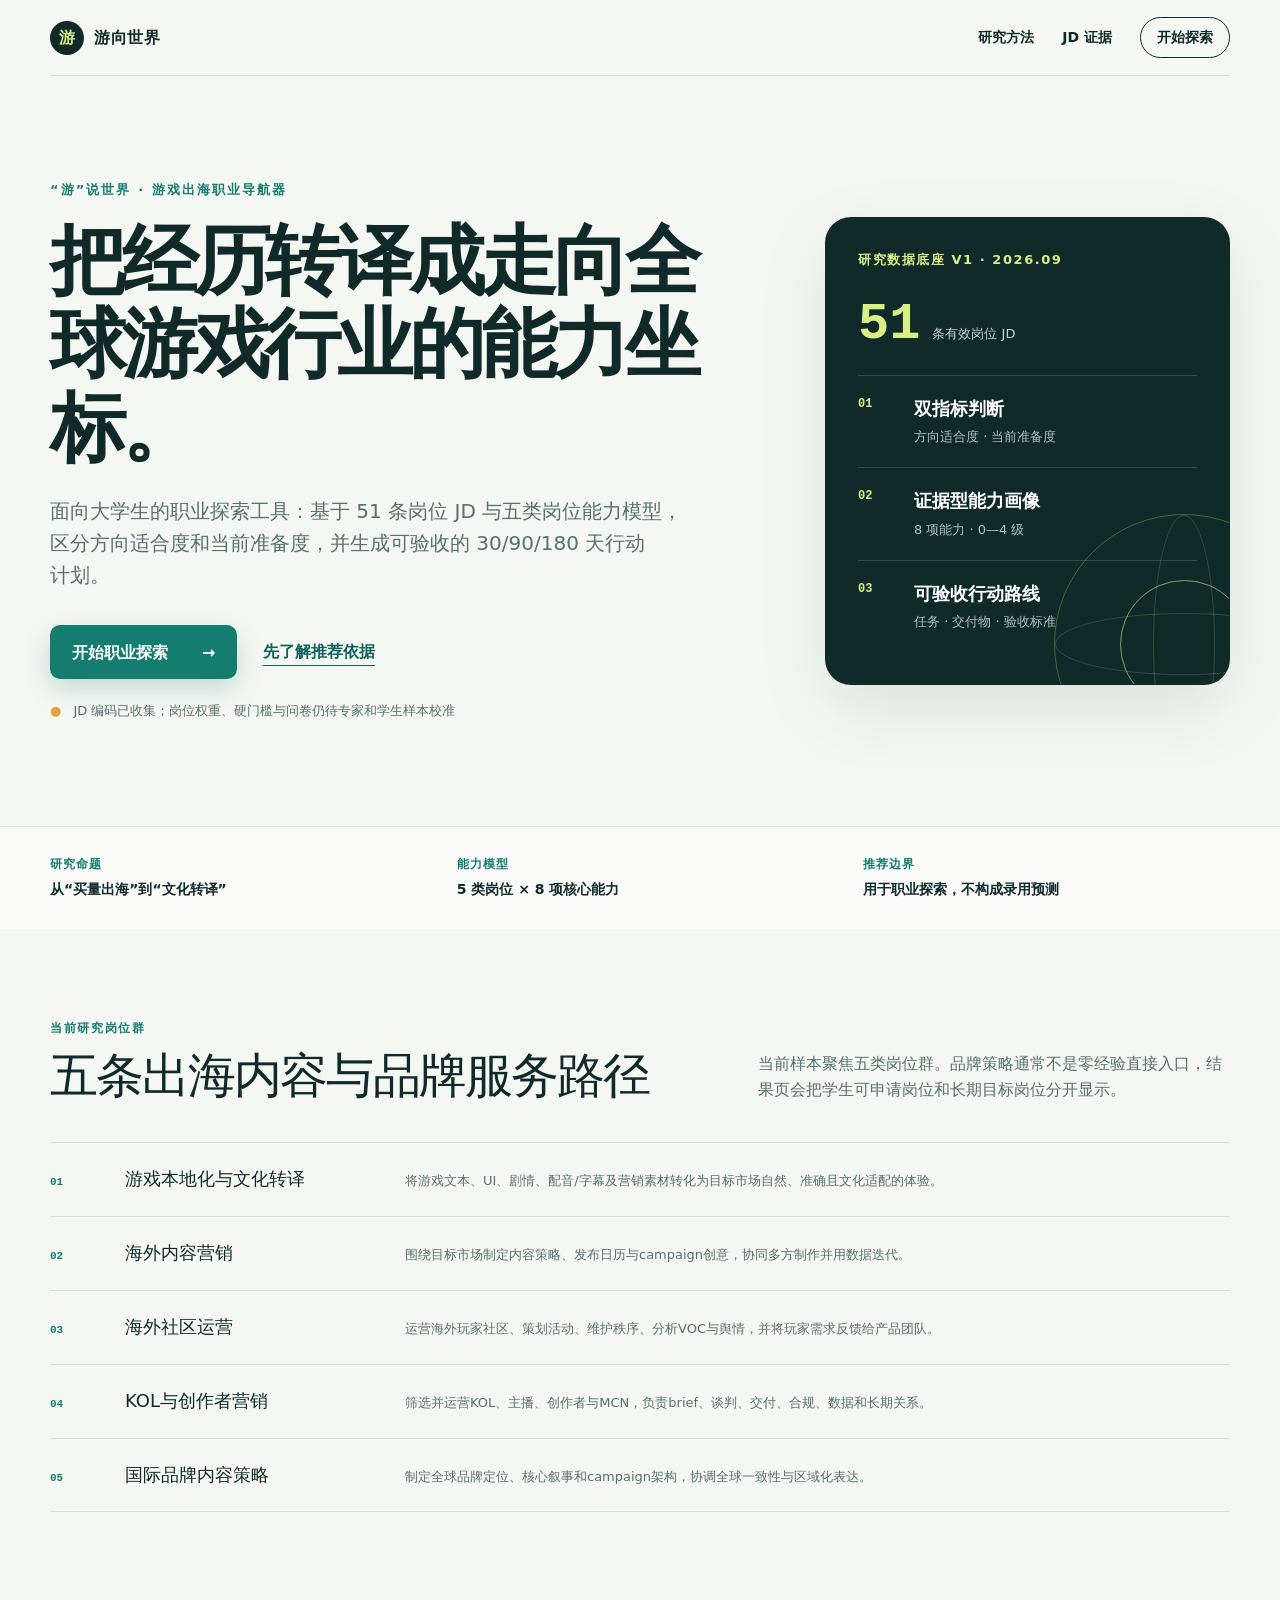
==== index.html @ 1c587906 "Add files via upload" ====
<!DOCTYPE html><html lang="zh-CN"><head><meta charSet="utf-8"/><meta name="viewport" content="width=device-width, initial-scale=1"/><link rel="stylesheet" href="/_next/static/chunks/05nd5reaqyyjs.css" data-precedence="next"/><link rel="preload" as="script" fetchPriority="low" href="/_next/static/chunks/17j.-vgt1s4k~.js"/><script src="/_next/static/chunks/12zh6p.crtg10.js" async=""></script><script src="/_next/static/chunks/0lmq5h3l.1c9l.js" async=""></script><script src="/_next/static/chunks/turbopack-13dyub5~cyhcn.js" async=""></script><script src="/_next/static/chunks/0eog50~01kpo8.js" async=""></script><title>游向世界｜游戏出海营销职业能力导航器</title><meta name="description" content="基于岗位能力模型，为大学生提供游戏出海数字营销与品牌服务职业探索建议。"/><meta property="og:title" content="游向世界｜游戏出海营销职业能力导航器"/><meta property="og:description" content="把你的经历，翻译成走向全球游戏行业的能力坐标。"/><meta property="og:locale" content="zh_CN"/><meta property="og:image" content="https://youxiangshijie.github.io/og.png"/><meta property="og:image:width" content="1200"/><meta property="og:image:height" content="630"/><meta property="og:image:alt" content="游向世界——游戏出海营销职业能力导航器"/><meta property="og:type" content="website"/><meta name="twitter:card" content="summary_large_image"/><meta name="twitter:title" content="游向世界｜游戏出海营销职业能力导航器"/><meta name="twitter:description" content="把你的经历，翻译成走向全球游戏行业的能力坐标。"/><meta name="twitter:image" content="https://youxiangshijie.github.io/og.png"/><link rel="icon" href="/favicon.svg"/><script src="/_next/static/chunks/03~yq9q893hmn.js" noModule=""></script></head><body><div hidden=""><!--$--><!--/$--></div><main><header class="site-header"><a class="brand" href="/" aria-label="游向世界首页"><span class="brand-mark" aria-hidden="true">游</span><span>游向世界</span></a><nav aria-label="主导航"><a href="/method/">研究方法</a><a href="/evidence/">JD 证据</a><a class="nav-button" href="/assessment/">开始探索</a></nav></header><section class="hero shell"><div class="hero-copy"><p class="eyebrow">“游”说世界 · 游戏出海职业导航器</p><h1>把经历转译成走向全球游戏行业的能力坐标。</h1><p class="hero-lead">面向大学生的职业探索工具：基于 51 条岗位 JD 与五类岗位能力模型，区分方向适合度和当前准备度，并生成可验收的 30/90/180 天行动计划。</p><div class="hero-actions"><a class="primary-button" href="/assessment/">开始职业探索 <span aria-hidden="true">→</span></a><a class="text-link" href="/method/">先了解推荐依据</a></div><p class="data-note"><span aria-hidden="true">●</span> JD 编码已收集；岗位权重、硬门槛与问卷仍待专家和学生样本校准</p></div><aside class="hero-panel" aria-label="导航器输出概览"><div class="panel-label">研究数据底座 V1 · 2026.09</div><div class="hero-stat"><strong>51</strong><span>条有效岗位 JD</span></div><ol class="output-list compact-list"><li><span>01</span><div><strong>双指标判断</strong><small>方向适合度 · 当前准备度</small></div></li><li><span>02</span><div><strong>证据型能力画像</strong><small>8 项能力 · 0—4 级</small></div></li><li><span>03</span><div><strong>可验收行动路线</strong><small>任务 · 交付物 · 验收标准</small></div></li></ol><div class="globe-grid" aria-hidden="true"><i></i><i></i><i></i><i></i></div></aside></section><section class="research-strip"><div class="shell research-grid"><p><strong>研究命题</strong><span>从“买量出海”到“文化转译”</span></p><p><strong>能力模型</strong><span>5<!-- --> 类岗位 × <!-- -->8<!-- --> 项核心能力</span></p><p><strong>推荐边界</strong><span>用于职业探索，不构成录用预测</span></p></div></section><section class="shell role-overview-section"><div class="section-heading split-heading"><div><p class="section-kicker">当前研究岗位群</p><h2>五条出海内容与品牌服务路径</h2></div><p>当前样本聚焦五类岗位群。品牌策略通常不是零经验直接入口，结果页会把学生可申请岗位和长期目标岗位分开显示。</p></div><div class="role-overview-list"><article><span>0<!-- -->1</span><h3>游戏本地化与文化转译</h3><p>将游戏文本、UI、剧情、配音/字幕及营销素材转化为目标市场自然、准确且文化适配的体验。</p></article><article><span>0<!-- -->2</span><h3>海外内容营销</h3><p>围绕目标市场制定内容策略、发布日历与campaign创意，协同多方制作并用数据迭代。</p></article><article><span>0<!-- -->3</span><h3>海外社区运营</h3><p>运营海外玩家社区、策划活动、维护秩序、分析VOC与舆情，并将玩家需求反馈给产品团队。</p></article><article><span>0<!-- -->4</span><h3>KOL与创作者营销</h3><p>筛选并运营KOL、主播、创作者与MCN，负责brief、谈判、交付、合规、数据和长期关系。</p></article><article><span>0<!-- -->5</span><h3>国际品牌内容策略</h3><p>制定全球品牌定位、核心叙事和campaign架构，协调全球一致性与区域化表达。</p></article></div></section></main><!--$--><!--/$--><script src="/_next/static/chunks/17j.-vgt1s4k~.js" id="_R_" async=""></script><script>(self.__next_f=self.__next_f||[]).push([0])</script><script>self.__next_f.push([1,"1:\"$Sreact.fragment\"\n2:I[39011,[\"/_next/static/chunks/0eog50~01kpo8.js\"],\"default\"]\n3:I[37771,[\"/_next/static/chunks/0eog50~01kpo8.js\"],\"default\"]\n8:I[65857,[\"/_next/static/chunks/0eog50~01kpo8.js\"],\"default\",1]\n:HL[\"/_next/static/chunks/05nd5reaqyyjs.css\",\"style\"]\n"])</script><script>self.__next_f.push([1,"0:{\"P\":null,\"c\":[\"\",\"\"],\"q\":\"\",\"i\":false,\"f\":[[[\"\",{\"children\":[\"__PAGE__\",{}]},\"$undefined\",\"$undefined\",16],[[\"$\",\"$1\",\"c\",{\"children\":[[[\"$\",\"link\",\"0\",{\"rel\":\"stylesheet\",\"href\":\"/_next/static/chunks/05nd5reaqyyjs.css\",\"precedence\":\"next\",\"crossOrigin\":\"$undefined\",\"nonce\":\"$undefined\"}],[\"$\",\"script\",\"script-0\",{\"src\":\"/_next/static/chunks/0eog50~01kpo8.js\",\"async\":true,\"nonce\":\"$undefined\"}]],[\"$\",\"html\",null,{\"lang\":\"zh-CN\",\"children\":[\"$\",\"body\",null,{\"children\":[\"$\",\"$L2\",null,{\"parallelRouterKey\":\"children\",\"error\":\"$undefined\",\"errorStyles\":\"$undefined\",\"errorScripts\":\"$undefined\",\"template\":[\"$\",\"$L3\",null,{}],\"templateStyles\":\"$undefined\",\"templateScripts\":\"$undefined\",\"notFound\":[[[\"$\",\"title\",null,{\"children\":\"404: This page could not be found.\"}],[\"$\",\"div\",null,{\"style\":{\"fontFamily\":\"system-ui,\\\"Segoe UI\\\",Roboto,Helvetica,Arial,sans-serif,\\\"Apple Color Emoji\\\",\\\"Segoe UI Emoji\\\"\",\"height\":\"100vh\",\"textAlign\":\"center\",\"display\":\"flex\",\"flexDirection\":\"column\",\"alignItems\":\"center\",\"justifyContent\":\"center\"},\"children\":[\"$\",\"div\",null,{\"children\":[[\"$\",\"style\",null,{\"dangerouslySetInnerHTML\":{\"__html\":\"body{color:#000;background:#fff;margin:0}.next-error-h1{border-right:1px solid rgba(0,0,0,.3)}@media (prefers-color-scheme:dark){body{color:#fff;background:#000}.next-error-h1{border-right:1px solid rgba(255,255,255,.3)}}\"}}],[\"$\",\"h1\",null,{\"className\":\"next-error-h1\",\"style\":{\"display\":\"inline-block\",\"margin\":\"0 20px 0 0\",\"padding\":\"0 23px 0 0\",\"fontSize\":24,\"fontWeight\":500,\"verticalAlign\":\"top\",\"lineHeight\":\"49px\"},\"children\":404}],[\"$\",\"div\",null,{\"style\":{\"display\":\"inline-block\"},\"children\":[\"$\",\"h2\",null,{\"style\":{\"fontSize\":14,\"fontWeight\":400,\"lineHeight\":\"49px\",\"margin\":0},\"children\":\"This page could not be found.\"}]}]]}]}]],[]],\"forbidden\":\"$undefined\",\"unauthorized\":\"$undefined\"}]}]}]]}],{\"children\":[[\"$\",\"$1\",\"c\",{\"children\":[[\"$\",\"main\",null,{\"children\":[[\"$\",\"header\",null,{\"className\":\"site-header\",\"children\":[[\"$\",\"a\",null,{\"className\":\"brand\",\"href\":\"/\",\"aria-label\":\"游向世界首页\",\"children\":[[\"$\",\"span\",null,{\"className\":\"brand-mark\",\"aria-hidden\":\"true\",\"children\":\"游\"}],[\"$\",\"span\",null,{\"children\":\"游向世界\"}]]}],[\"$\",\"nav\",null,{\"aria-label\":\"主导航\",\"children\":[[\"$\",\"a\",null,{\"href\":\"/method/\",\"children\":\"研究方法\"}],[\"$\",\"a\",null,{\"href\":\"/evidence/\",\"children\":\"JD 证据\"}],[\"$\",\"a\",null,{\"className\":\"nav-button\",\"href\":\"/assessment/\",\"children\":\"开始探索\"}]]}]]}],[\"$\",\"section\",null,{\"className\":\"hero shell\",\"children\":[[\"$\",\"div\",null,{\"className\":\"hero-copy\",\"children\":[[\"$\",\"p\",null,{\"className\":\"eyebrow\",\"children\":\"“游”说世界 · 游戏出海职业导航器\"}],[\"$\",\"h1\",null,{\"children\":\"把经历转译成走向全球游戏行业的能力坐标。\"}],[\"$\",\"p\",null,{\"className\":\"hero-lead\",\"children\":\"面向大学生的职业探索工具：基于 51 条岗位 JD 与五类岗位能力模型，区分方向适合度和当前准备度，并生成可验收的 30/90/180 天行动计划。\"}],[\"$\",\"div\",null,{\"className\":\"hero-actions\",\"children\":[[\"$\",\"a\",null,{\"className\":\"primary-button\",\"href\":\"/assessment/\",\"children\":[\"开始职业探索 \",[\"$\",\"span\",null,{\"aria-hidden\":\"true\",\"children\":\"→\"}]]}],[\"$\",\"a\",null,{\"className\":\"text-link\",\"href\":\"/method/\",\"children\":\"先了解推荐依据\"}]]}],[\"$\",\"p\",null,{\"className\":\"data-note\",\"children\":[[\"$\",\"span\",null,{\"aria-hidden\":\"true\",\"children\":\"●\"}],\" JD 编码已收集；岗位权重、硬门槛与问卷仍待专家和学生样本校准\"]}]]}],[\"$\",\"aside\",null,{\"className\":\"hero-panel\",\"aria-label\":\"导航器输出概览\",\"children\":[[\"$\",\"div\",null,{\"className\":\"panel-label\",\"children\":\"研究数据底座 V1 · 2026.09\"}],[\"$\",\"div\",null,{\"className\":\"hero-stat\",\"children\":[[\"$\",\"strong\",null,{\"children\":51}],[\"$\",\"span\",null,{\"children\":\"条有效岗位 JD\"}]]}],[\"$\",\"ol\",null,{\"className\":\"output-list compact-list\",\"children\":[[\"$\",\"li\",null,{\"children\":[[\"$\",\"span\",null,{\"children\":\"01\"}],[\"$\",\"div\",null,{\"children\":[[\"$\",\"strong\",null,{\"children\":\"双指标判断\"}],[\"$\",\"small\",null,{\"children\":\"方向适合度 · 当前准备度\"}]]}]]}],[\"$\",\"li\",null,{\"children\":[[\"$\",\"span\",null,{\"children\":\"02\"}],[\"$\",\"div\",null,{\"children\":[[\"$\",\"strong\",null,{\"children\":\"证据型能力画像\"}],[\"$\",\"small\",null,{\"children\":\"8 项能力 · 0—4 级\"}]]}]]}],[\"$\",\"li\",null,{\"children\":[[\"$\",\"span\",null,{\"children\":\"03\"}],[\"$\",\"div\",null,{\"children\":[[\"$\",\"strong\",null,{\"children\":\"可验收行动路线\"}],[\"$\",\"small\",null,{\"children\":\"任务 · 交付物 · 验收标准\"}]]}]]}]]}],[\"$\",\"div\",null,{\"className\":\"globe-grid\",\"aria-hidden\":\"true\",\"children\":[[\"$\",\"i\",null,{}],[\"$\",\"i\",null,{}],[\"$\",\"i\",null,{}],[\"$\",\"i\",null,{}]]}]]}]]}],[\"$\",\"section\",null,{\"className\":\"research-strip\",\"children\":[\"$\",\"div\",null,{\"className\":\"shell research-grid\",\"children\":[[\"$\",\"p\",null,{\"children\":[[\"$\",\"strong\",null,{\"children\":\"研究命题\"}],[\"$\",\"span\",null,{\"children\":\"从“买量出海”到“文化转译”\"}]]}],[\"$\",\"p\",null,{\"children\":[[\"$\",\"strong\",null,{\"children\":\"能力模型\"}],[\"$\",\"span\",null,{\"children\":[5,\" 类岗位 × \",8,\" 项核心能力\"]}]]}],[\"$\",\"p\",null,{\"children\":[[\"$\",\"strong\",null,{\"children\":\"推荐边界\"}],[\"$\",\"span\",null,{\"children\":\"用于职业探索，不构成录用预测\"}]]}]]}]}],[\"$\",\"section\",null,{\"className\":\"shell role-overview-section\",\"children\":[[\"$\",\"div\",null,{\"className\":\"section-heading split-heading\",\"children\":[[\"$\",\"div\",null,{\"children\":[[\"$\",\"p\",null,{\"className\":\"section-kicker\",\"children\":\"当前研究岗位群\"}],[\"$\",\"h2\",null,{\"children\":\"五条出海内容与品牌服务路径\"}]]}],\"$L4\"]}],\"$L5\"]}]]}],null,\"$L6\"]}],{},null,false,null]},null,false,null],\"$L7\",false]],\"m\":\"$undefined\",\"G\":[\"$8\",[\"$L9\"]],\"S\":true,\"h\":null,\"s\":\"$undefined\",\"l\":\"$undefined\",\"p\":\"$undefined\",\"d\":\"$undefined\",\"b\":\"-O-DV1F2NIFecIPdS2ppe\"}\n"])</script><script>self.__next_f.push([1,"a:I[6391,[\"/_next/static/chunks/0eog50~01kpo8.js\"],\"OutletBoundary\"]\nb:\"$Sreact.suspense\"\nd:I[6391,[\"/_next/static/chunks/0eog50~01kpo8.js\"],\"ViewportBoundary\"]\nf:I[6391,[\"/_next/static/chunks/0eog50~01kpo8.js\"],\"MetadataBoundary\"]\n4:[\"$\",\"p\",null,{\"children\":\"当前样本聚焦五类岗位群。品牌策略通常不是零经验直接入口，结果页会把学生可申请岗位和长期目标岗位分开显示。\"}]\n5:[\"$\",\"div\",null,{\"className\":\"role-overview-list\",\"children\":[[\"$\",\"article\",\"localization\",{\"children\":[[\"$\",\"span\",null,{\"children\":[\"0\",1]}],[\"$\",\"h3\",null,{\"children\":\"游戏本地化与文化转译\"}],[\"$\",\"p\",null,{\"children\":\"将游戏文本、UI、剧情、配音/字幕及营销素材转化为目标市场自然、准确且文化适配的体验。\"}]]}],[\"$\",\"article\",\"content_marketing\",{\"children\":[[\"$\",\"span\",null,{\"children\":[\"0\",2]}],[\"$\",\"h3\",null,{\"children\":\"海外内容营销\"}],[\"$\",\"p\",null,{\"children\":\"围绕目标市场制定内容策略、发布日历与campaign创意，协同多方制作并用数据迭代。\"}]]}],[\"$\",\"article\",\"community\",{\"children\":[[\"$\",\"span\",null,{\"children\":[\"0\",3]}],[\"$\",\"h3\",null,{\"children\":\"海外社区运营\"}],[\"$\",\"p\",null,{\"children\":\"运营海外玩家社区、策划活动、维护秩序、分析VOC与舆情，并将玩家需求反馈给产品团队。\"}]]}],[\"$\",\"article\",\"creator_marketing\",{\"children\":[[\"$\",\"span\",null,{\"children\":[\"0\",4]}],[\"$\",\"h3\",null,{\"children\":\"KOL与创作者营销\"}],[\"$\",\"p\",null,{\"children\":\"筛选并运营KOL、主播、创作者与MCN，负责brief、谈判、交付、合规、数据和长期关系。\"}]]}],[\"$\",\"article\",\"brand_strategy\",{\"children\":[[\"$\",\"span\",null,{\"children\":[\"0\",5]}],[\"$\",\"h3\",null,{\"children\":\"国际品牌内容策略\"}],[\"$\",\"p\",null,{\"children\":\"制定全球品牌定位、核心叙事和campaign架构，协调全球一致性与区域化表达。\"}]]}]]}]\n6:[\"$\",\"$La\",null,{\"children\":[\"$\",\"$b\",null,{\"name\":\"Next.MetadataOutlet\",\"children\":\"$@c\"}]}]\n7:[\"$\",\"$1\",\"h\",{\"children\":[null,[\"$\",\"$Ld\",null,{\"children\":\"$Le\"}],[\"$\",\"div\",null,{\"hidden\":true,\"children\":[\"$\",\"$Lf\",null,{\"children\":[\"$\",\"$b\",null,{\"name\":\"Next.Metadata\",\"children\":\"$L10\"}]}]}],null]}]\n9:[\"$\",\"link\",\"0\",{\"rel\":\"stylesheet\",\"href\":\"/_next/static/chunks/05nd5reaqyyjs.css\",\"precedence\":\"next\",\"crossOrigin\":\"$undefined\",\"nonce\":\"$undefined\"}]\n"])</script><script>self.__next_f.push([1,"e:[[\"$\",\"meta\",\"0\",{\"charSet\":\"utf-8\"}],[\"$\",\"meta\",\"1\",{\"name\":\"viewport\",\"content\":\"width=device-width, initial-scale=1\"}]]\n"])</script><script>self.__next_f.push([1,"11:I[35167,[\"/_next/static/chunks/0eog50~01kpo8.js\"],\"IconMark\"]\nc:null\n10:[[\"$\",\"title\",\"0\",{\"children\":\"游向世界｜游戏出海营销职业能力导航器\"}],[\"$\",\"meta\",\"1\",{\"name\":\"description\",\"content\":\"基于岗位能力模型，为大学生提供游戏出海数字营销与品牌服务职业探索建议。\"}],[\"$\",\"meta\",\"2\",{\"property\":\"og:title\",\"content\":\"游向世界｜游戏出海营销职业能力导航器\"}],[\"$\",\"meta\",\"3\",{\"property\":\"og:description\",\"content\":\"把你的经历，翻译成走向全球游戏行业的能力坐标。\"}],[\"$\",\"meta\",\"4\",{\"property\":\"og:locale\",\"content\":\"zh_CN\"}],[\"$\",\"meta\",\"5\",{\"property\":\"og:image\",\"content\":\"https://youxiangshijie.github.io/og.png\"}],[\"$\",\"meta\",\"6\",{\"property\":\"og:image:width\",\"content\":\"1200\"}],[\"$\",\"meta\",\"7\",{\"property\":\"og:image:height\",\"content\":\"630\"}],[\"$\",\"meta\",\"8\",{\"property\":\"og:image:alt\",\"content\":\"游向世界——游戏出海营销职业能力导航器\"}],[\"$\",\"meta\",\"9\",{\"property\":\"og:type\",\"content\":\"website\"}],[\"$\",\"meta\",\"10\",{\"name\":\"twitter:card\",\"content\":\"summary_large_image\"}],[\"$\",\"meta\",\"11\",{\"name\":\"twitter:title\",\"content\":\"游向世界｜游戏出海营销职业能力导航器\"}],[\"$\",\"meta\",\"12\",{\"name\":\"twitter:description\",\"content\":\"把你的经历，翻译成走向全球游戏行业的能力坐标。\"}],[\"$\",\"meta\",\"13\",{\"name\":\"twitter:image\",\"content\":\"https://youxiangshijie.github.io/og.png\"}],[\"$\",\"link\",\"14\",{\"rel\":\"icon\",\"href\":\"/favicon.svg\"}],[\"$\",\"$L11\",\"15\",{}]]\n"])</script></body></html>
---- _next/static/chunks/05nd5reaqyyjs.css ----
@layer theme{:root,:host{--font-sans:ui-sans-serif, system-ui, sans-serif, "Apple Color Emoji", "Segoe UI Emoji", "Segoe UI Symbol", "Noto Color Emoji";--font-mono:ui-monospace, SFMono-Regular, Menlo, Monaco, Consolas, "Liberation Mono", "Courier New", monospace;--spacing:.25rem;--default-font-family:var(--font-sans);--default-mono-font-family:var(--font-mono)}}@layer base{*,:after,:before,::backdrop{box-sizing:border-box;border:0 solid;margin:0;padding:0}::file-selector-button{box-sizing:border-box;border:0 solid;margin:0;padding:0}html,:host{-webkit-text-size-adjust:100%;tab-size:4;line-height:1.5;font-family:var(--default-font-family,ui-sans-serif, system-ui, sans-serif, "Apple Color Emoji", "Segoe UI Emoji", "Segoe UI Symbol", "Noto Color Emoji");font-feature-settings:var(--default-font-feature-settings,normal);font-variation-settings:var(--default-font-variation-settings,normal);-webkit-tap-highlight-color:transparent}hr{height:0;color:inherit;border-top-width:1px}abbr:where([title]){-webkit-text-decoration:underline dotted;text-decoration:underline dotted}h1,h2,h3,h4,h5,h6{font-size:inherit;font-weight:inherit}a{color:inherit;-webkit-text-decoration:inherit;-webkit-text-decoration:inherit;-webkit-text-decoration:inherit;-webkit-text-decoration:inherit;text-decoration:inherit}b,strong{font-weight:bolder}code,kbd,samp,pre{font-family:var(--default-mono-font-family,ui-monospace, SFMono-Regular, Menlo, Monaco, Consolas, "Liberation Mono", "Courier New", monospace);font-feature-settings:var(--default-mono-font-feature-settings,normal);font-variation-settings:var(--default-mono-font-variation-settings,normal);font-size:1em}small{font-size:80%}sub,sup{vertical-align:baseline;font-size:75%;line-height:0;position:relative}sub{bottom:-.25em}sup{top:-.5em}table{text-indent:0;border-color:inherit;border-collapse:collapse}:-moz-focusring{outline:auto}progress{vertical-align:baseline}summary{display:list-item}ol,ul,menu{list-style:none}img,svg,video,canvas,audio,iframe,embed,object{vertical-align:middle;display:block}img,video{max-width:100%;height:auto}button,input,select,optgroup,textarea{font:inherit;font-feature-settings:inherit;font-variation-settings:inherit;letter-spacing:inherit;color:inherit;opacity:1;background-color:#0000;border-radius:0}::file-selector-button{font:inherit;font-feature-settings:inherit;font-variation-settings:inherit;letter-spacing:inherit;color:inherit;opacity:1;background-color:#0000;border-radius:0}:where(select:is([multiple],[size])) optgroup{font-weight:bolder}:where(select:is([multiple],[size])) optgroup option{padding-inline-start:20px}::file-selector-button{margin-inline-end:4px}::placeholder{opacity:1}@supports (not ((-webkit-appearance:-apple-pay-button))) or (contain-intrinsic-size:1px){::placeholder{color:currentColor}@supports (color:color-mix(in lab, red, red)){::placeholder{color:color-mix(in oklab, currentcolor 50%, transparent)}}}textarea{resize:vertical}::-webkit-search-decoration{-webkit-appearance:none}::-webkit-date-and-time-value{min-height:1lh;text-align:inherit}::-webkit-datetime-edit{display:inline-flex}::-webkit-datetime-edit-fields-wrapper{padding:0}::-webkit-datetime-edit{padding-block:0}::-webkit-datetime-edit-year-field{padding-block:0}::-webkit-datetime-edit-month-field{padding-block:0}::-webkit-datetime-edit-day-field{padding-block:0}::-webkit-datetime-edit-hour-field{padding-block:0}::-webkit-datetime-edit-minute-field{padding-block:0}::-webkit-datetime-edit-second-field{padding-block:0}::-webkit-datetime-edit-millisecond-field{padding-block:0}::-webkit-datetime-edit-meridiem-field{padding-block:0}::-webkit-calendar-picker-indicator{line-height:1}:-moz-ui-invalid{box-shadow:none}button,input:where([type=button],[type=reset],[type=submit]){appearance:button}::file-selector-button{appearance:button}::-webkit-inner-spin-button{height:auto}::-webkit-outer-spin-button{height:auto}[hidden]:where(:not([hidden=until-found])){display:none!important}}@layer components;@layer utilities{.start{inset-inline-start:var(--spacing)}.table{display:table}}:root{--ink:#102a2a;--muted:#58706f;--paper:#f5f7f2;--surface:#fff;--line:#d9e2dc;--teal:#147d70;--teal-dark:#0f6259;--lime:#d8ef85;--amber:#e8a33d;--radius:18px;--shadow:0 24px 70px #1239341a}*{box-sizing:border-box}html{scroll-behavior:smooth}body{background:var(--paper);color:var(--ink);margin:0;font-family:Noto Sans SC,Microsoft YaHei,system-ui,sans-serif;line-height:1.6;overflow-x:hidden}button,input{font:inherit}button{color:inherit}button:disabled{cursor:not-allowed;opacity:.45}h2{letter-spacing:-.04em;margin:0;font-size:clamp(30px,4vw,48px);line-height:1.14}h3{margin:0;line-height:1.3}p{text-wrap:pretty}a{color:inherit;text-decoration:none}.shell{width:min(1180px,100% - 40px);margin-inline:auto}.site-header{border-bottom:1px solid var(--line);justify-content:space-between;align-items:center;width:min(1180px,100% - 40px);height:76px;margin-inline:auto;display:flex}.site-header-compact{background:#f5f7f2eb}.brand{letter-spacing:.04em;align-items:center;gap:10px;font-weight:800;display:inline-flex}.brand-mark{background:var(--ink);width:34px;height:34px;color:var(--lime);border-radius:50%;place-items:center;display:grid}nav{align-items:center;gap:28px;font-size:14px;font-weight:650;display:flex}.nav-button{border:1px solid var(--ink);border-radius:999px;padding:8px 16px}.hero{grid-template-columns:minmax(0,1.25fr) minmax(340px,.75fr);align-items:center;gap:clamp(44px,8vw,100px);min-height:calc(100vh - 150px);padding-block:72px;display:grid}.eyebrow{color:var(--teal);letter-spacing:.16em;text-transform:uppercase;margin:0 0 18px;font-size:13px;font-weight:800}h1{letter-spacing:-.055em;max-width:780px;margin:0;font-size:clamp(42px,6vw,76px);font-weight:800;line-height:1.1}.hero-lead{max-width:650px;color:var(--muted);margin:26px 0 0;font-size:clamp(17px,2vw,20px)}.hero-actions{align-items:center;gap:26px;margin-top:34px;display:flex}.primary-button{background:var(--teal);color:#fff;border-radius:10px;align-items:center;gap:34px;min-height:54px;padding:0 22px;font-weight:750;display:inline-flex;box-shadow:0 10px 24px #147d7038}.primary-button:hover,.primary-button:focus-visible{background:var(--teal-dark)}.text-link{color:var(--teal-dark);border-bottom:1px solid;font-weight:700}.data-note{color:var(--muted);margin:22px 0 0;font-size:13px}.data-note span{color:var(--amber);margin-right:8px}.hero-panel{background:var(--ink);color:#fff;min-height:460px;box-shadow:var(--shadow);border:1px solid #102a2a1f;border-radius:26px;padding:32px;position:relative;overflow:hidden}.panel-label{color:var(--lime);letter-spacing:.12em;font-size:13px;font-weight:750}.output-list{z-index:1;margin:44px 0 0;padding:0;list-style:none;position:relative}.output-list li{border-top:1px solid #ffffff26;grid-template-columns:42px 1fr;gap:14px;padding:19px 0;display:grid}.output-list li>span{color:var(--lime);font:700 12px/1.6 ui-monospace,monospace}.output-list strong,.output-list small{display:block}.output-list strong{font-size:18px}.output-list small{color:#aec2bd;margin-top:4px;font-size:13px}.hero-stat{z-index:1;align-items:baseline;gap:12px;margin-top:28px;display:flex;position:relative}.hero-stat strong{color:var(--lime);font:800 52px/1 ui-monospace,monospace}.hero-stat span{color:#c4d5d1;font-size:13px}.compact-list{margin-top:24px}.globe-grid{border:1px solid #d8ef8547;border-radius:50%;width:260px;height:260px;position:absolute;bottom:-90px;right:-85px}.globe-grid:before,.globe-grid:after,.globe-grid i{content:"";border:1px solid #d8ef852e;border-radius:50%;position:absolute;inset:25%}.globe-grid:before{inset:0 38%}.globe-grid:after{inset:38% 0}.research-strip{border-top:1px solid var(--line);background:#ffffff8c}.research-grid{grid-template-columns:repeat(3,1fr);gap:40px;padding-block:28px;display:grid}.research-grid p{margin:0}.research-grid strong,.research-grid span{display:block}.research-grid strong{color:var(--teal);letter-spacing:.08em;font-size:12px}.research-grid span{margin-top:4px;font-size:14px;font-weight:650}.role-overview-section{padding-block:90px}.role-overview-list{border-top:1px solid var(--line)}.role-overview-list article{border-bottom:1px solid var(--line);grid-template-columns:55px 260px 1fr;align-items:baseline;gap:20px;padding:24px 0;display:grid}.role-overview-list article>span{color:var(--teal);font:700 11px ui-monospace,monospace}.role-overview-list h3{font-size:18px}.role-overview-list p{color:var(--muted);margin:0;font-size:13px}.narrow-shell{max-width:880px}.section-heading{margin-bottom:40px}.split-heading{grid-template-columns:1.15fr .85fr;align-items:end;gap:70px;display:grid}.split-heading>p{color:var(--muted);margin:0}.section-kicker{color:var(--teal);letter-spacing:.14em;text-transform:uppercase;margin:0 0 10px;font-size:12px;font-weight:850}.section-kicker.light{color:var(--lime)}.mini-label{color:var(--teal-dark);background:#d8efe9;border-radius:999px;margin-bottom:16px;padding:5px 9px;font-size:11px;font-weight:800;display:inline-block}.mini-label.amber{color:#8b5513;background:#fff0d9}.demo-notice{color:#684b23;background:#fff7e9;border:1px solid #e7cfac;border-radius:12px;align-items:flex-start;gap:12px;padding:16px 18px;font-size:13px;display:flex}.demo-notice>span{color:var(--amber)}.demo-notice strong,.demo-notice p{margin:0;display:block}.demo-notice p{color:#80643d;margin-top:2px}.demo-notice-compact{border-radius:999px;padding:8px 12px;font-size:12px;display:inline-flex}.button-reset{cursor:pointer;border:0}.secondary-button{border:1px solid var(--line);cursor:pointer;background:#fff;border-radius:10px;min-height:50px;padding:0 18px;font-weight:700}.dark-button{background:var(--ink);color:#fff;cursor:pointer;border:0;border-radius:9px;min-height:48px;padding:0 20px;font-weight:750}.assessment-top{padding-top:18px}.assessment-layout{grid-template-columns:280px minmax(0,1fr);align-items:start;gap:clamp(44px,8vw,100px);width:min(1180px,100% - 40px);margin:36px auto 90px;display:grid}.assessment-rail{position:sticky;top:24px}.rail-kicker{color:var(--teal);letter-spacing:.12em;margin:0 0 12px;font-size:12px;font-weight:800}.assessment-rail h1{letter-spacing:-.045em;font-size:36px}.step-list{margin:38px 0 0;padding:0;list-style:none}.step-list li{color:#82918f;align-items:center;gap:13px;padding:13px 0;display:flex;position:relative}.step-list li:after{content:"";border-left:1px solid var(--line);height:12px;position:absolute;top:41px;left:14px}.step-list li:last-child:after{display:none}.step-list li>span{border:1px solid var(--line);border-radius:50%;place-items:center;width:30px;height:30px;font-size:11px;display:grid}.step-list li.active,.step-list li.done{color:var(--ink)}.step-list li.active>span{border-color:var(--teal);background:var(--teal);color:#fff}.step-list li.done>span{color:var(--teal);background:#e4f2ec;border-color:#bddbcf}.demo-loader{border-top:1px solid var(--line);margin-top:40px;padding-top:22px}.demo-loader>strong{color:var(--muted);margin-bottom:9px;font-size:12px;display:block}.demo-loader button{width:100%;color:var(--teal-dark);text-align:left;cursor:pointer;background:0 0;border:0;padding:6px 0;font-size:12px;display:block}.demo-loader button:hover{text-decoration:underline}.assessment-main{min-width:0}.progress-wrap>div:first-child{color:var(--muted);justify-content:space-between;margin-bottom:9px;font-size:12px;font-weight:700;display:flex}.progress-track{background:#dfe6e1;border-radius:999px;height:5px;overflow:hidden}.progress-track i{border-radius:inherit;background:var(--teal);height:100%;transition:width .25s;display:block}.question-stack{margin-top:34px}.question-block{border:0;border-top:1px solid var(--line);min-width:0;margin:0;padding:30px 0}.question-block legend{align-items:flex-start;gap:13px;max-width:100%;padding:0;font-size:20px;font-weight:750;line-height:1.45;display:flex}.question-block legend>span{color:var(--teal);flex:none;padding-top:3px;font:700 11px/1.6 ui-monospace,monospace}.question-description{color:var(--muted);margin:8px 0 0 38px;font-size:13px}.option-grid{grid-template-columns:repeat(2,minmax(0,1fr));gap:10px;margin:18px 0 0 38px;display:grid}.option-card{border:1px solid var(--line);cursor:pointer;background:#ffffffa8;border-radius:11px;grid-template-columns:20px 1fr;align-items:center;gap:10px;min-height:64px;padding:13px 14px;transition:border-color .15s,background .15s,transform .15s;display:grid;position:relative}.option-card:hover{border-color:#9cbdb5;transform:translateY(-1px)}.option-card.selected{border-color:var(--teal);box-shadow:inset 0 0 0 1px var(--teal);background:#eef8f4}.option-card input{opacity:0;pointer-events:none;position:absolute}.option-indicator{background:#fff;border:1.5px solid #9badab;border-radius:50%;width:18px;height:18px}.option-card input[type=checkbox]+.option-indicator{border-radius:5px}.option-card.selected .option-indicator{border:5px solid var(--teal)}.option-card.selected input[type=checkbox]+.option-indicator{background:var(--lime);border-width:4px}.option-card>span:last-child{font-size:13px;font-weight:650;line-height:1.45}.option-card small{color:var(--muted);font-weight:400;display:block}.scale-grid{grid-template-columns:repeat(5,minmax(0,1fr))}.scale-grid .option-card{text-align:center;grid-template-columns:1fr;align-content:center;justify-items:center;gap:7px;min-height:82px;padding:10px}.scale-grid .option-card>span:last-child{font-size:11px}.number-answer{grid-template-columns:140px auto;align-items:center;gap:8px 12px;margin:20px 0 0 38px;display:grid}.number-answer input{border:1px solid var(--line);width:140px;min-height:56px;color:var(--ink);background:#fff;border-radius:10px;padding:0 14px;font-size:20px;font-weight:750}.number-answer>span{color:var(--teal-dark);font-size:13px;font-weight:700}.number-answer small{color:var(--muted);grid-column:1/-1;font-size:11px}.question-error{background:#fff8f5;border:1px solid #d98672;border-radius:12px;margin-top:10px;padding-inline:18px}.error-text{color:#a33d28;margin:10px 0 0 38px;font-size:12px;font-weight:700}.assessment-actions{border-top:1px solid var(--line);justify-content:space-between;gap:16px;padding-top:26px;display:flex}.privacy-line{color:var(--muted);text-align:right;margin:14px 0 0;font-size:11px}.result-hero{grid-template-columns:1.2fr .8fr;align-items:end;gap:70px;padding-block:90px 70px;display:grid}.result-hero h1{font-size:clamp(46px,6vw,78px)}.result-hero h1 em{color:var(--teal);font-style:normal}.result-intro{max-width:660px;color:var(--muted);margin:22px 0 0;font-size:18px}.result-meta{justify-self:end;max-width:370px}.result-meta>p{color:var(--muted);margin:14px 0 0;font-size:12px}.result-section{padding-block:78px}.match-list{border-top:1px solid var(--line)}.match-row{border-bottom:1px solid var(--line);grid-template-columns:72px minmax(0,1fr) 210px;align-items:center;gap:30px;padding:34px 22px;display:grid}.match-row.featured{background:#fff;border:1px solid #b9d3cb;border-radius:18px;margin-inline:-16px;padding-inline:38px;box-shadow:0 14px 40px #12393412}.match-rank{color:var(--teal);font:700 14px ui-monospace,monospace}.match-copy>span{color:var(--teal);letter-spacing:.08em;font-size:11px;font-weight:800}.match-copy h3{margin-top:4px;font-size:25px}.match-copy p{color:var(--muted);margin:7px 0 0;font-size:14px}.match-copy ul{flex-wrap:wrap;gap:7px;margin:14px 0 0;padding:0;list-style:none;display:flex}.match-copy li{color:#385a55;background:#edf3ef;border-radius:6px;padding:4px 8px;font-size:11px}.metric-key{color:var(--muted);justify-content:flex-end;gap:18px;margin:-20px 0 14px;font-size:11px;display:flex}.metric-key span{align-items:center;gap:6px;display:inline-flex}.metric-key i{border-radius:50%;width:8px;height:8px}.fit-dot,.fit-bar{background:var(--teal)}.ready-dot,.ready-bar{background:var(--amber)}.dual-scores{gap:16px;display:grid}.dual-scores>div{grid-template-columns:1fr auto;align-items:baseline;gap:4px 10px;display:grid}.dual-scores span{color:var(--muted);font-size:10px}.dual-scores strong{font:750 24px/1 ui-monospace,monospace}.dual-scores>div>div{background:#dce4df;border-radius:99px;grid-column:1/-1;height:5px;overflow:hidden}.dual-scores i{border-radius:inherit;height:100%;display:block}.gate-note{border-left:3px solid var(--amber);background:#fff7e9;margin-top:12px;padding:10px 12px}.gate-note p{color:#6e4b1d;margin:3px 0;font-size:11px}.tinted-section{background:#eaf0eb}.capability-layout{grid-template-columns:1.15fr .85fr;gap:80px;display:grid}.bar-row{grid-template-columns:165px 1fr 34px;align-items:center;gap:14px;padding:10px 0;display:grid}.bar-row>span{font-size:13px;font-weight:650}.bar-row>div{background:#d3ddd6;border-radius:99px;height:10px;overflow:hidden}.bar-row i{border-radius:inherit;background:var(--teal);height:100%;display:block}.bar-row strong{font:700 12px ui-monospace,monospace}.strength-gap{grid-template-columns:1fr 1fr;gap:16px;display:grid}.strength-gap>article{background:#ffffffb3;border:1px solid #102a2a1a;border-radius:15px;padding:22px}.strength-gap article>div{border-top:1px solid var(--line);padding:14px 0}.strength-gap article>div:first-of-type{border-top:0}.strength-gap strong{font-size:14px}.strength-gap p{color:var(--muted);margin:3px 0 0;font-size:11px}.advice-section{grid-template-columns:180px 1fr;gap:54px;padding-block:70px;display:grid;position:relative}.advice-badge{color:var(--teal);font-size:13px;font-weight:800}.advice-badge small{width:max-content;color:var(--teal-dark);background:#e2eee9;border-radius:5px;margin-top:8px;padding:3px 7px;display:block}.advice-section blockquote{letter-spacing:-.02em;margin:0;font-size:clamp(23px,3vw,34px);font-weight:650;line-height:1.5}.advice-section>p{color:var(--muted);grid-column:2;margin:-24px 0 0;font-size:11px}.timeline{grid-template-columns:repeat(3,1fr);gap:16px;display:grid}.timeline>article{border:1px solid var(--line);background:#fff;border-radius:16px;padding:26px}.timeline header{border-bottom:1px solid var(--line);align-items:baseline;gap:5px;padding-bottom:20px;display:flex}.timeline header strong{color:var(--teal);font:750 36px/1 ui-monospace,monospace}.timeline header span{color:var(--muted);font-size:12px}.timeline-task{border-bottom:1px solid var(--line);padding:22px 0}.timeline-task:last-child{border-bottom:0}.timeline-task h3{font-size:16px}.timeline-task p{color:var(--muted);margin:7px 0;font-size:12px}.timeline-task small{color:var(--teal-dark);margin-top:5px;font-size:11px;font-weight:700;display:block}.task-code{color:var(--muted);margin-bottom:7px;font:700 10px ui-monospace,monospace;display:block}.dark-section{background:var(--ink);color:#fff}.path-grid{grid-template-columns:.8fr 1.2fr;gap:40px 80px;padding-block:80px;display:grid}.path-grid>div:first-child>p:last-child{color:#a8bdb8}.career-path{margin:0;padding:0;list-style:none}.career-path li{border-top:1px solid #ffffff24;grid-template-columns:45px 1fr;gap:14px;padding:17px 0;display:grid}.career-path span{color:var(--lime);font:700 11px ui-monospace,monospace}.portfolio-box{background:#ffffff0a;border:1px solid #d8ef853d;border-radius:14px;grid-column:2;padding:22px}.portfolio-box>span{color:var(--lime);letter-spacing:.1em;font-size:11px;font-weight:800}.portfolio-box ul{color:#d5e0dd;flex-wrap:wrap;gap:10px 22px;margin:14px 0 0;padding-left:18px;font-size:13px;display:flex}.portfolio-box p{color:#d5e0dd;margin:12px 0 0;font-size:13px}.role-entry-grid{grid-template-columns:1fr 1fr;gap:14px;display:grid}.role-entry-grid article{background:#ffffff09;border:1px solid #ffffff24;border-radius:12px;padding:20px}.role-entry-grid span,.human-ai-grid span{color:var(--lime);letter-spacing:.08em;font-size:11px;font-weight:800}.role-entry-grid ul{color:#d5e0dd;margin:12px 0 0;padding-left:18px;font-size:12px}.human-ai-grid{grid-template-columns:repeat(3,1fr);gap:14px;display:grid}.human-ai-grid article{border:1px solid var(--line);background:#fff;border-radius:14px;padding:24px}.human-ai-grid span{color:var(--teal)}.human-ai-grid p{color:var(--muted);margin:14px 0 0;font-size:13px}.evidence-summary{grid-template-columns:.8fr 1.2fr;gap:50px 90px;display:grid}.evidence-summary>div:first-child p:last-child{color:var(--muted)}.evidence-summary>ul{margin:0;padding:0;list-style:none}.evidence-summary>ul li{border-top:1px solid var(--line);grid-template-columns:80px 1fr auto;gap:14px;padding:16px 0;display:grid}.evidence-summary>ul span,.evidence-summary>ul small{color:var(--teal);font-size:11px}.evidence-summary>ul strong{font-size:13px}.result-actions{grid-column:2;align-items:center;gap:24px;display:flex}.secondary-link{color:var(--teal-dark);font-size:13px;font-weight:750;text-decoration:underline}.empty-result{flex-direction:column;justify-content:center;align-items:flex-start;min-height:calc(100vh - 76px);display:flex}.empty-result h1{font-size:clamp(44px,6vw,70px)}.empty-result>p:not(.eyebrow){max-width:590px;color:var(--muted)}.empty-result .primary-button{margin-top:20px}.challenge-grid{grid-template-columns:1fr 1fr;gap:14px;display:grid}.copy-sample{border-radius:17px;flex-direction:column;justify-content:space-between;min-height:230px;padding:28px;display:flex}.copy-sample.original{border:1px solid var(--line);background:#fff}.copy-sample.ai{background:#e6ead7}.copy-sample>span{color:var(--teal);letter-spacing:.08em;font-size:11px;font-weight:850}.copy-sample p{margin:28px 0;font-size:clamp(18px,2.5vw,26px);font-weight:650;line-height:1.5}.copy-sample small{color:var(--muted);font-size:11px}.challenge-form{border:1px solid var(--line);border-radius:15px;margin:20px 0 0;padding:24px}.challenge-form legend{padding-inline:8px;font-size:14px;font-weight:750}.challenge-options{flex-wrap:wrap;gap:9px;margin-bottom:20px;display:flex}.challenge-options label{border:1px solid var(--line);cursor:pointer;background:#fff;border-radius:99px;padding:8px 12px;font-size:12px;position:relative}.challenge-options label.selected{border-color:var(--teal);color:var(--teal-dark);background:#e5f2ed}.challenge-options input{opacity:0;position:absolute}.challenge-analysis{background:var(--ink);color:#fff;border-radius:15px;margin-top:14px;padding:24px}.challenge-analysis>strong{color:var(--lime)}.challenge-analysis ul{grid-template-columns:1fr 1fr;gap:16px 26px;padding:0;list-style:none;display:grid}.challenge-analysis li{color:#c5d4d0;font-size:12px}.challenge-analysis li b{color:#fff;margin-bottom:3px;display:block}.challenge-analysis>p{color:#91aaa4;margin-bottom:0;font-size:10px}.method-hero{text-align:center;padding-block:100px}.method-hero h1{margin-inline:auto}.method-hero>p:not(.eyebrow){max-width:720px;color:var(--muted);margin:24px auto;font-size:18px}.method-hero .demo-notice{text-align:left;max-width:650px;margin:34px auto 0}.method-section{padding-block:80px}.method-flow{grid-template-columns:repeat(4,1fr);gap:14px;display:grid}.method-flow article{border:1px solid var(--line);background:#fff;border-radius:14px;padding:24px}.method-flow span,.competency-definition-grid span{color:var(--teal);font:700 11px ui-monospace,monospace}.method-flow h3{margin-top:28px;font-size:17px}.method-flow p{color:var(--muted);font-size:12px}.competency-definition-grid{border:1px solid var(--line);background:var(--line);border-radius:16px;grid-template-columns:repeat(4,1fr);gap:1px;display:grid;overflow:hidden}.competency-definition-grid article{background:#f5f7f2;padding:22px}.competency-definition-grid h3{margin-top:22px;font-size:15px}.competency-definition-grid p{color:var(--muted);font-size:11px}.competency-definition-grid small{color:#6d817e;margin-top:12px;font-size:10px;display:block}.method-stat-grid{grid-template-columns:repeat(4,1fr);gap:12px;display:grid}.method-stat-grid article{border:1px solid var(--line);background:#fff;border-radius:14px;padding:24px}.method-stat-grid strong,.method-stat-grid span{display:block}.method-stat-grid strong{color:var(--teal);font:800 38px/1 ui-monospace,monospace}.method-stat-grid span{color:var(--muted);margin-top:9px;font-size:12px}.formula-note{background:#e8f1ed;border-radius:12px;grid-template-columns:auto 1fr auto 1fr;gap:12px 18px;margin-top:18px;padding:18px;font-size:12px;display:grid}.formula-note strong{color:var(--teal-dark)}.rubric-grid{grid-template-columns:repeat(5,1fr);gap:10px;margin-top:18px;display:grid}.rubric-grid article{border:1px solid var(--line);background:#ffffff8c;border-radius:12px;padding:16px}.rubric-grid strong{color:var(--teal);font-size:12px}.rubric-grid p{color:var(--muted);margin:8px 0 0;font-size:10px}.evidence-table{border-top:1px solid var(--line)}.evidence-row{border-bottom:1px solid var(--line);grid-template-columns:100px 1fr 70px;align-items:start;gap:24px;padding:22px 0;display:grid}.evidence-row>span{color:var(--teal);font-size:11px;font-weight:750}.evidence-row strong{font-size:14px}.evidence-row p{color:var(--muted);margin:5px 0 0;font-size:11px}.evidence-row small{color:#8b5513;background:#fff0d9;border-radius:5px;justify-self:end;padding:3px 7px;font-size:10px}.source-grade-grid{grid-template-columns:repeat(3,1fr);gap:12px;margin-top:24px;display:grid}.source-grade-grid article{border:1px solid var(--line);border-radius:12px;padding:18px}.source-grade-grid strong{font-size:13px}.source-grade-grid p{color:var(--muted);margin:6px 0 0;font-size:11px}.evidence-link{margin-top:26px;display:inline-block}.limits-grid{grid-template-columns:.9fr 1.1fr;gap:80px;padding-block:80px;display:grid}.limits-grid ul{counter-reset:limits;margin:0;padding:0;list-style:none}.limits-grid li{counter-increment:limits;color:#c6d4d1;border-top:1px solid #ffffff26;padding:16px 0 16px 42px;font-size:13px;position:relative}.limits-grid li:before{content:"0" counter(limits);color:var(--lime);font:700 10px ui-monospace,monospace;position:absolute;left:0}.method-cta{justify-content:space-between;align-items:center;gap:30px;padding-block:70px;display:flex}.method-cta p{font-size:22px;font-weight:750}.evidence-hero{padding-block:90px 54px}.evidence-hero h1{font-size:clamp(44px,6vw,72px)}.evidence-hero>p:last-child{max-width:760px;color:var(--muted);font-size:16px}.ledger-wrap{padding-bottom:100px}.ledger-filters{z-index:4;border:1px solid var(--line);-webkit-backdrop-filter:blur(10px);backdrop-filter:blur(10px);background:#f5f7f2f5;border-radius:14px;align-items:end;gap:12px;padding:16px;display:flex;position:sticky;top:0}.ledger-filters label{color:var(--muted);gap:5px;font-size:10px;font-weight:750;display:grid}.ledger-filters select{border:1px solid var(--line);min-height:42px;color:var(--ink);font:inherit;background:#fff;border-radius:9px;padding:0 36px 0 12px;font-size:12px}.ledger-filters p{color:var(--muted);margin:0 0 8px auto;font-size:12px}.ledger-list{border-top:1px solid var(--line);margin-top:18px}.ledger-item{border-bottom:1px solid var(--line)}.ledger-item summary{cursor:pointer;grid-template-columns:38px 1fr auto;align-items:center;gap:16px;padding:22px 8px;list-style:none;display:grid}.ledger-item summary::-webkit-details-marker{display:none}.ledger-item summary small,.ledger-item summary strong,.ledger-item summary p{display:block}.ledger-item summary small{color:var(--teal);font-size:10px;font-weight:750}.ledger-item summary strong{margin-top:2px;font-size:15px}.ledger-item summary p{color:var(--muted);margin:3px 0 0;font-size:11px}.grade-badge{border-radius:9px;place-items:center;width:32px;height:32px;font:800 12px ui-monospace,monospace;display:grid}.grade-A{color:#0d6d5f;background:#dcefe7}.grade-B{color:#8b5513;background:#fff0d9}.grade-C{color:#5f6d6b;background:#e7eae7}.details-hint{color:var(--muted);font-size:10px}.ledger-item[open] .details-hint{color:var(--teal)}.ledger-detail{grid-template-columns:1fr 1fr;gap:16px 28px;padding:0 62px 26px;display:grid}.ledger-detail article>span{color:var(--teal);font-size:10px;font-weight:800}.ledger-detail article p{color:var(--muted);margin:5px 0 0;font-size:12px}.ledger-detail>a{width:max-content;color:var(--teal-dark);border-bottom:1px solid;grid-column:1/-1;font-size:12px;font-weight:750}:focus-visible{outline-offset:3px;outline:3px solid #e8a33d8c}@media (max-width:780px){.shell,.site-header{width:min(100% - 28px,1180px)}.site-header{height:68px}nav>a:not(.nav-button){display:none}.hero{grid-template-columns:1fr;gap:42px;min-height:auto;padding-block:50px}h1{font-size:clamp(40px,12vw,58px)}.hero-actions{flex-direction:column;align-items:flex-start;gap:18px}.hero-panel{min-height:390px;padding:26px}.research-grid{grid-template-columns:1fr;gap:20px}.role-overview-list article{grid-template-columns:34px 1fr}.role-overview-list p{grid-column:2}.split-heading{grid-template-columns:1fr;gap:18px}.assessment-layout{grid-template-columns:1fr;gap:30px;width:min(100% - 28px,1180px);margin-top:28px}.assessment-rail{position:static}.assessment-rail h1{font-size:32px}.step-list{grid-template-columns:repeat(3,1fr);margin-top:24px;display:grid}.step-list li{flex-direction:column;align-items:flex-start;gap:5px;font-size:12px}.step-list li:after{border-top:1px solid var(--line);border-left:0;width:calc(100% - 44px);height:0;top:15px;left:36px}.demo-loader{display:none}.option-grid{grid-template-columns:1fr;margin-left:0}.scale-grid{grid-template-columns:1fr 1fr}.number-answer,.question-description,.error-text{margin-left:0}.assessment-actions{z-index:5;-webkit-backdrop-filter:blur(8px);backdrop-filter:blur(8px);background:#f5f7f2f2;margin-inline:-14px;padding:14px;position:sticky;bottom:0}.assessment-actions .primary-button{gap:12px;padding-inline:16px}.privacy-line{text-align:left}.result-hero{grid-template-columns:1fr;gap:30px;padding-block:58px 40px}.result-meta{justify-self:start}.result-section{padding-block:56px}.match-row,.match-row.featured{box-shadow:none;background:0 0;border-width:0 0 1px;border-radius:0;grid-template-columns:35px 1fr;gap:16px;margin-inline:0;padding:24px 0}.dual-scores{grid-column:2;grid-template-columns:1fr 1fr}.capability-layout,.strength-gap{grid-template-columns:1fr;gap:30px}.bar-row{grid-template-columns:110px 1fr 28px;gap:8px}.bar-row>span{font-size:11px}.advice-section{grid-template-columns:1fr;gap:24px}.advice-section>p{grid-column:1;margin:0}.timeline{grid-template-columns:1fr}.path-grid,.evidence-summary,.limits-grid{grid-template-columns:1fr;gap:36px}.portfolio-box,.result-actions{grid-column:1}.role-entry-grid,.human-ai-grid{grid-template-columns:1fr}.evidence-summary>ul li{grid-template-columns:68px 1fr}.evidence-summary>ul small{display:none}.challenge-grid,.challenge-analysis ul{grid-template-columns:1fr}.method-hero{padding-block:64px}.method-flow,.competency-definition-grid{grid-template-columns:1fr}.method-stat-grid{grid-template-columns:1fr 1fr}.formula-note,.rubric-grid,.source-grade-grid{grid-template-columns:1fr}.evidence-row{grid-template-columns:72px 1fr;gap:14px}.evidence-row small{display:none}.method-cta{flex-direction:column;align-items:flex-start}.evidence-hero{padding-block:60px 36px}.ledger-filters{flex-direction:column;align-items:stretch}.ledger-filters p{margin:4px 0 0}.ledger-item summary{grid-template-columns:36px 1fr;padding-inline:0}.details-hint{display:none}.ledger-detail{grid-template-columns:1fr;padding:0 0 24px 52px}}
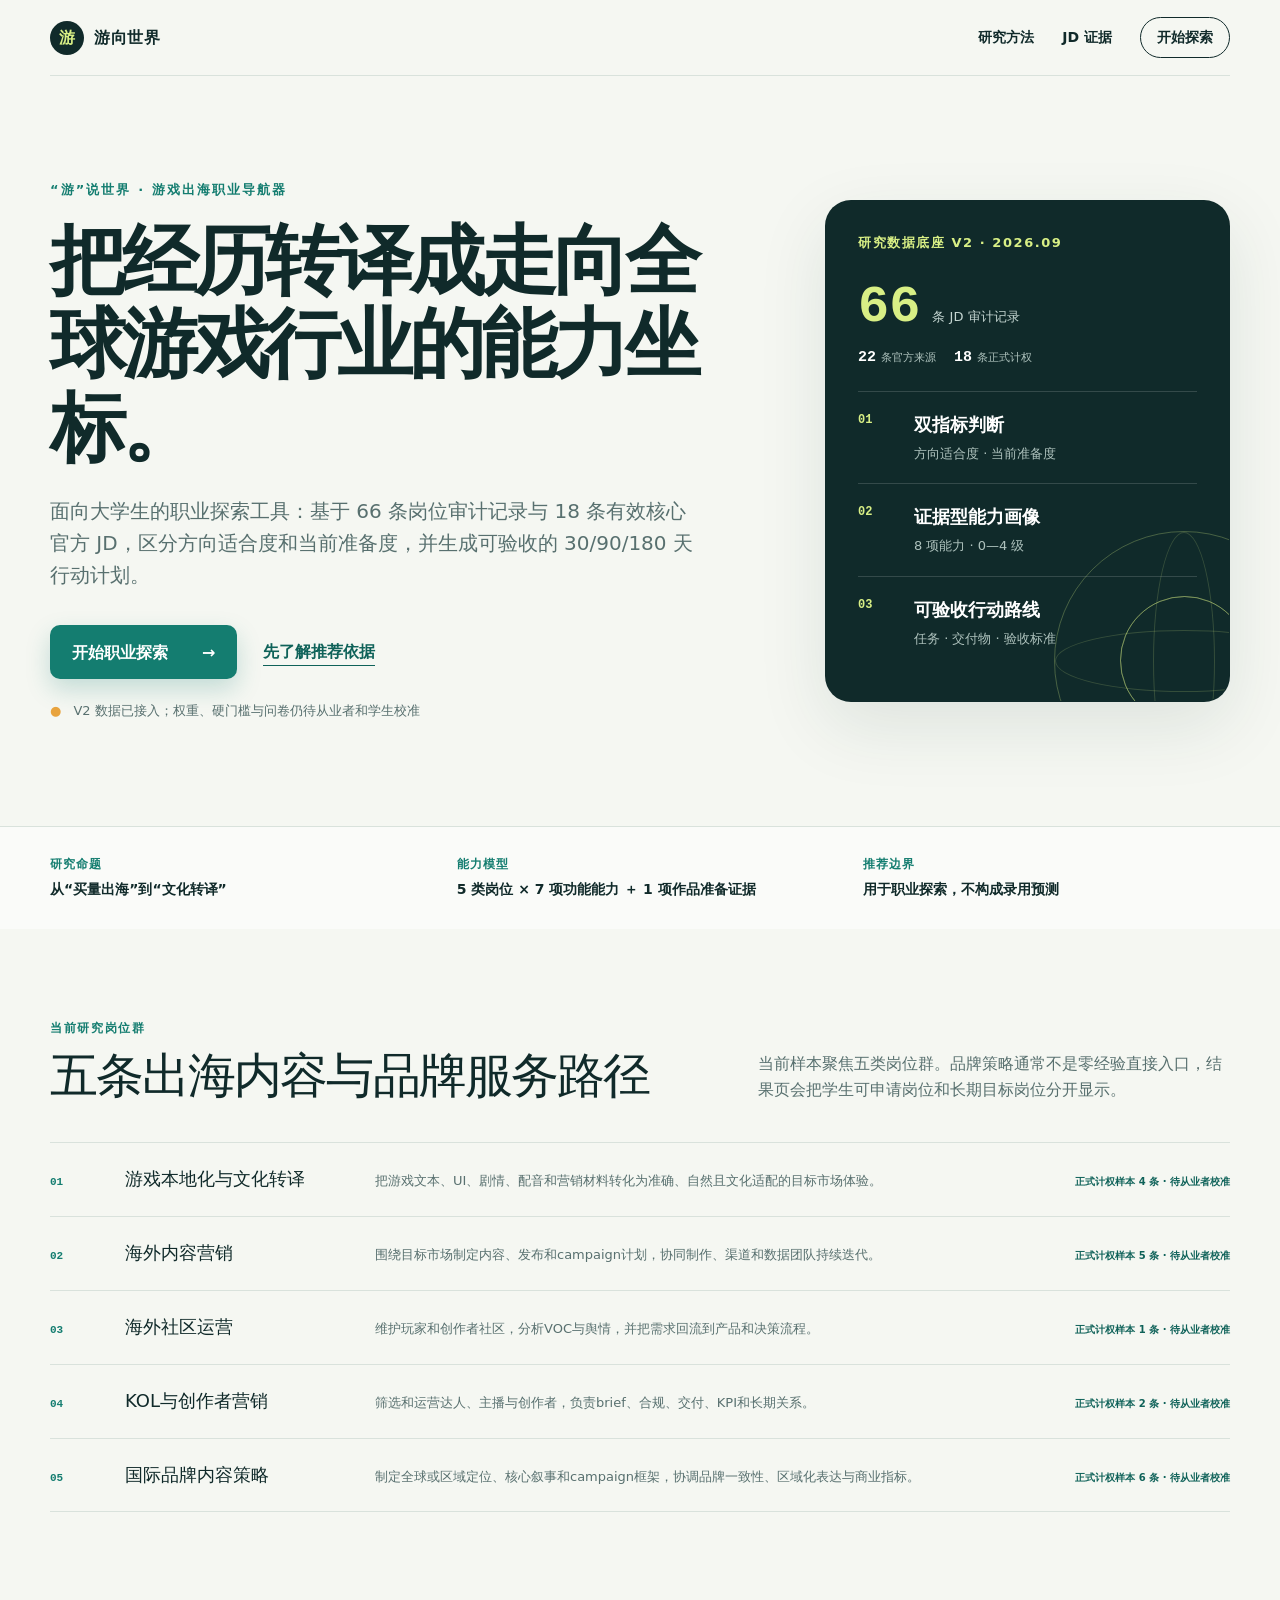
==== commit 8b6da334: "Add files via upload" ====
--- a/index.html
+++ b/index.html
@@ -1 +1 @@
-<!DOCTYPE html><html lang="zh-CN"><head><meta charSet="utf-8"/><meta name="viewport" content="width=device-width, initial-scale=1"/><link rel="stylesheet" href="/_next/static/chunks/05nd5reaqyyjs.css" data-precedence="next"/><link rel="preload" as="script" fetchPriority="low" href="/_next/static/chunks/17j.-vgt1s4k~.js"/><script src="/_next/static/chunks/12zh6p.crtg10.js" async=""></script><script src="/_next/static/chunks/0lmq5h3l.1c9l.js" async=""></script><script src="/_next/static/chunks/turbopack-13dyub5~cyhcn.js" async=""></script><script src="/_next/static/chunks/0eog50~01kpo8.js" async=""></script><title>游向世界｜游戏出海营销职业能力导航器</title><meta name="description" content="基于岗位能力模型，为大学生提供游戏出海数字营销与品牌服务职业探索建议。"/><meta property="og:title" content="游向世界｜游戏出海营销职业能力导航器"/><meta property="og:description" content="把你的经历，翻译成走向全球游戏行业的能力坐标。"/><meta property="og:locale" content="zh_CN"/><meta property="og:image" content="https://youxiangshijie.github.io/og.png"/><meta property="og:image:width" content="1200"/><meta property="og:image:height" content="630"/><meta property="og:image:alt" content="游向世界——游戏出海营销职业能力导航器"/><meta property="og:type" content="website"/><meta name="twitter:card" content="summary_large_image"/><meta name="twitter:title" content="游向世界｜游戏出海营销职业能力导航器"/><meta name="twitter:description" content="把你的经历，翻译成走向全球游戏行业的能力坐标。"/><meta name="twitter:image" content="https://youxiangshijie.github.io/og.png"/><link rel="icon" href="/favicon.svg"/><script src="/_next/static/chunks/03~yq9q893hmn.js" noModule=""></script></head><body><div hidden=""><!--$--><!--/$--></div><main><header class="site-header"><a class="brand" href="/" aria-label="游向世界首页"><span class="brand-mark" aria-hidden="true">游</span><span>游向世界</span></a><nav aria-label="主导航"><a href="/method/">研究方法</a><a href="/evidence/">JD 证据</a><a class="nav-button" href="/assessment/">开始探索</a></nav></header><section class="hero shell"><div class="hero-copy"><p class="eyebrow">“游”说世界 · 游戏出海职业导航器</p><h1>把经历转译成走向全球游戏行业的能力坐标。</h1><p class="hero-lead">面向大学生的职业探索工具：基于 51 条岗位 JD 与五类岗位能力模型，区分方向适合度和当前准备度，并生成可验收的 30/90/180 天行动计划。</p><div class="hero-actions"><a class="primary-button" href="/assessment/">开始职业探索 <span aria-hidden="true">→</span></a><a class="text-link" href="/method/">先了解推荐依据</a></div><p class="data-note"><span aria-hidden="true">●</span> JD 编码已收集；岗位权重、硬门槛与问卷仍待专家和学生样本校准</p></div><aside class="hero-panel" aria-label="导航器输出概览"><div class="panel-label">研究数据底座 V1 · 2026.09</div><div class="hero-stat"><strong>51</strong><span>条有效岗位 JD</span></div><ol class="output-list compact-list"><li><span>01</span><div><strong>双指标判断</strong><small>方向适合度 · 当前准备度</small></div></li><li><span>02</span><div><strong>证据型能力画像</strong><small>8 项能力 · 0—4 级</small></div></li><li><span>03</span><div><strong>可验收行动路线</strong><small>任务 · 交付物 · 验收标准</small></div></li></ol><div class="globe-grid" aria-hidden="true"><i></i><i></i><i></i><i></i></div></aside></section><section class="research-strip"><div class="shell research-grid"><p><strong>研究命题</strong><span>从“买量出海”到“文化转译”</span></p><p><strong>能力模型</strong><span>5<!-- --> 类岗位 × <!-- -->8<!-- --> 项核心能力</span></p><p><strong>推荐边界</strong><span>用于职业探索，不构成录用预测</span></p></div></section><section class="shell role-overview-section"><div class="section-heading split-heading"><div><p class="section-kicker">当前研究岗位群</p><h2>五条出海内容与品牌服务路径</h2></div><p>当前样本聚焦五类岗位群。品牌策略通常不是零经验直接入口，结果页会把学生可申请岗位和长期目标岗位分开显示。</p></div><div class="role-overview-list"><article><span>0<!-- -->1</span><h3>游戏本地化与文化转译</h3><p>将游戏文本、UI、剧情、配音/字幕及营销素材转化为目标市场自然、准确且文化适配的体验。</p></article><article><span>0<!-- -->2</span><h3>海外内容营销</h3><p>围绕目标市场制定内容策略、发布日历与campaign创意，协同多方制作并用数据迭代。</p></article><article><span>0<!-- -->3</span><h3>海外社区运营</h3><p>运营海外玩家社区、策划活动、维护秩序、分析VOC与舆情，并将玩家需求反馈给产品团队。</p></article><article><span>0<!-- -->4</span><h3>KOL与创作者营销</h3><p>筛选并运营KOL、主播、创作者与MCN，负责brief、谈判、交付、合规、数据和长期关系。</p></article><article><span>0<!-- -->5</span><h3>国际品牌内容策略</h3><p>制定全球品牌定位、核心叙事和campaign架构，协调全球一致性与区域化表达。</p></article></div></section></main><!--$--><!--/$--><script src="/_next/static/chunks/17j.-vgt1s4k~.js" id="_R_" async=""></script><script>(self.__next_f=self.__next_f||[]).push([0])</script><script>self.__next_f.push([1,"1:\"$Sreact.fragment\"\n2:I[39011,[\"/_next/static/chunks/0eog50~01kpo8.js\"],\"default\"]\n3:I[37771,[\"/_next/static/chunks/0eog50~01kpo8.js\"],\"default\"]\n8:I[65857,[\"/_next/static/chunks/0eog50~01kpo8.js\"],\"default\",1]\n:HL[\"/_next/static/chunks/05nd5reaqyyjs.css\",\"style\"]\n"])</script><script>self.__next_f.push([1,"0:{\"P\":null,\"c\":[\"\",\"\"],\"q\":\"\",\"i\":false,\"f\":[[[\"\",{\"children\":[\"__PAGE__\",{}]},\"$undefined\",\"$undefined\",16],[[\"$\",\"$1\",\"c\",{\"children\":[[[\"$\",\"link\",\"0\",{\"rel\":\"stylesheet\",\"href\":\"/_next/static/chunks/05nd5reaqyyjs.css\",\"precedence\":\"next\",\"crossOrigin\":\"$undefined\",\"nonce\":\"$undefined\"}],[\"$\",\"script\",\"script-0\",{\"src\":\"/_next/static/chunks/0eog50~01kpo8.js\",\"async\":true,\"nonce\":\"$undefined\"}]],[\"$\",\"html\",null,{\"lang\":\"zh-CN\",\"children\":[\"$\",\"body\",null,{\"children\":[\"$\",\"$L2\",null,{\"parallelRouterKey\":\"children\",\"error\":\"$undefined\",\"errorStyles\":\"$undefined\",\"errorScripts\":\"$undefined\",\"template\":[\"$\",\"$L3\",null,{}],\"templateStyles\":\"$undefined\",\"templateScripts\":\"$undefined\",\"notFound\":[[[\"$\",\"title\",null,{\"children\":\"404: This page could not be found.\"}],[\"$\",\"div\",null,{\"style\":{\"fontFamily\":\"system-ui,\\\"Segoe UI\\\",Roboto,Helvetica,Arial,sans-serif,\\\"Apple Color Emoji\\\",\\\"Segoe UI Emoji\\\"\",\"height\":\"100vh\",\"textAlign\":\"center\",\"display\":\"flex\",\"flexDirection\":\"column\",\"alignItems\":\"center\",\"justifyContent\":\"center\"},\"children\":[\"$\",\"div\",null,{\"children\":[[\"$\",\"style\",null,{\"dangerouslySetInnerHTML\":{\"__html\":\"body{color:#000;background:#fff;margin:0}.next-error-h1{border-right:1px solid rgba(0,0,0,.3)}@media (prefers-color-scheme:dark){body{color:#fff;background:#000}.next-error-h1{border-right:1px solid rgba(255,255,255,.3)}}\"}}],[\"$\",\"h1\",null,{\"className\":\"next-error-h1\",\"style\":{\"display\":\"inline-block\",\"margin\":\"0 20px 0 0\",\"padding\":\"0 23px 0 0\",\"fontSize\":24,\"fontWeight\":500,\"verticalAlign\":\"top\",\"lineHeight\":\"49px\"},\"children\":404}],[\"$\",\"div\",null,{\"style\":{\"display\":\"inline-block\"},\"children\":[\"$\",\"h2\",null,{\"style\":{\"fontSize\":14,\"fontWeight\":400,\"lineHeight\":\"49px\",\"margin\":0},\"children\":\"This page could not be found.\"}]}]]}]}]],[]],\"forbidden\":\"$undefined\",\"unauthorized\":\"$undefined\"}]}]}]]}],{\"children\":[[\"$\",\"$1\",\"c\",{\"children\":[[\"$\",\"main\",null,{\"children\":[[\"$\",\"header\",null,{\"className\":\"site-header\",\"children\":[[\"$\",\"a\",null,{\"className\":\"brand\",\"href\":\"/\",\"aria-label\":\"游向世界首页\",\"children\":[[\"$\",\"span\",null,{\"className\":\"brand-mark\",\"aria-hidden\":\"true\",\"children\":\"游\"}],[\"$\",\"span\",null,{\"children\":\"游向世界\"}]]}],[\"$\",\"nav\",null,{\"aria-label\":\"主导航\",\"children\":[[\"$\",\"a\",null,{\"href\":\"/method/\",\"children\":\"研究方法\"}],[\"$\",\"a\",null,{\"href\":\"/evidence/\",\"children\":\"JD 证据\"}],[\"$\",\"a\",null,{\"className\":\"nav-button\",\"href\":\"/assessment/\",\"children\":\"开始探索\"}]]}]]}],[\"$\",\"section\",null,{\"className\":\"hero shell\",\"children\":[[\"$\",\"div\",null,{\"className\":\"hero-copy\",\"children\":[[\"$\",\"p\",null,{\"className\":\"eyebrow\",\"children\":\"“游”说世界 · 游戏出海职业导航器\"}],[\"$\",\"h1\",null,{\"children\":\"把经历转译成走向全球游戏行业的能力坐标。\"}],[\"$\",\"p\",null,{\"className\":\"hero-lead\",\"children\":\"面向大学生的职业探索工具：基于 51 条岗位 JD 与五类岗位能力模型，区分方向适合度和当前准备度，并生成可验收的 30/90/180 天行动计划。\"}],[\"$\",\"div\",null,{\"className\":\"hero-actions\",\"children\":[[\"$\",\"a\",null,{\"className\":\"primary-button\",\"href\":\"/assessment/\",\"children\":[\"开始职业探索 \",[\"$\",\"span\",null,{\"aria-hidden\":\"true\",\"children\":\"→\"}]]}],[\"$\",\"a\",null,{\"className\":\"text-link\",\"href\":\"/method/\",\"children\":\"先了解推荐依据\"}]]}],[\"$\",\"p\",null,{\"className\":\"data-note\",\"children\":[[\"$\",\"span\",null,{\"aria-hidden\":\"true\",\"children\":\"●\"}],\" JD 编码已收集；岗位权重、硬门槛与问卷仍待专家和学生样本校准\"]}]]}],[\"$\",\"aside\",null,{\"className\":\"hero-panel\",\"aria-label\":\"导航器输出概览\",\"children\":[[\"$\",\"div\",null,{\"className\":\"panel-label\",\"children\":\"研究数据底座 V1 · 2026.09\"}],[\"$\",\"div\",null,{\"className\":\"hero-stat\",\"children\":[[\"$\",\"strong\",null,{\"children\":51}],[\"$\",\"span\",null,{\"children\":\"条有效岗位 JD\"}]]}],[\"$\",\"ol\",null,{\"className\":\"output-list compact-list\",\"children\":[[\"$\",\"li\",null,{\"children\":[[\"$\",\"span\",null,{\"children\":\"01\"}],[\"$\",\"div\",null,{\"children\":[[\"$\",\"strong\",null,{\"children\":\"双指标判断\"}],[\"$\",\"small\",null,{\"children\":\"方向适合度 · 当前准备度\"}]]}]]}],[\"$\",\"li\",null,{\"children\":[[\"$\",\"span\",null,{\"children\":\"02\"}],[\"$\",\"div\",null,{\"children\":[[\"$\",\"strong\",null,{\"children\":\"证据型能力画像\"}],[\"$\",\"small\",null,{\"children\":\"8 项能力 · 0—4 级\"}]]}]]}],[\"$\",\"li\",null,{\"children\":[[\"$\",\"span\",null,{\"children\":\"03\"}],[\"$\",\"div\",null,{\"children\":[[\"$\",\"strong\",null,{\"children\":\"可验收行动路线\"}],[\"$\",\"small\",null,{\"children\":\"任务 · 交付物 · 验收标准\"}]]}]]}]]}],[\"$\",\"div\",null,{\"className\":\"globe-grid\",\"aria-hidden\":\"true\",\"children\":[[\"$\",\"i\",null,{}],[\"$\",\"i\",null,{}],[\"$\",\"i\",null,{}],[\"$\",\"i\",null,{}]]}]]}]]}],[\"$\",\"section\",null,{\"className\":\"research-strip\",\"children\":[\"$\",\"div\",null,{\"className\":\"shell research-grid\",\"children\":[[\"$\",\"p\",null,{\"children\":[[\"$\",\"strong\",null,{\"children\":\"研究命题\"}],[\"$\",\"span\",null,{\"children\":\"从“买量出海”到“文化转译”\"}]]}],[\"$\",\"p\",null,{\"children\":[[\"$\",\"strong\",null,{\"children\":\"能力模型\"}],[\"$\",\"span\",null,{\"children\":[5,\" 类岗位 × \",8,\" 项核心能力\"]}]]}],[\"$\",\"p\",null,{\"children\":[[\"$\",\"strong\",null,{\"children\":\"推荐边界\"}],[\"$\",\"span\",null,{\"children\":\"用于职业探索，不构成录用预测\"}]]}]]}]}],[\"$\",\"section\",null,{\"className\":\"shell role-overview-section\",\"children\":[[\"$\",\"div\",null,{\"className\":\"section-heading split-heading\",\"children\":[[\"$\",\"div\",null,{\"children\":[[\"$\",\"p\",null,{\"className\":\"section-kicker\",\"children\":\"当前研究岗位群\"}],[\"$\",\"h2\",null,{\"children\":\"五条出海内容与品牌服务路径\"}]]}],\"$L4\"]}],\"$L5\"]}]]}],null,\"$L6\"]}],{},null,false,null]},null,false,null],\"$L7\",false]],\"m\":\"$undefined\",\"G\":[\"$8\",[\"$L9\"]],\"S\":true,\"h\":null,\"s\":\"$undefined\",\"l\":\"$undefined\",\"p\":\"$undefined\",\"d\":\"$undefined\",\"b\":\"-O-DV1F2NIFecIPdS2ppe\"}\n"])</script><script>self.__next_f.push([1,"a:I[6391,[\"/_next/static/chunks/0eog50~01kpo8.js\"],\"OutletBoundary\"]\nb:\"$Sreact.suspense\"\nd:I[6391,[\"/_next/static/chunks/0eog50~01kpo8.js\"],\"ViewportBoundary\"]\nf:I[6391,[\"/_next/static/chunks/0eog50~01kpo8.js\"],\"MetadataBoundary\"]\n4:[\"$\",\"p\",null,{\"children\":\"当前样本聚焦五类岗位群。品牌策略通常不是零经验直接入口，结果页会把学生可申请岗位和长期目标岗位分开显示。\"}]\n5:[\"$\",\"div\",null,{\"className\":\"role-overview-list\",\"children\":[[\"$\",\"article\",\"localization\",{\"children\":[[\"$\",\"span\",null,{\"children\":[\"0\",1]}],[\"$\",\"h3\",null,{\"children\":\"游戏本地化与文化转译\"}],[\"$\",\"p\",null,{\"children\":\"将游戏文本、UI、剧情、配音/字幕及营销素材转化为目标市场自然、准确且文化适配的体验。\"}]]}],[\"$\",\"article\",\"content_marketing\",{\"children\":[[\"$\",\"span\",null,{\"children\":[\"0\",2]}],[\"$\",\"h3\",null,{\"children\":\"海外内容营销\"}],[\"$\",\"p\",null,{\"children\":\"围绕目标市场制定内容策略、发布日历与campaign创意，协同多方制作并用数据迭代。\"}]]}],[\"$\",\"article\",\"community\",{\"children\":[[\"$\",\"span\",null,{\"children\":[\"0\",3]}],[\"$\",\"h3\",null,{\"children\":\"海外社区运营\"}],[\"$\",\"p\",null,{\"children\":\"运营海外玩家社区、策划活动、维护秩序、分析VOC与舆情，并将玩家需求反馈给产品团队。\"}]]}],[\"$\",\"article\",\"creator_marketing\",{\"children\":[[\"$\",\"span\",null,{\"children\":[\"0\",4]}],[\"$\",\"h3\",null,{\"children\":\"KOL与创作者营销\"}],[\"$\",\"p\",null,{\"children\":\"筛选并运营KOL、主播、创作者与MCN，负责brief、谈判、交付、合规、数据和长期关系。\"}]]}],[\"$\",\"article\",\"brand_strategy\",{\"children\":[[\"$\",\"span\",null,{\"children\":[\"0\",5]}],[\"$\",\"h3\",null,{\"children\":\"国际品牌内容策略\"}],[\"$\",\"p\",null,{\"children\":\"制定全球品牌定位、核心叙事和campaign架构，协调全球一致性与区域化表达。\"}]]}]]}]\n6:[\"$\",\"$La\",null,{\"children\":[\"$\",\"$b\",null,{\"name\":\"Next.MetadataOutlet\",\"children\":\"$@c\"}]}]\n7:[\"$\",\"$1\",\"h\",{\"children\":[null,[\"$\",\"$Ld\",null,{\"children\":\"$Le\"}],[\"$\",\"div\",null,{\"hidden\":true,\"children\":[\"$\",\"$Lf\",null,{\"children\":[\"$\",\"$b\",null,{\"name\":\"Next.Metadata\",\"children\":\"$L10\"}]}]}],null]}]\n9:[\"$\",\"link\",\"0\",{\"rel\":\"stylesheet\",\"href\":\"/_next/static/chunks/05nd5reaqyyjs.css\",\"precedence\":\"next\",\"crossOrigin\":\"$undefined\",\"nonce\":\"$undefined\"}]\n"])</script><script>self.__next_f.push([1,"e:[[\"$\",\"meta\",\"0\",{\"charSet\":\"utf-8\"}],[\"$\",\"meta\",\"1\",{\"name\":\"viewport\",\"content\":\"width=device-width, initial-scale=1\"}]]\n"])</script><script>self.__next_f.push([1,"11:I[35167,[\"/_next/static/chunks/0eog50~01kpo8.js\"],\"IconMark\"]\nc:null\n10:[[\"$\",\"title\",\"0\",{\"children\":\"游向世界｜游戏出海营销职业能力导航器\"}],[\"$\",\"meta\",\"1\",{\"name\":\"description\",\"content\":\"基于岗位能力模型，为大学生提供游戏出海数字营销与品牌服务职业探索建议。\"}],[\"$\",\"meta\",\"2\",{\"property\":\"og:title\",\"content\":\"游向世界｜游戏出海营销职业能力导航器\"}],[\"$\",\"meta\",\"3\",{\"property\":\"og:description\",\"content\":\"把你的经历，翻译成走向全球游戏行业的能力坐标。\"}],[\"$\",\"meta\",\"4\",{\"property\":\"og:locale\",\"content\":\"zh_CN\"}],[\"$\",\"meta\",\"5\",{\"property\":\"og:image\",\"content\":\"https://youxiangshijie.github.io/og.png\"}],[\"$\",\"meta\",\"6\",{\"property\":\"og:image:width\",\"content\":\"1200\"}],[\"$\",\"meta\",\"7\",{\"property\":\"og:image:height\",\"content\":\"630\"}],[\"$\",\"meta\",\"8\",{\"property\":\"og:image:alt\",\"content\":\"游向世界——游戏出海营销职业能力导航器\"}],[\"$\",\"meta\",\"9\",{\"property\":\"og:type\",\"content\":\"website\"}],[\"$\",\"meta\",\"10\",{\"name\":\"twitter:card\",\"content\":\"summary_large_image\"}],[\"$\",\"meta\",\"11\",{\"name\":\"twitter:title\",\"content\":\"游向世界｜游戏出海营销职业能力导航器\"}],[\"$\",\"meta\",\"12\",{\"name\":\"twitter:description\",\"content\":\"把你的经历，翻译成走向全球游戏行业的能力坐标。\"}],[\"$\",\"meta\",\"13\",{\"name\":\"twitter:image\",\"content\":\"https://youxiangshijie.github.io/og.png\"}],[\"$\",\"link\",\"14\",{\"rel\":\"icon\",\"href\":\"/favicon.svg\"}],[\"$\",\"$L11\",\"15\",{}]]\n"])</script></body></html>+<!DOCTYPE html><html lang="zh-CN"><head><meta charSet="utf-8"/><meta name="viewport" content="width=device-width, initial-scale=1"/><link rel="stylesheet" href="/_next/static/chunks/0w98244hsp-8m.css" data-precedence="next"/><link rel="preload" as="script" fetchPriority="low" href="/_next/static/chunks/17j.-vgt1s4k~.js"/><script src="/_next/static/chunks/12zh6p.crtg10.js" async=""></script><script src="/_next/static/chunks/0lmq5h3l.1c9l.js" async=""></script><script src="/_next/static/chunks/turbopack-13dyub5~cyhcn.js" async=""></script><script src="/_next/static/chunks/0eog50~01kpo8.js" async=""></script><title>游向世界｜游戏出海营销职业能力导航器</title><meta name="description" content="基于岗位能力模型，为大学生提供游戏出海数字营销与品牌服务职业探索建议。"/><meta property="og:title" content="游向世界｜游戏出海营销职业能力导航器"/><meta property="og:description" content="把你的经历，翻译成走向全球游戏行业的能力坐标。"/><meta property="og:locale" content="zh_CN"/><meta property="og:image" content="https://ericyu18.github.io/og.png"/><meta property="og:image:width" content="1200"/><meta property="og:image:height" content="630"/><meta property="og:image:alt" content="游向世界——游戏出海营销职业能力导航器"/><meta property="og:type" content="website"/><meta name="twitter:card" content="summary_large_image"/><meta name="twitter:title" content="游向世界｜游戏出海营销职业能力导航器"/><meta name="twitter:description" content="把你的经历，翻译成走向全球游戏行业的能力坐标。"/><meta name="twitter:image" content="https://ericyu18.github.io/og.png"/><link rel="icon" href="/favicon.svg"/><script src="/_next/static/chunks/03~yq9q893hmn.js" noModule=""></script></head><body><div hidden=""><!--$--><!--/$--></div><main><header class="site-header"><a class="brand" href="/" aria-label="游向世界首页"><span class="brand-mark" aria-hidden="true">游</span><span>游向世界</span></a><nav aria-label="主导航"><a href="/method/">研究方法</a><a href="/evidence/">JD 证据</a><a class="nav-button" href="/assessment/">开始探索</a></nav></header><section class="hero shell"><div class="hero-copy"><p class="eyebrow">“游”说世界 · 游戏出海职业导航器</p><h1>把经历转译成走向全球游戏行业的能力坐标。</h1><p class="hero-lead">面向大学生的职业探索工具：基于 66 条岗位审计记录与 18 条有效核心官方 JD，区分方向适合度和当前准备度，并生成可验收的 30/90/180 天行动计划。</p><div class="hero-actions"><a class="primary-button" href="/assessment/">开始职业探索 <span aria-hidden="true">→</span></a><a class="text-link" href="/method/">先了解推荐依据</a></div><p class="data-note"><span aria-hidden="true">●</span> V2 数据已接入；权重、硬门槛与问卷仍待从业者和学生校准</p></div><aside class="hero-panel" aria-label="导航器输出概览"><div class="panel-label">研究数据底座 V2 · 2026.09</div><div class="hero-stat"><strong>66</strong><span>条 JD 审计记录</span></div><div class="hero-substats"><span><b>22</b> 条官方来源</span><span><b>18</b> 条正式计权</span></div><ol class="output-list compact-list"><li><span>01</span><div><strong>双指标判断</strong><small>方向适合度 · 当前准备度</small></div></li><li><span>02</span><div><strong>证据型能力画像</strong><small>8 项能力 · 0—4 级</small></div></li><li><span>03</span><div><strong>可验收行动路线</strong><small>任务 · 交付物 · 验收标准</small></div></li></ol><div class="globe-grid" aria-hidden="true"><i></i><i></i><i></i><i></i></div></aside></section><section class="research-strip"><div class="shell research-grid"><p><strong>研究命题</strong><span>从“买量出海”到“文化转译”</span></p><p><strong>能力模型</strong><span>5<!-- --> 类岗位 × 7 项功能能力 ＋ 1 项作品准备证据</span></p><p><strong>推荐边界</strong><span>用于职业探索，不构成录用预测</span></p></div></section><section class="shell role-overview-section"><div class="section-heading split-heading"><div><p class="section-kicker">当前研究岗位群</p><h2>五条出海内容与品牌服务路径</h2></div><p>当前样本聚焦五类岗位群。品牌策略通常不是零经验直接入口，结果页会把学生可申请岗位和长期目标岗位分开显示。</p></div><div class="role-overview-list"><article><span>0<!-- -->1</span><h3>游戏本地化与文化转译</h3><p>把游戏文本、UI、剧情、配音和营销材料转化为准确、自然且文化适配的目标市场体验。</p><small>正式计权样本 <!-- -->4<!-- --> 条 · 待从业者校准</small></article><article><span>0<!-- -->2</span><h3>海外内容营销</h3><p>围绕目标市场制定内容、发布和campaign计划，协同制作、渠道和数据团队持续迭代。</p><small>正式计权样本 <!-- -->5<!-- --> 条 · 待从业者校准</small></article><article><span>0<!-- -->3</span><h3>海外社区运营</h3><p>维护玩家和创作者社区，分析VOC与舆情，并把需求回流到产品和决策流程。</p><small>正式计权样本 <!-- -->1<!-- --> 条 · 待从业者校准</small></article><article><span>0<!-- -->4</span><h3>KOL与创作者营销</h3><p>筛选和运营达人、主播与创作者，负责brief、合规、交付、KPI和长期关系。</p><small>正式计权样本 <!-- -->2<!-- --> 条 · 待从业者校准</small></article><article><span>0<!-- -->5</span><h3>国际品牌内容策略</h3><p>制定全球或区域定位、核心叙事和campaign框架，协调品牌一致性、区域化表达与商业指标。</p><small>正式计权样本 <!-- -->6<!-- --> 条 · 待从业者校准</small></article></div></section></main><!--$--><!--/$--><script src="/_next/static/chunks/17j.-vgt1s4k~.js" id="_R_" async=""></script><script>(self.__next_f=self.__next_f||[]).push([0])</script><script>self.__next_f.push([1,"1:\"$Sreact.fragment\"\n2:I[39011,[\"/_next/static/chunks/0eog50~01kpo8.js\"],\"default\"]\n3:I[37771,[\"/_next/static/chunks/0eog50~01kpo8.js\"],\"default\"]\n9:I[65857,[\"/_next/static/chunks/0eog50~01kpo8.js\"],\"default\",1]\n:HL[\"/_next/static/chunks/0w98244hsp-8m.css\",\"style\"]\n"])</script><script>self.__next_f.push([1,"0:{\"P\":null,\"c\":[\"\",\"\"],\"q\":\"\",\"i\":false,\"f\":[[[\"\",{\"children\":[\"__PAGE__\",{}]},\"$undefined\",\"$undefined\",16],[[\"$\",\"$1\",\"c\",{\"children\":[[[\"$\",\"link\",\"0\",{\"rel\":\"stylesheet\",\"href\":\"/_next/static/chunks/0w98244hsp-8m.css\",\"precedence\":\"next\",\"crossOrigin\":\"$undefined\",\"nonce\":\"$undefined\"}],[\"$\",\"script\",\"script-0\",{\"src\":\"/_next/static/chunks/0eog50~01kpo8.js\",\"async\":true,\"nonce\":\"$undefined\"}]],[\"$\",\"html\",null,{\"lang\":\"zh-CN\",\"children\":[\"$\",\"body\",null,{\"children\":[\"$\",\"$L2\",null,{\"parallelRouterKey\":\"children\",\"error\":\"$undefined\",\"errorStyles\":\"$undefined\",\"errorScripts\":\"$undefined\",\"template\":[\"$\",\"$L3\",null,{}],\"templateStyles\":\"$undefined\",\"templateScripts\":\"$undefined\",\"notFound\":[[[\"$\",\"title\",null,{\"children\":\"404: This page could not be found.\"}],[\"$\",\"div\",null,{\"style\":{\"fontFamily\":\"system-ui,\\\"Segoe UI\\\",Roboto,Helvetica,Arial,sans-serif,\\\"Apple Color Emoji\\\",\\\"Segoe UI Emoji\\\"\",\"height\":\"100vh\",\"textAlign\":\"center\",\"display\":\"flex\",\"flexDirection\":\"column\",\"alignItems\":\"center\",\"justifyContent\":\"center\"},\"children\":[\"$\",\"div\",null,{\"children\":[[\"$\",\"style\",null,{\"dangerouslySetInnerHTML\":{\"__html\":\"body{color:#000;background:#fff;margin:0}.next-error-h1{border-right:1px solid rgba(0,0,0,.3)}@media (prefers-color-scheme:dark){body{color:#fff;background:#000}.next-error-h1{border-right:1px solid rgba(255,255,255,.3)}}\"}}],[\"$\",\"h1\",null,{\"className\":\"next-error-h1\",\"style\":{\"display\":\"inline-block\",\"margin\":\"0 20px 0 0\",\"padding\":\"0 23px 0 0\",\"fontSize\":24,\"fontWeight\":500,\"verticalAlign\":\"top\",\"lineHeight\":\"49px\"},\"children\":404}],[\"$\",\"div\",null,{\"style\":{\"display\":\"inline-block\"},\"children\":[\"$\",\"h2\",null,{\"style\":{\"fontSize\":14,\"fontWeight\":400,\"lineHeight\":\"49px\",\"margin\":0},\"children\":\"This page could not be found.\"}]}]]}]}]],[]],\"forbidden\":\"$undefined\",\"unauthorized\":\"$undefined\"}]}]}]]}],{\"children\":[[\"$\",\"$1\",\"c\",{\"children\":[[\"$\",\"main\",null,{\"children\":[[\"$\",\"header\",null,{\"className\":\"site-header\",\"children\":[[\"$\",\"a\",null,{\"className\":\"brand\",\"href\":\"/\",\"aria-label\":\"游向世界首页\",\"children\":[[\"$\",\"span\",null,{\"className\":\"brand-mark\",\"aria-hidden\":\"true\",\"children\":\"游\"}],[\"$\",\"span\",null,{\"children\":\"游向世界\"}]]}],[\"$\",\"nav\",null,{\"aria-label\":\"主导航\",\"children\":[[\"$\",\"a\",null,{\"href\":\"/method/\",\"children\":\"研究方法\"}],[\"$\",\"a\",null,{\"href\":\"/evidence/\",\"children\":\"JD 证据\"}],[\"$\",\"a\",null,{\"className\":\"nav-button\",\"href\":\"/assessment/\",\"children\":\"开始探索\"}]]}]]}],[\"$\",\"section\",null,{\"className\":\"hero shell\",\"children\":[[\"$\",\"div\",null,{\"className\":\"hero-copy\",\"children\":[[\"$\",\"p\",null,{\"className\":\"eyebrow\",\"children\":\"“游”说世界 · 游戏出海职业导航器\"}],[\"$\",\"h1\",null,{\"children\":\"把经历转译成走向全球游戏行业的能力坐标。\"}],[\"$\",\"p\",null,{\"className\":\"hero-lead\",\"children\":\"面向大学生的职业探索工具：基于 66 条岗位审计记录与 18 条有效核心官方 JD，区分方向适合度和当前准备度，并生成可验收的 30/90/180 天行动计划。\"}],[\"$\",\"div\",null,{\"className\":\"hero-actions\",\"children\":[[\"$\",\"a\",null,{\"className\":\"primary-button\",\"href\":\"/assessment/\",\"children\":[\"开始职业探索 \",[\"$\",\"span\",null,{\"aria-hidden\":\"true\",\"children\":\"→\"}]]}],[\"$\",\"a\",null,{\"className\":\"text-link\",\"href\":\"/method/\",\"children\":\"先了解推荐依据\"}]]}],[\"$\",\"p\",null,{\"className\":\"data-note\",\"children\":[[\"$\",\"span\",null,{\"aria-hidden\":\"true\",\"children\":\"●\"}],\" V2 数据已接入；权重、硬门槛与问卷仍待从业者和学生校准\"]}]]}],[\"$\",\"aside\",null,{\"className\":\"hero-panel\",\"aria-label\":\"导航器输出概览\",\"children\":[[\"$\",\"div\",null,{\"className\":\"panel-label\",\"children\":\"研究数据底座 V2 · 2026.09\"}],[\"$\",\"div\",null,{\"className\":\"hero-stat\",\"children\":[[\"$\",\"strong\",null,{\"children\":66}],[\"$\",\"span\",null,{\"children\":\"条 JD 审计记录\"}]]}],[\"$\",\"div\",null,{\"className\":\"hero-substats\",\"children\":[[\"$\",\"span\",null,{\"children\":[[\"$\",\"b\",null,{\"children\":22}],\" 条官方来源\"]}],[\"$\",\"span\",null,{\"children\":[[\"$\",\"b\",null,{\"children\":18}],\" 条正式计权\"]}]]}],[\"$\",\"ol\",null,{\"className\":\"output-list compact-list\",\"children\":[[\"$\",\"li\",null,{\"children\":[[\"$\",\"span\",null,{\"children\":\"01\"}],[\"$\",\"div\",null,{\"children\":[[\"$\",\"strong\",null,{\"children\":\"双指标判断\"}],[\"$\",\"small\",null,{\"children\":\"方向适合度 · 当前准备度\"}]]}]]}],[\"$\",\"li\",null,{\"children\":[[\"$\",\"span\",null,{\"children\":\"02\"}],[\"$\",\"div\",null,{\"children\":[[\"$\",\"strong\",null,{\"children\":\"证据型能力画像\"}],[\"$\",\"small\",null,{\"children\":\"8 项能力 · 0—4 级\"}]]}]]}],[\"$\",\"li\",null,{\"children\":[[\"$\",\"span\",null,{\"children\":\"03\"}],[\"$\",\"div\",null,{\"children\":[[\"$\",\"strong\",null,{\"children\":\"可验收行动路线\"}],[\"$\",\"small\",null,{\"children\":\"任务 · 交付物 · 验收标准\"}]]}]]}]]}],[\"$\",\"div\",null,{\"className\":\"globe-grid\",\"aria-hidden\":\"true\",\"children\":[[\"$\",\"i\",null,{}],[\"$\",\"i\",null,{}],[\"$\",\"i\",null,{}],[\"$\",\"i\",null,{}]]}]]}]]}],[\"$\",\"section\",null,{\"className\":\"research-strip\",\"children\":[\"$\",\"div\",null,{\"className\":\"shell research-grid\",\"children\":[[\"$\",\"p\",null,{\"children\":[[\"$\",\"strong\",null,{\"children\":\"研究命题\"}],[\"$\",\"span\",null,{\"children\":\"从“买量出海”到“文化转译”\"}]]}],[\"$\",\"p\",null,{\"children\":[[\"$\",\"strong\",null,{\"children\":\"能力模型\"}],[\"$\",\"span\",null,{\"children\":[5,\" 类岗位 × 7 项功能能力 ＋ 1 项作品准备证据\"]}]]}],[\"$\",\"p\",null,{\"children\":[[\"$\",\"strong\",null,{\"children\":\"推荐边界\"}],[\"$\",\"span\",null,{\"children\":\"用于职业探索，不构成录用预测\"}]]}]]}]}],[\"$\",\"section\",null,{\"className\":\"shell role-overview-section\",\"children\":[[\"$\",\"div\",null,{\"className\":\"section-heading split-heading\",\"children\":[\"$L4\",\"$L5\"]}],\"$L6\"]}]]}],null,\"$L7\"]}],{},null,false,null]},null,false,null],\"$L8\",false]],\"m\":\"$undefined\",\"G\":[\"$9\",[\"$La\"]],\"S\":true,\"h\":null,\"s\":\"$undefined\",\"l\":\"$undefined\",\"p\":\"$undefined\",\"d\":\"$undefined\",\"b\":\"a7QtIAu_WjeDsfFwS4IX0\"}\n"])</script><script>self.__next_f.push([1,"b:I[6391,[\"/_next/static/chunks/0eog50~01kpo8.js\"],\"OutletBoundary\"]\nc:\"$Sreact.suspense\"\ne:I[6391,[\"/_next/static/chunks/0eog50~01kpo8.js\"],\"ViewportBoundary\"]\n10:I[6391,[\"/_next/static/chunks/0eog50~01kpo8.js\"],\"MetadataBoundary\"]\n4:[\"$\",\"div\",null,{\"children\":[[\"$\",\"p\",null,{\"className\":\"section-kicker\",\"children\":\"当前研究岗位群\"}],[\"$\",\"h2\",null,{\"children\":\"五条出海内容与品牌服务路径\"}]]}]\n5:[\"$\",\"p\",null,{\"children\":\"当前样本聚焦五类岗位群。品牌策略通常不是零经验直接入口，结果页会把学生可申请岗位和长期目标岗位分开显示。\"}]\n6:[\"$\",\"div\",null,{\"className\":\"role-overview-list\",\"children\":[[\"$\",\"article\",\"localization\",{\"children\":[[\"$\",\"span\",null,{\"children\":[\"0\",1]}],[\"$\",\"h3\",null,{\"children\":\"游戏本地化与文化转译\"}],[\"$\",\"p\",null,{\"children\":\"把游戏文本、UI、剧情、配音和营销材料转化为准确、自然且文化适配的目标市场体验。\"}],[\"$\",\"small\",null,{\"children\":[\"正式计权样本 \",4,\" 条 · 待从业者校准\"]}]]}],[\"$\",\"article\",\"content_marketing\",{\"children\":[[\"$\",\"span\",null,{\"children\":[\"0\",2]}],[\"$\",\"h3\",null,{\"children\":\"海外内容营销\"}],[\"$\",\"p\",null,{\"children\":\"围绕目标市场制定内容、发布和campaign计划，协同制作、渠道和数据团队持续迭代。\"}],[\"$\",\"small\",null,{\"children\":[\"正式计权样本 \",5,\" 条 · 待从业者校准\"]}]]}],[\"$\",\"article\",\"community\",{\"children\":[[\"$\",\"span\",null,{\"children\":[\"0\",3]}],[\"$\",\"h3\",null,{\"children\":\"海外社区运营\"}],[\"$\",\"p\",null,{\"children\":\"维护玩家和创作者社区，分析VOC与舆情，并把需求回流到产品和决策流程。\"}],[\"$\",\"small\",null,{\"children\":[\"正式计权样本 \",1,\" 条 · 待从业者校准\"]}]]}],[\"$\",\"article\",\"creator_marketing\",{\"children\":[[\"$\",\"span\",null,{\"children\":[\"0\",4]}],[\"$\",\"h3\",null,{\"children\":\"KOL与创作者营销\"}],[\"$\",\"p\",null,{\"children\":\"筛选和运营达人、主播与创作者，负责brief、合规、交付、KPI和长期关系。\"}],[\"$\",\"small\",null,{\"children\":[\"正式计权样本 \",2,\" 条 · 待从业者校准\"]}]]}],[\"$\",\"article\",\"brand_strategy\",{\"children\":[[\"$\",\"span\",null,{\"children\":[\"0\",5]}],[\"$\",\"h3\",null,{\"children\":\"国际品牌内容策略\"}],[\"$\",\"p\",null,{\"children\":\"制定全球或区域定位、核心叙事和campaign框架，协调品牌一致性、区域化表达与商业指标。\"}],[\"$\",\"small\",null,{\"children\":[\"正式计权样本 \",6,\" 条 · 待从业者校准\"]}]]}]]}]\n7:[\"$\",\"$Lb\",null,{\"children\":[\"$\",\"$c\",null,{\"name\":\"Next.MetadataOutlet\",\"children\":\"$@d\"}]}]\n8:[\"$\",\"$1\",\"h\",{\"children\":[null,[\"$\",\"$Le\",null,{\"children\":\"$Lf\"}],[\"$\",\"div\",null,{\"hidden\":true,\"children\":[\"$\",\"$L10\",null,{\"children\":[\"$\",\"$c\",null,{\"name\":\"Next.Metadata\",\"children\":\"$L11\"}]}]}],null]}]\na:[\"$\",\"link\",\"0\",{\"rel\":\"stylesheet\",\"href\":\"/_next/static/chunks/0w98244hsp-8m.css\",\"precedence\":\"next\",\"crossOrigin\":\"$undefined\",\"nonce\":\"$undefined\"}]\n"])</script><script>self.__next_f.push([1,"f:[[\"$\",\"meta\",\"0\",{\"charSet\":\"utf-8\"}],[\"$\",\"meta\",\"1\",{\"name\":\"viewport\",\"content\":\"width=device-width, initial-scale=1\"}]]\n"])</script><script>self.__next_f.push([1,"12:I[35167,[\"/_next/static/chunks/0eog50~01kpo8.js\"],\"IconMark\"]\nd:null\n11:[[\"$\",\"title\",\"0\",{\"children\":\"游向世界｜游戏出海营销职业能力导航器\"}],[\"$\",\"meta\",\"1\",{\"name\":\"description\",\"content\":\"基于岗位能力模型，为大学生提供游戏出海数字营销与品牌服务职业探索建议。\"}],[\"$\",\"meta\",\"2\",{\"property\":\"og:title\",\"content\":\"游向世界｜游戏出海营销职业能力导航器\"}],[\"$\",\"meta\",\"3\",{\"property\":\"og:description\",\"content\":\"把你的经历，翻译成走向全球游戏行业的能力坐标。\"}],[\"$\",\"meta\",\"4\",{\"property\":\"og:locale\",\"content\":\"zh_CN\"}],[\"$\",\"meta\",\"5\",{\"property\":\"og:image\",\"content\":\"https://ericyu18.github.io/og.png\"}],[\"$\",\"meta\",\"6\",{\"property\":\"og:image:width\",\"content\":\"1200\"}],[\"$\",\"meta\",\"7\",{\"property\":\"og:image:height\",\"content\":\"630\"}],[\"$\",\"meta\",\"8\",{\"property\":\"og:image:alt\",\"content\":\"游向世界——游戏出海营销职业能力导航器\"}],[\"$\",\"meta\",\"9\",{\"property\":\"og:type\",\"content\":\"website\"}],[\"$\",\"meta\",\"10\",{\"name\":\"twitter:card\",\"content\":\"summary_large_image\"}],[\"$\",\"meta\",\"11\",{\"name\":\"twitter:title\",\"content\":\"游向世界｜游戏出海营销职业能力导航器\"}],[\"$\",\"meta\",\"12\",{\"name\":\"twitter:description\",\"content\":\"把你的经历，翻译成走向全球游戏行业的能力坐标。\"}],[\"$\",\"meta\",\"13\",{\"name\":\"twitter:image\",\"content\":\"https://ericyu18.github.io/og.png\"}],[\"$\",\"link\",\"14\",{\"rel\":\"icon\",\"href\":\"/favicon.svg\"}],[\"$\",\"$L12\",\"15\",{}]]\n"])</script></body></html>
--- a/_next/static/chunks/0w98244hsp-8m.css
+++ b/_next/static/chunks/0w98244hsp-8m.css
@@ -0,0 +1 @@
+@layer theme{:root,:host{--font-sans:ui-sans-serif, system-ui, sans-serif, "Apple Color Emoji", "Segoe UI Emoji", "Segoe UI Symbol", "Noto Color Emoji";--font-mono:ui-monospace, SFMono-Regular, Menlo, Monaco, Consolas, "Liberation Mono", "Courier New", monospace;--spacing:.25rem;--default-font-family:var(--font-sans);--default-mono-font-family:var(--font-mono)}}@layer base{*,:after,:before,::backdrop{box-sizing:border-box;border:0 solid;margin:0;padding:0}::file-selector-button{box-sizing:border-box;border:0 solid;margin:0;padding:0}html,:host{-webkit-text-size-adjust:100%;tab-size:4;line-height:1.5;font-family:var(--default-font-family,ui-sans-serif, system-ui, sans-serif, "Apple Color Emoji", "Segoe UI Emoji", "Segoe UI Symbol", "Noto Color Emoji");font-feature-settings:var(--default-font-feature-settings,normal);font-variation-settings:var(--default-font-variation-settings,normal);-webkit-tap-highlight-color:transparent}hr{height:0;color:inherit;border-top-width:1px}abbr:where([title]){-webkit-text-decoration:underline dotted;text-decoration:underline dotted}h1,h2,h3,h4,h5,h6{font-size:inherit;font-weight:inherit}a{color:inherit;-webkit-text-decoration:inherit;-webkit-text-decoration:inherit;-webkit-text-decoration:inherit;-webkit-text-decoration:inherit;text-decoration:inherit}b,strong{font-weight:bolder}code,kbd,samp,pre{font-family:var(--default-mono-font-family,ui-monospace, SFMono-Regular, Menlo, Monaco, Consolas, "Liberation Mono", "Courier New", monospace);font-feature-settings:var(--default-mono-font-feature-settings,normal);font-variation-settings:var(--default-mono-font-variation-settings,normal);font-size:1em}small{font-size:80%}sub,sup{vertical-align:baseline;font-size:75%;line-height:0;position:relative}sub{bottom:-.25em}sup{top:-.5em}table{text-indent:0;border-color:inherit;border-collapse:collapse}:-moz-focusring{outline:auto}progress{vertical-align:baseline}summary{display:list-item}ol,ul,menu{list-style:none}img,svg,video,canvas,audio,iframe,embed,object{vertical-align:middle;display:block}img,video{max-width:100%;height:auto}button,input,select,optgroup,textarea{font:inherit;font-feature-settings:inherit;font-variation-settings:inherit;letter-spacing:inherit;color:inherit;opacity:1;background-color:#0000;border-radius:0}::file-selector-button{font:inherit;font-feature-settings:inherit;font-variation-settings:inherit;letter-spacing:inherit;color:inherit;opacity:1;background-color:#0000;border-radius:0}:where(select:is([multiple],[size])) optgroup{font-weight:bolder}:where(select:is([multiple],[size])) optgroup option{padding-inline-start:20px}::file-selector-button{margin-inline-end:4px}::placeholder{opacity:1}@supports (not ((-webkit-appearance:-apple-pay-button))) or (contain-intrinsic-size:1px){::placeholder{color:currentColor}@supports (color:color-mix(in lab, red, red)){::placeholder{color:color-mix(in oklab, currentcolor 50%, transparent)}}}textarea{resize:vertical}::-webkit-search-decoration{-webkit-appearance:none}::-webkit-date-and-time-value{min-height:1lh;text-align:inherit}::-webkit-datetime-edit{display:inline-flex}::-webkit-datetime-edit-fields-wrapper{padding:0}::-webkit-datetime-edit{padding-block:0}::-webkit-datetime-edit-year-field{padding-block:0}::-webkit-datetime-edit-month-field{padding-block:0}::-webkit-datetime-edit-day-field{padding-block:0}::-webkit-datetime-edit-hour-field{padding-block:0}::-webkit-datetime-edit-minute-field{padding-block:0}::-webkit-datetime-edit-second-field{padding-block:0}::-webkit-datetime-edit-millisecond-field{padding-block:0}::-webkit-datetime-edit-meridiem-field{padding-block:0}::-webkit-calendar-picker-indicator{line-height:1}:-moz-ui-invalid{box-shadow:none}button,input:where([type=button],[type=reset],[type=submit]){appearance:button}::file-selector-button{appearance:button}::-webkit-inner-spin-button{height:auto}::-webkit-outer-spin-button{height:auto}[hidden]:where(:not([hidden=until-found])){display:none!important}}@layer components;@layer utilities{.start{inset-inline-start:var(--spacing)}.table{display:table}.rounded{border-radius:.25rem}}:root{--ink:#102a2a;--muted:#58706f;--paper:#f5f7f2;--surface:#fff;--line:#d9e2dc;--teal:#147d70;--teal-dark:#0f6259;--lime:#d8ef85;--amber:#e8a33d;--radius:18px;--shadow:0 24px 70px #1239341a}*{box-sizing:border-box}html{scroll-behavior:smooth}body{background:var(--paper);color:var(--ink);margin:0;font-family:Noto Sans SC,Microsoft YaHei,system-ui,sans-serif;line-height:1.6;overflow-x:hidden}button,input{font:inherit}button{color:inherit}button:disabled{cursor:not-allowed;opacity:.45}h2{letter-spacing:-.04em;margin:0;font-size:clamp(30px,4vw,48px);line-height:1.14}h3{margin:0;line-height:1.3}p{text-wrap:pretty}a{color:inherit;text-decoration:none}.shell{width:min(1180px,100% - 40px);margin-inline:auto}.site-header{border-bottom:1px solid var(--line);justify-content:space-between;align-items:center;width:min(1180px,100% - 40px);height:76px;margin-inline:auto;display:flex}.site-header-compact{background:#f5f7f2eb}.brand{letter-spacing:.04em;align-items:center;gap:10px;font-weight:800;display:inline-flex}.brand-mark{background:var(--ink);width:34px;height:34px;color:var(--lime);border-radius:50%;place-items:center;display:grid}nav{align-items:center;gap:28px;font-size:14px;font-weight:650;display:flex}.nav-button{border:1px solid var(--ink);border-radius:999px;padding:8px 16px}.hero{grid-template-columns:minmax(0,1.25fr) minmax(340px,.75fr);align-items:center;gap:clamp(44px,8vw,100px);min-height:calc(100vh - 150px);padding-block:72px;display:grid}.eyebrow{color:var(--teal);letter-spacing:.16em;text-transform:uppercase;margin:0 0 18px;font-size:13px;font-weight:800}h1{letter-spacing:-.055em;max-width:780px;margin:0;font-size:clamp(42px,6vw,76px);font-weight:800;line-height:1.1}.hero-lead{max-width:650px;color:var(--muted);margin:26px 0 0;font-size:clamp(17px,2vw,20px)}.hero-actions{align-items:center;gap:26px;margin-top:34px;display:flex}.primary-button{background:var(--teal);color:#fff;border-radius:10px;align-items:center;gap:34px;min-height:54px;padding:0 22px;font-weight:750;display:inline-flex;box-shadow:0 10px 24px #147d7038}.primary-button:hover,.primary-button:focus-visible{background:var(--teal-dark)}.text-link{color:var(--teal-dark);border-bottom:1px solid;font-weight:700}.data-note{color:var(--muted);margin:22px 0 0;font-size:13px}.data-note span{color:var(--amber);margin-right:8px}.hero-panel{background:var(--ink);color:#fff;min-height:460px;box-shadow:var(--shadow);border:1px solid #102a2a1f;border-radius:26px;padding:32px;position:relative;overflow:hidden}.panel-label{color:var(--lime);letter-spacing:.12em;font-size:13px;font-weight:750}.output-list{z-index:1;margin:44px 0 0;padding:0;list-style:none;position:relative}.output-list li{border-top:1px solid #ffffff26;grid-template-columns:42px 1fr;gap:14px;padding:19px 0;display:grid}.output-list li>span{color:var(--lime);font:700 12px/1.6 ui-monospace,monospace}.output-list strong,.output-list small{display:block}.output-list strong{font-size:18px}.output-list small{color:#aec2bd;margin-top:4px;font-size:13px}.hero-stat{z-index:1;align-items:baseline;gap:12px;margin-top:28px;display:flex;position:relative}.hero-stat strong{color:var(--lime);font:800 52px/1 ui-monospace,monospace}.hero-stat span{color:#c4d5d1;font-size:13px}.hero-substats{z-index:1;color:#aec2bd;flex-wrap:wrap;gap:9px 18px;margin-top:15px;font-size:11px;display:flex;position:relative}.hero-substats span{align-items:baseline;gap:5px;display:inline-flex}.hero-substats b{color:#fff;font:750 15px/1 ui-monospace,monospace}.compact-list{margin-top:24px}.globe-grid{border:1px solid #d8ef8547;border-radius:50%;width:260px;height:260px;position:absolute;bottom:-90px;right:-85px}.globe-grid:before,.globe-grid:after,.globe-grid i{content:"";border:1px solid #d8ef852e;border-radius:50%;position:absolute;inset:25%}.globe-grid:before{inset:0 38%}.globe-grid:after{inset:38% 0}.research-strip{border-top:1px solid var(--line);background:#ffffff8c}.research-grid{grid-template-columns:repeat(3,1fr);gap:40px;padding-block:28px;display:grid}.research-grid p{margin:0}.research-grid strong,.research-grid span{display:block}.research-grid strong{color:var(--teal);letter-spacing:.08em;font-size:12px}.research-grid span{margin-top:4px;font-size:14px;font-weight:650}.role-overview-section{padding-block:90px}.role-overview-list{border-top:1px solid var(--line)}.role-overview-list article{border-bottom:1px solid var(--line);grid-template-columns:55px 230px 1fr auto;align-items:baseline;gap:20px;padding:24px 0;display:grid}.role-overview-list article>span{color:var(--teal);font:700 11px ui-monospace,monospace}.role-overview-list h3{font-size:18px}.role-overview-list p{color:var(--muted);margin:0;font-size:13px}.role-overview-list small{color:var(--teal-dark);white-space:nowrap;font-size:10px;font-weight:750}.narrow-shell{max-width:880px}.section-heading{margin-bottom:40px}.split-heading{grid-template-columns:1.15fr .85fr;align-items:end;gap:70px;display:grid}.split-heading>p{color:var(--muted);margin:0}.section-kicker{color:var(--teal);letter-spacing:.14em;text-transform:uppercase;margin:0 0 10px;font-size:12px;font-weight:850}.section-kicker.light{color:var(--lime)}.mini-label{color:var(--teal-dark);background:#d8efe9;border-radius:999px;margin-bottom:16px;padding:5px 9px;font-size:11px;font-weight:800;display:inline-block}.mini-label.amber{color:#8b5513;background:#fff0d9}.demo-notice{color:#684b23;background:#fff7e9;border:1px solid #e7cfac;border-radius:12px;align-items:flex-start;gap:12px;padding:16px 18px;font-size:13px;display:flex}.demo-notice>span{color:var(--amber)}.demo-notice strong,.demo-notice p{margin:0;display:block}.demo-notice p{color:#80643d;margin-top:2px}.demo-notice-compact{border-radius:999px;padding:8px 12px;font-size:12px;display:inline-flex}.button-reset{cursor:pointer;border:0}.secondary-button{border:1px solid var(--line);cursor:pointer;background:#fff;border-radius:10px;min-height:50px;padding:0 18px;font-weight:700}.dark-button{background:var(--ink);color:#fff;cursor:pointer;border:0;border-radius:9px;min-height:48px;padding:0 20px;font-weight:750}.assessment-top{padding-top:18px}.assessment-layout{grid-template-columns:280px minmax(0,1fr);align-items:start;gap:clamp(44px,8vw,100px);width:min(1180px,100% - 40px);margin:36px auto 90px;display:grid}.assessment-rail{position:sticky;top:24px}.rail-kicker{color:var(--teal);letter-spacing:.12em;margin:0 0 12px;font-size:12px;font-weight:800}.assessment-rail h1{letter-spacing:-.045em;font-size:36px}.step-list{margin:38px 0 0;padding:0;list-style:none}.step-list li{color:#82918f;align-items:center;gap:13px;padding:13px 0;display:flex;position:relative}.step-list li:after{content:"";border-left:1px solid var(--line);height:12px;position:absolute;top:41px;left:14px}.step-list li:last-child:after{display:none}.step-list li>span{border:1px solid var(--line);border-radius:50%;place-items:center;width:30px;height:30px;font-size:11px;display:grid}.step-list li.active,.step-list li.done{color:var(--ink)}.step-list li.active>span{border-color:var(--teal);background:var(--teal);color:#fff}.step-list li.done>span{color:var(--teal);background:#e4f2ec;border-color:#bddbcf}.demo-loader{border-top:1px solid var(--line);margin-top:40px;padding-top:22px}.demo-loader>strong{color:var(--muted);margin-bottom:9px;font-size:12px;display:block}.demo-loader button{width:100%;color:var(--teal-dark);text-align:left;cursor:pointer;background:0 0;border:0;padding:6px 0;font-size:12px;display:block}.demo-loader button:hover{text-decoration:underline}.assessment-main{min-width:0}.progress-wrap>div:first-child{color:var(--muted);justify-content:space-between;margin-bottom:9px;font-size:12px;font-weight:700;display:flex}.progress-track{background:#dfe6e1;border-radius:999px;height:5px;overflow:hidden}.progress-track i{border-radius:inherit;background:var(--teal);height:100%;transition:width .25s;display:block}.question-stack{margin-top:34px}.question-block{border:0;border-top:1px solid var(--line);min-width:0;margin:0;padding:30px 0}.question-block legend{align-items:flex-start;gap:13px;max-width:100%;padding:0;font-size:20px;font-weight:750;line-height:1.45;display:flex}.question-block legend>span{color:var(--teal);flex:none;padding-top:3px;font:700 11px/1.6 ui-monospace,monospace}.question-description{color:var(--muted);margin:8px 0 0 38px;font-size:13px}.option-grid{grid-template-columns:repeat(2,minmax(0,1fr));gap:10px;margin:18px 0 0 38px;display:grid}.option-card{border:1px solid var(--line);cursor:pointer;background:#ffffffa8;border-radius:11px;grid-template-columns:20px 1fr;align-items:center;gap:10px;min-height:64px;padding:13px 14px;transition:border-color .15s,background .15s,transform .15s;display:grid;position:relative}.option-card:hover{border-color:#9cbdb5;transform:translateY(-1px)}.option-card.selected{border-color:var(--teal);box-shadow:inset 0 0 0 1px var(--teal);background:#eef8f4}.option-card input{opacity:0;pointer-events:none;position:absolute}.option-indicator{background:#fff;border:1.5px solid #9badab;border-radius:50%;width:18px;height:18px}.option-card input[type=checkbox]+.option-indicator{border-radius:5px}.option-card.selected .option-indicator{border:5px solid var(--teal)}.option-card.selected input[type=checkbox]+.option-indicator{background:var(--lime);border-width:4px}.option-card>span:last-child{font-size:13px;font-weight:650;line-height:1.45}.option-card small{color:var(--muted);font-weight:400;display:block}.scale-grid{grid-template-columns:repeat(5,minmax(0,1fr))}.scale-grid .option-card{text-align:center;grid-template-columns:1fr;align-content:center;justify-items:center;gap:7px;min-height:82px;padding:10px}.scale-grid .option-card>span:last-child{font-size:11px}.number-answer{grid-template-columns:140px auto;align-items:center;gap:8px 12px;margin:20px 0 0 38px;display:grid}.number-answer input{border:1px solid var(--line);width:140px;min-height:56px;color:var(--ink);background:#fff;border-radius:10px;padding:0 14px;font-size:20px;font-weight:750}.number-answer>span{color:var(--teal-dark);font-size:13px;font-weight:700}.number-answer small{color:var(--muted);grid-column:1/-1;font-size:11px}.question-error{background:#fff8f5;border:1px solid #d98672;border-radius:12px;margin-top:10px;padding-inline:18px}.error-text{color:#a33d28;margin:10px 0 0 38px;font-size:12px;font-weight:700}.assessment-actions{border-top:1px solid var(--line);justify-content:space-between;gap:16px;padding-top:26px;display:flex}.privacy-line{color:var(--muted);text-align:right;margin:14px 0 0;font-size:11px}.result-hero{grid-template-columns:1.2fr .8fr;align-items:end;gap:70px;padding-block:90px 70px;display:grid}.result-hero h1{font-size:clamp(46px,6vw,78px)}.result-hero h1 em{color:var(--teal);font-style:normal}.result-intro{max-width:660px;color:var(--muted);margin:22px 0 0;font-size:18px}.result-meta{justify-self:end;max-width:370px}.result-meta>p{color:var(--muted);margin:14px 0 0;font-size:12px}.result-section{padding-block:78px}.match-list{border-top:1px solid var(--line)}.match-row{border-bottom:1px solid var(--line);grid-template-columns:72px minmax(0,1fr) 210px;align-items:center;gap:30px;padding:34px 22px;display:grid}.match-row.featured{background:#fff;border:1px solid #b9d3cb;border-radius:18px;margin-inline:-16px;padding-inline:38px;box-shadow:0 14px 40px #12393412}.match-rank{color:var(--teal);font:700 14px ui-monospace,monospace}.match-copy>span{color:var(--teal);letter-spacing:.08em;font-size:11px;font-weight:800}.match-copy h3{margin-top:4px;font-size:25px}.match-copy p{color:var(--muted);margin:7px 0 0;font-size:14px}.match-copy ul{flex-wrap:wrap;gap:7px;margin:14px 0 0;padding:0;list-style:none;display:flex}.match-copy li{color:#385a55;background:#edf3ef;border-radius:6px;padding:4px 8px;font-size:11px}.metric-key{color:var(--muted);justify-content:flex-end;gap:18px;margin:-20px 0 14px;font-size:11px;display:flex}.metric-key span{align-items:center;gap:6px;display:inline-flex}.metric-key i{border-radius:50%;width:8px;height:8px}.fit-dot,.fit-bar{background:var(--teal)}.ready-dot,.ready-bar{background:var(--amber)}.dual-scores{gap:16px;display:grid}.dual-scores>div{grid-template-columns:1fr auto;align-items:baseline;gap:4px 10px;display:grid}.dual-scores span{color:var(--muted);font-size:10px}.dual-scores strong{font:750 24px/1 ui-monospace,monospace}.dual-scores>div>div{background:#dce4df;border-radius:99px;grid-column:1/-1;height:5px;overflow:hidden}.dual-scores i{border-radius:inherit;height:100%;display:block}.gate-note{border-left:3px solid var(--amber);background:#fff7e9;margin-top:12px;padding:10px 12px}.gate-note p{color:#6e4b1d;margin:3px 0;font-size:11px}.tinted-section{background:#eaf0eb}.capability-layout{grid-template-columns:1.15fr .85fr;gap:80px;display:grid}.bar-row{grid-template-columns:165px 1fr 34px;align-items:center;gap:14px;padding:10px 0;display:grid}.bar-row>span{font-size:13px;font-weight:650}.bar-row>div{background:#d3ddd6;border-radius:99px;height:10px;overflow:hidden}.bar-row i{border-radius:inherit;background:var(--teal);height:100%;display:block}.bar-row strong{font:700 12px ui-monospace,monospace}.bar-row.readiness-evidence>div{background:#eadfce}.bar-row.readiness-evidence i{background:var(--amber)}.signal-line{border-left:3px solid var(--teal);color:var(--muted);background:#ffffff94;margin:18px 0 0;padding:13px 15px;font-size:12px}.signal-line strong{color:var(--ink)}.strength-gap{grid-template-columns:1fr 1fr;gap:16px;display:grid}.strength-gap>article{background:#ffffffb3;border:1px solid #102a2a1a;border-radius:15px;padding:22px}.strength-gap article>div{border-top:1px solid var(--line);padding:14px 0}.strength-gap article>div:first-of-type{border-top:0}.strength-gap strong{font-size:14px}.strength-gap p{color:var(--muted);margin:3px 0 0;font-size:11px}.advice-section{grid-template-columns:180px 1fr;gap:54px;padding-block:70px;display:grid;position:relative}.advice-badge{color:var(--teal);font-size:13px;font-weight:800}.advice-badge small{width:max-content;color:var(--teal-dark);background:#e2eee9;border-radius:5px;margin-top:8px;padding:3px 7px;display:block}.advice-section blockquote{letter-spacing:-.02em;margin:0;font-size:clamp(23px,3vw,34px);font-weight:650;line-height:1.5}.advice-section>p{color:var(--muted);grid-column:2;margin:-24px 0 0;font-size:11px}.timeline{grid-template-columns:repeat(3,1fr);gap:16px;display:grid}.timeline>article{border:1px solid var(--line);background:#fff;border-radius:16px;padding:26px}.timeline header{border-bottom:1px solid var(--line);align-items:baseline;gap:5px;padding-bottom:20px;display:flex}.timeline header strong{color:var(--teal);font:750 36px/1 ui-monospace,monospace}.timeline header span{color:var(--muted);font-size:12px}.timeline-task{border-bottom:1px solid var(--line);padding:22px 0}.timeline-task:last-child{border-bottom:0}.timeline-task h3{font-size:16px}.timeline-task p{color:var(--muted);margin:7px 0;font-size:12px}.timeline-task small{color:var(--teal-dark);margin-top:5px;font-size:11px;font-weight:700;display:block}.task-code{color:var(--muted);margin-bottom:7px;font:700 10px ui-monospace,monospace;display:block}.dark-section{background:var(--ink);color:#fff}.path-grid{grid-template-columns:.8fr 1.2fr;gap:40px 80px;padding-block:80px;display:grid}.path-grid>div:first-child>p:last-child{color:#a8bdb8}.career-path{margin:0;padding:0;list-style:none}.career-path li{border-top:1px solid #ffffff24;grid-template-columns:45px 1fr;gap:14px;padding:17px 0;display:grid}.career-path span{color:var(--lime);font:700 11px ui-monospace,monospace}.career-path.detailed-path li>div{min-width:0}.career-path.detailed-path strong,.career-path.detailed-path small{display:block}.career-path.detailed-path small{color:#a8bdb8;margin-top:4px;font-size:11px}.portfolio-box{background:#ffffff0a;border:1px solid #d8ef853d;border-radius:14px;grid-column:2;padding:22px}.portfolio-box>span{color:var(--lime);letter-spacing:.1em;font-size:11px;font-weight:800}.portfolio-box ul{color:#d5e0dd;flex-wrap:wrap;gap:10px 22px;margin:14px 0 0;padding-left:18px;font-size:13px;display:flex}.portfolio-box p{color:#d5e0dd;margin:12px 0 0;font-size:13px}.role-entry-grid{grid-template-columns:1fr 1fr;gap:14px;display:grid}.role-entry-grid article{background:#ffffff09;border:1px solid #ffffff24;border-radius:12px;padding:20px}.role-entry-grid span,.human-ai-grid span{color:var(--lime);letter-spacing:.08em;font-size:11px;font-weight:800}.role-entry-grid ul{color:#d5e0dd;margin:12px 0 0;padding-left:18px;font-size:12px}.human-ai-grid{grid-template-columns:repeat(3,1fr);gap:14px;display:grid}.human-ai-grid article{border:1px solid var(--line);background:#fff;border-radius:14px;padding:24px}.human-ai-grid span{color:var(--teal)}.human-ai-grid p{color:var(--muted);margin:14px 0 0;font-size:13px}.human-ai-grid ul{color:var(--muted);margin:14px 0 0;padding-left:18px;font-size:12px}.human-ai-grid li+li{margin-top:7px}.evidence-summary{grid-template-columns:.8fr 1.2fr;gap:50px 90px;display:grid}.evidence-summary>div:first-child p:last-child{color:var(--muted)}.evidence-summary>ul{margin:0;padding:0;list-style:none}.evidence-summary>ul li{border-top:1px solid var(--line);grid-template-columns:80px 1fr auto;gap:14px;padding:16px 0;display:grid}.evidence-summary>ul span,.evidence-summary>ul small{color:var(--teal);font-size:11px}.evidence-summary>ul strong{font-size:13px}.result-actions{grid-column:2;align-items:center;gap:24px;display:flex}.secondary-link{color:var(--teal-dark);font-size:13px;font-weight:750;text-decoration:underline}.empty-result{flex-direction:column;justify-content:center;align-items:flex-start;min-height:calc(100vh - 76px);display:flex}.empty-result h1{font-size:clamp(44px,6vw,70px)}.empty-result>p:not(.eyebrow){max-width:590px;color:var(--muted)}.empty-result .primary-button{margin-top:20px}.challenge-tabs{flex-wrap:wrap;gap:8px;margin:0 0 18px;display:flex}.challenge-tabs button{border:1px solid var(--line);color:var(--muted);cursor:pointer;background:#fff;border-radius:999px;padding:8px 13px;font-size:11px;font-weight:700}.challenge-tabs button.active{border-color:var(--teal);color:var(--teal-dark);background:#e5f2ed}.challenge-context{color:var(--muted);margin:0 0 18px;font-size:12px}.challenge-grid{grid-template-columns:1fr 1fr;gap:14px;display:grid}.copy-sample{border-radius:17px;flex-direction:column;justify-content:space-between;min-height:230px;padding:28px;display:flex}.copy-sample.original{border:1px solid var(--line);background:#fff}.copy-sample.ai{background:#e6ead7}.copy-sample>span{color:var(--teal);letter-spacing:.08em;font-size:11px;font-weight:850}.copy-sample p{margin:28px 0;font-size:clamp(18px,2.5vw,26px);font-weight:650;line-height:1.5}.copy-sample small{color:var(--muted);font-size:11px}.challenge-form{border:1px solid var(--line);border-radius:15px;margin:20px 0 0;padding:24px}.challenge-form legend{padding-inline:8px;font-size:14px;font-weight:750}.challenge-options{flex-wrap:wrap;gap:9px;margin-bottom:20px;display:flex}.challenge-options label{border:1px solid var(--line);cursor:pointer;background:#fff;border-radius:99px;padding:8px 12px;font-size:12px;position:relative}.challenge-options label.selected{border-color:var(--teal);color:var(--teal-dark);background:#e5f2ed}.challenge-options input{opacity:0;position:absolute}.challenge-analysis{background:var(--ink);color:#fff;border-radius:15px;margin-top:14px;padding:24px}.challenge-analysis>strong{color:var(--lime)}.challenge-analysis ul{grid-template-columns:1fr 1fr;gap:16px 26px;padding:0;list-style:none;display:grid}.challenge-analysis li{color:#c5d4d0;font-size:12px}.challenge-analysis li b{color:#fff;margin-bottom:3px;display:block}.challenge-analysis>p{color:#91aaa4;margin-bottom:0;font-size:10px}.method-hero{text-align:center;padding-block:100px}.method-hero h1{margin-inline:auto}.method-hero>p:not(.eyebrow){max-width:720px;color:var(--muted);margin:24px auto;font-size:18px}.method-hero .demo-notice{text-align:left;max-width:650px;margin:34px auto 0}.method-section{padding-block:80px}.method-flow{grid-template-columns:repeat(3,1fr);gap:14px;display:grid}.method-flow article{border:1px solid var(--line);background:#fff;border-radius:14px;padding:24px}.method-flow span,.competency-definition-grid span{color:var(--teal);font:700 11px ui-monospace,monospace}.method-flow h3{margin-top:28px;font-size:17px}.method-flow p{color:var(--muted);font-size:12px}.competency-definition-grid{border:1px solid var(--line);background:var(--line);border-radius:16px;grid-template-columns:repeat(4,1fr);gap:1px;display:grid;overflow:hidden}.competency-definition-grid article{background:#f5f7f2;padding:22px}.competency-definition-grid h3{margin-top:22px;font-size:15px}.competency-definition-grid p{color:var(--muted);font-size:11px}.competency-definition-grid small{color:#6d817e;margin-top:12px;font-size:10px;display:block}.method-stat-grid{grid-template-columns:repeat(4,1fr);gap:12px;display:grid}.method-stat-grid.five-stats{grid-template-columns:repeat(5,1fr)}.method-stat-grid article{border:1px solid var(--line);background:#fff;border-radius:14px;padding:24px}.method-stat-grid strong,.method-stat-grid span{display:block}.method-stat-grid strong{color:var(--teal);font:800 38px/1 ui-monospace,monospace}.method-stat-grid span{color:var(--muted);margin-top:9px;font-size:12px}.formula-note{background:#e8f1ed;border-radius:12px;grid-template-columns:auto 1fr auto 1fr;gap:12px 18px;margin-top:18px;padding:18px;font-size:12px;display:grid}.formula-note strong{color:var(--teal-dark)}.rubric-grid{grid-template-columns:repeat(5,1fr);gap:10px;margin-top:18px;display:grid}.rubric-grid article{border:1px solid var(--line);background:#ffffff8c;border-radius:12px;padding:16px}.rubric-grid strong{color:var(--teal);font-size:12px}.rubric-grid p{color:var(--muted);margin:8px 0 0;font-size:10px}.ability-boundary{border-left:3px solid var(--amber);background:#fff7e9;margin-top:18px;padding:18px 20px}.ability-boundary strong{font-size:13px}.ability-boundary p{color:#80643d;margin:5px 0 0;font-size:11px}.case-section{margin-top:34px}.case-section>h3{margin-bottom:14px;font-size:17px}.case-grid{grid-template-columns:repeat(3,1fr);gap:12px;display:grid}.case-grid article{border:1px solid var(--line);background:#fff;border-radius:13px;flex-direction:column;min-width:0;padding:20px;display:flex}.case-grid article>span{color:var(--teal);letter-spacing:.06em;font-size:10px;font-weight:800}.case-grid h3{margin-top:14px;font-size:15px}.case-grid p{color:var(--muted);margin:8px 0 0;font-size:11px}.case-grid ul{color:var(--muted);margin:12px 0 0;padding-left:17px;font-size:10px}.case-grid small{color:#8b5513;margin-top:auto;padding-top:14px;font-size:9px;display:block}.evidence-table{border-top:1px solid var(--line)}.evidence-row{border-bottom:1px solid var(--line);grid-template-columns:100px 1fr 70px;align-items:start;gap:24px;padding:22px 0;display:grid}.evidence-row>span{color:var(--teal);font-size:11px;font-weight:750}.evidence-row strong{font-size:14px}.evidence-row p{color:var(--muted);margin:5px 0 0;font-size:11px}.evidence-row small{color:#8b5513;background:#fff0d9;border-radius:5px;justify-self:end;padding:3px 7px;font-size:10px}.source-grade-grid{grid-template-columns:repeat(3,1fr);gap:12px;margin-top:24px;display:grid}.source-grade-grid article{border:1px solid var(--line);border-radius:12px;padding:18px}.source-grade-grid strong{font-size:13px}.source-grade-grid p{color:var(--muted);margin:6px 0 0;font-size:11px}.evidence-link{margin-top:26px;display:inline-block}.limits-grid{grid-template-columns:.9fr 1.1fr;gap:80px;padding-block:80px;display:grid}.limits-grid ul{counter-reset:limits;margin:0;padding:0;list-style:none}.limits-grid li{counter-increment:limits;color:#c6d4d1;border-top:1px solid #ffffff26;padding:16px 0 16px 42px;font-size:13px;position:relative}.limits-grid li:before{content:"0" counter(limits);color:var(--lime);font:700 10px ui-monospace,monospace;position:absolute;left:0}.method-cta{justify-content:space-between;align-items:center;gap:30px;padding-block:70px;display:flex}.method-cta p{font-size:22px;font-weight:750}.evidence-hero{padding-block:90px 54px}.evidence-hero h1{font-size:clamp(44px,6vw,72px)}.evidence-hero>p:last-child{max-width:760px;color:var(--muted);font-size:16px}.ledger-wrap{padding-bottom:100px}.ledger-filters{z-index:4;border:1px solid var(--line);-webkit-backdrop-filter:blur(10px);backdrop-filter:blur(10px);background:#f5f7f2f5;border-radius:14px;align-items:end;gap:12px;padding:16px;display:flex;position:sticky;top:0}.ledger-filters label{color:var(--muted);gap:5px;font-size:10px;font-weight:750;display:grid}.ledger-filters select{border:1px solid var(--line);min-height:42px;color:var(--ink);font:inherit;background:#fff;border-radius:9px;padding:0 36px 0 12px;font-size:12px}.ledger-filters p{color:var(--muted);margin:0 0 8px auto;font-size:12px}.ledger-list{border-top:1px solid var(--line);margin-top:18px}.ledger-item{border-bottom:1px solid var(--line)}.ledger-item summary{cursor:pointer;grid-template-columns:38px 1fr auto;align-items:center;gap:16px;padding:22px 8px;list-style:none;display:grid}.ledger-item summary::-webkit-details-marker{display:none}.ledger-item summary small,.ledger-item summary strong,.ledger-item summary p{display:block}.ledger-item summary small{color:var(--teal);font-size:10px;font-weight:750}.ledger-item summary strong{margin-top:2px;font-size:15px}.ledger-item summary p{color:var(--muted);margin:3px 0 0;font-size:11px}.grade-badge{border-radius:9px;place-items:center;width:32px;height:32px;font:800 12px ui-monospace,monospace;display:grid}.grade-A,.grade-A1{color:#0d6d5f;background:#dcefe7}.grade-A2{color:#147d70;background:#e5f2ed}.grade-B{color:#8b5513;background:#fff0d9}.grade-C{color:#5f6d6b;background:#e7eae7}.model-badge{color:var(--teal-dark);white-space:nowrap;background:#e5f2ed;border-radius:5px;align-items:center;padding:3px 7px;font-size:9px;font-weight:800;display:inline-flex}.details-hint{color:var(--muted);font-size:10px}.ledger-item[open] .details-hint{color:var(--teal)}.ledger-detail{grid-template-columns:1fr 1fr;gap:16px 28px;padding:0 62px 26px;display:grid}.ledger-detail article>span{color:var(--teal);font-size:10px;font-weight:800}.ledger-detail article p{color:var(--muted);margin:5px 0 0;font-size:12px}.ledger-detail>a{width:max-content;color:var(--teal-dark);border-bottom:1px solid;grid-column:1/-1;font-size:12px;font-weight:750}:focus-visible{outline-offset:3px;outline:3px solid #e8a33d8c}@media (max-width:780px){.shell,.site-header{width:min(100% - 28px,1180px)}.site-header{height:68px}nav>a:not(.nav-button){display:none}.hero{grid-template-columns:1fr;gap:42px;min-height:auto;padding-block:50px}h1{font-size:clamp(40px,12vw,58px)}.hero-actions{flex-direction:column;align-items:flex-start;gap:18px}.hero-panel{min-height:390px;padding:26px}.research-grid{grid-template-columns:1fr;gap:20px}.role-overview-list article{grid-template-columns:34px 1fr}.role-overview-list p,.role-overview-list small{grid-column:2}.split-heading{grid-template-columns:1fr;gap:18px}.assessment-layout{grid-template-columns:1fr;gap:30px;width:min(100% - 28px,1180px);margin-top:28px}.assessment-rail{position:static}.assessment-rail h1{font-size:32px}.step-list{grid-template-columns:repeat(3,1fr);margin-top:24px;display:grid}.step-list li{flex-direction:column;align-items:flex-start;gap:5px;font-size:12px}.step-list li:after{border-top:1px solid var(--line);border-left:0;width:calc(100% - 44px);height:0;top:15px;left:36px}.demo-loader{display:none}.option-grid{grid-template-columns:1fr;margin-left:0}.scale-grid{grid-template-columns:1fr 1fr}.number-answer,.question-description,.error-text{margin-left:0}.assessment-actions{z-index:5;-webkit-backdrop-filter:blur(8px);backdrop-filter:blur(8px);background:#f5f7f2f2;margin-inline:-14px;padding:14px;position:sticky;bottom:0}.assessment-actions .primary-button{gap:12px;padding-inline:16px}.privacy-line{text-align:left}.result-hero{grid-template-columns:1fr;gap:30px;padding-block:58px 40px}.result-meta{justify-self:start}.result-section{padding-block:56px}.match-row,.match-row.featured{box-shadow:none;background:0 0;border-width:0 0 1px;border-radius:0;grid-template-columns:35px 1fr;gap:16px;margin-inline:0;padding:24px 0}.dual-scores{grid-column:2;grid-template-columns:1fr 1fr}.capability-layout,.strength-gap{grid-template-columns:1fr;gap:30px}.bar-row{grid-template-columns:110px 1fr 28px;gap:8px}.bar-row>span{font-size:11px}.advice-section{grid-template-columns:1fr;gap:24px}.advice-section>p{grid-column:1;margin:0}.timeline{grid-template-columns:1fr}.path-grid,.evidence-summary,.limits-grid{grid-template-columns:1fr;gap:36px}.portfolio-box,.result-actions{grid-column:1}.role-entry-grid,.human-ai-grid{grid-template-columns:1fr}.evidence-summary>ul li{grid-template-columns:68px 1fr}.evidence-summary>ul small{display:none}.challenge-grid,.challenge-analysis ul{grid-template-columns:1fr}.method-hero{padding-block:64px}.method-flow,.competency-definition-grid{grid-template-columns:1fr}.method-stat-grid,.method-stat-grid.five-stats{grid-template-columns:1fr 1fr}.formula-note,.rubric-grid,.source-grade-grid,.case-grid{grid-template-columns:1fr}.evidence-row{grid-template-columns:72px 1fr;gap:14px}.evidence-row small{display:none}.method-cta{flex-direction:column;align-items:flex-start}.evidence-hero{padding-block:60px 36px}.ledger-filters{flex-direction:column;align-items:stretch}.ledger-filters p{margin:4px 0 0}.ledger-item summary{grid-template-columns:36px 1fr;padding-inline:0}.model-badge{grid-column:2;justify-self:start}.details-hint{display:none}.ledger-detail{grid-template-columns:1fr;padding:0 0 24px 52px}}
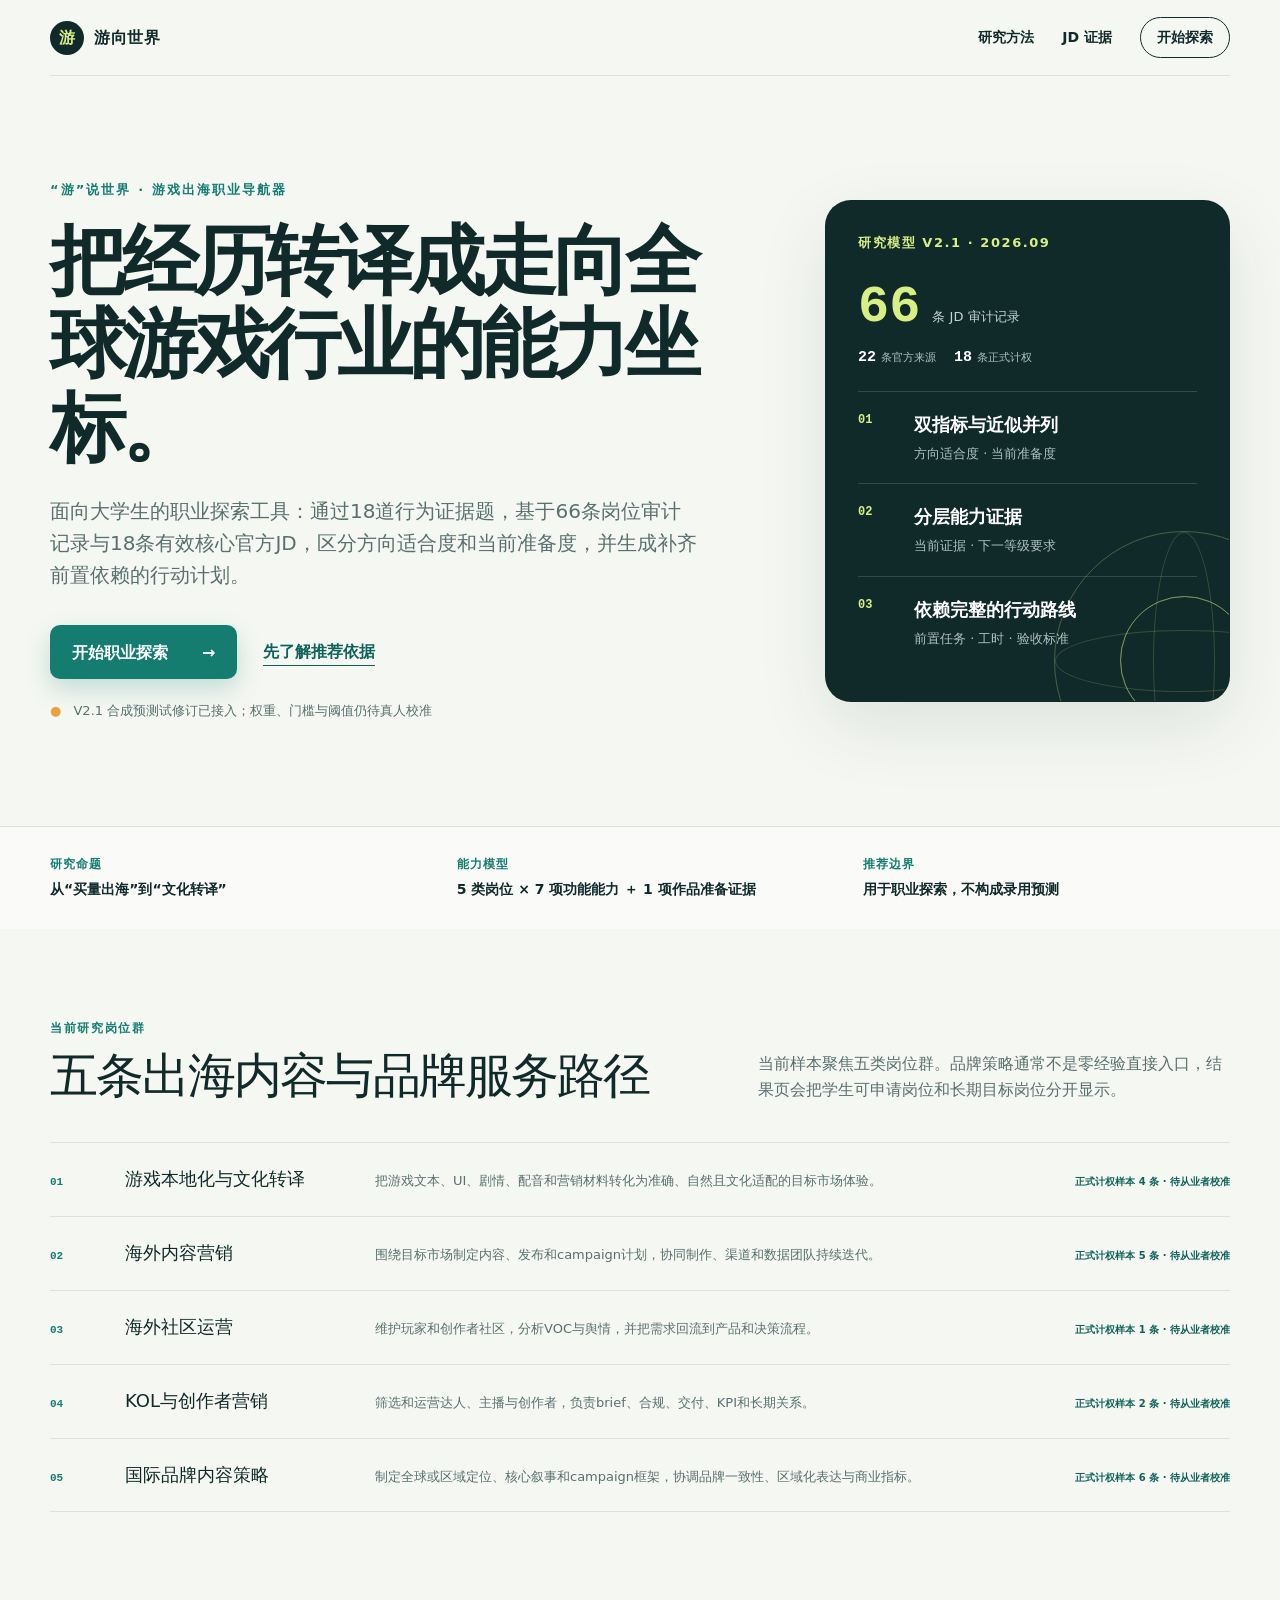
==== commit 55a7c8e2: "Add files via upload" ====
--- a/index.html
+++ b/index.html
@@ -1 +1 @@
-<!DOCTYPE html><html lang="zh-CN"><head><meta charSet="utf-8"/><meta name="viewport" content="width=device-width, initial-scale=1"/><link rel="stylesheet" href="/_next/static/chunks/0w98244hsp-8m.css" data-precedence="next"/><link rel="preload" as="script" fetchPriority="low" href="/_next/static/chunks/17j.-vgt1s4k~.js"/><script src="/_next/static/chunks/12zh6p.crtg10.js" async=""></script><script src="/_next/static/chunks/0lmq5h3l.1c9l.js" async=""></script><script src="/_next/static/chunks/turbopack-13dyub5~cyhcn.js" async=""></script><script src="/_next/static/chunks/0eog50~01kpo8.js" async=""></script><title>游向世界｜游戏出海营销职业能力导航器</title><meta name="description" content="基于岗位能力模型，为大学生提供游戏出海数字营销与品牌服务职业探索建议。"/><meta property="og:title" content="游向世界｜游戏出海营销职业能力导航器"/><meta property="og:description" content="把你的经历，翻译成走向全球游戏行业的能力坐标。"/><meta property="og:locale" content="zh_CN"/><meta property="og:image" content="https://ericyu18.github.io/og.png"/><meta property="og:image:width" content="1200"/><meta property="og:image:height" content="630"/><meta property="og:image:alt" content="游向世界——游戏出海营销职业能力导航器"/><meta property="og:type" content="website"/><meta name="twitter:card" content="summary_large_image"/><meta name="twitter:title" content="游向世界｜游戏出海营销职业能力导航器"/><meta name="twitter:description" content="把你的经历，翻译成走向全球游戏行业的能力坐标。"/><meta name="twitter:image" content="https://ericyu18.github.io/og.png"/><link rel="icon" href="/favicon.svg"/><script src="/_next/static/chunks/03~yq9q893hmn.js" noModule=""></script></head><body><div hidden=""><!--$--><!--/$--></div><main><header class="site-header"><a class="brand" href="/" aria-label="游向世界首页"><span class="brand-mark" aria-hidden="true">游</span><span>游向世界</span></a><nav aria-label="主导航"><a href="/method/">研究方法</a><a href="/evidence/">JD 证据</a><a class="nav-button" href="/assessment/">开始探索</a></nav></header><section class="hero shell"><div class="hero-copy"><p class="eyebrow">“游”说世界 · 游戏出海职业导航器</p><h1>把经历转译成走向全球游戏行业的能力坐标。</h1><p class="hero-lead">面向大学生的职业探索工具：基于 66 条岗位审计记录与 18 条有效核心官方 JD，区分方向适合度和当前准备度，并生成可验收的 30/90/180 天行动计划。</p><div class="hero-actions"><a class="primary-button" href="/assessment/">开始职业探索 <span aria-hidden="true">→</span></a><a class="text-link" href="/method/">先了解推荐依据</a></div><p class="data-note"><span aria-hidden="true">●</span> V2 数据已接入；权重、硬门槛与问卷仍待从业者和学生校准</p></div><aside class="hero-panel" aria-label="导航器输出概览"><div class="panel-label">研究数据底座 V2 · 2026.09</div><div class="hero-stat"><strong>66</strong><span>条 JD 审计记录</span></div><div class="hero-substats"><span><b>22</b> 条官方来源</span><span><b>18</b> 条正式计权</span></div><ol class="output-list compact-list"><li><span>01</span><div><strong>双指标判断</strong><small>方向适合度 · 当前准备度</small></div></li><li><span>02</span><div><strong>证据型能力画像</strong><small>8 项能力 · 0—4 级</small></div></li><li><span>03</span><div><strong>可验收行动路线</strong><small>任务 · 交付物 · 验收标准</small></div></li></ol><div class="globe-grid" aria-hidden="true"><i></i><i></i><i></i><i></i></div></aside></section><section class="research-strip"><div class="shell research-grid"><p><strong>研究命题</strong><span>从“买量出海”到“文化转译”</span></p><p><strong>能力模型</strong><span>5<!-- --> 类岗位 × 7 项功能能力 ＋ 1 项作品准备证据</span></p><p><strong>推荐边界</strong><span>用于职业探索，不构成录用预测</span></p></div></section><section class="shell role-overview-section"><div class="section-heading split-heading"><div><p class="section-kicker">当前研究岗位群</p><h2>五条出海内容与品牌服务路径</h2></div><p>当前样本聚焦五类岗位群。品牌策略通常不是零经验直接入口，结果页会把学生可申请岗位和长期目标岗位分开显示。</p></div><div class="role-overview-list"><article><span>0<!-- -->1</span><h3>游戏本地化与文化转译</h3><p>把游戏文本、UI、剧情、配音和营销材料转化为准确、自然且文化适配的目标市场体验。</p><small>正式计权样本 <!-- -->4<!-- --> 条 · 待从业者校准</small></article><article><span>0<!-- -->2</span><h3>海外内容营销</h3><p>围绕目标市场制定内容、发布和campaign计划，协同制作、渠道和数据团队持续迭代。</p><small>正式计权样本 <!-- -->5<!-- --> 条 · 待从业者校准</small></article><article><span>0<!-- -->3</span><h3>海外社区运营</h3><p>维护玩家和创作者社区，分析VOC与舆情，并把需求回流到产品和决策流程。</p><small>正式计权样本 <!-- -->1<!-- --> 条 · 待从业者校准</small></article><article><span>0<!-- -->4</span><h3>KOL与创作者营销</h3><p>筛选和运营达人、主播与创作者，负责brief、合规、交付、KPI和长期关系。</p><small>正式计权样本 <!-- -->2<!-- --> 条 · 待从业者校准</small></article><article><span>0<!-- -->5</span><h3>国际品牌内容策略</h3><p>制定全球或区域定位、核心叙事和campaign框架，协调品牌一致性、区域化表达与商业指标。</p><small>正式计权样本 <!-- -->6<!-- --> 条 · 待从业者校准</small></article></div></section></main><!--$--><!--/$--><script src="/_next/static/chunks/17j.-vgt1s4k~.js" id="_R_" async=""></script><script>(self.__next_f=self.__next_f||[]).push([0])</script><script>self.__next_f.push([1,"1:\"$Sreact.fragment\"\n2:I[39011,[\"/_next/static/chunks/0eog50~01kpo8.js\"],\"default\"]\n3:I[37771,[\"/_next/static/chunks/0eog50~01kpo8.js\"],\"default\"]\n9:I[65857,[\"/_next/static/chunks/0eog50~01kpo8.js\"],\"default\",1]\n:HL[\"/_next/static/chunks/0w98244hsp-8m.css\",\"style\"]\n"])</script><script>self.__next_f.push([1,"0:{\"P\":null,\"c\":[\"\",\"\"],\"q\":\"\",\"i\":false,\"f\":[[[\"\",{\"children\":[\"__PAGE__\",{}]},\"$undefined\",\"$undefined\",16],[[\"$\",\"$1\",\"c\",{\"children\":[[[\"$\",\"link\",\"0\",{\"rel\":\"stylesheet\",\"href\":\"/_next/static/chunks/0w98244hsp-8m.css\",\"precedence\":\"next\",\"crossOrigin\":\"$undefined\",\"nonce\":\"$undefined\"}],[\"$\",\"script\",\"script-0\",{\"src\":\"/_next/static/chunks/0eog50~01kpo8.js\",\"async\":true,\"nonce\":\"$undefined\"}]],[\"$\",\"html\",null,{\"lang\":\"zh-CN\",\"children\":[\"$\",\"body\",null,{\"children\":[\"$\",\"$L2\",null,{\"parallelRouterKey\":\"children\",\"error\":\"$undefined\",\"errorStyles\":\"$undefined\",\"errorScripts\":\"$undefined\",\"template\":[\"$\",\"$L3\",null,{}],\"templateStyles\":\"$undefined\",\"templateScripts\":\"$undefined\",\"notFound\":[[[\"$\",\"title\",null,{\"children\":\"404: This page could not be found.\"}],[\"$\",\"div\",null,{\"style\":{\"fontFamily\":\"system-ui,\\\"Segoe UI\\\",Roboto,Helvetica,Arial,sans-serif,\\\"Apple Color Emoji\\\",\\\"Segoe UI Emoji\\\"\",\"height\":\"100vh\",\"textAlign\":\"center\",\"display\":\"flex\",\"flexDirection\":\"column\",\"alignItems\":\"center\",\"justifyContent\":\"center\"},\"children\":[\"$\",\"div\",null,{\"children\":[[\"$\",\"style\",null,{\"dangerouslySetInnerHTML\":{\"__html\":\"body{color:#000;background:#fff;margin:0}.next-error-h1{border-right:1px solid rgba(0,0,0,.3)}@media (prefers-color-scheme:dark){body{color:#fff;background:#000}.next-error-h1{border-right:1px solid rgba(255,255,255,.3)}}\"}}],[\"$\",\"h1\",null,{\"className\":\"next-error-h1\",\"style\":{\"display\":\"inline-block\",\"margin\":\"0 20px 0 0\",\"padding\":\"0 23px 0 0\",\"fontSize\":24,\"fontWeight\":500,\"verticalAlign\":\"top\",\"lineHeight\":\"49px\"},\"children\":404}],[\"$\",\"div\",null,{\"style\":{\"display\":\"inline-block\"},\"children\":[\"$\",\"h2\",null,{\"style\":{\"fontSize\":14,\"fontWeight\":400,\"lineHeight\":\"49px\",\"margin\":0},\"children\":\"This page could not be found.\"}]}]]}]}]],[]],\"forbidden\":\"$undefined\",\"unauthorized\":\"$undefined\"}]}]}]]}],{\"children\":[[\"$\",\"$1\",\"c\",{\"children\":[[\"$\",\"main\",null,{\"children\":[[\"$\",\"header\",null,{\"className\":\"site-header\",\"children\":[[\"$\",\"a\",null,{\"className\":\"brand\",\"href\":\"/\",\"aria-label\":\"游向世界首页\",\"children\":[[\"$\",\"span\",null,{\"className\":\"brand-mark\",\"aria-hidden\":\"true\",\"children\":\"游\"}],[\"$\",\"span\",null,{\"children\":\"游向世界\"}]]}],[\"$\",\"nav\",null,{\"aria-label\":\"主导航\",\"children\":[[\"$\",\"a\",null,{\"href\":\"/method/\",\"children\":\"研究方法\"}],[\"$\",\"a\",null,{\"href\":\"/evidence/\",\"children\":\"JD 证据\"}],[\"$\",\"a\",null,{\"className\":\"nav-button\",\"href\":\"/assessment/\",\"children\":\"开始探索\"}]]}]]}],[\"$\",\"section\",null,{\"className\":\"hero shell\",\"children\":[[\"$\",\"div\",null,{\"className\":\"hero-copy\",\"children\":[[\"$\",\"p\",null,{\"className\":\"eyebrow\",\"children\":\"“游”说世界 · 游戏出海职业导航器\"}],[\"$\",\"h1\",null,{\"children\":\"把经历转译成走向全球游戏行业的能力坐标。\"}],[\"$\",\"p\",null,{\"className\":\"hero-lead\",\"children\":\"面向大学生的职业探索工具：基于 66 条岗位审计记录与 18 条有效核心官方 JD，区分方向适合度和当前准备度，并生成可验收的 30/90/180 天行动计划。\"}],[\"$\",\"div\",null,{\"className\":\"hero-actions\",\"children\":[[\"$\",\"a\",null,{\"className\":\"primary-button\",\"href\":\"/assessment/\",\"children\":[\"开始职业探索 \",[\"$\",\"span\",null,{\"aria-hidden\":\"true\",\"children\":\"→\"}]]}],[\"$\",\"a\",null,{\"className\":\"text-link\",\"href\":\"/method/\",\"children\":\"先了解推荐依据\"}]]}],[\"$\",\"p\",null,{\"className\":\"data-note\",\"children\":[[\"$\",\"span\",null,{\"aria-hidden\":\"true\",\"children\":\"●\"}],\" V2 数据已接入；权重、硬门槛与问卷仍待从业者和学生校准\"]}]]}],[\"$\",\"aside\",null,{\"className\":\"hero-panel\",\"aria-label\":\"导航器输出概览\",\"children\":[[\"$\",\"div\",null,{\"className\":\"panel-label\",\"children\":\"研究数据底座 V2 · 2026.09\"}],[\"$\",\"div\",null,{\"className\":\"hero-stat\",\"children\":[[\"$\",\"strong\",null,{\"children\":66}],[\"$\",\"span\",null,{\"children\":\"条 JD 审计记录\"}]]}],[\"$\",\"div\",null,{\"className\":\"hero-substats\",\"children\":[[\"$\",\"span\",null,{\"children\":[[\"$\",\"b\",null,{\"children\":22}],\" 条官方来源\"]}],[\"$\",\"span\",null,{\"children\":[[\"$\",\"b\",null,{\"children\":18}],\" 条正式计权\"]}]]}],[\"$\",\"ol\",null,{\"className\":\"output-list compact-list\",\"children\":[[\"$\",\"li\",null,{\"children\":[[\"$\",\"span\",null,{\"children\":\"01\"}],[\"$\",\"div\",null,{\"children\":[[\"$\",\"strong\",null,{\"children\":\"双指标判断\"}],[\"$\",\"small\",null,{\"children\":\"方向适合度 · 当前准备度\"}]]}]]}],[\"$\",\"li\",null,{\"children\":[[\"$\",\"span\",null,{\"children\":\"02\"}],[\"$\",\"div\",null,{\"children\":[[\"$\",\"strong\",null,{\"children\":\"证据型能力画像\"}],[\"$\",\"small\",null,{\"children\":\"8 项能力 · 0—4 级\"}]]}]]}],[\"$\",\"li\",null,{\"children\":[[\"$\",\"span\",null,{\"children\":\"03\"}],[\"$\",\"div\",null,{\"children\":[[\"$\",\"strong\",null,{\"children\":\"可验收行动路线\"}],[\"$\",\"small\",null,{\"children\":\"任务 · 交付物 · 验收标准\"}]]}]]}]]}],[\"$\",\"div\",null,{\"className\":\"globe-grid\",\"aria-hidden\":\"true\",\"children\":[[\"$\",\"i\",null,{}],[\"$\",\"i\",null,{}],[\"$\",\"i\",null,{}],[\"$\",\"i\",null,{}]]}]]}]]}],[\"$\",\"section\",null,{\"className\":\"research-strip\",\"children\":[\"$\",\"div\",null,{\"className\":\"shell research-grid\",\"children\":[[\"$\",\"p\",null,{\"children\":[[\"$\",\"strong\",null,{\"children\":\"研究命题\"}],[\"$\",\"span\",null,{\"children\":\"从“买量出海”到“文化转译”\"}]]}],[\"$\",\"p\",null,{\"children\":[[\"$\",\"strong\",null,{\"children\":\"能力模型\"}],[\"$\",\"span\",null,{\"children\":[5,\" 类岗位 × 7 项功能能力 ＋ 1 项作品准备证据\"]}]]}],[\"$\",\"p\",null,{\"children\":[[\"$\",\"strong\",null,{\"children\":\"推荐边界\"}],[\"$\",\"span\",null,{\"children\":\"用于职业探索，不构成录用预测\"}]]}]]}]}],[\"$\",\"section\",null,{\"className\":\"shell role-overview-section\",\"children\":[[\"$\",\"div\",null,{\"className\":\"section-heading split-heading\",\"children\":[\"$L4\",\"$L5\"]}],\"$L6\"]}]]}],null,\"$L7\"]}],{},null,false,null]},null,false,null],\"$L8\",false]],\"m\":\"$undefined\",\"G\":[\"$9\",[\"$La\"]],\"S\":true,\"h\":null,\"s\":\"$undefined\",\"l\":\"$undefined\",\"p\":\"$undefined\",\"d\":\"$undefined\",\"b\":\"a7QtIAu_WjeDsfFwS4IX0\"}\n"])</script><script>self.__next_f.push([1,"b:I[6391,[\"/_next/static/chunks/0eog50~01kpo8.js\"],\"OutletBoundary\"]\nc:\"$Sreact.suspense\"\ne:I[6391,[\"/_next/static/chunks/0eog50~01kpo8.js\"],\"ViewportBoundary\"]\n10:I[6391,[\"/_next/static/chunks/0eog50~01kpo8.js\"],\"MetadataBoundary\"]\n4:[\"$\",\"div\",null,{\"children\":[[\"$\",\"p\",null,{\"className\":\"section-kicker\",\"children\":\"当前研究岗位群\"}],[\"$\",\"h2\",null,{\"children\":\"五条出海内容与品牌服务路径\"}]]}]\n5:[\"$\",\"p\",null,{\"children\":\"当前样本聚焦五类岗位群。品牌策略通常不是零经验直接入口，结果页会把学生可申请岗位和长期目标岗位分开显示。\"}]\n6:[\"$\",\"div\",null,{\"className\":\"role-overview-list\",\"children\":[[\"$\",\"article\",\"localization\",{\"children\":[[\"$\",\"span\",null,{\"children\":[\"0\",1]}],[\"$\",\"h3\",null,{\"children\":\"游戏本地化与文化转译\"}],[\"$\",\"p\",null,{\"children\":\"把游戏文本、UI、剧情、配音和营销材料转化为准确、自然且文化适配的目标市场体验。\"}],[\"$\",\"small\",null,{\"children\":[\"正式计权样本 \",4,\" 条 · 待从业者校准\"]}]]}],[\"$\",\"article\",\"content_marketing\",{\"children\":[[\"$\",\"span\",null,{\"children\":[\"0\",2]}],[\"$\",\"h3\",null,{\"children\":\"海外内容营销\"}],[\"$\",\"p\",null,{\"children\":\"围绕目标市场制定内容、发布和campaign计划，协同制作、渠道和数据团队持续迭代。\"}],[\"$\",\"small\",null,{\"children\":[\"正式计权样本 \",5,\" 条 · 待从业者校准\"]}]]}],[\"$\",\"article\",\"community\",{\"children\":[[\"$\",\"span\",null,{\"children\":[\"0\",3]}],[\"$\",\"h3\",null,{\"children\":\"海外社区运营\"}],[\"$\",\"p\",null,{\"children\":\"维护玩家和创作者社区，分析VOC与舆情，并把需求回流到产品和决策流程。\"}],[\"$\",\"small\",null,{\"children\":[\"正式计权样本 \",1,\" 条 · 待从业者校准\"]}]]}],[\"$\",\"article\",\"creator_marketing\",{\"children\":[[\"$\",\"span\",null,{\"children\":[\"0\",4]}],[\"$\",\"h3\",null,{\"children\":\"KOL与创作者营销\"}],[\"$\",\"p\",null,{\"children\":\"筛选和运营达人、主播与创作者，负责brief、合规、交付、KPI和长期关系。\"}],[\"$\",\"small\",null,{\"children\":[\"正式计权样本 \",2,\" 条 · 待从业者校准\"]}]]}],[\"$\",\"article\",\"brand_strategy\",{\"children\":[[\"$\",\"span\",null,{\"children\":[\"0\",5]}],[\"$\",\"h3\",null,{\"children\":\"国际品牌内容策略\"}],[\"$\",\"p\",null,{\"children\":\"制定全球或区域定位、核心叙事和campaign框架，协调品牌一致性、区域化表达与商业指标。\"}],[\"$\",\"small\",null,{\"children\":[\"正式计权样本 \",6,\" 条 · 待从业者校准\"]}]]}]]}]\n7:[\"$\",\"$Lb\",null,{\"children\":[\"$\",\"$c\",null,{\"name\":\"Next.MetadataOutlet\",\"children\":\"$@d\"}]}]\n8:[\"$\",\"$1\",\"h\",{\"children\":[null,[\"$\",\"$Le\",null,{\"children\":\"$Lf\"}],[\"$\",\"div\",null,{\"hidden\":true,\"children\":[\"$\",\"$L10\",null,{\"children\":[\"$\",\"$c\",null,{\"name\":\"Next.Metadata\",\"children\":\"$L11\"}]}]}],null]}]\na:[\"$\",\"link\",\"0\",{\"rel\":\"stylesheet\",\"href\":\"/_next/static/chunks/0w98244hsp-8m.css\",\"precedence\":\"next\",\"crossOrigin\":\"$undefined\",\"nonce\":\"$undefined\"}]\n"])</script><script>self.__next_f.push([1,"f:[[\"$\",\"meta\",\"0\",{\"charSet\":\"utf-8\"}],[\"$\",\"meta\",\"1\",{\"name\":\"viewport\",\"content\":\"width=device-width, initial-scale=1\"}]]\n"])</script><script>self.__next_f.push([1,"12:I[35167,[\"/_next/static/chunks/0eog50~01kpo8.js\"],\"IconMark\"]\nd:null\n11:[[\"$\",\"title\",\"0\",{\"children\":\"游向世界｜游戏出海营销职业能力导航器\"}],[\"$\",\"meta\",\"1\",{\"name\":\"description\",\"content\":\"基于岗位能力模型，为大学生提供游戏出海数字营销与品牌服务职业探索建议。\"}],[\"$\",\"meta\",\"2\",{\"property\":\"og:title\",\"content\":\"游向世界｜游戏出海营销职业能力导航器\"}],[\"$\",\"meta\",\"3\",{\"property\":\"og:description\",\"content\":\"把你的经历，翻译成走向全球游戏行业的能力坐标。\"}],[\"$\",\"meta\",\"4\",{\"property\":\"og:locale\",\"content\":\"zh_CN\"}],[\"$\",\"meta\",\"5\",{\"property\":\"og:image\",\"content\":\"https://ericyu18.github.io/og.png\"}],[\"$\",\"meta\",\"6\",{\"property\":\"og:image:width\",\"content\":\"1200\"}],[\"$\",\"meta\",\"7\",{\"property\":\"og:image:height\",\"content\":\"630\"}],[\"$\",\"meta\",\"8\",{\"property\":\"og:image:alt\",\"content\":\"游向世界——游戏出海营销职业能力导航器\"}],[\"$\",\"meta\",\"9\",{\"property\":\"og:type\",\"content\":\"website\"}],[\"$\",\"meta\",\"10\",{\"name\":\"twitter:card\",\"content\":\"summary_large_image\"}],[\"$\",\"meta\",\"11\",{\"name\":\"twitter:title\",\"content\":\"游向世界｜游戏出海营销职业能力导航器\"}],[\"$\",\"meta\",\"12\",{\"name\":\"twitter:description\",\"content\":\"把你的经历，翻译成走向全球游戏行业的能力坐标。\"}],[\"$\",\"meta\",\"13\",{\"name\":\"twitter:image\",\"content\":\"https://ericyu18.github.io/og.png\"}],[\"$\",\"link\",\"14\",{\"rel\":\"icon\",\"href\":\"/favicon.svg\"}],[\"$\",\"$L12\",\"15\",{}]]\n"])</script></body></html>+<!DOCTYPE html><html lang="zh-CN"><head><meta charSet="utf-8"/><meta name="viewport" content="width=device-width, initial-scale=1"/><link rel="stylesheet" href="/_next/static/chunks/0wvbi5_qq1qot.css" data-precedence="next"/><link rel="preload" as="script" fetchPriority="low" href="/_next/static/chunks/0iv.5nzm~z~~9.js"/><script src="/_next/static/chunks/0exk0m7adlla-.js" async=""></script><script src="/_next/static/chunks/0lmq5h3l.1c9l.js" async=""></script><script src="/_next/static/chunks/05ruqmfx568d3.js" async=""></script><script src="/_next/static/chunks/turbopack-05.h6div.1amm.js" async=""></script><script src="/_next/static/chunks/0pi6sxr_8rcpf.js" async=""></script><script src="/_next/static/chunks/176op1ci1oflp.js" async=""></script><script src="/_next/static/chunks/0b60usfq1qwsn.js" async=""></script><title>游向世界｜游戏出海营销职业能力导航器</title><meta name="description" content="基于岗位能力模型，为大学生提供游戏出海数字营销与品牌服务职业探索建议。"/><meta property="og:title" content="游向世界｜游戏出海营销职业能力导航器"/><meta property="og:description" content="把你的经历，翻译成走向全球游戏行业的能力坐标。"/><meta property="og:locale" content="zh_CN"/><meta property="og:image" content="https://ericyu18.github.io/og.png"/><meta property="og:image:width" content="1200"/><meta property="og:image:height" content="630"/><meta property="og:image:alt" content="游向世界——游戏出海营销职业能力导航器"/><meta property="og:type" content="website"/><meta name="twitter:card" content="summary_large_image"/><meta name="twitter:title" content="游向世界｜游戏出海营销职业能力导航器"/><meta name="twitter:description" content="把你的经历，翻译成走向全球游戏行业的能力坐标。"/><meta name="twitter:image" content="https://ericyu18.github.io/og.png"/><link rel="icon" href="/favicon.svg"/><script src="/_next/static/chunks/03~yq9q893hmn.js" noModule=""></script></head><body><div hidden=""><!--$--><!--/$--></div><main><header class="site-header"><a class="brand" aria-label="游向世界首页" href="/"><span class="brand-mark" aria-hidden="true">游</span><span>游向世界</span></a><nav aria-label="主导航"><a href="/method/">研究方法</a><a href="/evidence/">JD 证据</a><a class="nav-button" href="/assessment/">开始探索</a></nav></header><section class="hero shell"><div class="hero-copy"><p class="eyebrow">“游”说世界 · 游戏出海职业导航器</p><h1>把经历转译成走向全球游戏行业的能力坐标。</h1><p class="hero-lead">面向大学生的职业探索工具：通过18道行为证据题，基于66条岗位审计记录与18条有效核心官方JD，区分方向适合度和当前准备度，并生成补齐前置依赖的行动计划。</p><div class="hero-actions"><a class="primary-button" href="/assessment/">开始职业探索 <span aria-hidden="true">→</span></a><a class="text-link" href="/method/">先了解推荐依据</a></div><p class="data-note"><span aria-hidden="true">●</span> V2.1 合成预测试修订已接入；权重、门槛与阈值仍待真人校准</p></div><aside class="hero-panel" aria-label="导航器输出概览"><div class="panel-label">研究模型 V2.1 · 2026.09</div><div class="hero-stat"><strong>66</strong><span>条 JD 审计记录</span></div><div class="hero-substats"><span><b>22</b> 条官方来源</span><span><b>18</b> 条正式计权</span></div><ol class="output-list compact-list"><li><span>01</span><div><strong>双指标与近似并列</strong><small>方向适合度 · 当前准备度</small></div></li><li><span>02</span><div><strong>分层能力证据</strong><small>当前证据 · 下一等级要求</small></div></li><li><span>03</span><div><strong>依赖完整的行动路线</strong><small>前置任务 · 工时 · 验收标准</small></div></li></ol><div class="globe-grid" aria-hidden="true"><i></i><i></i><i></i><i></i></div></aside></section><section class="research-strip"><div class="shell research-grid"><p><strong>研究命题</strong><span>从“买量出海”到“文化转译”</span></p><p><strong>能力模型</strong><span>5<!-- --> 类岗位 × 7 项功能能力 ＋ 1 项作品准备证据</span></p><p><strong>推荐边界</strong><span>用于职业探索，不构成录用预测</span></p></div></section><section class="shell role-overview-section"><div class="section-heading split-heading"><div><p class="section-kicker">当前研究岗位群</p><h2>五条出海内容与品牌服务路径</h2></div><p>当前样本聚焦五类岗位群。品牌策略通常不是零经验直接入口，结果页会把学生可申请岗位和长期目标岗位分开显示。</p></div><div class="role-overview-list"><article><span>0<!-- -->1</span><h3>游戏本地化与文化转译</h3><p>把游戏文本、UI、剧情、配音和营销材料转化为准确、自然且文化适配的目标市场体验。</p><small>正式计权样本 <!-- -->4<!-- --> 条 · 待从业者校准</small></article><article><span>0<!-- -->2</span><h3>海外内容营销</h3><p>围绕目标市场制定内容、发布和campaign计划，协同制作、渠道和数据团队持续迭代。</p><small>正式计权样本 <!-- -->5<!-- --> 条 · 待从业者校准</small></article><article><span>0<!-- -->3</span><h3>海外社区运营</h3><p>维护玩家和创作者社区，分析VOC与舆情，并把需求回流到产品和决策流程。</p><small>正式计权样本 <!-- -->1<!-- --> 条 · 待从业者校准</small></article><article><span>0<!-- -->4</span><h3>KOL与创作者营销</h3><p>筛选和运营达人、主播与创作者，负责brief、合规、交付、KPI和长期关系。</p><small>正式计权样本 <!-- -->2<!-- --> 条 · 待从业者校准</small></article><article><span>0<!-- -->5</span><h3>国际品牌内容策略</h3><p>制定全球或区域定位、核心叙事和campaign框架，协调品牌一致性、区域化表达与商业指标。</p><small>正式计权样本 <!-- -->6<!-- --> 条 · 待从业者校准</small></article></div></section></main><!--$--><!--/$--><script src="/_next/static/chunks/0iv.5nzm~z~~9.js" id="_R_" async=""></script><script>(self.__next_f=self.__next_f||[]).push([0])</script><script>self.__next_f.push([1,"1:\"$Sreact.fragment\"\n2:I[39011,[\"/_next/static/chunks/0pi6sxr_8rcpf.js\",\"/_next/static/chunks/176op1ci1oflp.js\"],\"default\"]\n3:I[37771,[\"/_next/static/chunks/0pi6sxr_8rcpf.js\",\"/_next/static/chunks/176op1ci1oflp.js\"],\"default\"]\n4:I[64911,[\"/_next/static/chunks/0pi6sxr_8rcpf.js\",\"/_next/static/chunks/176op1ci1oflp.js\",\"/_next/static/chunks/0b60usfq1qwsn.js\"],\"\"]\n9:I[65857,[\"/_next/static/chunks/0pi6sxr_8rcpf.js\",\"/_next/static/chunks/176op1ci1oflp.js\"],\"default\",1]\n:HL[\"/_next/static/chunks/0wvbi5_qq1qot.css\",\"style\"]\n"])</script><script>self.__next_f.push([1,"0:{\"P\":null,\"c\":[\"\",\"\"],\"q\":\"\",\"i\":false,\"f\":[[[\"\",{\"children\":[\"__PAGE__\",{}]},\"$undefined\",\"$undefined\",16],[[\"$\",\"$1\",\"c\",{\"children\":[[[\"$\",\"link\",\"0\",{\"rel\":\"stylesheet\",\"href\":\"/_next/static/chunks/0wvbi5_qq1qot.css\",\"precedence\":\"next\",\"crossOrigin\":\"$undefined\",\"nonce\":\"$undefined\"}],[\"$\",\"script\",\"script-0\",{\"src\":\"/_next/static/chunks/0pi6sxr_8rcpf.js\",\"async\":true,\"nonce\":\"$undefined\"}],[\"$\",\"script\",\"script-1\",{\"src\":\"/_next/static/chunks/176op1ci1oflp.js\",\"async\":true,\"nonce\":\"$undefined\"}]],[\"$\",\"html\",null,{\"lang\":\"zh-CN\",\"children\":[\"$\",\"body\",null,{\"children\":[\"$\",\"$L2\",null,{\"parallelRouterKey\":\"children\",\"error\":\"$undefined\",\"errorStyles\":\"$undefined\",\"errorScripts\":\"$undefined\",\"template\":[\"$\",\"$L3\",null,{}],\"templateStyles\":\"$undefined\",\"templateScripts\":\"$undefined\",\"notFound\":[[[\"$\",\"title\",null,{\"children\":\"404: This page could not be found.\"}],[\"$\",\"div\",null,{\"style\":{\"fontFamily\":\"system-ui,\\\"Segoe UI\\\",Roboto,Helvetica,Arial,sans-serif,\\\"Apple Color Emoji\\\",\\\"Segoe UI Emoji\\\"\",\"height\":\"100vh\",\"textAlign\":\"center\",\"display\":\"flex\",\"flexDirection\":\"column\",\"alignItems\":\"center\",\"justifyContent\":\"center\"},\"children\":[\"$\",\"div\",null,{\"children\":[[\"$\",\"style\",null,{\"dangerouslySetInnerHTML\":{\"__html\":\"body{color:#000;background:#fff;margin:0}.next-error-h1{border-right:1px solid rgba(0,0,0,.3)}@media (prefers-color-scheme:dark){body{color:#fff;background:#000}.next-error-h1{border-right:1px solid rgba(255,255,255,.3)}}\"}}],[\"$\",\"h1\",null,{\"className\":\"next-error-h1\",\"style\":{\"display\":\"inline-block\",\"margin\":\"0 20px 0 0\",\"padding\":\"0 23px 0 0\",\"fontSize\":24,\"fontWeight\":500,\"verticalAlign\":\"top\",\"lineHeight\":\"49px\"},\"children\":404}],[\"$\",\"div\",null,{\"style\":{\"display\":\"inline-block\"},\"children\":[\"$\",\"h2\",null,{\"style\":{\"fontSize\":14,\"fontWeight\":400,\"lineHeight\":\"49px\",\"margin\":0},\"children\":\"This page could not be found.\"}]}]]}]}]],[]],\"forbidden\":\"$undefined\",\"unauthorized\":\"$undefined\"}]}]}]]}],{\"children\":[[\"$\",\"$1\",\"c\",{\"children\":[[\"$\",\"main\",null,{\"children\":[[\"$\",\"header\",null,{\"className\":\"site-header\",\"children\":[[\"$\",\"$L4\",null,{\"className\":\"brand\",\"href\":\"/\",\"aria-label\":\"游向世界首页\",\"children\":[[\"$\",\"span\",null,{\"className\":\"brand-mark\",\"aria-hidden\":\"true\",\"children\":\"游\"}],[\"$\",\"span\",null,{\"children\":\"游向世界\"}]]}],[\"$\",\"nav\",null,{\"aria-label\":\"主导航\",\"children\":[[\"$\",\"a\",null,{\"href\":\"/method/\",\"children\":\"研究方法\"}],[\"$\",\"a\",null,{\"href\":\"/evidence/\",\"children\":\"JD 证据\"}],[\"$\",\"a\",null,{\"className\":\"nav-button\",\"href\":\"/assessment/\",\"children\":\"开始探索\"}]]}]]}],[\"$\",\"section\",null,{\"className\":\"hero shell\",\"children\":[[\"$\",\"div\",null,{\"className\":\"hero-copy\",\"children\":[[\"$\",\"p\",null,{\"className\":\"eyebrow\",\"children\":\"“游”说世界 · 游戏出海职业导航器\"}],[\"$\",\"h1\",null,{\"children\":\"把经历转译成走向全球游戏行业的能力坐标。\"}],[\"$\",\"p\",null,{\"className\":\"hero-lead\",\"children\":\"面向大学生的职业探索工具：通过18道行为证据题，基于66条岗位审计记录与18条有效核心官方JD，区分方向适合度和当前准备度，并生成补齐前置依赖的行动计划。\"}],[\"$\",\"div\",null,{\"className\":\"hero-actions\",\"children\":[[\"$\",\"a\",null,{\"className\":\"primary-button\",\"href\":\"/assessment/\",\"children\":[\"开始职业探索 \",[\"$\",\"span\",null,{\"aria-hidden\":\"true\",\"children\":\"→\"}]]}],[\"$\",\"a\",null,{\"className\":\"text-link\",\"href\":\"/method/\",\"children\":\"先了解推荐依据\"}]]}],[\"$\",\"p\",null,{\"className\":\"data-note\",\"children\":[[\"$\",\"span\",null,{\"aria-hidden\":\"true\",\"children\":\"●\"}],\" V2.1 合成预测试修订已接入；权重、门槛与阈值仍待真人校准\"]}]]}],[\"$\",\"aside\",null,{\"className\":\"hero-panel\",\"aria-label\":\"导航器输出概览\",\"children\":[[\"$\",\"div\",null,{\"className\":\"panel-label\",\"children\":\"研究模型 V2.1 · 2026.09\"}],[\"$\",\"div\",null,{\"className\":\"hero-stat\",\"children\":[[\"$\",\"strong\",null,{\"children\":66}],[\"$\",\"span\",null,{\"children\":\"条 JD 审计记录\"}]]}],[\"$\",\"div\",null,{\"className\":\"hero-substats\",\"children\":[[\"$\",\"span\",null,{\"children\":[[\"$\",\"b\",null,{\"children\":22}],\" 条官方来源\"]}],[\"$\",\"span\",null,{\"children\":[[\"$\",\"b\",null,{\"children\":18}],\" 条正式计权\"]}]]}],[\"$\",\"ol\",null,{\"className\":\"output-list compact-list\",\"children\":[[\"$\",\"li\",null,{\"children\":[[\"$\",\"span\",null,{\"children\":\"01\"}],[\"$\",\"div\",null,{\"children\":[[\"$\",\"strong\",null,{\"children\":\"双指标与近似并列\"}],[\"$\",\"small\",null,{\"children\":\"方向适合度 · 当前准备度\"}]]}]]}],[\"$\",\"li\",null,{\"children\":[[\"$\",\"span\",null,{\"children\":\"02\"}],[\"$\",\"div\",null,{\"children\":[[\"$\",\"strong\",null,{\"children\":\"分层能力证据\"}],[\"$\",\"small\",null,{\"children\":\"当前证据 · 下一等级要求\"}]]}]]}],[\"$\",\"li\",null,{\"children\":[[\"$\",\"span\",null,{\"children\":\"03\"}],[\"$\",\"div\",null,{\"children\":[[\"$\",\"strong\",null,{\"children\":\"依赖完整的行动路线\"}],[\"$\",\"small\",null,{\"children\":\"前置任务 · 工时 · 验收标准\"}]]}]]}]]}],[\"$\",\"div\",null,{\"className\":\"globe-grid\",\"aria-hidden\":\"true\",\"children\":[[\"$\",\"i\",null,{}],[\"$\",\"i\",null,{}],[\"$\",\"i\",null,{}],[\"$\",\"i\",null,{}]]}]]}]]}],[\"$\",\"section\",null,{\"className\":\"research-strip\",\"children\":[\"$\",\"div\",null,{\"className\":\"shell research-grid\",\"children\":[[\"$\",\"p\",null,{\"children\":[[\"$\",\"strong\",null,{\"children\":\"研究命题\"}],[\"$\",\"span\",null,{\"children\":\"从“买量出海”到“文化转译”\"}]]}],[\"$\",\"p\",null,{\"children\":[[\"$\",\"strong\",null,{\"children\":\"能力模型\"}],[\"$\",\"span\",null,{\"children\":[5,\" 类岗位 × 7 项功能能力 ＋ 1 项作品准备证据\"]}]]}],[\"$\",\"p\",null,{\"children\":[[\"$\",\"strong\",null,{\"children\":\"推荐边界\"}],[\"$\",\"span\",null,{\"children\":\"用于职业探索，不构成录用预测\"}]]}]]}]}],\"$L5\"]}],[\"$L6\"],\"$L7\"]}],{},null,false,null]},null,false,null],\"$L8\",false]],\"m\":\"$undefined\",\"G\":[\"$9\",[\"$La\"]],\"S\":true,\"h\":null,\"s\":\"$undefined\",\"l\":\"$undefined\",\"p\":\"$undefined\",\"d\":\"$undefined\",\"b\":\"rFkNAnr1-mALB7GXoDv5-\"}\n"])</script><script>self.__next_f.push([1,"b:I[6391,[\"/_next/static/chunks/0pi6sxr_8rcpf.js\",\"/_next/static/chunks/176op1ci1oflp.js\"],\"OutletBoundary\"]\nc:\"$Sreact.suspense\"\ne:I[6391,[\"/_next/static/chunks/0pi6sxr_8rcpf.js\",\"/_next/static/chunks/176op1ci1oflp.js\"],\"ViewportBoundary\"]\n10:I[6391,[\"/_next/static/chunks/0pi6sxr_8rcpf.js\",\"/_next/static/chunks/176op1ci1oflp.js\"],\"MetadataBoundary\"]\n"])</script><script>self.__next_f.push([1,"5:[\"$\",\"section\",null,{\"className\":\"shell role-overview-section\",\"children\":[[\"$\",\"div\",null,{\"className\":\"section-heading split-heading\",\"children\":[[\"$\",\"div\",null,{\"children\":[[\"$\",\"p\",null,{\"className\":\"section-kicker\",\"children\":\"当前研究岗位群\"}],[\"$\",\"h2\",null,{\"children\":\"五条出海内容与品牌服务路径\"}]]}],[\"$\",\"p\",null,{\"children\":\"当前样本聚焦五类岗位群。品牌策略通常不是零经验直接入口，结果页会把学生可申请岗位和长期目标岗位分开显示。\"}]]}],[\"$\",\"div\",null,{\"className\":\"role-overview-list\",\"children\":[[\"$\",\"article\",\"localization\",{\"children\":[[\"$\",\"span\",null,{\"children\":[\"0\",1]}],[\"$\",\"h3\",null,{\"children\":\"游戏本地化与文化转译\"}],[\"$\",\"p\",null,{\"children\":\"把游戏文本、UI、剧情、配音和营销材料转化为准确、自然且文化适配的目标市场体验。\"}],[\"$\",\"small\",null,{\"children\":[\"正式计权样本 \",4,\" 条 · 待从业者校准\"]}]]}],[\"$\",\"article\",\"content_marketing\",{\"children\":[[\"$\",\"span\",null,{\"children\":[\"0\",2]}],[\"$\",\"h3\",null,{\"children\":\"海外内容营销\"}],[\"$\",\"p\",null,{\"children\":\"围绕目标市场制定内容、发布和campaign计划，协同制作、渠道和数据团队持续迭代。\"}],[\"$\",\"small\",null,{\"children\":[\"正式计权样本 \",5,\" 条 · 待从业者校准\"]}]]}],[\"$\",\"article\",\"community\",{\"children\":[[\"$\",\"span\",null,{\"children\":[\"0\",3]}],[\"$\",\"h3\",null,{\"children\":\"海外社区运营\"}],[\"$\",\"p\",null,{\"children\":\"维护玩家和创作者社区，分析VOC与舆情，并把需求回流到产品和决策流程。\"}],[\"$\",\"small\",null,{\"children\":[\"正式计权样本 \",1,\" 条 · 待从业者校准\"]}]]}],[\"$\",\"article\",\"creator_marketing\",{\"children\":[[\"$\",\"span\",null,{\"children\":[\"0\",4]}],[\"$\",\"h3\",null,{\"children\":\"KOL与创作者营销\"}],[\"$\",\"p\",null,{\"children\":\"筛选和运营达人、主播与创作者，负责brief、合规、交付、KPI和长期关系。\"}],[\"$\",\"small\",null,{\"children\":[\"正式计权样本 \",2,\" 条 · 待从业者校准\"]}]]}],[\"$\",\"article\",\"brand_strategy\",{\"children\":[[\"$\",\"span\",null,{\"children\":[\"0\",5]}],[\"$\",\"h3\",null,{\"children\":\"国际品牌内容策略\"}],[\"$\",\"p\",null,{\"children\":\"制定全球或区域定位、核心叙事和campaign框架，协调品牌一致性、区域化表达与商业指标。\"}],[\"$\",\"small\",null,{\"children\":[\"正式计权样本 \",6,\" 条 · 待从业者校准\"]}]]}]]}]]}]\n"])</script><script>self.__next_f.push([1,"6:[\"$\",\"script\",\"script-0\",{\"src\":\"/_next/static/chunks/0b60usfq1qwsn.js\",\"async\":true,\"nonce\":\"$undefined\"}]\n7:[\"$\",\"$Lb\",null,{\"children\":[\"$\",\"$c\",null,{\"name\":\"Next.MetadataOutlet\",\"children\":\"$@d\"}]}]\n8:[\"$\",\"$1\",\"h\",{\"children\":[null,[\"$\",\"$Le\",null,{\"children\":\"$Lf\"}],[\"$\",\"div\",null,{\"hidden\":true,\"children\":[\"$\",\"$L10\",null,{\"children\":[\"$\",\"$c\",null,{\"name\":\"Next.Metadata\",\"children\":\"$L11\"}]}]}],null]}]\na:[\"$\",\"link\",\"0\",{\"rel\":\"stylesheet\",\"href\":\"/_next/static/chunks/0wvbi5_qq1qot.css\",\"precedence\":\"next\",\"crossOrigin\":\"$undefined\",\"nonce\":\"$undefined\"}]\n"])</script><script>self.__next_f.push([1,"f:[[\"$\",\"meta\",\"0\",{\"charSet\":\"utf-8\"}],[\"$\",\"meta\",\"1\",{\"name\":\"viewport\",\"content\":\"width=device-width, initial-scale=1\"}]]\n"])</script><script>self.__next_f.push([1,"12:I[35167,[\"/_next/static/chunks/0pi6sxr_8rcpf.js\",\"/_next/static/chunks/176op1ci1oflp.js\"],\"IconMark\"]\nd:null\n11:[[\"$\",\"title\",\"0\",{\"children\":\"游向世界｜游戏出海营销职业能力导航器\"}],[\"$\",\"meta\",\"1\",{\"name\":\"description\",\"content\":\"基于岗位能力模型，为大学生提供游戏出海数字营销与品牌服务职业探索建议。\"}],[\"$\",\"meta\",\"2\",{\"property\":\"og:title\",\"content\":\"游向世界｜游戏出海营销职业能力导航器\"}],[\"$\",\"meta\",\"3\",{\"property\":\"og:description\",\"content\":\"把你的经历，翻译成走向全球游戏行业的能力坐标。\"}],[\"$\",\"meta\",\"4\",{\"property\":\"og:locale\",\"content\":\"zh_CN\"}],[\"$\",\"meta\",\"5\",{\"property\":\"og:image\",\"content\":\"https://ericyu18.github.io/og.png\"}],[\"$\",\"meta\",\"6\",{\"property\":\"og:image:width\",\"content\":\"1200\"}],[\"$\",\"meta\",\"7\",{\"property\":\"og:image:height\",\"content\":\"630\"}],[\"$\",\"meta\",\"8\",{\"property\":\"og:image:alt\",\"content\":\"游向世界——游戏出海营销职业能力导航器\"}],[\"$\",\"meta\",\"9\",{\"property\":\"og:type\",\"content\":\"website\"}],[\"$\",\"meta\",\"10\",{\"name\":\"twitter:card\",\"content\":\"summary_large_image\"}],[\"$\",\"meta\",\"11\",{\"name\":\"twitter:title\",\"content\":\"游向世界｜游戏出海营销职业能力导航器\"}],[\"$\",\"meta\",\"12\",{\"name\":\"twitter:description\",\"content\":\"把你的经历，翻译成走向全球游戏行业的能力坐标。\"}],[\"$\",\"meta\",\"13\",{\"name\":\"twitter:image\",\"content\":\"https://ericyu18.github.io/og.png\"}],[\"$\",\"link\",\"14\",{\"rel\":\"icon\",\"href\":\"/favicon.svg\"}],[\"$\",\"$L12\",\"15\",{}]]\n"])</script></body></html>
--- a/_next/static/chunks/0wvbi5_qq1qot.css
+++ b/_next/static/chunks/0wvbi5_qq1qot.css
@@ -0,0 +1 @@
+@layer theme{:root,:host{--font-sans:ui-sans-serif, system-ui, sans-serif, "Apple Color Emoji", "Segoe UI Emoji", "Segoe UI Symbol", "Noto Color Emoji";--font-mono:ui-monospace, SFMono-Regular, Menlo, Monaco, Consolas, "Liberation Mono", "Courier New", monospace;--spacing:.25rem;--default-font-family:var(--font-sans);--default-mono-font-family:var(--font-mono)}}@layer base{*,:after,:before,::backdrop{box-sizing:border-box;border:0 solid;margin:0;padding:0}::file-selector-button{box-sizing:border-box;border:0 solid;margin:0;padding:0}html,:host{-webkit-text-size-adjust:100%;tab-size:4;line-height:1.5;font-family:var(--default-font-family,ui-sans-serif, system-ui, sans-serif, "Apple Color Emoji", "Segoe UI Emoji", "Segoe UI Symbol", "Noto Color Emoji");font-feature-settings:var(--default-font-feature-settings,normal);font-variation-settings:var(--default-font-variation-settings,normal);-webkit-tap-highlight-color:transparent}hr{height:0;color:inherit;border-top-width:1px}abbr:where([title]){-webkit-text-decoration:underline dotted;text-decoration:underline dotted}h1,h2,h3,h4,h5,h6{font-size:inherit;font-weight:inherit}a{color:inherit;-webkit-text-decoration:inherit;-webkit-text-decoration:inherit;-webkit-text-decoration:inherit;-webkit-text-decoration:inherit;text-decoration:inherit}b,strong{font-weight:bolder}code,kbd,samp,pre{font-family:var(--default-mono-font-family,ui-monospace, SFMono-Regular, Menlo, Monaco, Consolas, "Liberation Mono", "Courier New", monospace);font-feature-settings:var(--default-mono-font-feature-settings,normal);font-variation-settings:var(--default-mono-font-variation-settings,normal);font-size:1em}small{font-size:80%}sub,sup{vertical-align:baseline;font-size:75%;line-height:0;position:relative}sub{bottom:-.25em}sup{top:-.5em}table{text-indent:0;border-color:inherit;border-collapse:collapse}:-moz-focusring{outline:auto}progress{vertical-align:baseline}summary{display:list-item}ol,ul,menu{list-style:none}img,svg,video,canvas,audio,iframe,embed,object{vertical-align:middle;display:block}img,video{max-width:100%;height:auto}button,input,select,optgroup,textarea{font:inherit;font-feature-settings:inherit;font-variation-settings:inherit;letter-spacing:inherit;color:inherit;opacity:1;background-color:#0000;border-radius:0}::file-selector-button{font:inherit;font-feature-settings:inherit;font-variation-settings:inherit;letter-spacing:inherit;color:inherit;opacity:1;background-color:#0000;border-radius:0}:where(select:is([multiple],[size])) optgroup{font-weight:bolder}:where(select:is([multiple],[size])) optgroup option{padding-inline-start:20px}::file-selector-button{margin-inline-end:4px}::placeholder{opacity:1}@supports (not ((-webkit-appearance:-apple-pay-button))) or (contain-intrinsic-size:1px){::placeholder{color:currentColor}@supports (color:color-mix(in lab, red, red)){::placeholder{color:color-mix(in oklab, currentcolor 50%, transparent)}}}textarea{resize:vertical}::-webkit-search-decoration{-webkit-appearance:none}::-webkit-date-and-time-value{min-height:1lh;text-align:inherit}::-webkit-datetime-edit{display:inline-flex}::-webkit-datetime-edit-fields-wrapper{padding:0}::-webkit-datetime-edit{padding-block:0}::-webkit-datetime-edit-year-field{padding-block:0}::-webkit-datetime-edit-month-field{padding-block:0}::-webkit-datetime-edit-day-field{padding-block:0}::-webkit-datetime-edit-hour-field{padding-block:0}::-webkit-datetime-edit-minute-field{padding-block:0}::-webkit-datetime-edit-second-field{padding-block:0}::-webkit-datetime-edit-millisecond-field{padding-block:0}::-webkit-datetime-edit-meridiem-field{padding-block:0}::-webkit-calendar-picker-indicator{line-height:1}:-moz-ui-invalid{box-shadow:none}button,input:where([type=button],[type=reset],[type=submit]){appearance:button}::file-selector-button{appearance:button}::-webkit-inner-spin-button{height:auto}::-webkit-outer-spin-button{height:auto}[hidden]:where(:not([hidden=until-found])){display:none!important}}@layer components;@layer utilities{.start{inset-inline-start:var(--spacing)}.table{display:table}.rounded{border-radius:.25rem}}:root{--ink:#102a2a;--muted:#58706f;--paper:#f5f7f2;--surface:#fff;--line:#d9e2dc;--teal:#147d70;--teal-dark:#0f6259;--lime:#d8ef85;--amber:#e8a33d;--radius:18px;--shadow:0 24px 70px #1239341a}*{box-sizing:border-box}html{scroll-behavior:smooth}body{background:var(--paper);color:var(--ink);margin:0;font-family:Noto Sans SC,Microsoft YaHei,system-ui,sans-serif;line-height:1.6;overflow-x:hidden}button,input{font:inherit}button{color:inherit}button:disabled{cursor:not-allowed;opacity:.45}h2{letter-spacing:-.04em;margin:0;font-size:clamp(30px,4vw,48px);line-height:1.14}h3{margin:0;line-height:1.3}p{text-wrap:pretty}a{color:inherit;text-decoration:none}.shell{width:min(1180px,100% - 40px);margin-inline:auto}.site-header{border-bottom:1px solid var(--line);justify-content:space-between;align-items:center;width:min(1180px,100% - 40px);height:76px;margin-inline:auto;display:flex}.site-header-compact{background:#f5f7f2eb}.brand{letter-spacing:.04em;align-items:center;gap:10px;font-weight:800;display:inline-flex}.brand-mark{background:var(--ink);width:34px;height:34px;color:var(--lime);border-radius:50%;place-items:center;display:grid}nav{align-items:center;gap:28px;font-size:14px;font-weight:650;display:flex}.nav-button{border:1px solid var(--ink);border-radius:999px;padding:8px 16px}.hero{grid-template-columns:minmax(0,1.25fr) minmax(340px,.75fr);align-items:center;gap:clamp(44px,8vw,100px);min-height:calc(100vh - 150px);padding-block:72px;display:grid}.eyebrow{color:var(--teal);letter-spacing:.16em;text-transform:uppercase;margin:0 0 18px;font-size:13px;font-weight:800}h1{letter-spacing:-.055em;max-width:780px;margin:0;font-size:clamp(42px,6vw,76px);font-weight:800;line-height:1.1}.hero-lead{max-width:650px;color:var(--muted);margin:26px 0 0;font-size:clamp(17px,2vw,20px)}.hero-actions{align-items:center;gap:26px;margin-top:34px;display:flex}.primary-button{background:var(--teal);color:#fff;border-radius:10px;align-items:center;gap:34px;min-height:54px;padding:0 22px;font-weight:750;display:inline-flex;box-shadow:0 10px 24px #147d7038}.primary-button:hover,.primary-button:focus-visible{background:var(--teal-dark)}.text-link{color:var(--teal-dark);border-bottom:1px solid;font-weight:700}.data-note{color:var(--muted);margin:22px 0 0;font-size:13px}.data-note span{color:var(--amber);margin-right:8px}.hero-panel{background:var(--ink);color:#fff;min-height:460px;box-shadow:var(--shadow);border:1px solid #102a2a1f;border-radius:26px;padding:32px;position:relative;overflow:hidden}.panel-label{color:var(--lime);letter-spacing:.12em;font-size:13px;font-weight:750}.output-list{z-index:1;margin:44px 0 0;padding:0;list-style:none;position:relative}.output-list li{border-top:1px solid #ffffff26;grid-template-columns:42px 1fr;gap:14px;padding:19px 0;display:grid}.output-list li>span{color:var(--lime);font:700 12px/1.6 ui-monospace,monospace}.output-list strong,.output-list small{display:block}.output-list strong{font-size:18px}.output-list small{color:#aec2bd;margin-top:4px;font-size:13px}.hero-stat{z-index:1;align-items:baseline;gap:12px;margin-top:28px;display:flex;position:relative}.hero-stat strong{color:var(--lime);font:800 52px/1 ui-monospace,monospace}.hero-stat span{color:#c4d5d1;font-size:13px}.hero-substats{z-index:1;color:#aec2bd;flex-wrap:wrap;gap:9px 18px;margin-top:15px;font-size:11px;display:flex;position:relative}.hero-substats span{align-items:baseline;gap:5px;display:inline-flex}.hero-substats b{color:#fff;font:750 15px/1 ui-monospace,monospace}.compact-list{margin-top:24px}.globe-grid{border:1px solid #d8ef8547;border-radius:50%;width:260px;height:260px;position:absolute;bottom:-90px;right:-85px}.globe-grid:before,.globe-grid:after,.globe-grid i{content:"";border:1px solid #d8ef852e;border-radius:50%;position:absolute;inset:25%}.globe-grid:before{inset:0 38%}.globe-grid:after{inset:38% 0}.research-strip{border-top:1px solid var(--line);background:#ffffff8c}.research-grid{grid-template-columns:repeat(3,1fr);gap:40px;padding-block:28px;display:grid}.research-grid p{margin:0}.research-grid strong,.research-grid span{display:block}.research-grid strong{color:var(--teal);letter-spacing:.08em;font-size:12px}.research-grid span{margin-top:4px;font-size:14px;font-weight:650}.role-overview-section{padding-block:90px}.role-overview-list{border-top:1px solid var(--line)}.role-overview-list article{border-bottom:1px solid var(--line);grid-template-columns:55px 230px 1fr auto;align-items:baseline;gap:20px;padding:24px 0;display:grid}.role-overview-list article>span{color:var(--teal);font:700 11px ui-monospace,monospace}.role-overview-list h3{font-size:18px}.role-overview-list p{color:var(--muted);margin:0;font-size:13px}.role-overview-list small{color:var(--teal-dark);white-space:nowrap;font-size:10px;font-weight:750}.narrow-shell{max-width:880px}.section-heading{margin-bottom:40px}.split-heading{grid-template-columns:1.15fr .85fr;align-items:end;gap:70px;display:grid}.split-heading>p{color:var(--muted);margin:0}.section-kicker{color:var(--teal);letter-spacing:.14em;text-transform:uppercase;margin:0 0 10px;font-size:12px;font-weight:850}.section-kicker.light{color:var(--lime)}.mini-label{color:var(--teal-dark);background:#d8efe9;border-radius:999px;margin-bottom:16px;padding:5px 9px;font-size:11px;font-weight:800;display:inline-block}.mini-label.amber{color:#8b5513;background:#fff0d9}.demo-notice{color:#684b23;background:#fff7e9;border:1px solid #e7cfac;border-radius:12px;align-items:flex-start;gap:12px;padding:16px 18px;font-size:13px;display:flex}.demo-notice>span{color:var(--amber)}.demo-notice strong,.demo-notice p{margin:0;display:block}.demo-notice p{color:#80643d;margin-top:2px}.demo-notice-compact{border-radius:999px;padding:8px 12px;font-size:12px;display:inline-flex}.button-reset{cursor:pointer;border:0}.secondary-button{border:1px solid var(--line);cursor:pointer;background:#fff;border-radius:10px;min-height:50px;padding:0 18px;font-weight:700}.dark-button{background:var(--ink);color:#fff;cursor:pointer;border:0;border-radius:9px;min-height:48px;padding:0 20px;font-weight:750}.assessment-top{padding-top:18px}.assessment-layout{grid-template-columns:280px minmax(0,1fr);align-items:start;gap:clamp(44px,8vw,100px);width:min(1180px,100% - 40px);margin:36px auto 90px;display:grid}.assessment-rail{position:sticky;top:24px}.rail-kicker{color:var(--teal);letter-spacing:.12em;margin:0 0 12px;font-size:12px;font-weight:800}.assessment-rail h1{letter-spacing:-.045em;font-size:36px}.step-list{margin:38px 0 0;padding:0;list-style:none}.step-list li{color:#82918f;align-items:center;gap:13px;padding:13px 0;display:flex;position:relative}.step-list li:after{content:"";border-left:1px solid var(--line);height:12px;position:absolute;top:41px;left:14px}.step-list li:last-child:after{display:none}.step-list li>span{border:1px solid var(--line);border-radius:50%;place-items:center;width:30px;height:30px;font-size:11px;display:grid}.step-list li.active,.step-list li.done{color:var(--ink)}.step-list li.active>span{border-color:var(--teal);background:var(--teal);color:#fff}.step-list li.done>span{color:var(--teal);background:#e4f2ec;border-color:#bddbcf}.demo-loader{border-top:1px solid var(--line);margin-top:40px;padding-top:22px}.demo-loader>strong{color:var(--muted);margin-bottom:9px;font-size:12px;display:block}.demo-loader button{width:100%;color:var(--teal-dark);text-align:left;cursor:pointer;background:0 0;border:0;padding:6px 0;font-size:12px;display:block}.demo-loader button:hover{text-decoration:underline}.assessment-main{min-width:0}.progress-wrap>div:first-child{color:var(--muted);justify-content:space-between;margin-bottom:9px;font-size:12px;font-weight:700;display:flex}.progress-track{background:#dfe6e1;border-radius:999px;height:5px;overflow:hidden}.progress-track i{border-radius:inherit;background:var(--teal);height:100%;transition:width .25s;display:block}.question-stack{margin-top:34px}.question-block{border:0;border-top:1px solid var(--line);min-width:0;margin:0;padding:30px 0}.question-block legend{align-items:flex-start;gap:13px;max-width:100%;padding:0;font-size:20px;font-weight:750;line-height:1.45;display:flex}.question-block legend>span{color:var(--teal);flex:none;padding-top:3px;font:700 11px/1.6 ui-monospace,monospace}.question-description{color:var(--muted);margin:8px 0 0 38px;font-size:13px}.option-grid{grid-template-columns:repeat(2,minmax(0,1fr));gap:10px;margin:18px 0 0 38px;display:grid}.option-card{border:1px solid var(--line);cursor:pointer;background:#ffffffa8;border-radius:11px;grid-template-columns:20px 1fr;align-items:center;gap:10px;min-height:64px;padding:13px 14px;transition:border-color .15s,background .15s,transform .15s;display:grid;position:relative}.option-card:hover{border-color:#9cbdb5;transform:translateY(-1px)}.option-card.selected{border-color:var(--teal);box-shadow:inset 0 0 0 1px var(--teal);background:#eef8f4}.option-card input{opacity:0;pointer-events:none;position:absolute}.option-indicator{background:#fff;border:1.5px solid #9badab;border-radius:50%;width:18px;height:18px}.option-card input[type=checkbox]+.option-indicator{border-radius:5px}.option-card.selected .option-indicator{border:5px solid var(--teal)}.option-card.selected input[type=checkbox]+.option-indicator{background:var(--lime);border-width:4px}.option-card>span:last-child{font-size:13px;font-weight:650;line-height:1.45}.option-card small{color:var(--muted);font-weight:400;display:block}.scale-grid{grid-template-columns:repeat(5,minmax(0,1fr))}.scale-grid .option-card{text-align:center;grid-template-columns:1fr;align-content:center;justify-items:center;gap:7px;min-height:82px;padding:10px}.scale-grid .option-card>span:last-child{font-size:11px}.number-answer{grid-template-columns:140px auto;align-items:center;gap:8px 12px;margin:20px 0 0 38px;display:grid}.number-answer input{border:1px solid var(--line);width:140px;min-height:56px;color:var(--ink);background:#fff;border-radius:10px;padding:0 14px;font-size:20px;font-weight:750}.number-answer>span{color:var(--teal-dark);font-size:13px;font-weight:700}.number-answer small{color:var(--muted);grid-column:1/-1;font-size:11px}.question-error{background:#fff8f5;border:1px solid #d98672;border-radius:12px;margin-top:10px;padding-inline:18px}.supplemental-answer{border-left:3px solid var(--teal);background:#ffffffb3;gap:9px;margin:18px 0 0 38px;padding:16px;display:grid}.supplemental-answer>span,.supplemental-answer legend{color:var(--ink);font-size:13px;font-weight:750}.supplemental-answer select{border:1px solid var(--line);background:#fff;border-radius:9px;width:min(320px,100%);min-height:44px;padding:0 36px 0 12px}.supplemental-answer small{color:var(--muted);font-size:10px}.supplemental-answer.supplemental-error{background:#fff8f5;border-left-color:#a33d28}.relevance-selector{border-top:0;border-bottom:0;border-right:0}.relevance-selector>div{gap:7px;display:grid}.relevance-selector label{border:1px solid var(--line);color:var(--muted);cursor:pointer;background:#fff;border-radius:8px;align-items:center;gap:9px;padding:9px 11px;font-size:11px;display:flex;position:relative}.relevance-selector label.selected{border-color:var(--teal);color:var(--ink);background:#eef8f4}.error-text{color:#a33d28;margin:10px 0 0 38px;font-size:12px;font-weight:700}.assessment-actions{border-top:1px solid var(--line);justify-content:space-between;gap:16px;padding-top:26px;display:flex}.privacy-line{color:var(--muted);text-align:right;margin:14px 0 0;font-size:11px}.result-hero{grid-template-columns:1.2fr .8fr;align-items:end;gap:70px;padding-block:90px 70px;display:grid}.result-hero h1{font-size:clamp(46px,6vw,78px)}.result-hero h1 em{color:var(--teal);font-style:normal}.result-intro{max-width:660px;color:var(--muted);margin:22px 0 0;font-size:18px}.result-meta{justify-self:end;max-width:370px}.result-meta>p{color:var(--muted);margin:14px 0 0;font-size:12px}.result-section{padding-block:78px}.match-list{border-top:1px solid var(--line)}.match-row{border-bottom:1px solid var(--line);grid-template-columns:72px minmax(0,1fr) 210px;align-items:center;gap:30px;padding:34px 22px;display:grid}.match-row.featured{background:#fff;border:1px solid #b9d3cb;border-radius:18px;margin-inline:-16px;padding-inline:38px;box-shadow:0 14px 40px #12393412}.match-rank{color:var(--teal);font:700 14px ui-monospace,monospace}.match-copy>span{color:var(--teal);letter-spacing:.08em;font-size:11px;font-weight:800}.match-copy h3{margin-top:4px;font-size:25px}.match-copy p{color:var(--muted);margin:7px 0 0;font-size:14px}.match-copy ul{flex-wrap:wrap;gap:7px;margin:14px 0 0;padding:0;list-style:none;display:flex}.match-copy li{color:#385a55;background:#edf3ef;border-radius:6px;padding:4px 8px;font-size:11px}.metric-key{color:var(--muted);justify-content:flex-end;gap:18px;margin:-20px 0 14px;font-size:11px;display:flex}.metric-key span{align-items:center;gap:6px;display:inline-flex}.metric-key i{border-radius:50%;width:8px;height:8px}.fit-dot,.fit-bar{background:var(--teal)}.ready-dot,.ready-bar{background:var(--amber)}.dual-scores{gap:16px;display:grid}.dual-scores>div{grid-template-columns:1fr auto;align-items:baseline;gap:4px 10px;display:grid}.dual-scores span{color:var(--muted);font-size:10px}.dual-scores strong{font:750 24px/1 ui-monospace,monospace}.dual-scores>div>div{background:#dce4df;border-radius:99px;grid-column:1/-1;height:5px;overflow:hidden}.dual-scores i{border-radius:inherit;height:100%;display:block}.gate-note{border-left:3px solid var(--amber);background:#fff7e9;margin-top:12px;padding:10px 12px}.gate-note p{color:#6e4b1d;margin:3px 0;font-size:11px}.readiness-breakdown{margin-top:12px}.readiness-breakdown summary{width:max-content;color:var(--teal-dark);cursor:pointer;font-size:11px;font-weight:750}.readiness-breakdown>div{border:1px solid var(--line);background:#f7f9f6;border-radius:9px;grid-template-columns:repeat(2,minmax(0,1fr));gap:7px 12px;margin-top:10px;padding:12px;display:grid}.readiness-breakdown span{color:var(--muted);justify-content:space-between;gap:8px;font-size:10px;display:flex}.readiness-breakdown>div>strong{color:var(--teal-dark);grid-column:1/-1;font-size:11px}.tinted-section{background:#eaf0eb}.capability-layout{grid-template-columns:1.15fr .85fr;gap:80px;display:grid}.bar-row{grid-template-columns:165px 1fr 34px;align-items:center;gap:14px;padding:10px 0;display:grid}.bar-row>span{font-size:13px;font-weight:650}.bar-row>div{background:#d3ddd6;border-radius:99px;height:10px;overflow:hidden}.bar-row i{border-radius:inherit;background:var(--teal);height:100%;display:block}.bar-row strong{font:700 12px ui-monospace,monospace}.ability-card{border-bottom:1px solid #102a2a14}.ability-card summary{cursor:pointer;list-style:none}.ability-card summary::-webkit-details-marker{display:none}.ability-card summary>span:after{content:"＋";color:var(--teal);margin-left:6px;font-size:10px}.ability-card[open] summary>span:after{content:"－"}.ability-evidence-detail{background:#ffffffb8;border-radius:10px;grid-template-columns:1fr 1fr;gap:8px 18px;margin:0 0 12px 165px;padding:14px;display:grid}.ability-evidence-detail p{color:var(--muted);margin:0;font-size:10px}.ability-evidence-detail b{color:var(--ink);margin-bottom:2px;font-size:10px;display:block}.portfolio-context{color:var(--muted);margin:14px 0 0;font-size:10px}.bar-row.readiness-evidence>div{background:#eadfce}.bar-row.readiness-evidence i{background:var(--amber)}.signal-line{border-left:3px solid var(--teal);color:var(--muted);background:#ffffff94;margin:18px 0 0;padding:13px 15px;font-size:12px}.signal-line strong{color:var(--ink)}.strength-gap{grid-template-columns:1fr 1fr;gap:16px;display:grid}.strength-gap>article{background:#ffffffb3;border:1px solid #102a2a1a;border-radius:15px;padding:22px}.strength-gap article>div{border-top:1px solid var(--line);padding:14px 0}.strength-gap article>div:first-of-type{border-top:0}.strength-gap strong{font-size:14px}.strength-gap p{color:var(--muted);margin:3px 0 0;font-size:11px}.advice-section{grid-template-columns:180px 1fr;gap:54px;padding-block:70px;display:grid;position:relative}.advice-badge{color:var(--teal);font-size:13px;font-weight:800}.advice-badge small{width:max-content;color:var(--teal-dark);background:#e2eee9;border-radius:5px;margin-top:8px;padding:3px 7px;display:block}.advice-section blockquote{letter-spacing:-.02em;margin:0;font-size:clamp(23px,3vw,34px);font-weight:650;line-height:1.5}.advice-section>p{color:var(--muted);grid-column:2;margin:-24px 0 0;font-size:11px}.timeline{grid-template-columns:repeat(3,1fr);gap:16px;display:grid}.timeline>article{border:1px solid var(--line);background:#fff;border-radius:16px;padding:26px}.timeline header{border-bottom:1px solid var(--line);align-items:baseline;gap:5px;padding-bottom:20px;display:flex}.timeline header strong{color:var(--teal);font:750 36px/1 ui-monospace,monospace}.timeline header span{color:var(--muted);font-size:12px}.timeline-task{border-bottom:1px solid var(--line);padding:22px 0}.timeline-task:last-child{border-bottom:0}.timeline-task h3{font-size:16px}.timeline-task p{color:var(--muted);margin:7px 0;font-size:12px}.timeline-task small{color:var(--teal-dark);margin-top:5px;font-size:11px;font-weight:700;display:block}.plan-status{border-left:3px solid var(--teal);color:var(--muted);background:#e8f1ed;margin:-20px 0 20px;padding:12px 14px;font-size:11px}.plan-status.warning{border-left-color:var(--amber);color:#80643d;background:#fff7e9}.task-code{color:var(--muted);margin-bottom:7px;font:700 10px ui-monospace,monospace;display:block}.dark-section{background:var(--ink);color:#fff}.path-grid{grid-template-columns:.8fr 1.2fr;gap:40px 80px;padding-block:80px;display:grid}.path-grid>div:first-child>p:last-child{color:#a8bdb8}.career-path{margin:0;padding:0;list-style:none}.career-path li{border-top:1px solid #ffffff24;grid-template-columns:45px 1fr;gap:14px;padding:17px 0;display:grid}.career-path span{color:var(--lime);font:700 11px ui-monospace,monospace}.career-path.detailed-path li>div{min-width:0}.career-path.detailed-path strong,.career-path.detailed-path small{display:block}.career-path.detailed-path small{color:#a8bdb8;margin-top:4px;font-size:11px}.career-path.detailed-path strong+strong{margin-top:7px}.career-path.detailed-path strong em{color:#a8bdb8;margin-left:4px;font-size:11px;font-style:normal;font-weight:500;display:inline}.portfolio-box{background:#ffffff0a;border:1px solid #d8ef853d;border-radius:14px;grid-column:2;padding:22px}.portfolio-box>span{color:var(--lime);letter-spacing:.1em;font-size:11px;font-weight:800}.portfolio-box ul{color:#d5e0dd;flex-wrap:wrap;gap:10px 22px;margin:14px 0 0;padding-left:18px;font-size:13px;display:flex}.portfolio-box p{color:#d5e0dd;margin:12px 0 0;font-size:13px}.role-entry-grid{grid-template-columns:1fr 1fr;gap:14px;display:grid}.role-entry-grid article{background:#ffffff09;border:1px solid #ffffff24;border-radius:12px;padding:20px}.role-entry-grid span,.human-ai-grid span{color:var(--lime);letter-spacing:.08em;font-size:11px;font-weight:800}.role-entry-grid ul{color:#d5e0dd;margin:12px 0 0;padding-left:18px;font-size:12px}.human-ai-grid{grid-template-columns:repeat(3,1fr);gap:14px;display:grid}.human-ai-grid article{border:1px solid var(--line);background:#fff;border-radius:14px;padding:24px}.human-ai-grid span{color:var(--teal)}.human-ai-grid p{color:var(--muted);margin:14px 0 0;font-size:13px}.human-ai-grid ul{color:var(--muted);margin:14px 0 0;padding-left:18px;font-size:12px}.human-ai-grid li+li{margin-top:7px}.evidence-summary{grid-template-columns:.8fr 1.2fr;gap:50px 90px;display:grid}.evidence-summary>div:first-child p:last-child{color:var(--muted)}.evidence-summary>ul{margin:0;padding:0;list-style:none}.evidence-summary>ul li{border-top:1px solid var(--line);grid-template-columns:80px 1fr auto;gap:14px;padding:16px 0;display:grid}.evidence-summary>ul span,.evidence-summary>ul small{color:var(--teal);font-size:11px}.evidence-summary>ul strong{font-size:13px}.result-actions{grid-column:2;align-items:center;gap:24px;display:flex}.validation-split{color:var(--muted);margin-top:14px;font-size:11px}.secondary-link{color:var(--teal-dark);font-size:13px;font-weight:750;text-decoration:underline}.empty-result{flex-direction:column;justify-content:center;align-items:flex-start;min-height:calc(100vh - 76px);display:flex}.empty-result h1{font-size:clamp(44px,6vw,70px)}.empty-result>p:not(.eyebrow){max-width:590px;color:var(--muted)}.empty-result .primary-button{margin-top:20px}.challenge-tabs{flex-wrap:wrap;gap:8px;margin:0 0 18px;display:flex}.challenge-tabs button{border:1px solid var(--line);color:var(--muted);cursor:pointer;background:#fff;border-radius:999px;padding:8px 13px;font-size:11px;font-weight:700}.challenge-tabs button.active{border-color:var(--teal);color:var(--teal-dark);background:#e5f2ed}.challenge-context{color:var(--muted);margin:0 0 18px;font-size:12px}.challenge-grid{grid-template-columns:1fr 1fr;gap:14px;display:grid}.copy-sample{border-radius:17px;flex-direction:column;justify-content:space-between;min-height:230px;padding:28px;display:flex}.copy-sample.original{border:1px solid var(--line);background:#fff}.copy-sample.ai{background:#e6ead7}.copy-sample>span{color:var(--teal);letter-spacing:.08em;font-size:11px;font-weight:850}.copy-sample p{margin:28px 0;font-size:clamp(18px,2.5vw,26px);font-weight:650;line-height:1.5}.copy-sample small{color:var(--muted);font-size:11px}.challenge-form{border:1px solid var(--line);border-radius:15px;margin:20px 0 0;padding:24px}.challenge-form legend{padding-inline:8px;font-size:14px;font-weight:750}.challenge-options{flex-wrap:wrap;gap:9px;margin-bottom:20px;display:flex}.challenge-options label{border:1px solid var(--line);cursor:pointer;background:#fff;border-radius:99px;padding:8px 12px;font-size:12px;position:relative}.challenge-options label.selected{border-color:var(--teal);color:var(--teal-dark);background:#e5f2ed}.challenge-options input{opacity:0;position:absolute}.challenge-analysis{background:var(--ink);color:#fff;border-radius:15px;margin-top:14px;padding:24px}.challenge-analysis>strong{color:var(--lime)}.challenge-analysis ul{grid-template-columns:1fr 1fr;gap:16px 26px;padding:0;list-style:none;display:grid}.challenge-analysis li{color:#c5d4d0;font-size:12px}.challenge-analysis li b{color:#fff;margin-bottom:3px;display:block}.challenge-analysis>p{color:#91aaa4;margin-bottom:0;font-size:10px}.term-glossary{border-top:1px solid var(--line);grid-template-columns:220px 1fr;gap:30px;margin-top:34px;padding-top:28px;display:grid}.term-glossary h3{font-size:18px}.term-glossary dl{grid-template-columns:1fr 1fr;gap:10px;margin:0;display:grid}.term-glossary dl>div{border:1px solid var(--line);background:#ffffff9e;border-radius:10px;padding:12px}.term-glossary dt{color:var(--teal-dark);font-size:12px;font-weight:800}.term-glossary abbr{border-bottom:1px dotted;text-decoration:none}.term-glossary dd{color:var(--muted);margin:4px 0 0;font-size:10px}.method-hero{text-align:center;padding-block:100px}.method-hero h1{margin-inline:auto}.method-hero>p:not(.eyebrow){max-width:720px;color:var(--muted);margin:24px auto;font-size:18px}.method-hero .demo-notice{text-align:left;max-width:650px;margin:34px auto 0}.method-section{padding-block:80px}.method-flow{grid-template-columns:repeat(3,1fr);gap:14px;display:grid}.method-flow article{border:1px solid var(--line);background:#fff;border-radius:14px;padding:24px}.method-flow span,.competency-definition-grid span{color:var(--teal);font:700 11px ui-monospace,monospace}.method-flow h3{margin-top:28px;font-size:17px}.method-flow p{color:var(--muted);font-size:12px}.competency-definition-grid{border:1px solid var(--line);background:var(--line);border-radius:16px;grid-template-columns:repeat(4,1fr);gap:1px;display:grid;overflow:hidden}.competency-definition-grid article{background:#f5f7f2;padding:22px}.competency-definition-grid h3{margin-top:22px;font-size:15px}.competency-definition-grid p{color:var(--muted);font-size:11px}.competency-definition-grid small{color:#6d817e;margin-top:12px;font-size:10px;display:block}.method-stat-grid{grid-template-columns:repeat(4,1fr);gap:12px;display:grid}.method-stat-grid.five-stats{grid-template-columns:repeat(5,1fr)}.method-stat-grid article{border:1px solid var(--line);background:#fff;border-radius:14px;padding:24px}.method-stat-grid strong,.method-stat-grid span{display:block}.method-stat-grid strong{color:var(--teal);font:800 38px/1 ui-monospace,monospace}.method-stat-grid span{color:var(--muted);margin-top:9px;font-size:12px}.formula-note{background:#e8f1ed;border-radius:12px;grid-template-columns:auto 1fr auto 1fr;gap:12px 18px;margin-top:18px;padding:18px;font-size:12px;display:grid}.formula-note strong{color:var(--teal-dark)}.v21-rule-grid{grid-template-columns:repeat(3,1fr);gap:12px;margin-top:16px;display:grid}.v21-rule-grid article{border:1px solid var(--line);background:#fff;border-radius:12px;padding:18px}.v21-rule-grid strong{color:var(--teal-dark);font-size:12px}.v21-rule-grid p{color:var(--muted);margin:7px 0 0;font-size:10px}.rubric-grid{grid-template-columns:repeat(5,1fr);gap:10px;margin-top:18px;display:grid}.rubric-grid article{border:1px solid var(--line);background:#ffffff8c;border-radius:12px;padding:16px}.rubric-grid strong{color:var(--teal);font-size:12px}.rubric-grid p{color:var(--muted);margin:8px 0 0;font-size:10px}.ability-boundary{border-left:3px solid var(--amber);background:#fff7e9;margin-top:18px;padding:18px 20px}.ability-boundary strong{font-size:13px}.ability-boundary p{color:#80643d;margin:5px 0 0;font-size:11px}.case-section{margin-top:34px}.case-section>h3{margin-bottom:14px;font-size:17px}.case-grid{grid-template-columns:repeat(3,1fr);gap:12px;display:grid}.case-grid article{border:1px solid var(--line);background:#fff;border-radius:13px;flex-direction:column;min-width:0;padding:20px;display:flex}.case-grid article>span{color:var(--teal);letter-spacing:.06em;font-size:10px;font-weight:800}.case-grid h3{margin-top:14px;font-size:15px}.case-grid p{color:var(--muted);margin:8px 0 0;font-size:11px}.case-grid ul{color:var(--muted);margin:12px 0 0;padding-left:17px;font-size:10px}.case-grid small{color:#8b5513;margin-top:auto;padding-top:14px;font-size:9px;display:block}.evidence-table{border-top:1px solid var(--line)}.evidence-row{border-bottom:1px solid var(--line);grid-template-columns:100px 1fr 70px;align-items:start;gap:24px;padding:22px 0;display:grid}.evidence-row>span{color:var(--teal);font-size:11px;font-weight:750}.evidence-row strong{font-size:14px}.evidence-row p{color:var(--muted);margin:5px 0 0;font-size:11px}.evidence-row small{color:#8b5513;background:#fff0d9;border-radius:5px;justify-self:end;padding:3px 7px;font-size:10px}.source-grade-grid{grid-template-columns:repeat(3,1fr);gap:12px;margin-top:24px;display:grid}.source-grade-grid article{border:1px solid var(--line);border-radius:12px;padding:18px}.source-grade-grid strong{font-size:13px}.source-grade-grid p{color:var(--muted);margin:6px 0 0;font-size:11px}.evidence-link{margin-top:26px;display:inline-block}.limits-grid{grid-template-columns:.9fr 1.1fr;gap:80px;padding-block:80px;display:grid}.limits-grid ul{counter-reset:limits;margin:0;padding:0;list-style:none}.limits-grid li{counter-increment:limits;color:#c6d4d1;border-top:1px solid #ffffff26;padding:16px 0 16px 42px;font-size:13px;position:relative}.limits-grid li:before{content:"0" counter(limits);color:var(--lime);font:700 10px ui-monospace,monospace;position:absolute;left:0}.method-cta{justify-content:space-between;align-items:center;gap:30px;padding-block:70px;display:flex}.method-cta p{font-size:22px;font-weight:750}.evidence-hero{padding-block:90px 54px}.evidence-hero h1{font-size:clamp(44px,6vw,72px)}.evidence-hero>p:last-child{max-width:760px;color:var(--muted);font-size:16px}.ledger-wrap{padding-bottom:100px}.ledger-filters{z-index:4;border:1px solid var(--line);-webkit-backdrop-filter:blur(10px);backdrop-filter:blur(10px);background:#f5f7f2f5;border-radius:14px;align-items:end;gap:12px;padding:16px;display:flex;position:sticky;top:0}.ledger-filters label{color:var(--muted);gap:5px;font-size:10px;font-weight:750;display:grid}.ledger-filters select{border:1px solid var(--line);min-height:42px;color:var(--ink);font:inherit;background:#fff;border-radius:9px;padding:0 36px 0 12px;font-size:12px}.ledger-filters p{color:var(--muted);margin:0 0 8px auto;font-size:12px}.ledger-list{border-top:1px solid var(--line);margin-top:18px}.ledger-item{border-bottom:1px solid var(--line)}.ledger-item summary{cursor:pointer;grid-template-columns:38px 1fr auto;align-items:center;gap:16px;padding:22px 8px;list-style:none;display:grid}.ledger-item summary::-webkit-details-marker{display:none}.ledger-item summary small,.ledger-item summary strong,.ledger-item summary p{display:block}.ledger-item summary small{color:var(--teal);font-size:10px;font-weight:750}.ledger-item summary strong{margin-top:2px;font-size:15px}.ledger-item summary p{color:var(--muted);margin:3px 0 0;font-size:11px}.grade-badge{border-radius:9px;place-items:center;width:32px;height:32px;font:800 12px ui-monospace,monospace;display:grid}.grade-A,.grade-A1{color:#0d6d5f;background:#dcefe7}.grade-A2{color:#147d70;background:#e5f2ed}.grade-B{color:#8b5513;background:#fff0d9}.grade-C{color:#5f6d6b;background:#e7eae7}.model-badge{color:var(--teal-dark);white-space:nowrap;background:#e5f2ed;border-radius:5px;align-items:center;padding:3px 7px;font-size:9px;font-weight:800;display:inline-flex}.details-hint{color:var(--muted);font-size:10px}.ledger-item[open] .details-hint{color:var(--teal)}.ledger-detail{grid-template-columns:1fr 1fr;gap:16px 28px;padding:0 62px 26px;display:grid}.ledger-detail article>span{color:var(--teal);font-size:10px;font-weight:800}.ledger-detail article p{color:var(--muted);margin:5px 0 0;font-size:12px}.ledger-detail>a{width:max-content;color:var(--teal-dark);border-bottom:1px solid;grid-column:1/-1;font-size:12px;font-weight:750}:focus-visible{outline-offset:3px;outline:3px solid #e8a33d8c}@media (max-width:780px){.shell,.site-header{width:min(100% - 28px,1180px)}.site-header{height:68px}nav>a:not(.nav-button){display:none}.hero{grid-template-columns:1fr;gap:42px;min-height:auto;padding-block:50px}h1{font-size:clamp(40px,12vw,58px)}.hero-actions{flex-direction:column;align-items:flex-start;gap:18px}.hero-panel{min-height:390px;padding:26px}.research-grid{grid-template-columns:1fr;gap:20px}.role-overview-list article{grid-template-columns:34px 1fr}.role-overview-list p,.role-overview-list small{grid-column:2}.split-heading{grid-template-columns:1fr;gap:18px}.assessment-layout{grid-template-columns:1fr;gap:30px;width:min(100% - 28px,1180px);margin-top:28px}.assessment-rail{position:static}.assessment-rail h1{font-size:32px}.step-list{grid-template-columns:repeat(3,1fr);margin-top:24px;display:grid}.step-list li{flex-direction:column;align-items:flex-start;gap:5px;font-size:12px}.step-list li:after{border-top:1px solid var(--line);border-left:0;width:calc(100% - 44px);height:0;top:15px;left:36px}.demo-loader{display:none}.option-grid{grid-template-columns:1fr;margin-left:0}.scale-grid{grid-template-columns:1fr 1fr}.number-answer,.question-description,.error-text,.supplemental-answer{margin-left:0}.assessment-actions{z-index:5;-webkit-backdrop-filter:blur(8px);backdrop-filter:blur(8px);background:#f5f7f2f2;margin-inline:-14px;padding:14px;position:sticky;bottom:0}.assessment-actions .primary-button{gap:12px;padding-inline:16px}.privacy-line{text-align:left}.result-hero{grid-template-columns:1fr;gap:30px;padding-block:58px 40px}.result-meta{justify-self:start}.result-section{padding-block:56px}.match-row,.match-row.featured{box-shadow:none;background:0 0;border-width:0 0 1px;border-radius:0;grid-template-columns:35px 1fr;gap:16px;margin-inline:0;padding:24px 0}.dual-scores{grid-column:2;grid-template-columns:1fr 1fr}.capability-layout,.strength-gap{grid-template-columns:1fr;gap:30px}.bar-row{grid-template-columns:110px 1fr 28px;gap:8px}.bar-row>span{font-size:11px}.ability-evidence-detail{grid-template-columns:1fr;margin-left:0}.advice-section{grid-template-columns:1fr;gap:24px}.advice-section>p{grid-column:1;margin:0}.timeline{grid-template-columns:1fr}.path-grid,.evidence-summary,.limits-grid{grid-template-columns:1fr;gap:36px}.portfolio-box,.result-actions{grid-column:1}.term-glossary,.term-glossary dl,.role-entry-grid,.human-ai-grid{grid-template-columns:1fr}.evidence-summary>ul li{grid-template-columns:68px 1fr}.evidence-summary>ul small{display:none}.challenge-grid,.challenge-analysis ul{grid-template-columns:1fr}.method-hero{padding-block:64px}.method-flow,.competency-definition-grid{grid-template-columns:1fr}.method-stat-grid,.method-stat-grid.five-stats{grid-template-columns:1fr 1fr}.formula-note,.v21-rule-grid,.rubric-grid,.source-grade-grid,.case-grid{grid-template-columns:1fr}.evidence-row{grid-template-columns:72px 1fr;gap:14px}.evidence-row small{display:none}.method-cta{flex-direction:column;align-items:flex-start}.evidence-hero{padding-block:60px 36px}.ledger-filters{flex-direction:column;align-items:stretch}.ledger-filters p{margin:4px 0 0}.ledger-item summary{grid-template-columns:36px 1fr;padding-inline:0}.model-badge{grid-column:2;justify-self:start}.details-hint{display:none}.ledger-detail{grid-template-columns:1fr;padding:0 0 24px 52px}}
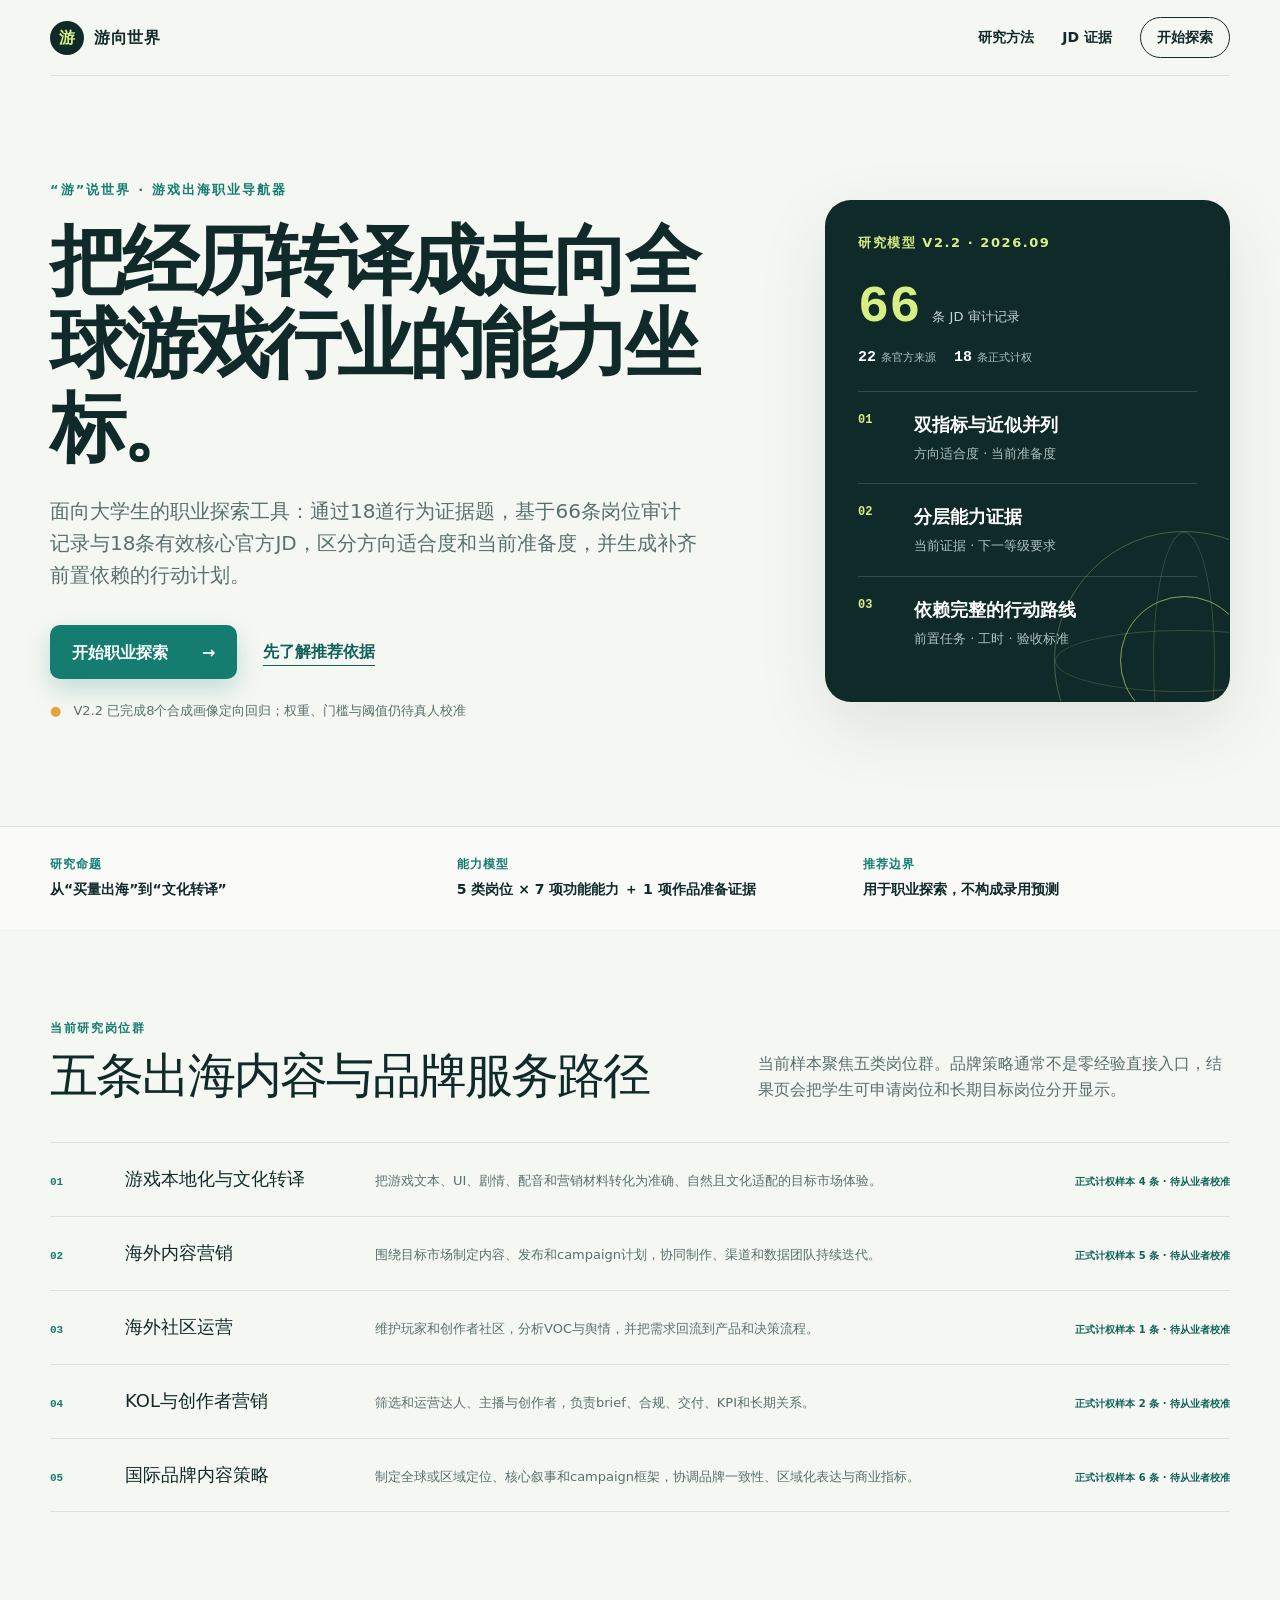
==== commit bed37721: "Add files via upload" ====
--- a/index.html
+++ b/index.html
@@ -1 +1 @@
-<!DOCTYPE html><html lang="zh-CN"><head><meta charSet="utf-8"/><meta name="viewport" content="width=device-width, initial-scale=1"/><link rel="stylesheet" href="/_next/static/chunks/0wvbi5_qq1qot.css" data-precedence="next"/><link rel="preload" as="script" fetchPriority="low" href="/_next/static/chunks/0iv.5nzm~z~~9.js"/><script src="/_next/static/chunks/0exk0m7adlla-.js" async=""></script><script src="/_next/static/chunks/0lmq5h3l.1c9l.js" async=""></script><script src="/_next/static/chunks/05ruqmfx568d3.js" async=""></script><script src="/_next/static/chunks/turbopack-05.h6div.1amm.js" async=""></script><script src="/_next/static/chunks/0pi6sxr_8rcpf.js" async=""></script><script src="/_next/static/chunks/176op1ci1oflp.js" async=""></script><script src="/_next/static/chunks/0b60usfq1qwsn.js" async=""></script><title>游向世界｜游戏出海营销职业能力导航器</title><meta name="description" content="基于岗位能力模型，为大学生提供游戏出海数字营销与品牌服务职业探索建议。"/><meta property="og:title" content="游向世界｜游戏出海营销职业能力导航器"/><meta property="og:description" content="把你的经历，翻译成走向全球游戏行业的能力坐标。"/><meta property="og:locale" content="zh_CN"/><meta property="og:image" content="https://ericyu18.github.io/og.png"/><meta property="og:image:width" content="1200"/><meta property="og:image:height" content="630"/><meta property="og:image:alt" content="游向世界——游戏出海营销职业能力导航器"/><meta property="og:type" content="website"/><meta name="twitter:card" content="summary_large_image"/><meta name="twitter:title" content="游向世界｜游戏出海营销职业能力导航器"/><meta name="twitter:description" content="把你的经历，翻译成走向全球游戏行业的能力坐标。"/><meta name="twitter:image" content="https://ericyu18.github.io/og.png"/><link rel="icon" href="/favicon.svg"/><script src="/_next/static/chunks/03~yq9q893hmn.js" noModule=""></script></head><body><div hidden=""><!--$--><!--/$--></div><main><header class="site-header"><a class="brand" aria-label="游向世界首页" href="/"><span class="brand-mark" aria-hidden="true">游</span><span>游向世界</span></a><nav aria-label="主导航"><a href="/method/">研究方法</a><a href="/evidence/">JD 证据</a><a class="nav-button" href="/assessment/">开始探索</a></nav></header><section class="hero shell"><div class="hero-copy"><p class="eyebrow">“游”说世界 · 游戏出海职业导航器</p><h1>把经历转译成走向全球游戏行业的能力坐标。</h1><p class="hero-lead">面向大学生的职业探索工具：通过18道行为证据题，基于66条岗位审计记录与18条有效核心官方JD，区分方向适合度和当前准备度，并生成补齐前置依赖的行动计划。</p><div class="hero-actions"><a class="primary-button" href="/assessment/">开始职业探索 <span aria-hidden="true">→</span></a><a class="text-link" href="/method/">先了解推荐依据</a></div><p class="data-note"><span aria-hidden="true">●</span> V2.1 合成预测试修订已接入；权重、门槛与阈值仍待真人校准</p></div><aside class="hero-panel" aria-label="导航器输出概览"><div class="panel-label">研究模型 V2.1 · 2026.09</div><div class="hero-stat"><strong>66</strong><span>条 JD 审计记录</span></div><div class="hero-substats"><span><b>22</b> 条官方来源</span><span><b>18</b> 条正式计权</span></div><ol class="output-list compact-list"><li><span>01</span><div><strong>双指标与近似并列</strong><small>方向适合度 · 当前准备度</small></div></li><li><span>02</span><div><strong>分层能力证据</strong><small>当前证据 · 下一等级要求</small></div></li><li><span>03</span><div><strong>依赖完整的行动路线</strong><small>前置任务 · 工时 · 验收标准</small></div></li></ol><div class="globe-grid" aria-hidden="true"><i></i><i></i><i></i><i></i></div></aside></section><section class="research-strip"><div class="shell research-grid"><p><strong>研究命题</strong><span>从“买量出海”到“文化转译”</span></p><p><strong>能力模型</strong><span>5<!-- --> 类岗位 × 7 项功能能力 ＋ 1 项作品准备证据</span></p><p><strong>推荐边界</strong><span>用于职业探索，不构成录用预测</span></p></div></section><section class="shell role-overview-section"><div class="section-heading split-heading"><div><p class="section-kicker">当前研究岗位群</p><h2>五条出海内容与品牌服务路径</h2></div><p>当前样本聚焦五类岗位群。品牌策略通常不是零经验直接入口，结果页会把学生可申请岗位和长期目标岗位分开显示。</p></div><div class="role-overview-list"><article><span>0<!-- -->1</span><h3>游戏本地化与文化转译</h3><p>把游戏文本、UI、剧情、配音和营销材料转化为准确、自然且文化适配的目标市场体验。</p><small>正式计权样本 <!-- -->4<!-- --> 条 · 待从业者校准</small></article><article><span>0<!-- -->2</span><h3>海外内容营销</h3><p>围绕目标市场制定内容、发布和campaign计划，协同制作、渠道和数据团队持续迭代。</p><small>正式计权样本 <!-- -->5<!-- --> 条 · 待从业者校准</small></article><article><span>0<!-- -->3</span><h3>海外社区运营</h3><p>维护玩家和创作者社区，分析VOC与舆情，并把需求回流到产品和决策流程。</p><small>正式计权样本 <!-- -->1<!-- --> 条 · 待从业者校准</small></article><article><span>0<!-- -->4</span><h3>KOL与创作者营销</h3><p>筛选和运营达人、主播与创作者，负责brief、合规、交付、KPI和长期关系。</p><small>正式计权样本 <!-- -->2<!-- --> 条 · 待从业者校准</small></article><article><span>0<!-- -->5</span><h3>国际品牌内容策略</h3><p>制定全球或区域定位、核心叙事和campaign框架，协调品牌一致性、区域化表达与商业指标。</p><small>正式计权样本 <!-- -->6<!-- --> 条 · 待从业者校准</small></article></div></section></main><!--$--><!--/$--><script src="/_next/static/chunks/0iv.5nzm~z~~9.js" id="_R_" async=""></script><script>(self.__next_f=self.__next_f||[]).push([0])</script><script>self.__next_f.push([1,"1:\"$Sreact.fragment\"\n2:I[39011,[\"/_next/static/chunks/0pi6sxr_8rcpf.js\",\"/_next/static/chunks/176op1ci1oflp.js\"],\"default\"]\n3:I[37771,[\"/_next/static/chunks/0pi6sxr_8rcpf.js\",\"/_next/static/chunks/176op1ci1oflp.js\"],\"default\"]\n4:I[64911,[\"/_next/static/chunks/0pi6sxr_8rcpf.js\",\"/_next/static/chunks/176op1ci1oflp.js\",\"/_next/static/chunks/0b60usfq1qwsn.js\"],\"\"]\n9:I[65857,[\"/_next/static/chunks/0pi6sxr_8rcpf.js\",\"/_next/static/chunks/176op1ci1oflp.js\"],\"default\",1]\n:HL[\"/_next/static/chunks/0wvbi5_qq1qot.css\",\"style\"]\n"])</script><script>self.__next_f.push([1,"0:{\"P\":null,\"c\":[\"\",\"\"],\"q\":\"\",\"i\":false,\"f\":[[[\"\",{\"children\":[\"__PAGE__\",{}]},\"$undefined\",\"$undefined\",16],[[\"$\",\"$1\",\"c\",{\"children\":[[[\"$\",\"link\",\"0\",{\"rel\":\"stylesheet\",\"href\":\"/_next/static/chunks/0wvbi5_qq1qot.css\",\"precedence\":\"next\",\"crossOrigin\":\"$undefined\",\"nonce\":\"$undefined\"}],[\"$\",\"script\",\"script-0\",{\"src\":\"/_next/static/chunks/0pi6sxr_8rcpf.js\",\"async\":true,\"nonce\":\"$undefined\"}],[\"$\",\"script\",\"script-1\",{\"src\":\"/_next/static/chunks/176op1ci1oflp.js\",\"async\":true,\"nonce\":\"$undefined\"}]],[\"$\",\"html\",null,{\"lang\":\"zh-CN\",\"children\":[\"$\",\"body\",null,{\"children\":[\"$\",\"$L2\",null,{\"parallelRouterKey\":\"children\",\"error\":\"$undefined\",\"errorStyles\":\"$undefined\",\"errorScripts\":\"$undefined\",\"template\":[\"$\",\"$L3\",null,{}],\"templateStyles\":\"$undefined\",\"templateScripts\":\"$undefined\",\"notFound\":[[[\"$\",\"title\",null,{\"children\":\"404: This page could not be found.\"}],[\"$\",\"div\",null,{\"style\":{\"fontFamily\":\"system-ui,\\\"Segoe UI\\\",Roboto,Helvetica,Arial,sans-serif,\\\"Apple Color Emoji\\\",\\\"Segoe UI Emoji\\\"\",\"height\":\"100vh\",\"textAlign\":\"center\",\"display\":\"flex\",\"flexDirection\":\"column\",\"alignItems\":\"center\",\"justifyContent\":\"center\"},\"children\":[\"$\",\"div\",null,{\"children\":[[\"$\",\"style\",null,{\"dangerouslySetInnerHTML\":{\"__html\":\"body{color:#000;background:#fff;margin:0}.next-error-h1{border-right:1px solid rgba(0,0,0,.3)}@media (prefers-color-scheme:dark){body{color:#fff;background:#000}.next-error-h1{border-right:1px solid rgba(255,255,255,.3)}}\"}}],[\"$\",\"h1\",null,{\"className\":\"next-error-h1\",\"style\":{\"display\":\"inline-block\",\"margin\":\"0 20px 0 0\",\"padding\":\"0 23px 0 0\",\"fontSize\":24,\"fontWeight\":500,\"verticalAlign\":\"top\",\"lineHeight\":\"49px\"},\"children\":404}],[\"$\",\"div\",null,{\"style\":{\"display\":\"inline-block\"},\"children\":[\"$\",\"h2\",null,{\"style\":{\"fontSize\":14,\"fontWeight\":400,\"lineHeight\":\"49px\",\"margin\":0},\"children\":\"This page could not be found.\"}]}]]}]}]],[]],\"forbidden\":\"$undefined\",\"unauthorized\":\"$undefined\"}]}]}]]}],{\"children\":[[\"$\",\"$1\",\"c\",{\"children\":[[\"$\",\"main\",null,{\"children\":[[\"$\",\"header\",null,{\"className\":\"site-header\",\"children\":[[\"$\",\"$L4\",null,{\"className\":\"brand\",\"href\":\"/\",\"aria-label\":\"游向世界首页\",\"children\":[[\"$\",\"span\",null,{\"className\":\"brand-mark\",\"aria-hidden\":\"true\",\"children\":\"游\"}],[\"$\",\"span\",null,{\"children\":\"游向世界\"}]]}],[\"$\",\"nav\",null,{\"aria-label\":\"主导航\",\"children\":[[\"$\",\"a\",null,{\"href\":\"/method/\",\"children\":\"研究方法\"}],[\"$\",\"a\",null,{\"href\":\"/evidence/\",\"children\":\"JD 证据\"}],[\"$\",\"a\",null,{\"className\":\"nav-button\",\"href\":\"/assessment/\",\"children\":\"开始探索\"}]]}]]}],[\"$\",\"section\",null,{\"className\":\"hero shell\",\"children\":[[\"$\",\"div\",null,{\"className\":\"hero-copy\",\"children\":[[\"$\",\"p\",null,{\"className\":\"eyebrow\",\"children\":\"“游”说世界 · 游戏出海职业导航器\"}],[\"$\",\"h1\",null,{\"children\":\"把经历转译成走向全球游戏行业的能力坐标。\"}],[\"$\",\"p\",null,{\"className\":\"hero-lead\",\"children\":\"面向大学生的职业探索工具：通过18道行为证据题，基于66条岗位审计记录与18条有效核心官方JD，区分方向适合度和当前准备度，并生成补齐前置依赖的行动计划。\"}],[\"$\",\"div\",null,{\"className\":\"hero-actions\",\"children\":[[\"$\",\"a\",null,{\"className\":\"primary-button\",\"href\":\"/assessment/\",\"children\":[\"开始职业探索 \",[\"$\",\"span\",null,{\"aria-hidden\":\"true\",\"children\":\"→\"}]]}],[\"$\",\"a\",null,{\"className\":\"text-link\",\"href\":\"/method/\",\"children\":\"先了解推荐依据\"}]]}],[\"$\",\"p\",null,{\"className\":\"data-note\",\"children\":[[\"$\",\"span\",null,{\"aria-hidden\":\"true\",\"children\":\"●\"}],\" V2.1 合成预测试修订已接入；权重、门槛与阈值仍待真人校准\"]}]]}],[\"$\",\"aside\",null,{\"className\":\"hero-panel\",\"aria-label\":\"导航器输出概览\",\"children\":[[\"$\",\"div\",null,{\"className\":\"panel-label\",\"children\":\"研究模型 V2.1 · 2026.09\"}],[\"$\",\"div\",null,{\"className\":\"hero-stat\",\"children\":[[\"$\",\"strong\",null,{\"children\":66}],[\"$\",\"span\",null,{\"children\":\"条 JD 审计记录\"}]]}],[\"$\",\"div\",null,{\"className\":\"hero-substats\",\"children\":[[\"$\",\"span\",null,{\"children\":[[\"$\",\"b\",null,{\"children\":22}],\" 条官方来源\"]}],[\"$\",\"span\",null,{\"children\":[[\"$\",\"b\",null,{\"children\":18}],\" 条正式计权\"]}]]}],[\"$\",\"ol\",null,{\"className\":\"output-list compact-list\",\"children\":[[\"$\",\"li\",null,{\"children\":[[\"$\",\"span\",null,{\"children\":\"01\"}],[\"$\",\"div\",null,{\"children\":[[\"$\",\"strong\",null,{\"children\":\"双指标与近似并列\"}],[\"$\",\"small\",null,{\"children\":\"方向适合度 · 当前准备度\"}]]}]]}],[\"$\",\"li\",null,{\"children\":[[\"$\",\"span\",null,{\"children\":\"02\"}],[\"$\",\"div\",null,{\"children\":[[\"$\",\"strong\",null,{\"children\":\"分层能力证据\"}],[\"$\",\"small\",null,{\"children\":\"当前证据 · 下一等级要求\"}]]}]]}],[\"$\",\"li\",null,{\"children\":[[\"$\",\"span\",null,{\"children\":\"03\"}],[\"$\",\"div\",null,{\"children\":[[\"$\",\"strong\",null,{\"children\":\"依赖完整的行动路线\"}],[\"$\",\"small\",null,{\"children\":\"前置任务 · 工时 · 验收标准\"}]]}]]}]]}],[\"$\",\"div\",null,{\"className\":\"globe-grid\",\"aria-hidden\":\"true\",\"children\":[[\"$\",\"i\",null,{}],[\"$\",\"i\",null,{}],[\"$\",\"i\",null,{}],[\"$\",\"i\",null,{}]]}]]}]]}],[\"$\",\"section\",null,{\"className\":\"research-strip\",\"children\":[\"$\",\"div\",null,{\"className\":\"shell research-grid\",\"children\":[[\"$\",\"p\",null,{\"children\":[[\"$\",\"strong\",null,{\"children\":\"研究命题\"}],[\"$\",\"span\",null,{\"children\":\"从“买量出海”到“文化转译”\"}]]}],[\"$\",\"p\",null,{\"children\":[[\"$\",\"strong\",null,{\"children\":\"能力模型\"}],[\"$\",\"span\",null,{\"children\":[5,\" 类岗位 × 7 项功能能力 ＋ 1 项作品准备证据\"]}]]}],[\"$\",\"p\",null,{\"children\":[[\"$\",\"strong\",null,{\"children\":\"推荐边界\"}],[\"$\",\"span\",null,{\"children\":\"用于职业探索，不构成录用预测\"}]]}]]}]}],\"$L5\"]}],[\"$L6\"],\"$L7\"]}],{},null,false,null]},null,false,null],\"$L8\",false]],\"m\":\"$undefined\",\"G\":[\"$9\",[\"$La\"]],\"S\":true,\"h\":null,\"s\":\"$undefined\",\"l\":\"$undefined\",\"p\":\"$undefined\",\"d\":\"$undefined\",\"b\":\"rFkNAnr1-mALB7GXoDv5-\"}\n"])</script><script>self.__next_f.push([1,"b:I[6391,[\"/_next/static/chunks/0pi6sxr_8rcpf.js\",\"/_next/static/chunks/176op1ci1oflp.js\"],\"OutletBoundary\"]\nc:\"$Sreact.suspense\"\ne:I[6391,[\"/_next/static/chunks/0pi6sxr_8rcpf.js\",\"/_next/static/chunks/176op1ci1oflp.js\"],\"ViewportBoundary\"]\n10:I[6391,[\"/_next/static/chunks/0pi6sxr_8rcpf.js\",\"/_next/static/chunks/176op1ci1oflp.js\"],\"MetadataBoundary\"]\n"])</script><script>self.__next_f.push([1,"5:[\"$\",\"section\",null,{\"className\":\"shell role-overview-section\",\"children\":[[\"$\",\"div\",null,{\"className\":\"section-heading split-heading\",\"children\":[[\"$\",\"div\",null,{\"children\":[[\"$\",\"p\",null,{\"className\":\"section-kicker\",\"children\":\"当前研究岗位群\"}],[\"$\",\"h2\",null,{\"children\":\"五条出海内容与品牌服务路径\"}]]}],[\"$\",\"p\",null,{\"children\":\"当前样本聚焦五类岗位群。品牌策略通常不是零经验直接入口，结果页会把学生可申请岗位和长期目标岗位分开显示。\"}]]}],[\"$\",\"div\",null,{\"className\":\"role-overview-list\",\"children\":[[\"$\",\"article\",\"localization\",{\"children\":[[\"$\",\"span\",null,{\"children\":[\"0\",1]}],[\"$\",\"h3\",null,{\"children\":\"游戏本地化与文化转译\"}],[\"$\",\"p\",null,{\"children\":\"把游戏文本、UI、剧情、配音和营销材料转化为准确、自然且文化适配的目标市场体验。\"}],[\"$\",\"small\",null,{\"children\":[\"正式计权样本 \",4,\" 条 · 待从业者校准\"]}]]}],[\"$\",\"article\",\"content_marketing\",{\"children\":[[\"$\",\"span\",null,{\"children\":[\"0\",2]}],[\"$\",\"h3\",null,{\"children\":\"海外内容营销\"}],[\"$\",\"p\",null,{\"children\":\"围绕目标市场制定内容、发布和campaign计划，协同制作、渠道和数据团队持续迭代。\"}],[\"$\",\"small\",null,{\"children\":[\"正式计权样本 \",5,\" 条 · 待从业者校准\"]}]]}],[\"$\",\"article\",\"community\",{\"children\":[[\"$\",\"span\",null,{\"children\":[\"0\",3]}],[\"$\",\"h3\",null,{\"children\":\"海外社区运营\"}],[\"$\",\"p\",null,{\"children\":\"维护玩家和创作者社区，分析VOC与舆情，并把需求回流到产品和决策流程。\"}],[\"$\",\"small\",null,{\"children\":[\"正式计权样本 \",1,\" 条 · 待从业者校准\"]}]]}],[\"$\",\"article\",\"creator_marketing\",{\"children\":[[\"$\",\"span\",null,{\"children\":[\"0\",4]}],[\"$\",\"h3\",null,{\"children\":\"KOL与创作者营销\"}],[\"$\",\"p\",null,{\"children\":\"筛选和运营达人、主播与创作者，负责brief、合规、交付、KPI和长期关系。\"}],[\"$\",\"small\",null,{\"children\":[\"正式计权样本 \",2,\" 条 · 待从业者校准\"]}]]}],[\"$\",\"article\",\"brand_strategy\",{\"children\":[[\"$\",\"span\",null,{\"children\":[\"0\",5]}],[\"$\",\"h3\",null,{\"children\":\"国际品牌内容策略\"}],[\"$\",\"p\",null,{\"children\":\"制定全球或区域定位、核心叙事和campaign框架，协调品牌一致性、区域化表达与商业指标。\"}],[\"$\",\"small\",null,{\"children\":[\"正式计权样本 \",6,\" 条 · 待从业者校准\"]}]]}]]}]]}]\n"])</script><script>self.__next_f.push([1,"6:[\"$\",\"script\",\"script-0\",{\"src\":\"/_next/static/chunks/0b60usfq1qwsn.js\",\"async\":true,\"nonce\":\"$undefined\"}]\n7:[\"$\",\"$Lb\",null,{\"children\":[\"$\",\"$c\",null,{\"name\":\"Next.MetadataOutlet\",\"children\":\"$@d\"}]}]\n8:[\"$\",\"$1\",\"h\",{\"children\":[null,[\"$\",\"$Le\",null,{\"children\":\"$Lf\"}],[\"$\",\"div\",null,{\"hidden\":true,\"children\":[\"$\",\"$L10\",null,{\"children\":[\"$\",\"$c\",null,{\"name\":\"Next.Metadata\",\"children\":\"$L11\"}]}]}],null]}]\na:[\"$\",\"link\",\"0\",{\"rel\":\"stylesheet\",\"href\":\"/_next/static/chunks/0wvbi5_qq1qot.css\",\"precedence\":\"next\",\"crossOrigin\":\"$undefined\",\"nonce\":\"$undefined\"}]\n"])</script><script>self.__next_f.push([1,"f:[[\"$\",\"meta\",\"0\",{\"charSet\":\"utf-8\"}],[\"$\",\"meta\",\"1\",{\"name\":\"viewport\",\"content\":\"width=device-width, initial-scale=1\"}]]\n"])</script><script>self.__next_f.push([1,"12:I[35167,[\"/_next/static/chunks/0pi6sxr_8rcpf.js\",\"/_next/static/chunks/176op1ci1oflp.js\"],\"IconMark\"]\nd:null\n11:[[\"$\",\"title\",\"0\",{\"children\":\"游向世界｜游戏出海营销职业能力导航器\"}],[\"$\",\"meta\",\"1\",{\"name\":\"description\",\"content\":\"基于岗位能力模型，为大学生提供游戏出海数字营销与品牌服务职业探索建议。\"}],[\"$\",\"meta\",\"2\",{\"property\":\"og:title\",\"content\":\"游向世界｜游戏出海营销职业能力导航器\"}],[\"$\",\"meta\",\"3\",{\"property\":\"og:description\",\"content\":\"把你的经历，翻译成走向全球游戏行业的能力坐标。\"}],[\"$\",\"meta\",\"4\",{\"property\":\"og:locale\",\"content\":\"zh_CN\"}],[\"$\",\"meta\",\"5\",{\"property\":\"og:image\",\"content\":\"https://ericyu18.github.io/og.png\"}],[\"$\",\"meta\",\"6\",{\"property\":\"og:image:width\",\"content\":\"1200\"}],[\"$\",\"meta\",\"7\",{\"property\":\"og:image:height\",\"content\":\"630\"}],[\"$\",\"meta\",\"8\",{\"property\":\"og:image:alt\",\"content\":\"游向世界——游戏出海营销职业能力导航器\"}],[\"$\",\"meta\",\"9\",{\"property\":\"og:type\",\"content\":\"website\"}],[\"$\",\"meta\",\"10\",{\"name\":\"twitter:card\",\"content\":\"summary_large_image\"}],[\"$\",\"meta\",\"11\",{\"name\":\"twitter:title\",\"content\":\"游向世界｜游戏出海营销职业能力导航器\"}],[\"$\",\"meta\",\"12\",{\"name\":\"twitter:description\",\"content\":\"把你的经历，翻译成走向全球游戏行业的能力坐标。\"}],[\"$\",\"meta\",\"13\",{\"name\":\"twitter:image\",\"content\":\"https://ericyu18.github.io/og.png\"}],[\"$\",\"link\",\"14\",{\"rel\":\"icon\",\"href\":\"/favicon.svg\"}],[\"$\",\"$L12\",\"15\",{}]]\n"])</script></body></html>+<!DOCTYPE html><html lang="zh-CN"><head><meta charSet="utf-8"/><meta name="viewport" content="width=device-width, initial-scale=1"/><link rel="stylesheet" href="/_next/static/chunks/06kja.4fula7l.css" data-precedence="next"/><link rel="preload" as="script" fetchPriority="low" href="/_next/static/chunks/0iv.5nzm~z~~9.js"/><script src="/_next/static/chunks/0exk0m7adlla-.js" async=""></script><script src="/_next/static/chunks/0lmq5h3l.1c9l.js" async=""></script><script src="/_next/static/chunks/05ruqmfx568d3.js" async=""></script><script src="/_next/static/chunks/turbopack-05.h6div.1amm.js" async=""></script><script src="/_next/static/chunks/0pi6sxr_8rcpf.js" async=""></script><script src="/_next/static/chunks/176op1ci1oflp.js" async=""></script><script src="/_next/static/chunks/0b60usfq1qwsn.js" async=""></script><title>游向世界｜游戏出海营销职业能力导航器</title><meta name="description" content="基于岗位能力模型，为大学生提供游戏出海数字营销与品牌服务职业探索建议。"/><meta property="og:title" content="游向世界｜游戏出海营销职业能力导航器"/><meta property="og:description" content="把你的经历，翻译成走向全球游戏行业的能力坐标。"/><meta property="og:locale" content="zh_CN"/><meta property="og:image" content="https://ericyu18.github.io/og.png"/><meta property="og:image:width" content="1200"/><meta property="og:image:height" content="630"/><meta property="og:image:alt" content="游向世界——游戏出海营销职业能力导航器"/><meta property="og:type" content="website"/><meta name="twitter:card" content="summary_large_image"/><meta name="twitter:title" content="游向世界｜游戏出海营销职业能力导航器"/><meta name="twitter:description" content="把你的经历，翻译成走向全球游戏行业的能力坐标。"/><meta name="twitter:image" content="https://ericyu18.github.io/og.png"/><link rel="icon" href="/favicon.svg"/><script src="/_next/static/chunks/03~yq9q893hmn.js" noModule=""></script></head><body><div hidden=""><!--$--><!--/$--></div><main><header class="site-header"><a class="brand" aria-label="游向世界首页" href="/"><span class="brand-mark" aria-hidden="true">游</span><span>游向世界</span></a><nav aria-label="主导航"><a href="/method/">研究方法</a><a href="/evidence/">JD 证据</a><a class="nav-button" href="/assessment/">开始探索</a></nav></header><section class="hero shell"><div class="hero-copy"><p class="eyebrow">“游”说世界 · 游戏出海职业导航器</p><h1>把经历转译成走向全球游戏行业的能力坐标。</h1><p class="hero-lead">面向大学生的职业探索工具：通过18道行为证据题，基于66条岗位审计记录与18条有效核心官方JD，区分方向适合度和当前准备度，并生成补齐前置依赖的行动计划。</p><div class="hero-actions"><a class="primary-button" href="/assessment/">开始职业探索 <span aria-hidden="true">→</span></a><a class="text-link" href="/method/">先了解推荐依据</a></div><p class="data-note"><span aria-hidden="true">●</span> V2.2 已完成8个合成画像定向回归；权重、门槛与阈值仍待真人校准</p></div><aside class="hero-panel" aria-label="导航器输出概览"><div class="panel-label">研究模型 V2.2 · 2026.09</div><div class="hero-stat"><strong>66</strong><span>条 JD 审计记录</span></div><div class="hero-substats"><span><b>22</b> 条官方来源</span><span><b>18</b> 条正式计权</span></div><ol class="output-list compact-list"><li><span>01</span><div><strong>双指标与近似并列</strong><small>方向适合度 · 当前准备度</small></div></li><li><span>02</span><div><strong>分层能力证据</strong><small>当前证据 · 下一等级要求</small></div></li><li><span>03</span><div><strong>依赖完整的行动路线</strong><small>前置任务 · 工时 · 验收标准</small></div></li></ol><div class="globe-grid" aria-hidden="true"><i></i><i></i><i></i><i></i></div></aside></section><section class="research-strip"><div class="shell research-grid"><p><strong>研究命题</strong><span>从“买量出海”到“文化转译”</span></p><p><strong>能力模型</strong><span>5<!-- --> 类岗位 × 7 项功能能力 ＋ 1 项作品准备证据</span></p><p><strong>推荐边界</strong><span>用于职业探索，不构成录用预测</span></p></div></section><section class="shell role-overview-section"><div class="section-heading split-heading"><div><p class="section-kicker">当前研究岗位群</p><h2>五条出海内容与品牌服务路径</h2></div><p>当前样本聚焦五类岗位群。品牌策略通常不是零经验直接入口，结果页会把学生可申请岗位和长期目标岗位分开显示。</p></div><div class="role-overview-list"><article><span>0<!-- -->1</span><h3>游戏本地化与文化转译</h3><p>把游戏文本、UI、剧情、配音和营销材料转化为准确、自然且文化适配的目标市场体验。</p><small>正式计权样本 <!-- -->4<!-- --> 条 · 待从业者校准</small></article><article><span>0<!-- -->2</span><h3>海外内容营销</h3><p>围绕目标市场制定内容、发布和campaign计划，协同制作、渠道和数据团队持续迭代。</p><small>正式计权样本 <!-- -->5<!-- --> 条 · 待从业者校准</small></article><article><span>0<!-- -->3</span><h3>海外社区运营</h3><p>维护玩家和创作者社区，分析VOC与舆情，并把需求回流到产品和决策流程。</p><small>正式计权样本 <!-- -->1<!-- --> 条 · 待从业者校准</small></article><article><span>0<!-- -->4</span><h3>KOL与创作者营销</h3><p>筛选和运营达人、主播与创作者，负责brief、合规、交付、KPI和长期关系。</p><small>正式计权样本 <!-- -->2<!-- --> 条 · 待从业者校准</small></article><article><span>0<!-- -->5</span><h3>国际品牌内容策略</h3><p>制定全球或区域定位、核心叙事和campaign框架，协调品牌一致性、区域化表达与商业指标。</p><small>正式计权样本 <!-- -->6<!-- --> 条 · 待从业者校准</small></article></div></section></main><!--$--><!--/$--><script src="/_next/static/chunks/0iv.5nzm~z~~9.js" id="_R_" async=""></script><script>(self.__next_f=self.__next_f||[]).push([0])</script><script>self.__next_f.push([1,"1:\"$Sreact.fragment\"\n2:I[39011,[\"/_next/static/chunks/0pi6sxr_8rcpf.js\",\"/_next/static/chunks/176op1ci1oflp.js\"],\"default\"]\n3:I[37771,[\"/_next/static/chunks/0pi6sxr_8rcpf.js\",\"/_next/static/chunks/176op1ci1oflp.js\"],\"default\"]\n4:I[64911,[\"/_next/static/chunks/0pi6sxr_8rcpf.js\",\"/_next/static/chunks/176op1ci1oflp.js\",\"/_next/static/chunks/0b60usfq1qwsn.js\"],\"\"]\n9:I[65857,[\"/_next/static/chunks/0pi6sxr_8rcpf.js\",\"/_next/static/chunks/176op1ci1oflp.js\"],\"default\",1]\n:HL[\"/_next/static/chunks/06kja.4fula7l.css\",\"style\"]\n"])</script><script>self.__next_f.push([1,"0:{\"P\":null,\"c\":[\"\",\"\"],\"q\":\"\",\"i\":false,\"f\":[[[\"\",{\"children\":[\"__PAGE__\",{}]},\"$undefined\",\"$undefined\",16],[[\"$\",\"$1\",\"c\",{\"children\":[[[\"$\",\"link\",\"0\",{\"rel\":\"stylesheet\",\"href\":\"/_next/static/chunks/06kja.4fula7l.css\",\"precedence\":\"next\",\"crossOrigin\":\"$undefined\",\"nonce\":\"$undefined\"}],[\"$\",\"script\",\"script-0\",{\"src\":\"/_next/static/chunks/0pi6sxr_8rcpf.js\",\"async\":true,\"nonce\":\"$undefined\"}],[\"$\",\"script\",\"script-1\",{\"src\":\"/_next/static/chunks/176op1ci1oflp.js\",\"async\":true,\"nonce\":\"$undefined\"}]],[\"$\",\"html\",null,{\"lang\":\"zh-CN\",\"children\":[\"$\",\"body\",null,{\"children\":[\"$\",\"$L2\",null,{\"parallelRouterKey\":\"children\",\"error\":\"$undefined\",\"errorStyles\":\"$undefined\",\"errorScripts\":\"$undefined\",\"template\":[\"$\",\"$L3\",null,{}],\"templateStyles\":\"$undefined\",\"templateScripts\":\"$undefined\",\"notFound\":[[[\"$\",\"title\",null,{\"children\":\"404: This page could not be found.\"}],[\"$\",\"div\",null,{\"style\":{\"fontFamily\":\"system-ui,\\\"Segoe UI\\\",Roboto,Helvetica,Arial,sans-serif,\\\"Apple Color Emoji\\\",\\\"Segoe UI Emoji\\\"\",\"height\":\"100vh\",\"textAlign\":\"center\",\"display\":\"flex\",\"flexDirection\":\"column\",\"alignItems\":\"center\",\"justifyContent\":\"center\"},\"children\":[\"$\",\"div\",null,{\"children\":[[\"$\",\"style\",null,{\"dangerouslySetInnerHTML\":{\"__html\":\"body{color:#000;background:#fff;margin:0}.next-error-h1{border-right:1px solid rgba(0,0,0,.3)}@media (prefers-color-scheme:dark){body{color:#fff;background:#000}.next-error-h1{border-right:1px solid rgba(255,255,255,.3)}}\"}}],[\"$\",\"h1\",null,{\"className\":\"next-error-h1\",\"style\":{\"display\":\"inline-block\",\"margin\":\"0 20px 0 0\",\"padding\":\"0 23px 0 0\",\"fontSize\":24,\"fontWeight\":500,\"verticalAlign\":\"top\",\"lineHeight\":\"49px\"},\"children\":404}],[\"$\",\"div\",null,{\"style\":{\"display\":\"inline-block\"},\"children\":[\"$\",\"h2\",null,{\"style\":{\"fontSize\":14,\"fontWeight\":400,\"lineHeight\":\"49px\",\"margin\":0},\"children\":\"This page could not be found.\"}]}]]}]}]],[]],\"forbidden\":\"$undefined\",\"unauthorized\":\"$undefined\"}]}]}]]}],{\"children\":[[\"$\",\"$1\",\"c\",{\"children\":[[\"$\",\"main\",null,{\"children\":[[\"$\",\"header\",null,{\"className\":\"site-header\",\"children\":[[\"$\",\"$L4\",null,{\"className\":\"brand\",\"href\":\"/\",\"aria-label\":\"游向世界首页\",\"children\":[[\"$\",\"span\",null,{\"className\":\"brand-mark\",\"aria-hidden\":\"true\",\"children\":\"游\"}],[\"$\",\"span\",null,{\"children\":\"游向世界\"}]]}],[\"$\",\"nav\",null,{\"aria-label\":\"主导航\",\"children\":[[\"$\",\"a\",null,{\"href\":\"/method/\",\"children\":\"研究方法\"}],[\"$\",\"a\",null,{\"href\":\"/evidence/\",\"children\":\"JD 证据\"}],[\"$\",\"a\",null,{\"className\":\"nav-button\",\"href\":\"/assessment/\",\"children\":\"开始探索\"}]]}]]}],[\"$\",\"section\",null,{\"className\":\"hero shell\",\"children\":[[\"$\",\"div\",null,{\"className\":\"hero-copy\",\"children\":[[\"$\",\"p\",null,{\"className\":\"eyebrow\",\"children\":\"“游”说世界 · 游戏出海职业导航器\"}],[\"$\",\"h1\",null,{\"children\":\"把经历转译成走向全球游戏行业的能力坐标。\"}],[\"$\",\"p\",null,{\"className\":\"hero-lead\",\"children\":\"面向大学生的职业探索工具：通过18道行为证据题，基于66条岗位审计记录与18条有效核心官方JD，区分方向适合度和当前准备度，并生成补齐前置依赖的行动计划。\"}],[\"$\",\"div\",null,{\"className\":\"hero-actions\",\"children\":[[\"$\",\"a\",null,{\"className\":\"primary-button\",\"href\":\"/assessment/\",\"children\":[\"开始职业探索 \",[\"$\",\"span\",null,{\"aria-hidden\":\"true\",\"children\":\"→\"}]]}],[\"$\",\"a\",null,{\"className\":\"text-link\",\"href\":\"/method/\",\"children\":\"先了解推荐依据\"}]]}],[\"$\",\"p\",null,{\"className\":\"data-note\",\"children\":[[\"$\",\"span\",null,{\"aria-hidden\":\"true\",\"children\":\"●\"}],\" V2.2 已完成8个合成画像定向回归；权重、门槛与阈值仍待真人校准\"]}]]}],[\"$\",\"aside\",null,{\"className\":\"hero-panel\",\"aria-label\":\"导航器输出概览\",\"children\":[[\"$\",\"div\",null,{\"className\":\"panel-label\",\"children\":\"研究模型 V2.2 · 2026.09\"}],[\"$\",\"div\",null,{\"className\":\"hero-stat\",\"children\":[[\"$\",\"strong\",null,{\"children\":66}],[\"$\",\"span\",null,{\"children\":\"条 JD 审计记录\"}]]}],[\"$\",\"div\",null,{\"className\":\"hero-substats\",\"children\":[[\"$\",\"span\",null,{\"children\":[[\"$\",\"b\",null,{\"children\":22}],\" 条官方来源\"]}],[\"$\",\"span\",null,{\"children\":[[\"$\",\"b\",null,{\"children\":18}],\" 条正式计权\"]}]]}],[\"$\",\"ol\",null,{\"className\":\"output-list compact-list\",\"children\":[[\"$\",\"li\",null,{\"children\":[[\"$\",\"span\",null,{\"children\":\"01\"}],[\"$\",\"div\",null,{\"children\":[[\"$\",\"strong\",null,{\"children\":\"双指标与近似并列\"}],[\"$\",\"small\",null,{\"children\":\"方向适合度 · 当前准备度\"}]]}]]}],[\"$\",\"li\",null,{\"children\":[[\"$\",\"span\",null,{\"children\":\"02\"}],[\"$\",\"div\",null,{\"children\":[[\"$\",\"strong\",null,{\"children\":\"分层能力证据\"}],[\"$\",\"small\",null,{\"children\":\"当前证据 · 下一等级要求\"}]]}]]}],[\"$\",\"li\",null,{\"children\":[[\"$\",\"span\",null,{\"children\":\"03\"}],[\"$\",\"div\",null,{\"children\":[[\"$\",\"strong\",null,{\"children\":\"依赖完整的行动路线\"}],[\"$\",\"small\",null,{\"children\":\"前置任务 · 工时 · 验收标准\"}]]}]]}]]}],[\"$\",\"div\",null,{\"className\":\"globe-grid\",\"aria-hidden\":\"true\",\"children\":[[\"$\",\"i\",null,{}],[\"$\",\"i\",null,{}],[\"$\",\"i\",null,{}],[\"$\",\"i\",null,{}]]}]]}]]}],[\"$\",\"section\",null,{\"className\":\"research-strip\",\"children\":[\"$\",\"div\",null,{\"className\":\"shell research-grid\",\"children\":[[\"$\",\"p\",null,{\"children\":[[\"$\",\"strong\",null,{\"children\":\"研究命题\"}],[\"$\",\"span\",null,{\"children\":\"从“买量出海”到“文化转译”\"}]]}],[\"$\",\"p\",null,{\"children\":[[\"$\",\"strong\",null,{\"children\":\"能力模型\"}],[\"$\",\"span\",null,{\"children\":[5,\" 类岗位 × 7 项功能能力 ＋ 1 项作品准备证据\"]}]]}],[\"$\",\"p\",null,{\"children\":[[\"$\",\"strong\",null,{\"children\":\"推荐边界\"}],[\"$\",\"span\",null,{\"children\":\"用于职业探索，不构成录用预测\"}]]}]]}]}],\"$L5\"]}],[\"$L6\"],\"$L7\"]}],{},null,false,null]},null,false,null],\"$L8\",false]],\"m\":\"$undefined\",\"G\":[\"$9\",[\"$La\"]],\"S\":true,\"h\":null,\"s\":\"$undefined\",\"l\":\"$undefined\",\"p\":\"$undefined\",\"d\":\"$undefined\",\"b\":\"Koge5l8_ai1l70hHqqWXp\"}\n"])</script><script>self.__next_f.push([1,"b:I[6391,[\"/_next/static/chunks/0pi6sxr_8rcpf.js\",\"/_next/static/chunks/176op1ci1oflp.js\"],\"OutletBoundary\"]\nc:\"$Sreact.suspense\"\ne:I[6391,[\"/_next/static/chunks/0pi6sxr_8rcpf.js\",\"/_next/static/chunks/176op1ci1oflp.js\"],\"ViewportBoundary\"]\n10:I[6391,[\"/_next/static/chunks/0pi6sxr_8rcpf.js\",\"/_next/static/chunks/176op1ci1oflp.js\"],\"MetadataBoundary\"]\n"])</script><script>self.__next_f.push([1,"5:[\"$\",\"section\",null,{\"className\":\"shell role-overview-section\",\"children\":[[\"$\",\"div\",null,{\"className\":\"section-heading split-heading\",\"children\":[[\"$\",\"div\",null,{\"children\":[[\"$\",\"p\",null,{\"className\":\"section-kicker\",\"children\":\"当前研究岗位群\"}],[\"$\",\"h2\",null,{\"children\":\"五条出海内容与品牌服务路径\"}]]}],[\"$\",\"p\",null,{\"children\":\"当前样本聚焦五类岗位群。品牌策略通常不是零经验直接入口，结果页会把学生可申请岗位和长期目标岗位分开显示。\"}]]}],[\"$\",\"div\",null,{\"className\":\"role-overview-list\",\"children\":[[\"$\",\"article\",\"localization\",{\"children\":[[\"$\",\"span\",null,{\"children\":[\"0\",1]}],[\"$\",\"h3\",null,{\"children\":\"游戏本地化与文化转译\"}],[\"$\",\"p\",null,{\"children\":\"把游戏文本、UI、剧情、配音和营销材料转化为准确、自然且文化适配的目标市场体验。\"}],[\"$\",\"small\",null,{\"children\":[\"正式计权样本 \",4,\" 条 · 待从业者校准\"]}]]}],[\"$\",\"article\",\"content_marketing\",{\"children\":[[\"$\",\"span\",null,{\"children\":[\"0\",2]}],[\"$\",\"h3\",null,{\"children\":\"海外内容营销\"}],[\"$\",\"p\",null,{\"children\":\"围绕目标市场制定内容、发布和campaign计划，协同制作、渠道和数据团队持续迭代。\"}],[\"$\",\"small\",null,{\"children\":[\"正式计权样本 \",5,\" 条 · 待从业者校准\"]}]]}],[\"$\",\"article\",\"community\",{\"children\":[[\"$\",\"span\",null,{\"children\":[\"0\",3]}],[\"$\",\"h3\",null,{\"children\":\"海外社区运营\"}],[\"$\",\"p\",null,{\"children\":\"维护玩家和创作者社区，分析VOC与舆情，并把需求回流到产品和决策流程。\"}],[\"$\",\"small\",null,{\"children\":[\"正式计权样本 \",1,\" 条 · 待从业者校准\"]}]]}],[\"$\",\"article\",\"creator_marketing\",{\"children\":[[\"$\",\"span\",null,{\"children\":[\"0\",4]}],[\"$\",\"h3\",null,{\"children\":\"KOL与创作者营销\"}],[\"$\",\"p\",null,{\"children\":\"筛选和运营达人、主播与创作者，负责brief、合规、交付、KPI和长期关系。\"}],[\"$\",\"small\",null,{\"children\":[\"正式计权样本 \",2,\" 条 · 待从业者校准\"]}]]}],[\"$\",\"article\",\"brand_strategy\",{\"children\":[[\"$\",\"span\",null,{\"children\":[\"0\",5]}],[\"$\",\"h3\",null,{\"children\":\"国际品牌内容策略\"}],[\"$\",\"p\",null,{\"children\":\"制定全球或区域定位、核心叙事和campaign框架，协调品牌一致性、区域化表达与商业指标。\"}],[\"$\",\"small\",null,{\"children\":[\"正式计权样本 \",6,\" 条 · 待从业者校准\"]}]]}]]}]]}]\n"])</script><script>self.__next_f.push([1,"6:[\"$\",\"script\",\"script-0\",{\"src\":\"/_next/static/chunks/0b60usfq1qwsn.js\",\"async\":true,\"nonce\":\"$undefined\"}]\n7:[\"$\",\"$Lb\",null,{\"children\":[\"$\",\"$c\",null,{\"name\":\"Next.MetadataOutlet\",\"children\":\"$@d\"}]}]\n8:[\"$\",\"$1\",\"h\",{\"children\":[null,[\"$\",\"$Le\",null,{\"children\":\"$Lf\"}],[\"$\",\"div\",null,{\"hidden\":true,\"children\":[\"$\",\"$L10\",null,{\"children\":[\"$\",\"$c\",null,{\"name\":\"Next.Metadata\",\"children\":\"$L11\"}]}]}],null]}]\na:[\"$\",\"link\",\"0\",{\"rel\":\"stylesheet\",\"href\":\"/_next/static/chunks/06kja.4fula7l.css\",\"precedence\":\"next\",\"crossOrigin\":\"$undefined\",\"nonce\":\"$undefined\"}]\n"])</script><script>self.__next_f.push([1,"f:[[\"$\",\"meta\",\"0\",{\"charSet\":\"utf-8\"}],[\"$\",\"meta\",\"1\",{\"name\":\"viewport\",\"content\":\"width=device-width, initial-scale=1\"}]]\n"])</script><script>self.__next_f.push([1,"12:I[35167,[\"/_next/static/chunks/0pi6sxr_8rcpf.js\",\"/_next/static/chunks/176op1ci1oflp.js\"],\"IconMark\"]\nd:null\n11:[[\"$\",\"title\",\"0\",{\"children\":\"游向世界｜游戏出海营销职业能力导航器\"}],[\"$\",\"meta\",\"1\",{\"name\":\"description\",\"content\":\"基于岗位能力模型，为大学生提供游戏出海数字营销与品牌服务职业探索建议。\"}],[\"$\",\"meta\",\"2\",{\"property\":\"og:title\",\"content\":\"游向世界｜游戏出海营销职业能力导航器\"}],[\"$\",\"meta\",\"3\",{\"property\":\"og:description\",\"content\":\"把你的经历，翻译成走向全球游戏行业的能力坐标。\"}],[\"$\",\"meta\",\"4\",{\"property\":\"og:locale\",\"content\":\"zh_CN\"}],[\"$\",\"meta\",\"5\",{\"property\":\"og:image\",\"content\":\"https://ericyu18.github.io/og.png\"}],[\"$\",\"meta\",\"6\",{\"property\":\"og:image:width\",\"content\":\"1200\"}],[\"$\",\"meta\",\"7\",{\"property\":\"og:image:height\",\"content\":\"630\"}],[\"$\",\"meta\",\"8\",{\"property\":\"og:image:alt\",\"content\":\"游向世界——游戏出海营销职业能力导航器\"}],[\"$\",\"meta\",\"9\",{\"property\":\"og:type\",\"content\":\"website\"}],[\"$\",\"meta\",\"10\",{\"name\":\"twitter:card\",\"content\":\"summary_large_image\"}],[\"$\",\"meta\",\"11\",{\"name\":\"twitter:title\",\"content\":\"游向世界｜游戏出海营销职业能力导航器\"}],[\"$\",\"meta\",\"12\",{\"name\":\"twitter:description\",\"content\":\"把你的经历，翻译成走向全球游戏行业的能力坐标。\"}],[\"$\",\"meta\",\"13\",{\"name\":\"twitter:image\",\"content\":\"https://ericyu18.github.io/og.png\"}],[\"$\",\"link\",\"14\",{\"rel\":\"icon\",\"href\":\"/favicon.svg\"}],[\"$\",\"$L12\",\"15\",{}]]\n"])</script></body></html>
--- a/_next/static/chunks/06kja.4fula7l.css
+++ b/_next/static/chunks/06kja.4fula7l.css
@@ -0,0 +1 @@
+@layer theme{:root,:host{--font-sans:ui-sans-serif, system-ui, sans-serif, "Apple Color Emoji", "Segoe UI Emoji", "Segoe UI Symbol", "Noto Color Emoji";--font-mono:ui-monospace, SFMono-Regular, Menlo, Monaco, Consolas, "Liberation Mono", "Courier New", monospace;--spacing:.25rem;--default-font-family:var(--font-sans);--default-mono-font-family:var(--font-mono)}}@layer base{*,:after,:before,::backdrop{box-sizing:border-box;border:0 solid;margin:0;padding:0}::file-selector-button{box-sizing:border-box;border:0 solid;margin:0;padding:0}html,:host{-webkit-text-size-adjust:100%;tab-size:4;line-height:1.5;font-family:var(--default-font-family,ui-sans-serif, system-ui, sans-serif, "Apple Color Emoji", "Segoe UI Emoji", "Segoe UI Symbol", "Noto Color Emoji");font-feature-settings:var(--default-font-feature-settings,normal);font-variation-settings:var(--default-font-variation-settings,normal);-webkit-tap-highlight-color:transparent}hr{height:0;color:inherit;border-top-width:1px}abbr:where([title]){-webkit-text-decoration:underline dotted;text-decoration:underline dotted}h1,h2,h3,h4,h5,h6{font-size:inherit;font-weight:inherit}a{color:inherit;-webkit-text-decoration:inherit;-webkit-text-decoration:inherit;-webkit-text-decoration:inherit;-webkit-text-decoration:inherit;text-decoration:inherit}b,strong{font-weight:bolder}code,kbd,samp,pre{font-family:var(--default-mono-font-family,ui-monospace, SFMono-Regular, Menlo, Monaco, Consolas, "Liberation Mono", "Courier New", monospace);font-feature-settings:var(--default-mono-font-feature-settings,normal);font-variation-settings:var(--default-mono-font-variation-settings,normal);font-size:1em}small{font-size:80%}sub,sup{vertical-align:baseline;font-size:75%;line-height:0;position:relative}sub{bottom:-.25em}sup{top:-.5em}table{text-indent:0;border-color:inherit;border-collapse:collapse}:-moz-focusring{outline:auto}progress{vertical-align:baseline}summary{display:list-item}ol,ul,menu{list-style:none}img,svg,video,canvas,audio,iframe,embed,object{vertical-align:middle;display:block}img,video{max-width:100%;height:auto}button,input,select,optgroup,textarea{font:inherit;font-feature-settings:inherit;font-variation-settings:inherit;letter-spacing:inherit;color:inherit;opacity:1;background-color:#0000;border-radius:0}::file-selector-button{font:inherit;font-feature-settings:inherit;font-variation-settings:inherit;letter-spacing:inherit;color:inherit;opacity:1;background-color:#0000;border-radius:0}:where(select:is([multiple],[size])) optgroup{font-weight:bolder}:where(select:is([multiple],[size])) optgroup option{padding-inline-start:20px}::file-selector-button{margin-inline-end:4px}::placeholder{opacity:1}@supports (not ((-webkit-appearance:-apple-pay-button))) or (contain-intrinsic-size:1px){::placeholder{color:currentColor}@supports (color:color-mix(in lab, red, red)){::placeholder{color:color-mix(in oklab, currentcolor 50%, transparent)}}}textarea{resize:vertical}::-webkit-search-decoration{-webkit-appearance:none}::-webkit-date-and-time-value{min-height:1lh;text-align:inherit}::-webkit-datetime-edit{display:inline-flex}::-webkit-datetime-edit-fields-wrapper{padding:0}::-webkit-datetime-edit{padding-block:0}::-webkit-datetime-edit-year-field{padding-block:0}::-webkit-datetime-edit-month-field{padding-block:0}::-webkit-datetime-edit-day-field{padding-block:0}::-webkit-datetime-edit-hour-field{padding-block:0}::-webkit-datetime-edit-minute-field{padding-block:0}::-webkit-datetime-edit-second-field{padding-block:0}::-webkit-datetime-edit-millisecond-field{padding-block:0}::-webkit-datetime-edit-meridiem-field{padding-block:0}::-webkit-calendar-picker-indicator{line-height:1}:-moz-ui-invalid{box-shadow:none}button,input:where([type=button],[type=reset],[type=submit]){appearance:button}::file-selector-button{appearance:button}::-webkit-inner-spin-button{height:auto}::-webkit-outer-spin-button{height:auto}[hidden]:where(:not([hidden=until-found])){display:none!important}}@layer components;@layer utilities{.start{inset-inline-start:var(--spacing)}.table{display:table}.rounded{border-radius:.25rem}}:root{--ink:#102a2a;--muted:#58706f;--paper:#f5f7f2;--surface:#fff;--line:#d9e2dc;--teal:#147d70;--teal-dark:#0f6259;--lime:#d8ef85;--amber:#e8a33d;--radius:18px;--shadow:0 24px 70px #1239341a}*{box-sizing:border-box}html{scroll-behavior:smooth}body{background:var(--paper);color:var(--ink);margin:0;font-family:Noto Sans SC,Microsoft YaHei,system-ui,sans-serif;line-height:1.6;overflow-x:hidden}button,input{font:inherit}button{color:inherit}button:disabled{cursor:not-allowed;opacity:.45}h2{letter-spacing:-.04em;margin:0;font-size:clamp(30px,4vw,48px);line-height:1.14}h3{margin:0;line-height:1.3}p{text-wrap:pretty}a{color:inherit;text-decoration:none}.shell{width:min(1180px,100% - 40px);margin-inline:auto}.site-header{border-bottom:1px solid var(--line);justify-content:space-between;align-items:center;width:min(1180px,100% - 40px);height:76px;margin-inline:auto;display:flex}.site-header-compact{background:#f5f7f2eb}.brand{letter-spacing:.04em;align-items:center;gap:10px;font-weight:800;display:inline-flex}.brand-mark{background:var(--ink);width:34px;height:34px;color:var(--lime);border-radius:50%;place-items:center;display:grid}nav{align-items:center;gap:28px;font-size:14px;font-weight:650;display:flex}.nav-button{border:1px solid var(--ink);border-radius:999px;padding:8px 16px}.hero{grid-template-columns:minmax(0,1.25fr) minmax(340px,.75fr);align-items:center;gap:clamp(44px,8vw,100px);min-height:calc(100vh - 150px);padding-block:72px;display:grid}.eyebrow{color:var(--teal);letter-spacing:.16em;text-transform:uppercase;margin:0 0 18px;font-size:13px;font-weight:800}h1{letter-spacing:-.055em;max-width:780px;margin:0;font-size:clamp(42px,6vw,76px);font-weight:800;line-height:1.1}.hero-lead{max-width:650px;color:var(--muted);margin:26px 0 0;font-size:clamp(17px,2vw,20px)}.hero-actions{align-items:center;gap:26px;margin-top:34px;display:flex}.primary-button{background:var(--teal);color:#fff;border-radius:10px;align-items:center;gap:34px;min-height:54px;padding:0 22px;font-weight:750;display:inline-flex;box-shadow:0 10px 24px #147d7038}.primary-button:hover,.primary-button:focus-visible{background:var(--teal-dark)}.text-link{color:var(--teal-dark);border-bottom:1px solid;font-weight:700}.data-note{color:var(--muted);margin:22px 0 0;font-size:13px}.data-note span{color:var(--amber);margin-right:8px}.hero-panel{background:var(--ink);color:#fff;min-height:460px;box-shadow:var(--shadow);border:1px solid #102a2a1f;border-radius:26px;padding:32px;position:relative;overflow:hidden}.panel-label{color:var(--lime);letter-spacing:.12em;font-size:13px;font-weight:750}.output-list{z-index:1;margin:44px 0 0;padding:0;list-style:none;position:relative}.output-list li{border-top:1px solid #ffffff26;grid-template-columns:42px 1fr;gap:14px;padding:19px 0;display:grid}.output-list li>span{color:var(--lime);font:700 12px/1.6 ui-monospace,monospace}.output-list strong,.output-list small{display:block}.output-list strong{font-size:18px}.output-list small{color:#aec2bd;margin-top:4px;font-size:13px}.hero-stat{z-index:1;align-items:baseline;gap:12px;margin-top:28px;display:flex;position:relative}.hero-stat strong{color:var(--lime);font:800 52px/1 ui-monospace,monospace}.hero-stat span{color:#c4d5d1;font-size:13px}.hero-substats{z-index:1;color:#aec2bd;flex-wrap:wrap;gap:9px 18px;margin-top:15px;font-size:11px;display:flex;position:relative}.hero-substats span{align-items:baseline;gap:5px;display:inline-flex}.hero-substats b{color:#fff;font:750 15px/1 ui-monospace,monospace}.compact-list{margin-top:24px}.globe-grid{border:1px solid #d8ef8547;border-radius:50%;width:260px;height:260px;position:absolute;bottom:-90px;right:-85px}.globe-grid:before,.globe-grid:after,.globe-grid i{content:"";border:1px solid #d8ef852e;border-radius:50%;position:absolute;inset:25%}.globe-grid:before{inset:0 38%}.globe-grid:after{inset:38% 0}.research-strip{border-top:1px solid var(--line);background:#ffffff8c}.research-grid{grid-template-columns:repeat(3,1fr);gap:40px;padding-block:28px;display:grid}.research-grid p{margin:0}.research-grid strong,.research-grid span{display:block}.research-grid strong{color:var(--teal);letter-spacing:.08em;font-size:12px}.research-grid span{margin-top:4px;font-size:14px;font-weight:650}.role-overview-section{padding-block:90px}.role-overview-list{border-top:1px solid var(--line)}.role-overview-list article{border-bottom:1px solid var(--line);grid-template-columns:55px 230px 1fr auto;align-items:baseline;gap:20px;padding:24px 0;display:grid}.role-overview-list article>span{color:var(--teal);font:700 11px ui-monospace,monospace}.role-overview-list h3{font-size:18px}.role-overview-list p{color:var(--muted);margin:0;font-size:13px}.role-overview-list small{color:var(--teal-dark);white-space:nowrap;font-size:10px;font-weight:750}.narrow-shell{max-width:880px}.section-heading{margin-bottom:40px}.split-heading{grid-template-columns:1.15fr .85fr;align-items:end;gap:70px;display:grid}.split-heading>p{color:var(--muted);margin:0}.section-kicker{color:var(--teal);letter-spacing:.14em;text-transform:uppercase;margin:0 0 10px;font-size:12px;font-weight:850}.section-kicker.light{color:var(--lime)}.mini-label{color:var(--teal-dark);background:#d8efe9;border-radius:999px;margin-bottom:16px;padding:5px 9px;font-size:11px;font-weight:800;display:inline-block}.mini-label.amber{color:#8b5513;background:#fff0d9}.demo-notice{color:#684b23;background:#fff7e9;border:1px solid #e7cfac;border-radius:12px;align-items:flex-start;gap:12px;padding:16px 18px;font-size:13px;display:flex}.demo-notice>span{color:var(--amber)}.demo-notice strong,.demo-notice p{margin:0;display:block}.demo-notice p{color:#80643d;margin-top:2px}.demo-notice-compact{border-radius:999px;padding:8px 12px;font-size:12px;display:inline-flex}.button-reset{cursor:pointer;border:0}.secondary-button{border:1px solid var(--line);cursor:pointer;background:#fff;border-radius:10px;min-height:50px;padding:0 18px;font-weight:700}.dark-button{background:var(--ink);color:#fff;cursor:pointer;border:0;border-radius:9px;min-height:48px;padding:0 20px;font-weight:750}.assessment-top{padding-top:18px}.assessment-layout{grid-template-columns:280px minmax(0,1fr);align-items:start;gap:clamp(44px,8vw,100px);width:min(1180px,100% - 40px);margin:36px auto 90px;display:grid}.assessment-rail{position:sticky;top:24px}.rail-kicker{color:var(--teal);letter-spacing:.12em;margin:0 0 12px;font-size:12px;font-weight:800}.assessment-rail h1{letter-spacing:-.045em;font-size:36px}.step-list{margin:38px 0 0;padding:0;list-style:none}.step-list li{color:#82918f;align-items:center;gap:13px;padding:13px 0;display:flex;position:relative}.step-list li:after{content:"";border-left:1px solid var(--line);height:12px;position:absolute;top:41px;left:14px}.step-list li:last-child:after{display:none}.step-list li>span{border:1px solid var(--line);border-radius:50%;place-items:center;width:30px;height:30px;font-size:11px;display:grid}.step-list li.active,.step-list li.done{color:var(--ink)}.step-list li.active>span{border-color:var(--teal);background:var(--teal);color:#fff}.step-list li.done>span{color:var(--teal);background:#e4f2ec;border-color:#bddbcf}.demo-loader{border-top:1px solid var(--line);margin-top:40px;padding-top:22px}.demo-loader>strong{color:var(--muted);margin-bottom:9px;font-size:12px;display:block}.demo-loader button{width:100%;color:var(--teal-dark);text-align:left;cursor:pointer;background:0 0;border:0;padding:6px 0;font-size:12px;display:block}.demo-loader button:hover{text-decoration:underline}.assessment-main{min-width:0}.progress-wrap>div:first-child{color:var(--muted);justify-content:space-between;margin-bottom:9px;font-size:12px;font-weight:700;display:flex}.progress-track{background:#dfe6e1;border-radius:999px;height:5px;overflow:hidden}.progress-track i{border-radius:inherit;background:var(--teal);height:100%;transition:width .25s;display:block}.progress-wrap>small{color:var(--muted);margin-top:8px;font-size:10px;display:block}.question-stack{margin-top:34px}.question-block{border:0;border-top:1px solid var(--line);min-width:0;margin:0;padding:30px 0}.question-block legend{align-items:flex-start;gap:13px;max-width:100%;padding:0;font-size:20px;font-weight:750;line-height:1.45;display:flex}.question-block legend>span{color:var(--teal);flex:none;padding-top:3px;font:700 11px/1.6 ui-monospace,monospace}.question-block legend>small{color:var(--muted);flex:none;padding-top:2px;font:650 11px/1.7 ui-monospace,monospace}.question-description{color:var(--muted);margin:8px 0 0 38px;font-size:13px}.option-grid{grid-template-columns:repeat(2,minmax(0,1fr));gap:10px;margin:18px 0 0 38px;display:grid}.option-card{border:1px solid var(--line);cursor:pointer;background:#ffffffa8;border-radius:11px;grid-template-columns:20px 1fr;align-items:center;gap:10px;min-height:64px;padding:13px 14px;transition:border-color .15s,background .15s,transform .15s;display:grid;position:relative}.option-card:hover{border-color:#9cbdb5;transform:translateY(-1px)}.option-card.selected{border-color:var(--teal);box-shadow:inset 0 0 0 1px var(--teal);background:#eef8f4}.option-card input{opacity:0;pointer-events:none;position:absolute}.option-indicator{background:#fff;border:1.5px solid #9badab;border-radius:50%;width:18px;height:18px}.option-card input[type=checkbox]+.option-indicator{border-radius:5px}.option-card.selected .option-indicator{border:5px solid var(--teal)}.option-card.selected input[type=checkbox]+.option-indicator{background:var(--lime);border-width:4px}.option-card>span:last-child{font-size:13px;font-weight:650;line-height:1.45}.option-card small{color:var(--muted);font-weight:400;display:block}.scale-grid{grid-template-columns:repeat(5,minmax(0,1fr))}.scale-grid .option-card{text-align:center;grid-template-columns:1fr;align-content:center;justify-items:center;gap:7px;min-height:82px;padding:10px}.scale-grid .option-card>span:last-child{font-size:11px}.number-answer{grid-template-columns:140px auto;align-items:center;gap:8px 12px;margin:20px 0 0 38px;display:grid}.number-answer input{border:1px solid var(--line);width:140px;min-height:56px;color:var(--ink);background:#fff;border-radius:10px;padding:0 14px;font-size:20px;font-weight:750}.number-answer>span{color:var(--teal-dark);font-size:13px;font-weight:700}.number-answer small{color:var(--muted);grid-column:1/-1;font-size:11px}.question-error{background:#fff8f5;border:1px solid #d98672;border-radius:12px;margin-top:10px;padding-inline:18px}.supplemental-answer{border-left:3px solid var(--teal);background:#ffffffb3;gap:9px;margin:18px 0 0 38px;padding:16px;display:grid}.supplemental-answer>span,.supplemental-answer legend{color:var(--ink);font-size:13px;font-weight:750}.supplemental-answer select{border:1px solid var(--line);background:#fff;border-radius:9px;width:min(320px,100%);min-height:44px;padding:0 36px 0 12px}.supplemental-answer small{color:var(--muted);font-size:10px}.supplemental-answer.supplemental-error{background:#fff8f5;border-left-color:#a33d28}.supplemental-group{gap:10px;display:grid}.supplemental-group>small{color:var(--muted);margin:2px 0 0 38px;font-size:10px}.relevance-selector{border-top:0;border-bottom:0;border-right:0}.relevance-selector>div{gap:7px;display:grid}.relevance-selector label{border:1px solid var(--line);color:var(--muted);cursor:pointer;background:#fff;border-radius:8px;align-items:center;gap:9px;padding:9px 11px;font-size:11px;display:flex;position:relative}.relevance-selector label.selected{border-color:var(--teal);color:var(--ink);background:#eef8f4}.error-text{color:#a33d28;margin:10px 0 0 38px;font-size:12px;font-weight:700}.assessment-actions{border-top:1px solid var(--line);justify-content:space-between;gap:16px;padding-top:26px;display:flex}.assessment-actions button:disabled{opacity:.48;cursor:not-allowed}.submission-error{color:#7a2f20;background:#fff4ef;border-left:3px solid #a33d28;border-radius:8px;margin-top:16px;padding:16px 18px}.submission-error strong{font-size:12px}.submission-error p{margin:5px 0 10px;font-size:11px}.submission-error button{color:inherit;font:inherit;cursor:pointer;background:0 0;border:1px solid;border-radius:7px;padding:6px 10px;font-size:11px;font-weight:750}.privacy-line{color:var(--muted);text-align:right;margin:14px 0 0;font-size:11px}.result-hero{grid-template-columns:1.2fr .8fr;align-items:end;gap:70px;padding-block:90px 70px;display:grid}.result-hero h1{font-size:clamp(46px,6vw,78px)}.result-hero h1 em{color:var(--teal);font-style:normal}.result-intro{max-width:660px;color:var(--muted);margin:22px 0 0;font-size:18px}.result-meta{justify-self:end;max-width:370px}.result-meta>p{color:var(--muted);margin:14px 0 0;font-size:12px}.result-section{padding-block:78px}.match-list{border-top:1px solid var(--line)}.match-row{border-bottom:1px solid var(--line)}.match-row.featured{background:#fff;border:1px solid #b9d3cb;border-radius:18px;margin-inline:-16px;box-shadow:0 14px 40px #12393412}.role-card-summary{cursor:pointer;grid-template-columns:72px minmax(0,1fr) 210px;align-items:center;gap:30px;padding:34px 44px 34px 22px;list-style:none;display:grid;position:relative}.featured>.role-card-summary{padding-inline:38px 58px}.role-card-summary::-webkit-details-marker{display:none}.role-card-summary:after{content:"＋";color:var(--teal);font-size:16px;font-weight:800;position:absolute;top:24px;right:20px}.role-match-card[open]>.role-card-summary:after{content:"－"}.role-card-details{padding:0 44px 32px 124px}.featured>.role-card-details{padding-inline:140px 58px}.role-card-details>ul{color:var(--muted);margin:14px 0 0;padding-left:18px;font-size:11px}.contribution-strip{grid-template-columns:repeat(3,minmax(0,1fr));gap:8px;display:grid}.contribution-strip span{border:1px solid var(--line);color:var(--muted);background:#f6f8f5;border-radius:8px;justify-content:space-between;gap:8px;padding:9px 10px;font-size:10px;display:flex}.contribution-strip b{color:var(--ink);font:750 11px ui-monospace,monospace}.direct-evidence,.sample-calibration{color:var(--muted);margin:12px 0 0;font-size:10px}.direct-evidence.active{border-left:3px solid var(--teal);color:var(--teal-dark);background:#e8f1ed;padding:10px 12px}.sample-calibration{color:#6e4b1d}.match-rank{color:var(--teal);font:700 14px ui-monospace,monospace}.match-copy>span{color:var(--teal);letter-spacing:.08em;font-size:11px;font-weight:800}.match-copy h3{margin-top:4px;font-size:25px}.match-copy p{color:var(--muted);margin:7px 0 0;font-size:14px}.match-copy ul{flex-wrap:wrap;gap:7px;margin:14px 0 0;padding:0;list-style:none;display:flex}.match-copy li{color:#385a55;background:#edf3ef;border-radius:6px;padding:4px 8px;font-size:11px}.metric-key{color:var(--muted);justify-content:flex-end;gap:18px;margin:-20px 0 14px;font-size:11px;display:flex}.metric-key span{align-items:center;gap:6px;display:inline-flex}.metric-key i{border-radius:50%;width:8px;height:8px}.fit-dot,.fit-bar{background:var(--teal)}.ready-dot,.ready-bar{background:var(--amber)}.dual-scores{gap:16px;display:grid}.dual-scores>div{grid-template-columns:1fr auto;align-items:baseline;gap:4px 10px;display:grid}.dual-scores span{color:var(--muted);font-size:10px}.dual-scores strong{font:750 24px/1 ui-monospace,monospace}.dual-scores>div>div{background:#dce4df;border-radius:99px;grid-column:1/-1;height:5px;overflow:hidden}.dual-scores i{border-radius:inherit;height:100%;display:block}.gate-note{border-left:3px solid var(--amber);background:#fff7e9;margin-top:12px;padding:10px 12px}.gate-note p{color:#6e4b1d;margin:3px 0;font-size:11px}.gate-note .gate-limiting{font-weight:650}.gate-note .gate-nonlimiting{color:var(--muted)}.readiness-breakdown{margin-top:12px}.readiness-breakdown summary{width:max-content;color:var(--teal-dark);cursor:pointer;font-size:11px;font-weight:750}.readiness-breakdown>div{border:1px solid var(--line);background:#f7f9f6;border-radius:9px;grid-template-columns:repeat(2,minmax(0,1fr));gap:7px 12px;margin-top:10px;padding:12px;display:grid}.readiness-breakdown span{color:var(--muted);justify-content:space-between;gap:8px;font-size:10px;display:flex}.readiness-breakdown>div>strong{color:var(--teal-dark);grid-column:1/-1;font-size:11px}.tinted-section{background:#eaf0eb}.capability-layout{grid-template-columns:1.15fr .85fr;gap:80px;display:grid}.bar-row{grid-template-columns:165px 1fr 34px;align-items:center;gap:14px;padding:10px 0;display:grid}.bar-row>span{font-size:13px;font-weight:650}.bar-row>span small{color:var(--muted);margin-top:3px;font-size:9px;font-weight:550;line-height:1.35;display:block}.bar-row>div{background:#d3ddd6;border-radius:99px;height:10px;overflow:hidden}.bar-row i{border-radius:inherit;background:var(--teal);height:100%;display:block}.bar-row strong{font:700 12px ui-monospace,monospace}.ability-card{border-bottom:1px solid #102a2a14}.ability-card summary{cursor:pointer;list-style:none}.ability-card summary::-webkit-details-marker{display:none}.ability-card summary>span:after{content:"＋";color:var(--teal);margin-left:6px;font-size:10px}.ability-card[open] summary>span:after{content:"－"}.ability-evidence-detail{background:#ffffffb8;border-radius:10px;grid-template-columns:1fr 1fr;gap:8px 18px;margin:0 0 12px 165px;padding:14px;display:grid}.ability-evidence-detail p{color:var(--muted);margin:0;font-size:10px}.ability-evidence-detail b{color:var(--ink);margin-bottom:2px;font-size:10px;display:block}.portfolio-context{color:var(--muted);margin:14px 0 0;font-size:10px}.bar-row.readiness-evidence>div{background:#eadfce}.bar-row.readiness-evidence i{background:var(--amber)}.signal-line{border-left:3px solid var(--teal);color:var(--muted);background:#ffffff94;margin:18px 0 0;padding:13px 15px;font-size:12px}.signal-line strong{color:var(--ink)}.strength-gap{grid-template-columns:1fr 1fr;gap:16px;display:grid}.strength-gap>article{background:#ffffffb3;border:1px solid #102a2a1a;border-radius:15px;padding:22px}.strength-gap article>div{border-top:1px solid var(--line);padding:14px 0}.strength-gap article>div:first-of-type{border-top:0}.strength-gap strong{font-size:14px}.strength-gap p{color:var(--muted);margin:3px 0 0;font-size:11px}.advice-section{grid-template-columns:180px 1fr;gap:54px;padding-block:70px;display:grid;position:relative}.advice-badge{color:var(--teal);font-size:13px;font-weight:800}.advice-badge small{width:max-content;color:var(--teal-dark);background:#e2eee9;border-radius:5px;margin-top:8px;padding:3px 7px;display:block}.advice-section blockquote{letter-spacing:-.02em;margin:0;font-size:clamp(23px,3vw,34px);font-weight:650;line-height:1.5}.advice-section>p{color:var(--muted);grid-column:2;margin:-24px 0 0;font-size:11px}.timeline{grid-template-columns:repeat(3,1fr);gap:16px;display:grid}.timeline>article{border:1px solid var(--line);background:#fff;border-radius:16px;padding:26px}.timeline header{border-bottom:1px solid var(--line);align-items:baseline;gap:5px;padding-bottom:20px;display:flex}.timeline header strong{color:var(--teal);font:750 36px/1 ui-monospace,monospace}.timeline header span{color:var(--muted);font-size:12px}.timeline-task{border-bottom:1px solid var(--line);padding:22px 0}.timeline-task:last-child{border-bottom:0}.timeline-task h3{font-size:16px}.timeline-task p{color:var(--muted);margin:7px 0;font-size:12px}.timeline-task small{color:var(--teal-dark);margin-top:5px;font-size:11px;font-weight:700;display:block}.plan-status{border-left:3px solid var(--teal);color:var(--muted);background:#e8f1ed;margin:-20px 0 20px;padding:12px 14px;font-size:11px}.plan-status.warning{border-left-color:var(--amber);color:#80643d;background:#fff7e9}.task-code{color:var(--muted);margin-bottom:7px;font:700 10px ui-monospace,monospace;display:block}.dark-section{background:var(--ink);color:#fff}.path-grid{grid-template-columns:.8fr 1.2fr;gap:40px 80px;padding-block:80px;display:grid}.path-grid>div:first-child>p:last-child{color:#a8bdb8}.career-path{margin:0;padding:0;list-style:none}.career-path li{border-top:1px solid #ffffff24;grid-template-columns:45px 1fr;gap:14px;padding:17px 0;display:grid}.career-path span{color:var(--lime);font:700 11px ui-monospace,monospace}.career-path.detailed-path li>div{min-width:0}.career-path.detailed-path strong,.career-path.detailed-path small{display:block}.career-path.detailed-path small{color:#a8bdb8;margin-top:4px;font-size:11px}.career-path.detailed-path strong+strong{margin-top:7px}.career-path.detailed-path strong em{color:#a8bdb8;margin-left:4px;font-size:11px;font-style:normal;font-weight:500;display:inline}.portfolio-box{background:#ffffff0a;border:1px solid #d8ef853d;border-radius:14px;grid-column:2;padding:22px}.portfolio-box>span{color:var(--lime);letter-spacing:.1em;font-size:11px;font-weight:800}.portfolio-box ul{color:#d5e0dd;flex-wrap:wrap;gap:10px 22px;margin:14px 0 0;padding-left:18px;font-size:13px;display:flex}.portfolio-box p{color:#d5e0dd;margin:12px 0 0;font-size:13px}.role-entry-grid{grid-template-columns:1fr 1fr;gap:14px;display:grid}.role-entry-grid article{background:#ffffff09;border:1px solid #ffffff24;border-radius:12px;padding:20px}.role-entry-grid span,.human-ai-grid span{color:var(--lime);letter-spacing:.08em;font-size:11px;font-weight:800}.role-entry-grid ul{color:#d5e0dd;margin:12px 0 0;padding-left:18px;font-size:12px}.human-ai-grid{grid-template-columns:repeat(3,1fr);gap:14px;display:grid}.human-ai-grid article{border:1px solid var(--line);background:#fff;border-radius:14px;padding:24px}.human-ai-grid span{color:var(--teal)}.human-ai-grid p{color:var(--muted);margin:14px 0 0;font-size:13px}.human-ai-grid ul{color:var(--muted);margin:14px 0 0;padding-left:18px;font-size:12px}.human-ai-grid li+li{margin-top:7px}.evidence-summary{grid-template-columns:.8fr 1.2fr;gap:50px 90px;display:grid}.evidence-summary>div:first-child p:last-child{color:var(--muted)}.evidence-summary>ul{margin:0;padding:0;list-style:none}.evidence-summary>ul li{border-top:1px solid var(--line);grid-template-columns:80px 1fr auto;gap:14px;padding:16px 0;display:grid}.evidence-summary>ul span,.evidence-summary>ul small{color:var(--teal);font-size:11px}.evidence-summary>ul strong{font-size:13px}.result-actions{grid-column:2;align-items:center;gap:24px;display:flex}.validation-split{color:var(--muted);margin-top:14px;font-size:11px}.secondary-link{color:var(--teal-dark);font-size:13px;font-weight:750;text-decoration:underline}.empty-result{flex-direction:column;justify-content:center;align-items:flex-start;min-height:calc(100vh - 76px);display:flex}.empty-result h1{font-size:clamp(44px,6vw,70px)}.empty-result>p:not(.eyebrow){max-width:590px;color:var(--muted)}.empty-result .primary-button{margin-top:20px}.challenge-tabs{flex-wrap:wrap;gap:8px;margin:0 0 18px;display:flex}.challenge-tabs button{border:1px solid var(--line);color:var(--muted);cursor:pointer;background:#fff;border-radius:999px;padding:8px 13px;font-size:11px;font-weight:700}.challenge-tabs button.active{border-color:var(--teal);color:var(--teal-dark);background:#e5f2ed}.challenge-context{color:var(--muted);margin:0 0 18px;font-size:12px}.challenge-grid{grid-template-columns:1fr 1fr;gap:14px;display:grid}.copy-sample{border-radius:17px;flex-direction:column;justify-content:space-between;min-height:230px;padding:28px;display:flex}.copy-sample.original{border:1px solid var(--line);background:#fff}.copy-sample.ai{background:#e6ead7}.copy-sample>span{color:var(--teal);letter-spacing:.08em;font-size:11px;font-weight:850}.copy-sample p{margin:28px 0;font-size:clamp(18px,2.5vw,26px);font-weight:650;line-height:1.5}.copy-sample small{color:var(--muted);font-size:11px}.challenge-form{border:1px solid var(--line);border-radius:15px;margin:20px 0 0;padding:24px}.challenge-form legend{padding-inline:8px;font-size:14px;font-weight:750}.challenge-options{flex-wrap:wrap;gap:9px;margin-bottom:20px;display:flex}.challenge-options label{border:1px solid var(--line);cursor:pointer;background:#fff;border-radius:99px;padding:8px 12px;font-size:12px;position:relative}.challenge-options label.selected{border-color:var(--teal);color:var(--teal-dark);background:#e5f2ed}.challenge-options input{opacity:0;position:absolute}.challenge-analysis{background:var(--ink);color:#fff;border-radius:15px;margin-top:14px;padding:24px}.challenge-analysis>strong{color:var(--lime)}.challenge-analysis ul{grid-template-columns:1fr 1fr;gap:16px 26px;padding:0;list-style:none;display:grid}.challenge-analysis li{color:#c5d4d0;font-size:12px}.challenge-analysis li b{color:#fff;margin-bottom:3px;display:block}.challenge-analysis>p{color:#91aaa4;margin-bottom:0;font-size:10px}.term-glossary{border-top:1px solid var(--line);grid-template-columns:220px 1fr;gap:30px;margin-top:34px;padding-top:28px;display:grid}.term-glossary h3{font-size:18px}.term-glossary dl{grid-template-columns:1fr 1fr;gap:10px;margin:0;display:grid}.term-glossary dl>div{border:1px solid var(--line);background:#ffffff9e;border-radius:10px;padding:12px}.term-glossary dt{color:var(--teal-dark);font-size:12px;font-weight:800}.term-glossary abbr{border-bottom:1px dotted;text-decoration:none}.term-glossary dd{color:var(--muted);margin:4px 0 0;font-size:10px}.method-hero{text-align:center;padding-block:100px}.method-hero h1{margin-inline:auto}.method-hero>p:not(.eyebrow){max-width:720px;color:var(--muted);margin:24px auto;font-size:18px}.method-hero .demo-notice{text-align:left;max-width:650px;margin:34px auto 0}.method-section{padding-block:80px}.method-flow{grid-template-columns:repeat(3,1fr);gap:14px;display:grid}.method-flow article{border:1px solid var(--line);background:#fff;border-radius:14px;padding:24px}.method-flow span,.competency-definition-grid span{color:var(--teal);font:700 11px ui-monospace,monospace}.method-flow h3{margin-top:28px;font-size:17px}.method-flow p{color:var(--muted);font-size:12px}.competency-definition-grid{border:1px solid var(--line);background:var(--line);border-radius:16px;grid-template-columns:repeat(4,1fr);gap:1px;display:grid;overflow:hidden}.competency-definition-grid article{background:#f5f7f2;padding:22px}.competency-definition-grid h3{margin-top:22px;font-size:15px}.competency-definition-grid p{color:var(--muted);font-size:11px}.competency-definition-grid small{color:#6d817e;margin-top:12px;font-size:10px;display:block}.method-stat-grid{grid-template-columns:repeat(4,1fr);gap:12px;display:grid}.method-stat-grid.five-stats{grid-template-columns:repeat(5,1fr)}.method-stat-grid article{border:1px solid var(--line);background:#fff;border-radius:14px;padding:24px}.method-stat-grid strong,.method-stat-grid span{display:block}.method-stat-grid strong{color:var(--teal);font:800 38px/1 ui-monospace,monospace}.method-stat-grid span{color:var(--muted);margin-top:9px;font-size:12px}.formula-note{background:#e8f1ed;border-radius:12px;grid-template-columns:auto 1fr auto 1fr;gap:12px 18px;margin-top:18px;padding:18px;font-size:12px;display:grid}.formula-note strong{color:var(--teal-dark)}.v21-rule-grid{grid-template-columns:repeat(3,1fr);gap:12px;margin-top:16px;display:grid}.v21-rule-grid article{border:1px solid var(--line);background:#fff;border-radius:12px;padding:18px}.v21-rule-grid strong{color:var(--teal-dark);font-size:12px}.v21-rule-grid p{color:var(--muted);margin:7px 0 0;font-size:10px}.rubric-grid{grid-template-columns:repeat(5,1fr);gap:10px;margin-top:18px;display:grid}.rubric-grid article{border:1px solid var(--line);background:#ffffff8c;border-radius:12px;padding:16px}.rubric-grid strong{color:var(--teal);font-size:12px}.rubric-grid p{color:var(--muted);margin:8px 0 0;font-size:10px}.ability-boundary{border-left:3px solid var(--amber);background:#fff7e9;margin-top:18px;padding:18px 20px}.ability-boundary strong{font-size:13px}.ability-boundary p{color:#80643d;margin:5px 0 0;font-size:11px}.case-section{margin-top:34px}.case-section>h3{margin-bottom:14px;font-size:17px}.case-grid{grid-template-columns:repeat(3,1fr);gap:12px;display:grid}.case-grid article{border:1px solid var(--line);background:#fff;border-radius:13px;flex-direction:column;min-width:0;padding:20px;display:flex}.case-grid article>span{color:var(--teal);letter-spacing:.06em;font-size:10px;font-weight:800}.case-grid h3{margin-top:14px;font-size:15px}.case-grid p{color:var(--muted);margin:8px 0 0;font-size:11px}.case-grid ul{color:var(--muted);margin:12px 0 0;padding-left:17px;font-size:10px}.case-grid small{color:#8b5513;margin-top:auto;padding-top:14px;font-size:9px;display:block}.evidence-table{border-top:1px solid var(--line)}.evidence-row{border-bottom:1px solid var(--line);grid-template-columns:100px 1fr 70px;align-items:start;gap:24px;padding:22px 0;display:grid}.evidence-row>span{color:var(--teal);font-size:11px;font-weight:750}.evidence-row strong{font-size:14px}.evidence-row p{color:var(--muted);margin:5px 0 0;font-size:11px}.evidence-row small{color:#8b5513;background:#fff0d9;border-radius:5px;justify-self:end;padding:3px 7px;font-size:10px}.source-grade-grid{grid-template-columns:repeat(3,1fr);gap:12px;margin-top:24px;display:grid}.source-grade-grid article{border:1px solid var(--line);border-radius:12px;padding:18px}.source-grade-grid strong{font-size:13px}.source-grade-grid p{color:var(--muted);margin:6px 0 0;font-size:11px}.evidence-link{margin-top:26px;display:inline-block}.limits-grid{grid-template-columns:.9fr 1.1fr;gap:80px;padding-block:80px;display:grid}.limits-grid ul{counter-reset:limits;margin:0;padding:0;list-style:none}.limits-grid li{counter-increment:limits;color:#c6d4d1;border-top:1px solid #ffffff26;padding:16px 0 16px 42px;font-size:13px;position:relative}.limits-grid li:before{content:"0" counter(limits);color:var(--lime);font:700 10px ui-monospace,monospace;position:absolute;left:0}.method-cta{justify-content:space-between;align-items:center;gap:30px;padding-block:70px;display:flex}.method-cta p{font-size:22px;font-weight:750}.evidence-hero{padding-block:90px 54px}.evidence-hero h1{font-size:clamp(44px,6vw,72px)}.evidence-hero>p:last-child{max-width:760px;color:var(--muted);font-size:16px}.ledger-wrap{padding-bottom:100px}.ledger-filters{z-index:4;border:1px solid var(--line);-webkit-backdrop-filter:blur(10px);backdrop-filter:blur(10px);background:#f5f7f2f5;border-radius:14px;align-items:end;gap:12px;padding:16px;display:flex;position:sticky;top:0}.ledger-filters label{color:var(--muted);gap:5px;font-size:10px;font-weight:750;display:grid}.ledger-filters select{border:1px solid var(--line);min-height:42px;color:var(--ink);font:inherit;background:#fff;border-radius:9px;padding:0 36px 0 12px;font-size:12px}.ledger-filters p{color:var(--muted);margin:0 0 8px auto;font-size:12px}.ledger-list{border-top:1px solid var(--line);margin-top:18px}.ledger-item{border-bottom:1px solid var(--line)}.ledger-item summary{cursor:pointer;grid-template-columns:38px 1fr auto;align-items:center;gap:16px;padding:22px 8px;list-style:none;display:grid}.ledger-item summary::-webkit-details-marker{display:none}.ledger-item summary small,.ledger-item summary strong,.ledger-item summary p{display:block}.ledger-item summary small{color:var(--teal);font-size:10px;font-weight:750}.ledger-item summary strong{margin-top:2px;font-size:15px}.ledger-item summary p{color:var(--muted);margin:3px 0 0;font-size:11px}.grade-badge{border-radius:9px;place-items:center;width:32px;height:32px;font:800 12px ui-monospace,monospace;display:grid}.grade-A,.grade-A1{color:#0d6d5f;background:#dcefe7}.grade-A2{color:#147d70;background:#e5f2ed}.grade-B{color:#8b5513;background:#fff0d9}.grade-C{color:#5f6d6b;background:#e7eae7}.model-badge{color:var(--teal-dark);white-space:nowrap;background:#e5f2ed;border-radius:5px;align-items:center;padding:3px 7px;font-size:9px;font-weight:800;display:inline-flex}.details-hint{color:var(--muted);font-size:10px}.ledger-item[open] .details-hint{color:var(--teal)}.ledger-detail{grid-template-columns:1fr 1fr;gap:16px 28px;padding:0 62px 26px;display:grid}.ledger-detail article>span{color:var(--teal);font-size:10px;font-weight:800}.ledger-detail article p{color:var(--muted);margin:5px 0 0;font-size:12px}.ledger-detail>a{width:max-content;color:var(--teal-dark);border-bottom:1px solid;grid-column:1/-1;font-size:12px;font-weight:750}:focus-visible{outline-offset:3px;outline:3px solid #e8a33d8c}@media (max-width:780px){.shell,.site-header{width:min(100% - 28px,1180px)}.site-header{height:68px}nav>a:not(.nav-button){display:none}.hero{grid-template-columns:1fr;gap:42px;min-height:auto;padding-block:50px}h1{font-size:clamp(40px,12vw,58px)}.hero-actions{flex-direction:column;align-items:flex-start;gap:18px}.hero-panel{min-height:390px;padding:26px}.research-grid{grid-template-columns:1fr;gap:20px}.role-overview-list article{grid-template-columns:34px 1fr}.role-overview-list p,.role-overview-list small{grid-column:2}.split-heading{grid-template-columns:1fr;gap:18px}.assessment-layout{grid-template-columns:1fr;gap:30px;width:min(100% - 28px,1180px);margin-top:28px}.assessment-rail{position:static}.assessment-rail h1{font-size:32px}.step-list{grid-template-columns:repeat(3,1fr);margin-top:24px;display:grid}.step-list li{flex-direction:column;align-items:flex-start;gap:5px;font-size:12px}.step-list li:after{border-top:1px solid var(--line);border-left:0;width:calc(100% - 44px);height:0;top:15px;left:36px}.demo-loader{display:none}.option-grid{grid-template-columns:1fr;margin-left:0}.scale-grid{grid-template-columns:1fr 1fr}.number-answer,.question-description,.error-text,.supplemental-answer,.supplemental-group>small{margin-left:0}.assessment-actions{z-index:5;-webkit-backdrop-filter:blur(8px);backdrop-filter:blur(8px);background:#f5f7f2f2;margin-inline:-14px;padding:14px;position:sticky;bottom:0}.assessment-actions .primary-button{gap:12px;padding-inline:16px}.privacy-line{text-align:left}.result-hero{grid-template-columns:1fr;gap:30px;padding-block:58px 40px}.result-meta{justify-self:start}.result-section{padding-block:56px}.match-row,.match-row.featured{box-shadow:none;background:0 0;border-width:0 0 1px;border-radius:0;margin-inline:0}.role-card-summary,.featured>.role-card-summary{grid-template-columns:35px 1fr;gap:16px;padding:24px 32px 24px 0}.role-card-summary:after{top:24px;right:4px}.role-card-details,.featured>.role-card-details{padding:0 0 26px 51px}.contribution-strip{grid-template-columns:1fr}.dual-scores{grid-column:2;grid-template-columns:1fr 1fr}.capability-layout,.strength-gap{grid-template-columns:1fr;gap:30px}.bar-row{grid-template-columns:110px 1fr 28px;gap:8px}.bar-row>span{font-size:11px}.ability-evidence-detail{grid-template-columns:1fr;margin-left:0}.advice-section{grid-template-columns:1fr;gap:24px}.advice-section>p{grid-column:1;margin:0}.timeline{grid-template-columns:1fr}.path-grid,.evidence-summary,.limits-grid{grid-template-columns:1fr;gap:36px}.portfolio-box,.result-actions{grid-column:1}.term-glossary,.term-glossary dl,.role-entry-grid,.human-ai-grid{grid-template-columns:1fr}.evidence-summary>ul li{grid-template-columns:68px 1fr}.evidence-summary>ul small{display:none}.challenge-grid,.challenge-analysis ul{grid-template-columns:1fr}.method-hero{padding-block:64px}.method-flow,.competency-definition-grid{grid-template-columns:1fr}.method-stat-grid,.method-stat-grid.five-stats{grid-template-columns:1fr 1fr}.formula-note,.v21-rule-grid,.rubric-grid,.source-grade-grid,.case-grid{grid-template-columns:1fr}.evidence-row{grid-template-columns:72px 1fr;gap:14px}.evidence-row small{display:none}.method-cta{flex-direction:column;align-items:flex-start}.evidence-hero{padding-block:60px 36px}.ledger-filters{flex-direction:column;align-items:stretch}.ledger-filters p{margin:4px 0 0}.ledger-item summary{grid-template-columns:36px 1fr;padding-inline:0}.model-badge{grid-column:2;justify-self:start}.details-hint{display:none}.ledger-detail{grid-template-columns:1fr;padding:0 0 24px 52px}}
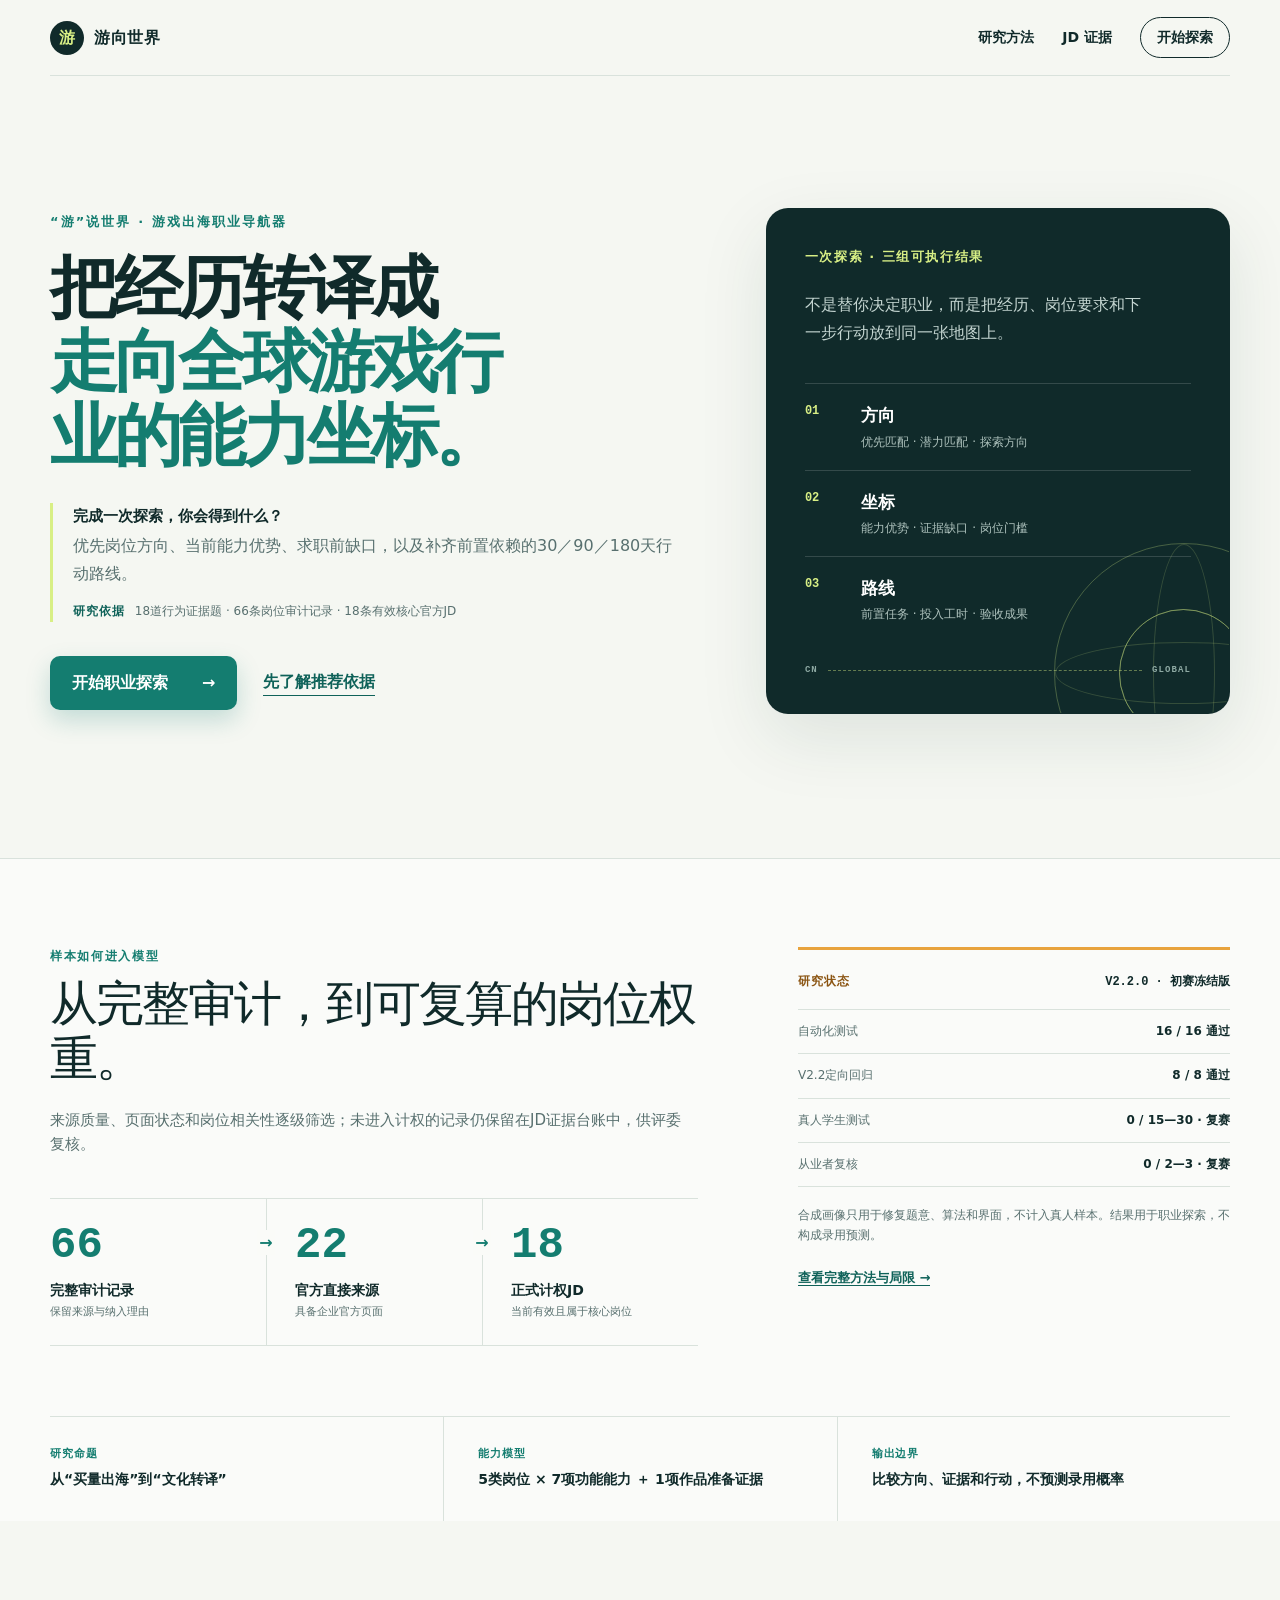
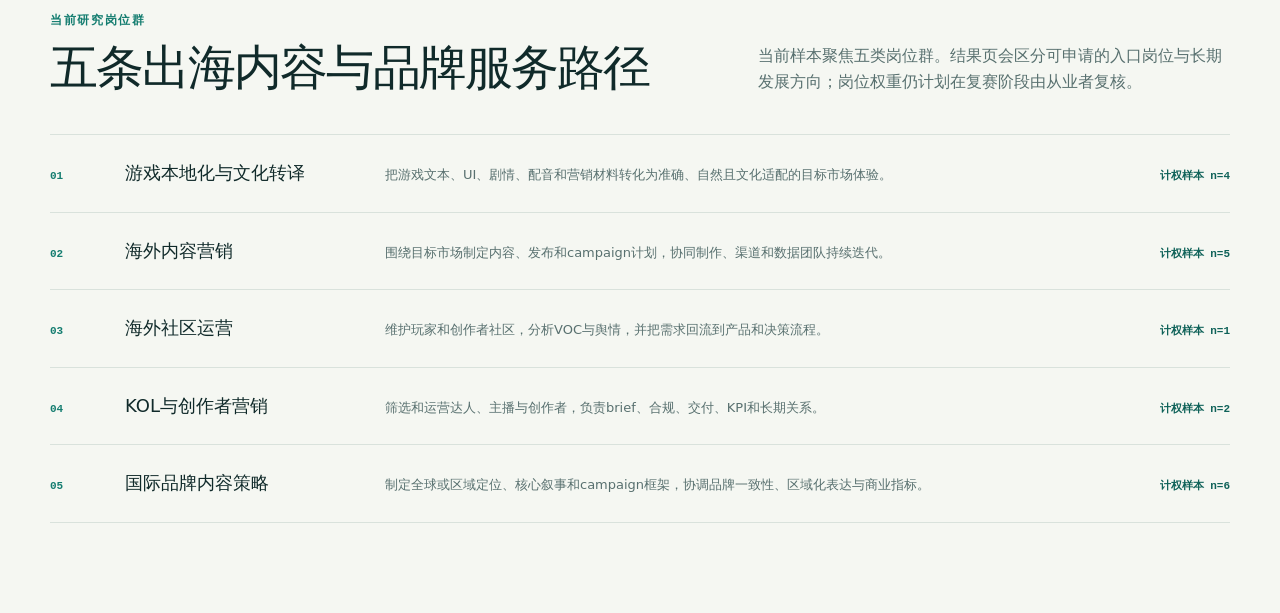
==== commit a2fc8c12: "Add files via upload" ====
--- a/index.html
+++ b/index.html
@@ -1 +1 @@
-<!DOCTYPE html><html lang="zh-CN"><head><meta charSet="utf-8"/><meta name="viewport" content="width=device-width, initial-scale=1"/><link rel="stylesheet" href="/_next/static/chunks/06kja.4fula7l.css" data-precedence="next"/><link rel="preload" as="script" fetchPriority="low" href="/_next/static/chunks/0iv.5nzm~z~~9.js"/><script src="/_next/static/chunks/0exk0m7adlla-.js" async=""></script><script src="/_next/static/chunks/0lmq5h3l.1c9l.js" async=""></script><script src="/_next/static/chunks/05ruqmfx568d3.js" async=""></script><script src="/_next/static/chunks/turbopack-05.h6div.1amm.js" async=""></script><script src="/_next/static/chunks/0pi6sxr_8rcpf.js" async=""></script><script src="/_next/static/chunks/176op1ci1oflp.js" async=""></script><script src="/_next/static/chunks/0b60usfq1qwsn.js" async=""></script><title>游向世界｜游戏出海营销职业能力导航器</title><meta name="description" content="基于岗位能力模型，为大学生提供游戏出海数字营销与品牌服务职业探索建议。"/><meta property="og:title" content="游向世界｜游戏出海营销职业能力导航器"/><meta property="og:description" content="把你的经历，翻译成走向全球游戏行业的能力坐标。"/><meta property="og:locale" content="zh_CN"/><meta property="og:image" content="https://ericyu18.github.io/og.png"/><meta property="og:image:width" content="1200"/><meta property="og:image:height" content="630"/><meta property="og:image:alt" content="游向世界——游戏出海营销职业能力导航器"/><meta property="og:type" content="website"/><meta name="twitter:card" content="summary_large_image"/><meta name="twitter:title" content="游向世界｜游戏出海营销职业能力导航器"/><meta name="twitter:description" content="把你的经历，翻译成走向全球游戏行业的能力坐标。"/><meta name="twitter:image" content="https://ericyu18.github.io/og.png"/><link rel="icon" href="/favicon.svg"/><script src="/_next/static/chunks/03~yq9q893hmn.js" noModule=""></script></head><body><div hidden=""><!--$--><!--/$--></div><main><header class="site-header"><a class="brand" aria-label="游向世界首页" href="/"><span class="brand-mark" aria-hidden="true">游</span><span>游向世界</span></a><nav aria-label="主导航"><a href="/method/">研究方法</a><a href="/evidence/">JD 证据</a><a class="nav-button" href="/assessment/">开始探索</a></nav></header><section class="hero shell"><div class="hero-copy"><p class="eyebrow">“游”说世界 · 游戏出海职业导航器</p><h1>把经历转译成走向全球游戏行业的能力坐标。</h1><p class="hero-lead">面向大学生的职业探索工具：通过18道行为证据题，基于66条岗位审计记录与18条有效核心官方JD，区分方向适合度和当前准备度，并生成补齐前置依赖的行动计划。</p><div class="hero-actions"><a class="primary-button" href="/assessment/">开始职业探索 <span aria-hidden="true">→</span></a><a class="text-link" href="/method/">先了解推荐依据</a></div><p class="data-note"><span aria-hidden="true">●</span> V2.2 已完成8个合成画像定向回归；权重、门槛与阈值仍待真人校准</p></div><aside class="hero-panel" aria-label="导航器输出概览"><div class="panel-label">研究模型 V2.2 · 2026.09</div><div class="hero-stat"><strong>66</strong><span>条 JD 审计记录</span></div><div class="hero-substats"><span><b>22</b> 条官方来源</span><span><b>18</b> 条正式计权</span></div><ol class="output-list compact-list"><li><span>01</span><div><strong>双指标与近似并列</strong><small>方向适合度 · 当前准备度</small></div></li><li><span>02</span><div><strong>分层能力证据</strong><small>当前证据 · 下一等级要求</small></div></li><li><span>03</span><div><strong>依赖完整的行动路线</strong><small>前置任务 · 工时 · 验收标准</small></div></li></ol><div class="globe-grid" aria-hidden="true"><i></i><i></i><i></i><i></i></div></aside></section><section class="research-strip"><div class="shell research-grid"><p><strong>研究命题</strong><span>从“买量出海”到“文化转译”</span></p><p><strong>能力模型</strong><span>5<!-- --> 类岗位 × 7 项功能能力 ＋ 1 项作品准备证据</span></p><p><strong>推荐边界</strong><span>用于职业探索，不构成录用预测</span></p></div></section><section class="shell role-overview-section"><div class="section-heading split-heading"><div><p class="section-kicker">当前研究岗位群</p><h2>五条出海内容与品牌服务路径</h2></div><p>当前样本聚焦五类岗位群。品牌策略通常不是零经验直接入口，结果页会把学生可申请岗位和长期目标岗位分开显示。</p></div><div class="role-overview-list"><article><span>0<!-- -->1</span><h3>游戏本地化与文化转译</h3><p>把游戏文本、UI、剧情、配音和营销材料转化为准确、自然且文化适配的目标市场体验。</p><small>正式计权样本 <!-- -->4<!-- --> 条 · 待从业者校准</small></article><article><span>0<!-- -->2</span><h3>海外内容营销</h3><p>围绕目标市场制定内容、发布和campaign计划，协同制作、渠道和数据团队持续迭代。</p><small>正式计权样本 <!-- -->5<!-- --> 条 · 待从业者校准</small></article><article><span>0<!-- -->3</span><h3>海外社区运营</h3><p>维护玩家和创作者社区，分析VOC与舆情，并把需求回流到产品和决策流程。</p><small>正式计权样本 <!-- -->1<!-- --> 条 · 待从业者校准</small></article><article><span>0<!-- -->4</span><h3>KOL与创作者营销</h3><p>筛选和运营达人、主播与创作者，负责brief、合规、交付、KPI和长期关系。</p><small>正式计权样本 <!-- -->2<!-- --> 条 · 待从业者校准</small></article><article><span>0<!-- -->5</span><h3>国际品牌内容策略</h3><p>制定全球或区域定位、核心叙事和campaign框架，协调品牌一致性、区域化表达与商业指标。</p><small>正式计权样本 <!-- -->6<!-- --> 条 · 待从业者校准</small></article></div></section></main><!--$--><!--/$--><script src="/_next/static/chunks/0iv.5nzm~z~~9.js" id="_R_" async=""></script><script>(self.__next_f=self.__next_f||[]).push([0])</script><script>self.__next_f.push([1,"1:\"$Sreact.fragment\"\n2:I[39011,[\"/_next/static/chunks/0pi6sxr_8rcpf.js\",\"/_next/static/chunks/176op1ci1oflp.js\"],\"default\"]\n3:I[37771,[\"/_next/static/chunks/0pi6sxr_8rcpf.js\",\"/_next/static/chunks/176op1ci1oflp.js\"],\"default\"]\n4:I[64911,[\"/_next/static/chunks/0pi6sxr_8rcpf.js\",\"/_next/static/chunks/176op1ci1oflp.js\",\"/_next/static/chunks/0b60usfq1qwsn.js\"],\"\"]\n9:I[65857,[\"/_next/static/chunks/0pi6sxr_8rcpf.js\",\"/_next/static/chunks/176op1ci1oflp.js\"],\"default\",1]\n:HL[\"/_next/static/chunks/06kja.4fula7l.css\",\"style\"]\n"])</script><script>self.__next_f.push([1,"0:{\"P\":null,\"c\":[\"\",\"\"],\"q\":\"\",\"i\":false,\"f\":[[[\"\",{\"children\":[\"__PAGE__\",{}]},\"$undefined\",\"$undefined\",16],[[\"$\",\"$1\",\"c\",{\"children\":[[[\"$\",\"link\",\"0\",{\"rel\":\"stylesheet\",\"href\":\"/_next/static/chunks/06kja.4fula7l.css\",\"precedence\":\"next\",\"crossOrigin\":\"$undefined\",\"nonce\":\"$undefined\"}],[\"$\",\"script\",\"script-0\",{\"src\":\"/_next/static/chunks/0pi6sxr_8rcpf.js\",\"async\":true,\"nonce\":\"$undefined\"}],[\"$\",\"script\",\"script-1\",{\"src\":\"/_next/static/chunks/176op1ci1oflp.js\",\"async\":true,\"nonce\":\"$undefined\"}]],[\"$\",\"html\",null,{\"lang\":\"zh-CN\",\"children\":[\"$\",\"body\",null,{\"children\":[\"$\",\"$L2\",null,{\"parallelRouterKey\":\"children\",\"error\":\"$undefined\",\"errorStyles\":\"$undefined\",\"errorScripts\":\"$undefined\",\"template\":[\"$\",\"$L3\",null,{}],\"templateStyles\":\"$undefined\",\"templateScripts\":\"$undefined\",\"notFound\":[[[\"$\",\"title\",null,{\"children\":\"404: This page could not be found.\"}],[\"$\",\"div\",null,{\"style\":{\"fontFamily\":\"system-ui,\\\"Segoe UI\\\",Roboto,Helvetica,Arial,sans-serif,\\\"Apple Color Emoji\\\",\\\"Segoe UI Emoji\\\"\",\"height\":\"100vh\",\"textAlign\":\"center\",\"display\":\"flex\",\"flexDirection\":\"column\",\"alignItems\":\"center\",\"justifyContent\":\"center\"},\"children\":[\"$\",\"div\",null,{\"children\":[[\"$\",\"style\",null,{\"dangerouslySetInnerHTML\":{\"__html\":\"body{color:#000;background:#fff;margin:0}.next-error-h1{border-right:1px solid rgba(0,0,0,.3)}@media (prefers-color-scheme:dark){body{color:#fff;background:#000}.next-error-h1{border-right:1px solid rgba(255,255,255,.3)}}\"}}],[\"$\",\"h1\",null,{\"className\":\"next-error-h1\",\"style\":{\"display\":\"inline-block\",\"margin\":\"0 20px 0 0\",\"padding\":\"0 23px 0 0\",\"fontSize\":24,\"fontWeight\":500,\"verticalAlign\":\"top\",\"lineHeight\":\"49px\"},\"children\":404}],[\"$\",\"div\",null,{\"style\":{\"display\":\"inline-block\"},\"children\":[\"$\",\"h2\",null,{\"style\":{\"fontSize\":14,\"fontWeight\":400,\"lineHeight\":\"49px\",\"margin\":0},\"children\":\"This page could not be found.\"}]}]]}]}]],[]],\"forbidden\":\"$undefined\",\"unauthorized\":\"$undefined\"}]}]}]]}],{\"children\":[[\"$\",\"$1\",\"c\",{\"children\":[[\"$\",\"main\",null,{\"children\":[[\"$\",\"header\",null,{\"className\":\"site-header\",\"children\":[[\"$\",\"$L4\",null,{\"className\":\"brand\",\"href\":\"/\",\"aria-label\":\"游向世界首页\",\"children\":[[\"$\",\"span\",null,{\"className\":\"brand-mark\",\"aria-hidden\":\"true\",\"children\":\"游\"}],[\"$\",\"span\",null,{\"children\":\"游向世界\"}]]}],[\"$\",\"nav\",null,{\"aria-label\":\"主导航\",\"children\":[[\"$\",\"a\",null,{\"href\":\"/method/\",\"children\":\"研究方法\"}],[\"$\",\"a\",null,{\"href\":\"/evidence/\",\"children\":\"JD 证据\"}],[\"$\",\"a\",null,{\"className\":\"nav-button\",\"href\":\"/assessment/\",\"children\":\"开始探索\"}]]}]]}],[\"$\",\"section\",null,{\"className\":\"hero shell\",\"children\":[[\"$\",\"div\",null,{\"className\":\"hero-copy\",\"children\":[[\"$\",\"p\",null,{\"className\":\"eyebrow\",\"children\":\"“游”说世界 · 游戏出海职业导航器\"}],[\"$\",\"h1\",null,{\"children\":\"把经历转译成走向全球游戏行业的能力坐标。\"}],[\"$\",\"p\",null,{\"className\":\"hero-lead\",\"children\":\"面向大学生的职业探索工具：通过18道行为证据题，基于66条岗位审计记录与18条有效核心官方JD，区分方向适合度和当前准备度，并生成补齐前置依赖的行动计划。\"}],[\"$\",\"div\",null,{\"className\":\"hero-actions\",\"children\":[[\"$\",\"a\",null,{\"className\":\"primary-button\",\"href\":\"/assessment/\",\"children\":[\"开始职业探索 \",[\"$\",\"span\",null,{\"aria-hidden\":\"true\",\"children\":\"→\"}]]}],[\"$\",\"a\",null,{\"className\":\"text-link\",\"href\":\"/method/\",\"children\":\"先了解推荐依据\"}]]}],[\"$\",\"p\",null,{\"className\":\"data-note\",\"children\":[[\"$\",\"span\",null,{\"aria-hidden\":\"true\",\"children\":\"●\"}],\" V2.2 已完成8个合成画像定向回归；权重、门槛与阈值仍待真人校准\"]}]]}],[\"$\",\"aside\",null,{\"className\":\"hero-panel\",\"aria-label\":\"导航器输出概览\",\"children\":[[\"$\",\"div\",null,{\"className\":\"panel-label\",\"children\":\"研究模型 V2.2 · 2026.09\"}],[\"$\",\"div\",null,{\"className\":\"hero-stat\",\"children\":[[\"$\",\"strong\",null,{\"children\":66}],[\"$\",\"span\",null,{\"children\":\"条 JD 审计记录\"}]]}],[\"$\",\"div\",null,{\"className\":\"hero-substats\",\"children\":[[\"$\",\"span\",null,{\"children\":[[\"$\",\"b\",null,{\"children\":22}],\" 条官方来源\"]}],[\"$\",\"span\",null,{\"children\":[[\"$\",\"b\",null,{\"children\":18}],\" 条正式计权\"]}]]}],[\"$\",\"ol\",null,{\"className\":\"output-list compact-list\",\"children\":[[\"$\",\"li\",null,{\"children\":[[\"$\",\"span\",null,{\"children\":\"01\"}],[\"$\",\"div\",null,{\"children\":[[\"$\",\"strong\",null,{\"children\":\"双指标与近似并列\"}],[\"$\",\"small\",null,{\"children\":\"方向适合度 · 当前准备度\"}]]}]]}],[\"$\",\"li\",null,{\"children\":[[\"$\",\"span\",null,{\"children\":\"02\"}],[\"$\",\"div\",null,{\"children\":[[\"$\",\"strong\",null,{\"children\":\"分层能力证据\"}],[\"$\",\"small\",null,{\"children\":\"当前证据 · 下一等级要求\"}]]}]]}],[\"$\",\"li\",null,{\"children\":[[\"$\",\"span\",null,{\"children\":\"03\"}],[\"$\",\"div\",null,{\"children\":[[\"$\",\"strong\",null,{\"children\":\"依赖完整的行动路线\"}],[\"$\",\"small\",null,{\"children\":\"前置任务 · 工时 · 验收标准\"}]]}]]}]]}],[\"$\",\"div\",null,{\"className\":\"globe-grid\",\"aria-hidden\":\"true\",\"children\":[[\"$\",\"i\",null,{}],[\"$\",\"i\",null,{}],[\"$\",\"i\",null,{}],[\"$\",\"i\",null,{}]]}]]}]]}],[\"$\",\"section\",null,{\"className\":\"research-strip\",\"children\":[\"$\",\"div\",null,{\"className\":\"shell research-grid\",\"children\":[[\"$\",\"p\",null,{\"children\":[[\"$\",\"strong\",null,{\"children\":\"研究命题\"}],[\"$\",\"span\",null,{\"children\":\"从“买量出海”到“文化转译”\"}]]}],[\"$\",\"p\",null,{\"children\":[[\"$\",\"strong\",null,{\"children\":\"能力模型\"}],[\"$\",\"span\",null,{\"children\":[5,\" 类岗位 × 7 项功能能力 ＋ 1 项作品准备证据\"]}]]}],[\"$\",\"p\",null,{\"children\":[[\"$\",\"strong\",null,{\"children\":\"推荐边界\"}],[\"$\",\"span\",null,{\"children\":\"用于职业探索，不构成录用预测\"}]]}]]}]}],\"$L5\"]}],[\"$L6\"],\"$L7\"]}],{},null,false,null]},null,false,null],\"$L8\",false]],\"m\":\"$undefined\",\"G\":[\"$9\",[\"$La\"]],\"S\":true,\"h\":null,\"s\":\"$undefined\",\"l\":\"$undefined\",\"p\":\"$undefined\",\"d\":\"$undefined\",\"b\":\"Koge5l8_ai1l70hHqqWXp\"}\n"])</script><script>self.__next_f.push([1,"b:I[6391,[\"/_next/static/chunks/0pi6sxr_8rcpf.js\",\"/_next/static/chunks/176op1ci1oflp.js\"],\"OutletBoundary\"]\nc:\"$Sreact.suspense\"\ne:I[6391,[\"/_next/static/chunks/0pi6sxr_8rcpf.js\",\"/_next/static/chunks/176op1ci1oflp.js\"],\"ViewportBoundary\"]\n10:I[6391,[\"/_next/static/chunks/0pi6sxr_8rcpf.js\",\"/_next/static/chunks/176op1ci1oflp.js\"],\"MetadataBoundary\"]\n"])</script><script>self.__next_f.push([1,"5:[\"$\",\"section\",null,{\"className\":\"shell role-overview-section\",\"children\":[[\"$\",\"div\",null,{\"className\":\"section-heading split-heading\",\"children\":[[\"$\",\"div\",null,{\"children\":[[\"$\",\"p\",null,{\"className\":\"section-kicker\",\"children\":\"当前研究岗位群\"}],[\"$\",\"h2\",null,{\"children\":\"五条出海内容与品牌服务路径\"}]]}],[\"$\",\"p\",null,{\"children\":\"当前样本聚焦五类岗位群。品牌策略通常不是零经验直接入口，结果页会把学生可申请岗位和长期目标岗位分开显示。\"}]]}],[\"$\",\"div\",null,{\"className\":\"role-overview-list\",\"children\":[[\"$\",\"article\",\"localization\",{\"children\":[[\"$\",\"span\",null,{\"children\":[\"0\",1]}],[\"$\",\"h3\",null,{\"children\":\"游戏本地化与文化转译\"}],[\"$\",\"p\",null,{\"children\":\"把游戏文本、UI、剧情、配音和营销材料转化为准确、自然且文化适配的目标市场体验。\"}],[\"$\",\"small\",null,{\"children\":[\"正式计权样本 \",4,\" 条 · 待从业者校准\"]}]]}],[\"$\",\"article\",\"content_marketing\",{\"children\":[[\"$\",\"span\",null,{\"children\":[\"0\",2]}],[\"$\",\"h3\",null,{\"children\":\"海外内容营销\"}],[\"$\",\"p\",null,{\"children\":\"围绕目标市场制定内容、发布和campaign计划，协同制作、渠道和数据团队持续迭代。\"}],[\"$\",\"small\",null,{\"children\":[\"正式计权样本 \",5,\" 条 · 待从业者校准\"]}]]}],[\"$\",\"article\",\"community\",{\"children\":[[\"$\",\"span\",null,{\"children\":[\"0\",3]}],[\"$\",\"h3\",null,{\"children\":\"海外社区运营\"}],[\"$\",\"p\",null,{\"children\":\"维护玩家和创作者社区，分析VOC与舆情，并把需求回流到产品和决策流程。\"}],[\"$\",\"small\",null,{\"children\":[\"正式计权样本 \",1,\" 条 · 待从业者校准\"]}]]}],[\"$\",\"article\",\"creator_marketing\",{\"children\":[[\"$\",\"span\",null,{\"children\":[\"0\",4]}],[\"$\",\"h3\",null,{\"children\":\"KOL与创作者营销\"}],[\"$\",\"p\",null,{\"children\":\"筛选和运营达人、主播与创作者，负责brief、合规、交付、KPI和长期关系。\"}],[\"$\",\"small\",null,{\"children\":[\"正式计权样本 \",2,\" 条 · 待从业者校准\"]}]]}],[\"$\",\"article\",\"brand_strategy\",{\"children\":[[\"$\",\"span\",null,{\"children\":[\"0\",5]}],[\"$\",\"h3\",null,{\"children\":\"国际品牌内容策略\"}],[\"$\",\"p\",null,{\"children\":\"制定全球或区域定位、核心叙事和campaign框架，协调品牌一致性、区域化表达与商业指标。\"}],[\"$\",\"small\",null,{\"children\":[\"正式计权样本 \",6,\" 条 · 待从业者校准\"]}]]}]]}]]}]\n"])</script><script>self.__next_f.push([1,"6:[\"$\",\"script\",\"script-0\",{\"src\":\"/_next/static/chunks/0b60usfq1qwsn.js\",\"async\":true,\"nonce\":\"$undefined\"}]\n7:[\"$\",\"$Lb\",null,{\"children\":[\"$\",\"$c\",null,{\"name\":\"Next.MetadataOutlet\",\"children\":\"$@d\"}]}]\n8:[\"$\",\"$1\",\"h\",{\"children\":[null,[\"$\",\"$Le\",null,{\"children\":\"$Lf\"}],[\"$\",\"div\",null,{\"hidden\":true,\"children\":[\"$\",\"$L10\",null,{\"children\":[\"$\",\"$c\",null,{\"name\":\"Next.Metadata\",\"children\":\"$L11\"}]}]}],null]}]\na:[\"$\",\"link\",\"0\",{\"rel\":\"stylesheet\",\"href\":\"/_next/static/chunks/06kja.4fula7l.css\",\"precedence\":\"next\",\"crossOrigin\":\"$undefined\",\"nonce\":\"$undefined\"}]\n"])</script><script>self.__next_f.push([1,"f:[[\"$\",\"meta\",\"0\",{\"charSet\":\"utf-8\"}],[\"$\",\"meta\",\"1\",{\"name\":\"viewport\",\"content\":\"width=device-width, initial-scale=1\"}]]\n"])</script><script>self.__next_f.push([1,"12:I[35167,[\"/_next/static/chunks/0pi6sxr_8rcpf.js\",\"/_next/static/chunks/176op1ci1oflp.js\"],\"IconMark\"]\nd:null\n11:[[\"$\",\"title\",\"0\",{\"children\":\"游向世界｜游戏出海营销职业能力导航器\"}],[\"$\",\"meta\",\"1\",{\"name\":\"description\",\"content\":\"基于岗位能力模型，为大学生提供游戏出海数字营销与品牌服务职业探索建议。\"}],[\"$\",\"meta\",\"2\",{\"property\":\"og:title\",\"content\":\"游向世界｜游戏出海营销职业能力导航器\"}],[\"$\",\"meta\",\"3\",{\"property\":\"og:description\",\"content\":\"把你的经历，翻译成走向全球游戏行业的能力坐标。\"}],[\"$\",\"meta\",\"4\",{\"property\":\"og:locale\",\"content\":\"zh_CN\"}],[\"$\",\"meta\",\"5\",{\"property\":\"og:image\",\"content\":\"https://ericyu18.github.io/og.png\"}],[\"$\",\"meta\",\"6\",{\"property\":\"og:image:width\",\"content\":\"1200\"}],[\"$\",\"meta\",\"7\",{\"property\":\"og:image:height\",\"content\":\"630\"}],[\"$\",\"meta\",\"8\",{\"property\":\"og:image:alt\",\"content\":\"游向世界——游戏出海营销职业能力导航器\"}],[\"$\",\"meta\",\"9\",{\"property\":\"og:type\",\"content\":\"website\"}],[\"$\",\"meta\",\"10\",{\"name\":\"twitter:card\",\"content\":\"summary_large_image\"}],[\"$\",\"meta\",\"11\",{\"name\":\"twitter:title\",\"content\":\"游向世界｜游戏出海营销职业能力导航器\"}],[\"$\",\"meta\",\"12\",{\"name\":\"twitter:description\",\"content\":\"把你的经历，翻译成走向全球游戏行业的能力坐标。\"}],[\"$\",\"meta\",\"13\",{\"name\":\"twitter:image\",\"content\":\"https://ericyu18.github.io/og.png\"}],[\"$\",\"link\",\"14\",{\"rel\":\"icon\",\"href\":\"/favicon.svg\"}],[\"$\",\"$L12\",\"15\",{}]]\n"])</script></body></html>+<!DOCTYPE html><html lang="zh-CN"><head><meta charSet="utf-8"/><meta name="viewport" content="width=device-width, initial-scale=1"/><link rel="stylesheet" href="/_next/static/chunks/0inos1o5gp1i~.css" data-precedence="next"/><link rel="preload" as="script" fetchPriority="low" href="/_next/static/chunks/0iv.5nzm~z~~9.js"/><script src="/_next/static/chunks/0exk0m7adlla-.js" async=""></script><script src="/_next/static/chunks/0lmq5h3l.1c9l.js" async=""></script><script src="/_next/static/chunks/05ruqmfx568d3.js" async=""></script><script src="/_next/static/chunks/turbopack-05.h6div.1amm.js" async=""></script><script src="/_next/static/chunks/0pi6sxr_8rcpf.js" async=""></script><script src="/_next/static/chunks/176op1ci1oflp.js" async=""></script><script src="/_next/static/chunks/0b60usfq1qwsn.js" async=""></script><title>游向世界｜游戏出海营销职业能力导航器</title><meta name="description" content="基于岗位能力模型，为大学生提供游戏出海数字营销与品牌服务职业探索建议。"/><meta property="og:title" content="游向世界｜游戏出海营销职业能力导航器"/><meta property="og:description" content="把你的经历，翻译成走向全球游戏行业的能力坐标。"/><meta property="og:locale" content="zh_CN"/><meta property="og:image" content="http://localhost:3000/og.png"/><meta property="og:image:width" content="1200"/><meta property="og:image:height" content="630"/><meta property="og:image:alt" content="游向世界——游戏出海营销职业能力导航器"/><meta property="og:type" content="website"/><meta name="twitter:card" content="summary_large_image"/><meta name="twitter:title" content="游向世界｜游戏出海营销职业能力导航器"/><meta name="twitter:description" content="把你的经历，翻译成走向全球游戏行业的能力坐标。"/><meta name="twitter:image" content="http://localhost:3000/og.png"/><link rel="icon" href="/favicon.svg"/><script src="/_next/static/chunks/03~yq9q893hmn.js" noModule=""></script></head><body><div hidden=""><!--$--><!--/$--></div><main class="home-page"><header class="site-header"><a class="brand" aria-label="游向世界首页" href="/"><span class="brand-mark" aria-hidden="true">游</span><span>游向世界</span></a><nav aria-label="主导航"><a href="/method/">研究方法</a><a href="/evidence/">JD 证据</a><a class="nav-button" href="/assessment/">开始探索</a></nav></header><section class="hero shell"><div class="hero-copy"><p class="eyebrow">“游”说世界 · 游戏出海职业导航器</p><h1 class="home-title"><span>把经历转译成</span><span>走向全球游戏行业的能力坐标。</span></h1><div class="hero-summary"><p class="hero-promise"><strong>完成一次探索，你会得到什么？</strong>优先岗位方向、当前能力优势、求职前缺口，以及补齐前置依赖的30／90／180天行动路线。</p><p class="hero-basis"><span>研究依据</span>18道行为证据题 · 66条岗位审计记录 · 18条有效核心官方JD</p></div><div class="hero-actions"><a class="primary-button" href="/assessment/">开始职业探索 <span aria-hidden="true">→</span></a><a class="text-link" href="/method/">先了解推荐依据</a></div></div><aside class="hero-panel" aria-label="导航器输出概览"><div class="panel-label">一次探索 · 三组可执行结果</div><p class="panel-intro">不是替你决定职业，而是把经历、岗位要求和下一步行动放到同一张地图上。</p><ol class="output-list"><li><span>01</span><div><strong>方向</strong><small>优先匹配 · 潜力匹配 · 探索方向</small></div></li><li><span>02</span><div><strong>坐标</strong><small>能力优势 · 证据缺口 · 岗位门槛</small></div></li><li><span>03</span><div><strong>路线</strong><small>前置任务 · 投入工时 · 验收成果</small></div></li></ol><div class="route-coordinate" aria-hidden="true"><span>CN</span><i></i><span>GLOBAL</span></div><div class="globe-grid" aria-hidden="true"><i></i><i></i><i></i><i></i></div></aside></section><section class="research-narrative"><div class="shell research-funnel-layout"><div class="research-funnel-copy"><p class="section-kicker">样本如何进入模型</p><h2>从完整审计，到可复算的岗位权重。</h2><p>来源质量、页面状态和岗位相关性逐级筛选；未进入计权的记录仍保留在JD证据台账中，供评委复核。</p><ol class="sample-funnel" aria-label="岗位样本筛选关系"><li><strong>66</strong><span>完整审计记录</span><small>保留来源与纳入理由</small></li><li><strong>22</strong><span>官方直接来源</span><small>具备企业官方页面</small></li><li><strong>18</strong><span>正式计权JD</span><small>当前有效且属于核心岗位</small></li></ol></div><aside class="research-status" aria-label="当前研究状态"><header><span>研究状态</span><strong>V<!-- -->2.2.0<!-- --> · 初赛冻结版</strong></header><dl><div><dt>自动化测试</dt><dd>16<!-- --> / <!-- -->16<!-- --> 通过</dd></div><div><dt>V2.2定向回归</dt><dd>8<!-- --> / <!-- -->8<!-- --> 通过</dd></div><div><dt>真人学生测试</dt><dd>0<!-- --> / <!-- -->15—30<!-- --> · <!-- -->复赛</dd></div><div><dt>从业者复核</dt><dd>0<!-- --> / <!-- -->2—3<!-- --> · <!-- -->复赛</dd></div></dl><p>合成画像只用于修复题意、算法和界面，不计入真人样本。结果用于职业探索，不构成录用预测。</p><a href="/method/">查看完整方法与局限 <span aria-hidden="true">→</span></a></aside></div><div class="shell research-brief" aria-label="研究框架摘要"><p><strong>研究命题</strong><span>从“买量出海”到“文化转译”</span></p><p><strong>能力模型</strong><span>5<!-- -->类岗位 × 7项功能能力 ＋ 1项作品准备证据</span></p><p><strong>输出边界</strong><span>比较方向、证据和行动，不预测录用概率</span></p></div></section><section class="shell role-overview-section"><div class="section-heading split-heading"><div><p class="section-kicker">当前研究岗位群</p><h2>五条出海内容与品牌服务路径</h2></div><p>当前样本聚焦五类岗位群。结果页会区分可申请的入口岗位与长期发展方向；岗位权重仍计划在复赛阶段由从业者复核。</p></div><div class="role-overview-list"><article><span>0<!-- -->1</span><h3>游戏本地化与文化转译</h3><p>把游戏文本、UI、剧情、配音和营销材料转化为准确、自然且文化适配的目标市场体验。</p><small>计权样本 n=<!-- -->4</small></article><article><span>0<!-- -->2</span><h3>海外内容营销</h3><p>围绕目标市场制定内容、发布和campaign计划，协同制作、渠道和数据团队持续迭代。</p><small>计权样本 n=<!-- -->5</small></article><article><span>0<!-- -->3</span><h3>海外社区运营</h3><p>维护玩家和创作者社区，分析VOC与舆情，并把需求回流到产品和决策流程。</p><small>计权样本 n=<!-- -->1</small></article><article><span>0<!-- -->4</span><h3>KOL与创作者营销</h3><p>筛选和运营达人、主播与创作者，负责brief、合规、交付、KPI和长期关系。</p><small>计权样本 n=<!-- -->2</small></article><article><span>0<!-- -->5</span><h3>国际品牌内容策略</h3><p>制定全球或区域定位、核心叙事和campaign框架，协调品牌一致性、区域化表达与商业指标。</p><small>计权样本 n=<!-- -->6</small></article></div></section></main><!--$--><!--/$--><script src="/_next/static/chunks/0iv.5nzm~z~~9.js" id="_R_" async=""></script><script>(self.__next_f=self.__next_f||[]).push([0])</script><script>self.__next_f.push([1,"1:\"$Sreact.fragment\"\n2:I[39011,[\"/_next/static/chunks/0pi6sxr_8rcpf.js\",\"/_next/static/chunks/176op1ci1oflp.js\"],\"default\"]\n3:I[37771,[\"/_next/static/chunks/0pi6sxr_8rcpf.js\",\"/_next/static/chunks/176op1ci1oflp.js\"],\"default\"]\n4:I[64911,[\"/_next/static/chunks/0pi6sxr_8rcpf.js\",\"/_next/static/chunks/176op1ci1oflp.js\",\"/_next/static/chunks/0b60usfq1qwsn.js\"],\"\"]\nc:I[65857,[\"/_next/static/chunks/0pi6sxr_8rcpf.js\",\"/_next/static/chunks/176op1ci1oflp.js\"],\"default\",1]\n:HL[\"/_next/static/chunks/0inos1o5gp1i~.css\",\"style\"]\n"])</script><script>self.__next_f.push([1,"0:{\"P\":null,\"c\":[\"\",\"\"],\"q\":\"\",\"i\":false,\"f\":[[[\"\",{\"children\":[\"__PAGE__\",{}]},\"$undefined\",\"$undefined\",16],[[\"$\",\"$1\",\"c\",{\"children\":[[[\"$\",\"link\",\"0\",{\"rel\":\"stylesheet\",\"href\":\"/_next/static/chunks/0inos1o5gp1i~.css\",\"precedence\":\"next\",\"crossOrigin\":\"$undefined\",\"nonce\":\"$undefined\"}],[\"$\",\"script\",\"script-0\",{\"src\":\"/_next/static/chunks/0pi6sxr_8rcpf.js\",\"async\":true,\"nonce\":\"$undefined\"}],[\"$\",\"script\",\"script-1\",{\"src\":\"/_next/static/chunks/176op1ci1oflp.js\",\"async\":true,\"nonce\":\"$undefined\"}]],[\"$\",\"html\",null,{\"lang\":\"zh-CN\",\"children\":[\"$\",\"body\",null,{\"children\":[\"$\",\"$L2\",null,{\"parallelRouterKey\":\"children\",\"error\":\"$undefined\",\"errorStyles\":\"$undefined\",\"errorScripts\":\"$undefined\",\"template\":[\"$\",\"$L3\",null,{}],\"templateStyles\":\"$undefined\",\"templateScripts\":\"$undefined\",\"notFound\":[[[\"$\",\"title\",null,{\"children\":\"404: This page could not be found.\"}],[\"$\",\"div\",null,{\"style\":{\"fontFamily\":\"system-ui,\\\"Segoe UI\\\",Roboto,Helvetica,Arial,sans-serif,\\\"Apple Color Emoji\\\",\\\"Segoe UI Emoji\\\"\",\"height\":\"100vh\",\"textAlign\":\"center\",\"display\":\"flex\",\"flexDirection\":\"column\",\"alignItems\":\"center\",\"justifyContent\":\"center\"},\"children\":[\"$\",\"div\",null,{\"children\":[[\"$\",\"style\",null,{\"dangerouslySetInnerHTML\":{\"__html\":\"body{color:#000;background:#fff;margin:0}.next-error-h1{border-right:1px solid rgba(0,0,0,.3)}@media (prefers-color-scheme:dark){body{color:#fff;background:#000}.next-error-h1{border-right:1px solid rgba(255,255,255,.3)}}\"}}],[\"$\",\"h1\",null,{\"className\":\"next-error-h1\",\"style\":{\"display\":\"inline-block\",\"margin\":\"0 20px 0 0\",\"padding\":\"0 23px 0 0\",\"fontSize\":24,\"fontWeight\":500,\"verticalAlign\":\"top\",\"lineHeight\":\"49px\"},\"children\":404}],[\"$\",\"div\",null,{\"style\":{\"display\":\"inline-block\"},\"children\":[\"$\",\"h2\",null,{\"style\":{\"fontSize\":14,\"fontWeight\":400,\"lineHeight\":\"49px\",\"margin\":0},\"children\":\"This page could not be found.\"}]}]]}]}]],[]],\"forbidden\":\"$undefined\",\"unauthorized\":\"$undefined\"}]}]}]]}],{\"children\":[[\"$\",\"$1\",\"c\",{\"children\":[[\"$\",\"main\",null,{\"className\":\"home-page\",\"children\":[[\"$\",\"header\",null,{\"className\":\"site-header\",\"children\":[[\"$\",\"$L4\",null,{\"className\":\"brand\",\"href\":\"/\",\"aria-label\":\"游向世界首页\",\"children\":[[\"$\",\"span\",null,{\"className\":\"brand-mark\",\"aria-hidden\":\"true\",\"children\":\"游\"}],[\"$\",\"span\",null,{\"children\":\"游向世界\"}]]}],[\"$\",\"nav\",null,{\"aria-label\":\"主导航\",\"children\":[[\"$\",\"a\",null,{\"href\":\"/method/\",\"children\":\"研究方法\"}],[\"$\",\"a\",null,{\"href\":\"/evidence/\",\"children\":\"JD 证据\"}],[\"$\",\"a\",null,{\"className\":\"nav-button\",\"href\":\"/assessment/\",\"children\":\"开始探索\"}]]}]]}],[\"$\",\"section\",null,{\"className\":\"hero shell\",\"children\":[[\"$\",\"div\",null,{\"className\":\"hero-copy\",\"children\":[[\"$\",\"p\",null,{\"className\":\"eyebrow\",\"children\":\"“游”说世界 · 游戏出海职业导航器\"}],[\"$\",\"h1\",null,{\"className\":\"home-title\",\"children\":[[\"$\",\"span\",null,{\"children\":\"把经历转译成\"}],[\"$\",\"span\",null,{\"children\":\"走向全球游戏行业的能力坐标。\"}]]}],[\"$\",\"div\",null,{\"className\":\"hero-summary\",\"children\":[[\"$\",\"p\",null,{\"className\":\"hero-promise\",\"children\":[[\"$\",\"strong\",null,{\"children\":\"完成一次探索，你会得到什么？\"}],\"优先岗位方向、当前能力优势、求职前缺口，以及补齐前置依赖的30／90／180天行动路线。\"]}],[\"$\",\"p\",null,{\"className\":\"hero-basis\",\"children\":[[\"$\",\"span\",null,{\"children\":\"研究依据\"}],\"18道行为证据题 · 66条岗位审计记录 · 18条有效核心官方JD\"]}]]}],[\"$\",\"div\",null,{\"className\":\"hero-actions\",\"children\":[[\"$\",\"a\",null,{\"className\":\"primary-button\",\"href\":\"/assessment/\",\"children\":[\"开始职业探索 \",[\"$\",\"span\",null,{\"aria-hidden\":\"true\",\"children\":\"→\"}]]}],[\"$\",\"a\",null,{\"className\":\"text-link\",\"href\":\"/method/\",\"children\":\"先了解推荐依据\"}]]}]]}],[\"$\",\"aside\",null,{\"className\":\"hero-panel\",\"aria-label\":\"导航器输出概览\",\"children\":[[\"$\",\"div\",null,{\"className\":\"panel-label\",\"children\":\"一次探索 · 三组可执行结果\"}],[\"$\",\"p\",null,{\"className\":\"panel-intro\",\"children\":\"不是替你决定职业，而是把经历、岗位要求和下一步行动放到同一张地图上。\"}],[\"$\",\"ol\",null,{\"className\":\"output-list\",\"children\":[[\"$\",\"li\",null,{\"children\":[[\"$\",\"span\",null,{\"children\":\"01\"}],[\"$\",\"div\",null,{\"children\":[[\"$\",\"strong\",null,{\"children\":\"方向\"}],[\"$\",\"small\",null,{\"children\":\"优先匹配 · 潜力匹配 · 探索方向\"}]]}]]}],[\"$\",\"li\",null,{\"children\":[[\"$\",\"span\",null,{\"children\":\"02\"}],[\"$\",\"div\",null,{\"children\":[[\"$\",\"strong\",null,{\"children\":\"坐标\"}],[\"$\",\"small\",null,{\"children\":\"能力优势 · 证据缺口 · 岗位门槛\"}]]}]]}],[\"$\",\"li\",null,{\"children\":[[\"$\",\"span\",null,{\"children\":\"03\"}],[\"$\",\"div\",null,{\"children\":[[\"$\",\"strong\",null,{\"children\":\"路线\"}],[\"$\",\"small\",null,{\"children\":\"前置任务 · 投入工时 · 验收成果\"}]]}]]}]]}],[\"$\",\"div\",null,{\"className\":\"route-coordinate\",\"aria-hidden\":\"true\",\"children\":[[\"$\",\"span\",null,{\"children\":\"CN\"}],[\"$\",\"i\",null,{}],[\"$\",\"span\",null,{\"children\":\"GLOBAL\"}]]}],[\"$\",\"div\",null,{\"className\":\"globe-grid\",\"aria-hidden\":\"true\",\"children\":[[\"$\",\"i\",null,{}],[\"$\",\"i\",null,{}],[\"$\",\"i\",null,{}],[\"$\",\"i\",null,{}]]}]]}]]}],[\"$\",\"section\",null,{\"className\":\"research-narrative\",\"children\":[[\"$\",\"div\",null,{\"className\":\"shell research-funnel-layout\",\"children\":[[\"$\",\"div\",null,{\"className\":\"research-funnel-copy\",\"children\":[[\"$\",\"p\",null,{\"className\":\"section-kicker\",\"children\":\"样本如何进入模型\"}],[\"$\",\"h2\",null,{\"children\":\"从完整审计，到可复算的岗位权重。\"}],[\"$\",\"p\",null,{\"children\":\"来源质量、页面状态和岗位相关性逐级筛选；未进入计权的记录仍保留在JD证据台账中，供评委复核。\"}],\"$L5\"]}],\"$L6\"]}],\"$L7\"]}],\"$L8\"]}],[\"$L9\"],\"$La\"]}],{},null,false,null]},null,false,null],\"$Lb\",false]],\"m\":\"$undefined\",\"G\":[\"$c\",[\"$Ld\"]],\"S\":true,\"h\":null,\"s\":\"$undefined\",\"l\":\"$undefined\",\"p\":\"$undefined\",\"d\":\"$undefined\",\"b\":\"vf-IisuT9FxtP93KRnt4P\"}\n"])</script><script>self.__next_f.push([1,"e:I[6391,[\"/_next/static/chunks/0pi6sxr_8rcpf.js\",\"/_next/static/chunks/176op1ci1oflp.js\"],\"OutletBoundary\"]\nf:\"$Sreact.suspense\"\n11:I[6391,[\"/_next/static/chunks/0pi6sxr_8rcpf.js\",\"/_next/static/chunks/176op1ci1oflp.js\"],\"ViewportBoundary\"]\n13:I[6391,[\"/_next/static/chunks/0pi6sxr_8rcpf.js\",\"/_next/static/chunks/176op1ci1oflp.js\"],\"MetadataBoundary\"]\n5:[\"$\",\"ol\",null,{\"className\":\"sample-funnel\",\"aria-label\":\"岗位样本筛选关系\",\"children\":[[\"$\",\"li\",null,{\"children\":[[\"$\",\"strong\",null,{\"children\":66}],[\"$\",\"span\",null,{\"children\":\"完整审计记录\"}],[\"$\",\"small\",null,{\"children\":\"保留来源与纳入理由\"}]]}],[\"$\",\"li\",null,{\"children\":[[\"$\",\"strong\",null,{\"children\":22}],[\"$\",\"span\",null,{\"children\":\"官方直接来源\"}],[\"$\",\"small\",null,{\"children\":\"具备企业官方页面\"}]]}],[\"$\",\"li\",null,{\"children\":[[\"$\",\"strong\",null,{\"children\":18}],[\"$\",\"span\",null,{\"children\":\"正式计权JD\"}],[\"$\",\"small\",null,{\"children\":\"当前有效且属于核心岗位\"}]]}]]}]\n6:[\"$\",\"aside\",null,{\"className\":\"research-status\",\"aria-label\":\"当前研究状态\",\"children\":[[\"$\",\"header\",null,{\"children\":[[\"$\",\"span\",null,{\"children\":\"研究状态\"}],[\"$\",\"strong\",null,{\"children\":[\"V\",\"2.2.0\",\" · 初赛冻结版\"]}]]}],[\"$\",\"dl\",null,{\"children\":[[\"$\",\"div\",null,{\"children\":[[\"$\",\"dt\",null,{\"children\":\"自动化测试\"}],[\"$\",\"dd\",null,{\"children\":[16,\" / \",16,\" 通过\"]}]]}],[\"$\",\"div\",null,{\"children\":[[\"$\",\"dt\",null,{\"children\":\"V2.2定向回归\"}],[\"$\",\"dd\",null,{\"children\":[8,\" / \",8,\" 通过\"]}]]}],[\"$\",\"div\",null,{\"children\":[[\"$\",\"dt\",null,{\"children\":\"真人学生测试\"}],[\"$\",\"dd\",null,{\"children\":[0,\" / \",\"15—30\",\" · \",\"复赛\"]}]]}],[\"$\",\"div\",null,{\"children\":[[\"$\",\"dt\",null,{\"children\":\"从业者复核\"}],[\"$\",\"dd\",null,{\"children\":[0,\" / \",\"2—3\",\" · \",\"复赛\"]}]]}]]}],[\"$\",\"p\",null,{\"children\":\"合成画像只用于修复题意、算法和界面，不计入真人样本。结果用于职业探索，不构成录用预测。\"}],[\"$\",\"a\",null,{\"href\":\"/method/\",\"children\":[\"查看完整方法与局限 \",[\"$\",\"span\",null,{\"aria-hidden\":\"true\",\"children\":\"→\"}]]}]]}]\n7:[\"$\",\"div\",null,{\"className\":\"shell research-brief\",\"aria-label\":\"研究框架摘要\",\"children\":[[\"$\",\"p\",null,{\"children\":[[\"$\",\"strong\",null,{\"children\":\"研究命题\"}],[\"$\",\"span\",null,{\"children\":\"从“买量出海”到“文化转译”\"}]]}],[\"$\",\"p\",null,{\"children\":[[\"$\",\"strong\",null,{\"children\":\"能力模型\"}],[\"$\",\"span\",null,{\"children\":[5,\"类岗位 × 7项功能能力 ＋ 1项作品准备证据\"]}]]}],[\"$\",\"p\",null,{\"children\":[[\"$\",\"strong\",null,{\"children\":\"输出边界\"}],[\"$\",\"span\",null,{\"children\":\"比较方向、证据和行动，不预测录用概率\"}]]}]]}]\n"])</script><script>self.__next_f.push([1,"8:[\"$\",\"section\",null,{\"className\":\"shell role-overview-section\",\"children\":[[\"$\",\"div\",null,{\"className\":\"section-heading split-heading\",\"children\":[[\"$\",\"div\",null,{\"children\":[[\"$\",\"p\",null,{\"className\":\"section-kicker\",\"children\":\"当前研究岗位群\"}],[\"$\",\"h2\",null,{\"children\":\"五条出海内容与品牌服务路径\"}]]}],[\"$\",\"p\",null,{\"children\":\"当前样本聚焦五类岗位群。结果页会区分可申请的入口岗位与长期发展方向；岗位权重仍计划在复赛阶段由从业者复核。\"}]]}],[\"$\",\"div\",null,{\"className\":\"role-overview-list\",\"children\":[[\"$\",\"article\",\"localization\",{\"children\":[[\"$\",\"span\",null,{\"children\":[\"0\",1]}],[\"$\",\"h3\",null,{\"children\":\"游戏本地化与文化转译\"}],[\"$\",\"p\",null,{\"children\":\"把游戏文本、UI、剧情、配音和营销材料转化为准确、自然且文化适配的目标市场体验。\"}],[\"$\",\"small\",null,{\"children\":[\"计权样本 n=\",4]}]]}],[\"$\",\"article\",\"content_marketing\",{\"children\":[[\"$\",\"span\",null,{\"children\":[\"0\",2]}],[\"$\",\"h3\",null,{\"children\":\"海外内容营销\"}],[\"$\",\"p\",null,{\"children\":\"围绕目标市场制定内容、发布和campaign计划，协同制作、渠道和数据团队持续迭代。\"}],[\"$\",\"small\",null,{\"children\":[\"计权样本 n=\",5]}]]}],[\"$\",\"article\",\"community\",{\"children\":[[\"$\",\"span\",null,{\"children\":[\"0\",3]}],[\"$\",\"h3\",null,{\"children\":\"海外社区运营\"}],[\"$\",\"p\",null,{\"children\":\"维护玩家和创作者社区，分析VOC与舆情，并把需求回流到产品和决策流程。\"}],[\"$\",\"small\",null,{\"children\":[\"计权样本 n=\",1]}]]}],[\"$\",\"article\",\"creator_marketing\",{\"children\":[[\"$\",\"span\",null,{\"children\":[\"0\",4]}],[\"$\",\"h3\",null,{\"children\":\"KOL与创作者营销\"}],[\"$\",\"p\",null,{\"children\":\"筛选和运营达人、主播与创作者，负责brief、合规、交付、KPI和长期关系。\"}],[\"$\",\"small\",null,{\"children\":[\"计权样本 n=\",2]}]]}],[\"$\",\"article\",\"brand_strategy\",{\"children\":[[\"$\",\"span\",null,{\"children\":[\"0\",5]}],[\"$\",\"h3\",null,{\"children\":\"国际品牌内容策略\"}],[\"$\",\"p\",null,{\"children\":\"制定全球或区域定位、核心叙事和campaign框架，协调品牌一致性、区域化表达与商业指标。\"}],[\"$\",\"small\",null,{\"children\":[\"计权样本 n=\",6]}]]}]]}]]}]\n"])</script><script>self.__next_f.push([1,"9:[\"$\",\"script\",\"script-0\",{\"src\":\"/_next/static/chunks/0b60usfq1qwsn.js\",\"async\":true,\"nonce\":\"$undefined\"}]\na:[\"$\",\"$Le\",null,{\"children\":[\"$\",\"$f\",null,{\"name\":\"Next.MetadataOutlet\",\"children\":\"$@10\"}]}]\nb:[\"$\",\"$1\",\"h\",{\"children\":[null,[\"$\",\"$L11\",null,{\"children\":\"$L12\"}],[\"$\",\"div\",null,{\"hidden\":true,\"children\":[\"$\",\"$L13\",null,{\"children\":[\"$\",\"$f\",null,{\"name\":\"Next.Metadata\",\"children\":\"$L14\"}]}]}],null]}]\nd:[\"$\",\"link\",\"0\",{\"rel\":\"stylesheet\",\"href\":\"/_next/static/chunks/0inos1o5gp1i~.css\",\"precedence\":\"next\",\"crossOrigin\":\"$undefined\",\"nonce\":\"$undefined\"}]\n"])</script><script>self.__next_f.push([1,"12:[[\"$\",\"meta\",\"0\",{\"charSet\":\"utf-8\"}],[\"$\",\"meta\",\"1\",{\"name\":\"viewport\",\"content\":\"width=device-width, initial-scale=1\"}]]\n"])</script><script>self.__next_f.push([1,"15:I[35167,[\"/_next/static/chunks/0pi6sxr_8rcpf.js\",\"/_next/static/chunks/176op1ci1oflp.js\"],\"IconMark\"]\n10:null\n14:[[\"$\",\"title\",\"0\",{\"children\":\"游向世界｜游戏出海营销职业能力导航器\"}],[\"$\",\"meta\",\"1\",{\"name\":\"description\",\"content\":\"基于岗位能力模型，为大学生提供游戏出海数字营销与品牌服务职业探索建议。\"}],[\"$\",\"meta\",\"2\",{\"property\":\"og:title\",\"content\":\"游向世界｜游戏出海营销职业能力导航器\"}],[\"$\",\"meta\",\"3\",{\"property\":\"og:description\",\"content\":\"把你的经历，翻译成走向全球游戏行业的能力坐标。\"}],[\"$\",\"meta\",\"4\",{\"property\":\"og:locale\",\"content\":\"zh_CN\"}],[\"$\",\"meta\",\"5\",{\"property\":\"og:image\",\"content\":\"http://localhost:3000/og.png\"}],[\"$\",\"meta\",\"6\",{\"property\":\"og:image:width\",\"content\":\"1200\"}],[\"$\",\"meta\",\"7\",{\"property\":\"og:image:height\",\"content\":\"630\"}],[\"$\",\"meta\",\"8\",{\"property\":\"og:image:alt\",\"content\":\"游向世界——游戏出海营销职业能力导航器\"}],[\"$\",\"meta\",\"9\",{\"property\":\"og:type\",\"content\":\"website\"}],[\"$\",\"meta\",\"10\",{\"name\":\"twitter:card\",\"content\":\"summary_large_image\"}],[\"$\",\"meta\",\"11\",{\"name\":\"twitter:title\",\"content\":\"游向世界｜游戏出海营销职业能力导航器\"}],[\"$\",\"meta\",\"12\",{\"name\":\"twitter:description\",\"content\":\"把你的经历，翻译成走向全球游戏行业的能力坐标。\"}],[\"$\",\"meta\",\"13\",{\"name\":\"twitter:image\",\"content\":\"http://localhost:3000/og.png\"}],[\"$\",\"link\",\"14\",{\"rel\":\"icon\",\"href\":\"/favicon.svg\"}],[\"$\",\"$L15\",\"15\",{}]]\n"])</script></body></html>
--- a/_next/static/chunks/0inos1o5gp1i~.css
+++ b/_next/static/chunks/0inos1o5gp1i~.css
@@ -0,0 +1 @@
+@layer theme{:root,:host{--font-sans:ui-sans-serif, system-ui, sans-serif, "Apple Color Emoji", "Segoe UI Emoji", "Segoe UI Symbol", "Noto Color Emoji";--font-mono:ui-monospace, SFMono-Regular, Menlo, Monaco, Consolas, "Liberation Mono", "Courier New", monospace;--spacing:.25rem;--default-font-family:var(--font-sans);--default-mono-font-family:var(--font-mono)}}@layer base{*,:after,:before,::backdrop{box-sizing:border-box;border:0 solid;margin:0;padding:0}::file-selector-button{box-sizing:border-box;border:0 solid;margin:0;padding:0}html,:host{-webkit-text-size-adjust:100%;tab-size:4;line-height:1.5;font-family:var(--default-font-family,ui-sans-serif, system-ui, sans-serif, "Apple Color Emoji", "Segoe UI Emoji", "Segoe UI Symbol", "Noto Color Emoji");font-feature-settings:var(--default-font-feature-settings,normal);font-variation-settings:var(--default-font-variation-settings,normal);-webkit-tap-highlight-color:transparent}hr{height:0;color:inherit;border-top-width:1px}abbr:where([title]){-webkit-text-decoration:underline dotted;text-decoration:underline dotted}h1,h2,h3,h4,h5,h6{font-size:inherit;font-weight:inherit}a{color:inherit;-webkit-text-decoration:inherit;-webkit-text-decoration:inherit;-webkit-text-decoration:inherit;-webkit-text-decoration:inherit;text-decoration:inherit}b,strong{font-weight:bolder}code,kbd,samp,pre{font-family:var(--default-mono-font-family,ui-monospace, SFMono-Regular, Menlo, Monaco, Consolas, "Liberation Mono", "Courier New", monospace);font-feature-settings:var(--default-mono-font-feature-settings,normal);font-variation-settings:var(--default-mono-font-variation-settings,normal);font-size:1em}small{font-size:80%}sub,sup{vertical-align:baseline;font-size:75%;line-height:0;position:relative}sub{bottom:-.25em}sup{top:-.5em}table{text-indent:0;border-color:inherit;border-collapse:collapse}:-moz-focusring{outline:auto}progress{vertical-align:baseline}summary{display:list-item}ol,ul,menu{list-style:none}img,svg,video,canvas,audio,iframe,embed,object{vertical-align:middle;display:block}img,video{max-width:100%;height:auto}button,input,select,optgroup,textarea{font:inherit;font-feature-settings:inherit;font-variation-settings:inherit;letter-spacing:inherit;color:inherit;opacity:1;background-color:#0000;border-radius:0}::file-selector-button{font:inherit;font-feature-settings:inherit;font-variation-settings:inherit;letter-spacing:inherit;color:inherit;opacity:1;background-color:#0000;border-radius:0}:where(select:is([multiple],[size])) optgroup{font-weight:bolder}:where(select:is([multiple],[size])) optgroup option{padding-inline-start:20px}::file-selector-button{margin-inline-end:4px}::placeholder{opacity:1}@supports (not ((-webkit-appearance:-apple-pay-button))) or (contain-intrinsic-size:1px){::placeholder{color:currentColor}@supports (color:color-mix(in lab, red, red)){::placeholder{color:color-mix(in oklab, currentcolor 50%, transparent)}}}textarea{resize:vertical}::-webkit-search-decoration{-webkit-appearance:none}::-webkit-date-and-time-value{min-height:1lh;text-align:inherit}::-webkit-datetime-edit{display:inline-flex}::-webkit-datetime-edit-fields-wrapper{padding:0}::-webkit-datetime-edit{padding-block:0}::-webkit-datetime-edit-year-field{padding-block:0}::-webkit-datetime-edit-month-field{padding-block:0}::-webkit-datetime-edit-day-field{padding-block:0}::-webkit-datetime-edit-hour-field{padding-block:0}::-webkit-datetime-edit-minute-field{padding-block:0}::-webkit-datetime-edit-second-field{padding-block:0}::-webkit-datetime-edit-millisecond-field{padding-block:0}::-webkit-datetime-edit-meridiem-field{padding-block:0}::-webkit-calendar-picker-indicator{line-height:1}:-moz-ui-invalid{box-shadow:none}button,input:where([type=button],[type=reset],[type=submit]){appearance:button}::file-selector-button{appearance:button}::-webkit-inner-spin-button{height:auto}::-webkit-outer-spin-button{height:auto}[hidden]:where(:not([hidden=until-found])){display:none!important}}@layer components;@layer utilities{.start{inset-inline-start:var(--spacing)}.table{display:table}.rounded{border-radius:.25rem}}:root{--ink:#102a2a;--muted:#58706f;--paper:#f5f7f2;--surface:#fff;--line:#d9e2dc;--teal:#147d70;--teal-dark:#0f6259;--lime:#d8ef85;--amber:#e8a33d;--radius:18px;--shadow:0 24px 70px #1239341a}*{box-sizing:border-box}html{scroll-behavior:smooth}body{background:var(--paper);color:var(--ink);margin:0;font-family:Noto Sans SC,Microsoft YaHei,system-ui,sans-serif;line-height:1.6;overflow-x:hidden}button,input{font:inherit}button{color:inherit}button:disabled{cursor:not-allowed;opacity:.45}h2{letter-spacing:-.04em;margin:0;font-size:clamp(30px,4vw,48px);line-height:1.14}h3{margin:0;line-height:1.3}p{text-wrap:pretty}a{color:inherit;text-decoration:none}.shell{width:min(1180px,100% - 40px);margin-inline:auto}.site-header{border-bottom:1px solid var(--line);justify-content:space-between;align-items:center;width:min(1180px,100% - 40px);height:76px;margin-inline:auto;display:flex}.site-header-compact{background:#f5f7f2eb}.brand{letter-spacing:.04em;align-items:center;gap:10px;font-weight:800;display:inline-flex}.brand-mark{background:var(--ink);width:34px;height:34px;color:var(--lime);border-radius:50%;place-items:center;display:grid}nav{align-items:center;gap:28px;font-size:14px;font-weight:650;display:flex}.nav-button{border:1px solid var(--ink);border-radius:999px;padding:8px 16px}.hero{grid-template-columns:minmax(0,1.15fr) minmax(360px,.85fr);align-items:center;gap:clamp(52px,7vw,88px);min-height:calc(100vh - 118px);padding-block:76px 88px;display:grid}.eyebrow{color:var(--teal);letter-spacing:.16em;text-transform:uppercase;margin:0 0 18px;font-size:13px;font-weight:800}h1{letter-spacing:-.055em;max-width:780px;margin:0;font-size:clamp(42px,6vw,76px);font-weight:800;line-height:1.1}.home-title{text-wrap:balance;max-width:720px;font-size:clamp(52px,5.35vw,72px);line-height:1.08}.home-title span{display:block}.home-title span:last-child{color:var(--teal)}.hero-summary{border-left:3px solid var(--lime);max-width:660px;margin-top:30px;padding-left:20px}.hero-summary p{margin:0}.hero-promise{color:var(--muted);font-size:16px;line-height:1.75}.hero-promise strong{color:var(--ink);margin-bottom:3px;font-size:15px;display:block}.hero-basis{color:var(--muted);font-size:12px;margin-top:14px!important}.hero-basis span{color:var(--teal-dark);letter-spacing:.08em;margin-right:10px;font-weight:800}.hero-actions{align-items:center;gap:26px;margin-top:34px;display:flex}.primary-button{background:var(--teal);color:#fff;border-radius:10px;align-items:center;gap:34px;min-height:54px;padding:0 22px;font-weight:750;display:inline-flex;box-shadow:0 10px 24px #147d7038}.primary-button:hover,.primary-button:focus-visible{background:var(--teal-dark)}.text-link{color:var(--teal-dark);border-bottom:1px solid;font-weight:700}.hero-panel{background:var(--ink);color:#fff;min-height:500px;box-shadow:var(--shadow);border:1px solid #102a2a1f;border-radius:22px;padding:38px;position:relative;overflow:hidden}.panel-label{color:var(--lime);letter-spacing:.12em;font-size:13px;font-weight:750}.panel-intro{z-index:1;color:#c4d5d1;max-width:340px;margin:24px 0 0;font-size:16px;line-height:1.75;position:relative}.output-list{z-index:1;margin:36px 0 0;padding:0;list-style:none;position:relative}.output-list li{border-top:1px solid #ffffff26;grid-template-columns:42px 1fr;gap:14px;padding:18px 0;display:grid}.output-list li>span{color:var(--lime);font:700 12px/1.6 ui-monospace,monospace}.output-list strong,.output-list small{display:block}.output-list strong{font-size:17px}.output-list small{color:#aec2bd;margin-top:3px;font-size:12px}.route-coordinate{z-index:1;color:#8ea9a3;letter-spacing:.12em;grid-template-columns:auto 1fr auto;align-items:center;gap:10px;margin-top:23px;font:700 9px ui-monospace,monospace;display:grid;position:relative}.route-coordinate i{border-top:1px dashed #d8ef856b}.globe-grid{border:1px solid #d8ef8547;border-radius:50%;width:260px;height:260px;position:absolute;bottom:-90px;right:-85px}.globe-grid:before,.globe-grid:after,.globe-grid i{content:"";border:1px solid #d8ef852e;border-radius:50%;position:absolute;inset:25%}.globe-grid:before{inset:0 38%}.globe-grid:after{inset:38% 0}.research-narrative{border-top:1px solid var(--line);background:#ffffff8c;padding-block:88px 0}.research-funnel-layout{grid-template-columns:minmax(0,1.2fr) minmax(320px,.8fr);align-items:start;gap:clamp(52px,8vw,100px);display:grid}.research-funnel-copy>h2{max-width:680px}.research-funnel-copy>p:last-of-type{max-width:690px;color:var(--muted);margin:22px 0 0;font-size:15px}.sample-funnel{border-block:1px solid var(--line);grid-template-columns:repeat(3,1fr);margin:42px 0 0;padding:0;list-style:none;display:grid}.sample-funnel li{min-width:0;padding:24px 28px 24px 0;position:relative}.sample-funnel li+li{border-left:1px solid var(--line);padding-left:28px}.sample-funnel li:not(:last-child):after{content:"→";z-index:1;width:18px;color:var(--teal);text-align:center;background:#fafbf8;font-weight:800;position:absolute;top:31px;right:-9px}.sample-funnel strong,.sample-funnel span,.sample-funnel small{display:block}.sample-funnel strong{color:var(--teal);font:800 44px/1 ui-monospace,monospace}.sample-funnel span{margin-top:12px;font-size:14px;font-weight:800}.sample-funnel small{color:var(--muted);margin-top:3px;font-size:11px;line-height:1.5}.research-status{border-top:3px solid var(--amber);padding:4px 0 0}.research-status header{justify-content:space-between;align-items:baseline;gap:18px;padding:18px 0;display:flex}.research-status header span{color:#8b5513;letter-spacing:.08em;font-size:12px;font-weight:800}.research-status header strong{font:750 12px ui-monospace,monospace}.research-status dl{border-top:1px solid var(--line);margin:0}.research-status dl>div{border-bottom:1px solid var(--line);justify-content:space-between;gap:18px;padding:12px 0;font-size:12px;display:flex}.research-status dt{color:var(--muted)}.research-status dd{text-align:right;margin:0;font-weight:750}.research-status>p{color:var(--muted);margin:18px 0;font-size:12px;line-height:1.7}.research-status>a{color:var(--teal-dark);border-bottom:1px solid;font-size:13px;font-weight:750}.research-brief{border-top:1px solid var(--line);grid-template-columns:repeat(3,1fr);margin-top:70px;display:grid}.research-brief p{min-width:0;margin:0;padding:28px 34px 30px 0}.research-brief p+p{border-left:1px solid var(--line);padding-left:34px}.research-brief strong,.research-brief span{display:block}.research-brief strong{color:var(--teal);letter-spacing:.08em;font-size:11px}.research-brief span{margin-top:6px;font-size:14px;font-weight:650}.role-overview-section{padding-block:90px}.role-overview-list{border-top:1px solid var(--line)}.role-overview-list article{border-bottom:1px solid var(--line);grid-template-columns:55px 240px 1fr auto;align-items:baseline;gap:20px;padding:26px 0;transition:background-color .18s;display:grid}.role-overview-list article:hover{background:#ffffff7a}.role-overview-list article>span{color:var(--teal);font:700 11px ui-monospace,monospace}.role-overview-list h3{font-size:18px}.role-overview-list p{color:var(--muted);margin:0;font-size:13px;line-height:1.65}.role-overview-list small{color:var(--teal-dark);white-space:nowrap;font:750 11px ui-monospace,monospace}.narrow-shell{max-width:880px}.section-heading{margin-bottom:40px}.split-heading{grid-template-columns:1.15fr .85fr;align-items:end;gap:70px;display:grid}.split-heading>p{color:var(--muted);margin:0}.section-kicker{color:var(--teal);letter-spacing:.14em;text-transform:uppercase;margin:0 0 10px;font-size:12px;font-weight:850}.section-kicker.light{color:var(--lime)}.mini-label{color:var(--teal-dark);background:#d8efe9;border-radius:999px;margin-bottom:16px;padding:5px 9px;font-size:11px;font-weight:800;display:inline-block}.mini-label.amber{color:#8b5513;background:#fff0d9}.demo-notice{color:#684b23;background:#fff7e9;border:1px solid #e7cfac;border-radius:12px;align-items:flex-start;gap:12px;padding:16px 18px;font-size:13px;display:flex}.demo-notice>span{color:var(--amber)}.demo-notice strong,.demo-notice p{margin:0;display:block}.demo-notice p{color:#80643d;margin-top:2px}.demo-notice-compact{border-radius:999px;padding:8px 12px;font-size:12px;display:inline-flex}.button-reset{cursor:pointer;border:0}.secondary-button{border:1px solid var(--line);cursor:pointer;background:#fff;border-radius:10px;min-height:50px;padding:0 18px;font-weight:700}.dark-button{background:var(--ink);color:#fff;cursor:pointer;border:0;border-radius:9px;min-height:48px;padding:0 20px;font-weight:750}.assessment-top{padding-top:18px}.assessment-layout{grid-template-columns:280px minmax(0,1fr);align-items:start;gap:clamp(44px,8vw,100px);width:min(1180px,100% - 40px);margin:36px auto 90px;display:grid}.assessment-rail{position:sticky;top:24px}.rail-kicker{color:var(--teal);letter-spacing:.12em;margin:0 0 12px;font-size:12px;font-weight:800}.assessment-rail h1{letter-spacing:-.045em;font-size:36px}.step-list{margin:38px 0 0;padding:0;list-style:none}.step-list li{color:#82918f;align-items:center;gap:13px;padding:13px 0;display:flex;position:relative}.step-list li:after{content:"";border-left:1px solid var(--line);height:12px;position:absolute;top:41px;left:14px}.step-list li:last-child:after{display:none}.step-list li>span{border:1px solid var(--line);border-radius:50%;place-items:center;width:30px;height:30px;font-size:11px;display:grid}.step-list li.active,.step-list li.done{color:var(--ink)}.step-list li.active>span{border-color:var(--teal);background:var(--teal);color:#fff}.step-list li.done>span{color:var(--teal);background:#e4f2ec;border-color:#bddbcf}.demo-loader{border-top:1px solid var(--line);margin-top:40px;padding-top:22px}.demo-loader>strong{color:var(--muted);margin-bottom:9px;font-size:12px;display:block}.demo-loader button{width:100%;color:var(--teal-dark);text-align:left;cursor:pointer;background:0 0;border:0;padding:6px 0;font-size:12px;display:block}.demo-loader button:hover{text-decoration:underline}.assessment-main{min-width:0}.progress-wrap>div:first-child{color:var(--muted);justify-content:space-between;margin-bottom:9px;font-size:12px;font-weight:700;display:flex}.progress-track{background:#dfe6e1;border-radius:999px;height:5px;overflow:hidden}.progress-track i{border-radius:inherit;background:var(--teal);height:100%;transition:width .25s;display:block}.progress-wrap>small{color:var(--muted);margin-top:8px;font-size:10px;display:block}.question-stack{margin-top:34px}.question-block{border:0;border-top:1px solid var(--line);min-width:0;margin:0;padding:30px 0}.question-block legend{align-items:flex-start;gap:13px;max-width:100%;padding:0;font-size:20px;font-weight:750;line-height:1.45;display:flex}.question-block legend>span{color:var(--teal);flex:none;padding-top:3px;font:700 11px/1.6 ui-monospace,monospace}.question-block legend>small{color:var(--muted);flex:none;padding-top:2px;font:650 11px/1.7 ui-monospace,monospace}.question-description{color:var(--muted);margin:8px 0 0 38px;font-size:13px}.option-grid{grid-template-columns:repeat(2,minmax(0,1fr));gap:10px;margin:18px 0 0 38px;display:grid}.option-card{border:1px solid var(--line);cursor:pointer;background:#ffffffa8;border-radius:11px;grid-template-columns:20px 1fr;align-items:center;gap:10px;min-height:64px;padding:13px 14px;transition:border-color .15s,background .15s,transform .15s;display:grid;position:relative}.option-card:hover{border-color:#9cbdb5;transform:translateY(-1px)}.option-card.selected{border-color:var(--teal);box-shadow:inset 0 0 0 1px var(--teal);background:#eef8f4}.option-card input{opacity:0;pointer-events:none;position:absolute}.option-indicator{background:#fff;border:1.5px solid #9badab;border-radius:50%;width:18px;height:18px}.option-card input[type=checkbox]+.option-indicator{border-radius:5px}.option-card.selected .option-indicator{border:5px solid var(--teal)}.option-card.selected input[type=checkbox]+.option-indicator{background:var(--lime);border-width:4px}.option-card>span:last-child{font-size:13px;font-weight:650;line-height:1.45}.option-card small{color:var(--muted);font-weight:400;display:block}.scale-grid{grid-template-columns:repeat(5,minmax(0,1fr))}.scale-grid .option-card{text-align:center;grid-template-columns:1fr;align-content:center;justify-items:center;gap:7px;min-height:82px;padding:10px}.scale-grid .option-card>span:last-child{font-size:11px}.number-answer{grid-template-columns:140px auto;align-items:center;gap:8px 12px;margin:20px 0 0 38px;display:grid}.number-answer input{border:1px solid var(--line);width:140px;min-height:56px;color:var(--ink);background:#fff;border-radius:10px;padding:0 14px;font-size:20px;font-weight:750}.number-answer>span{color:var(--teal-dark);font-size:13px;font-weight:700}.number-answer small{color:var(--muted);grid-column:1/-1;font-size:11px}.question-error{background:#fff8f5;border:1px solid #d98672;border-radius:12px;margin-top:10px;padding-inline:18px}.supplemental-answer{border-left:3px solid var(--teal);background:#ffffffb3;gap:9px;margin:18px 0 0 38px;padding:16px;display:grid}.supplemental-answer>span,.supplemental-answer legend{color:var(--ink);font-size:13px;font-weight:750}.supplemental-answer select{border:1px solid var(--line);background:#fff;border-radius:9px;width:min(320px,100%);min-height:44px;padding:0 36px 0 12px}.supplemental-answer small{color:var(--muted);font-size:10px}.supplemental-answer.supplemental-error{background:#fff8f5;border-left-color:#a33d28}.supplemental-group{gap:10px;display:grid}.supplemental-group>small{color:var(--muted);margin:2px 0 0 38px;font-size:10px}.relevance-selector{border-top:0;border-bottom:0;border-right:0}.relevance-selector>div{gap:7px;display:grid}.relevance-selector label{border:1px solid var(--line);color:var(--muted);cursor:pointer;background:#fff;border-radius:8px;align-items:center;gap:9px;padding:9px 11px;font-size:11px;display:flex;position:relative}.relevance-selector label.selected{border-color:var(--teal);color:var(--ink);background:#eef8f4}.error-text{color:#a33d28;margin:10px 0 0 38px;font-size:12px;font-weight:700}.assessment-actions{border-top:1px solid var(--line);justify-content:space-between;gap:16px;padding-top:26px;display:flex}.assessment-actions button:disabled{opacity:.48;cursor:not-allowed}.submission-error{color:#7a2f20;background:#fff4ef;border-left:3px solid #a33d28;border-radius:8px;margin-top:16px;padding:16px 18px}.submission-error strong{font-size:12px}.submission-error p{margin:5px 0 10px;font-size:11px}.submission-error button{color:inherit;font:inherit;cursor:pointer;background:0 0;border:1px solid;border-radius:7px;padding:6px 10px;font-size:11px;font-weight:750}.privacy-line{color:var(--muted);text-align:right;margin:14px 0 0;font-size:11px}.result-hero{grid-template-columns:1.2fr .8fr;align-items:end;gap:70px;padding-block:90px 70px;display:grid}.result-hero h1{font-size:clamp(46px,6vw,78px)}.result-hero h1 em{color:var(--teal);font-style:normal}.result-intro{max-width:660px;color:var(--muted);margin:22px 0 0;font-size:18px}.result-meta{justify-self:end;max-width:370px}.result-meta>p{color:var(--muted);margin:14px 0 0;font-size:12px}.result-section{padding-block:78px}.match-list{border-top:1px solid var(--line)}.match-row{border-bottom:1px solid var(--line)}.match-row.featured{background:#fff;border:1px solid #b9d3cb;border-radius:18px;margin-inline:-16px;box-shadow:0 14px 40px #12393412}.role-card-summary{cursor:pointer;grid-template-columns:72px minmax(0,1fr) 210px;align-items:center;gap:30px;padding:34px 44px 34px 22px;list-style:none;display:grid;position:relative}.featured>.role-card-summary{padding-inline:38px 58px}.role-card-summary::-webkit-details-marker{display:none}.role-card-summary:after{content:"＋";color:var(--teal);font-size:16px;font-weight:800;position:absolute;top:24px;right:20px}.role-match-card[open]>.role-card-summary:after{content:"－"}.role-card-details{padding:0 44px 32px 124px}.featured>.role-card-details{padding-inline:140px 58px}.role-card-details>ul{color:var(--muted);margin:14px 0 0;padding-left:18px;font-size:11px}.contribution-strip{grid-template-columns:repeat(3,minmax(0,1fr));gap:8px;display:grid}.contribution-strip span{border:1px solid var(--line);color:var(--muted);background:#f6f8f5;border-radius:8px;justify-content:space-between;gap:8px;padding:9px 10px;font-size:10px;display:flex}.contribution-strip b{color:var(--ink);font:750 11px ui-monospace,monospace}.direct-evidence,.sample-calibration{color:var(--muted);margin:12px 0 0;font-size:10px}.direct-evidence.active{border-left:3px solid var(--teal);color:var(--teal-dark);background:#e8f1ed;padding:10px 12px}.sample-calibration{color:#6e4b1d}.match-rank{color:var(--teal);font:700 14px ui-monospace,monospace}.match-copy>span{color:var(--teal);letter-spacing:.08em;font-size:11px;font-weight:800}.match-copy h3{margin-top:4px;font-size:25px}.match-copy p{color:var(--muted);margin:7px 0 0;font-size:14px}.match-copy ul{flex-wrap:wrap;gap:7px;margin:14px 0 0;padding:0;list-style:none;display:flex}.match-copy li{color:#385a55;background:#edf3ef;border-radius:6px;padding:4px 8px;font-size:11px}.metric-key{color:var(--muted);justify-content:flex-end;gap:18px;margin:-20px 0 14px;font-size:11px;display:flex}.metric-key span{align-items:center;gap:6px;display:inline-flex}.metric-key i{border-radius:50%;width:8px;height:8px}.fit-dot,.fit-bar{background:var(--teal)}.ready-dot,.ready-bar{background:var(--amber)}.dual-scores{gap:16px;display:grid}.dual-scores>div{grid-template-columns:1fr auto;align-items:baseline;gap:4px 10px;display:grid}.dual-scores span{color:var(--muted);font-size:10px}.dual-scores strong{font:750 24px/1 ui-monospace,monospace}.dual-scores>div>div{background:#dce4df;border-radius:99px;grid-column:1/-1;height:5px;overflow:hidden}.dual-scores i{border-radius:inherit;height:100%;display:block}.gate-note{border-left:3px solid var(--amber);background:#fff7e9;margin-top:12px;padding:10px 12px}.gate-note p{color:#6e4b1d;margin:3px 0;font-size:11px}.gate-note .gate-limiting{font-weight:650}.gate-note .gate-nonlimiting{color:var(--muted)}.readiness-breakdown{margin-top:12px}.readiness-breakdown summary{width:max-content;color:var(--teal-dark);cursor:pointer;font-size:11px;font-weight:750}.readiness-breakdown>div{border:1px solid var(--line);background:#f7f9f6;border-radius:9px;grid-template-columns:repeat(2,minmax(0,1fr));gap:7px 12px;margin-top:10px;padding:12px;display:grid}.readiness-breakdown span{color:var(--muted);justify-content:space-between;gap:8px;font-size:10px;display:flex}.readiness-breakdown>div>strong{color:var(--teal-dark);grid-column:1/-1;font-size:11px}.tinted-section{background:#eaf0eb}.capability-layout{grid-template-columns:1.15fr .85fr;gap:80px;display:grid}.bar-row{grid-template-columns:165px 1fr 34px;align-items:center;gap:14px;padding:10px 0;display:grid}.bar-row>span{font-size:13px;font-weight:650}.bar-row>span small{color:var(--muted);margin-top:3px;font-size:9px;font-weight:550;line-height:1.35;display:block}.bar-row>div{background:#d3ddd6;border-radius:99px;height:10px;overflow:hidden}.bar-row i{border-radius:inherit;background:var(--teal);height:100%;display:block}.bar-row strong{font:700 12px ui-monospace,monospace}.ability-card{border-bottom:1px solid #102a2a14}.ability-card summary{cursor:pointer;list-style:none}.ability-card summary::-webkit-details-marker{display:none}.ability-card summary>span:after{content:"＋";color:var(--teal);margin-left:6px;font-size:10px}.ability-card[open] summary>span:after{content:"－"}.ability-evidence-detail{background:#ffffffb8;border-radius:10px;grid-template-columns:1fr 1fr;gap:8px 18px;margin:0 0 12px 165px;padding:14px;display:grid}.ability-evidence-detail p{color:var(--muted);margin:0;font-size:10px}.ability-evidence-detail b{color:var(--ink);margin-bottom:2px;font-size:10px;display:block}.portfolio-context{color:var(--muted);margin:14px 0 0;font-size:10px}.bar-row.readiness-evidence>div{background:#eadfce}.bar-row.readiness-evidence i{background:var(--amber)}.signal-line{border-left:3px solid var(--teal);color:var(--muted);background:#ffffff94;margin:18px 0 0;padding:13px 15px;font-size:12px}.signal-line strong{color:var(--ink)}.strength-gap{grid-template-columns:1fr 1fr;gap:16px;display:grid}.strength-gap>article{background:#ffffffb3;border:1px solid #102a2a1a;border-radius:15px;padding:22px}.strength-gap article>div{border-top:1px solid var(--line);padding:14px 0}.strength-gap article>div:first-of-type{border-top:0}.strength-gap strong{font-size:14px}.strength-gap p{color:var(--muted);margin:3px 0 0;font-size:11px}.advice-section{grid-template-columns:180px 1fr;gap:54px;padding-block:70px;display:grid;position:relative}.advice-badge{color:var(--teal);font-size:13px;font-weight:800}.advice-badge small{width:max-content;color:var(--teal-dark);background:#e2eee9;border-radius:5px;margin-top:8px;padding:3px 7px;display:block}.advice-section blockquote{letter-spacing:-.02em;margin:0;font-size:clamp(23px,3vw,34px);font-weight:650;line-height:1.5}.advice-section>p{color:var(--muted);grid-column:2;margin:-24px 0 0;font-size:11px}.timeline{grid-template-columns:repeat(3,1fr);gap:16px;display:grid}.timeline>article{border:1px solid var(--line);background:#fff;border-radius:16px;padding:26px}.timeline header{border-bottom:1px solid var(--line);align-items:baseline;gap:5px;padding-bottom:20px;display:flex}.timeline header strong{color:var(--teal);font:750 36px/1 ui-monospace,monospace}.timeline header span{color:var(--muted);font-size:12px}.timeline-task{border-bottom:1px solid var(--line);padding:22px 0}.timeline-task:last-child{border-bottom:0}.timeline-task h3{font-size:16px}.timeline-task p{color:var(--muted);margin:7px 0;font-size:12px}.timeline-task small{color:var(--teal-dark);margin-top:5px;font-size:11px;font-weight:700;display:block}.plan-status{border-left:3px solid var(--teal);color:var(--muted);background:#e8f1ed;margin:-20px 0 20px;padding:12px 14px;font-size:11px}.plan-status.warning{border-left-color:var(--amber);color:#80643d;background:#fff7e9}.task-code{color:var(--muted);margin-bottom:7px;font:700 10px ui-monospace,monospace;display:block}.dark-section{background:var(--ink);color:#fff}.path-grid{grid-template-columns:.8fr 1.2fr;gap:40px 80px;padding-block:80px;display:grid}.path-grid>div:first-child>p:last-child{color:#a8bdb8}.career-path{margin:0;padding:0;list-style:none}.career-path li{border-top:1px solid #ffffff24;grid-template-columns:45px 1fr;gap:14px;padding:17px 0;display:grid}.career-path span{color:var(--lime);font:700 11px ui-monospace,monospace}.career-path.detailed-path li>div{min-width:0}.career-path.detailed-path strong,.career-path.detailed-path small{display:block}.career-path.detailed-path small{color:#a8bdb8;margin-top:4px;font-size:11px}.career-path.detailed-path strong+strong{margin-top:7px}.career-path.detailed-path strong em{color:#a8bdb8;margin-left:4px;font-size:11px;font-style:normal;font-weight:500;display:inline}.portfolio-box{background:#ffffff0a;border:1px solid #d8ef853d;border-radius:14px;grid-column:2;padding:22px}.portfolio-box>span{color:var(--lime);letter-spacing:.1em;font-size:11px;font-weight:800}.portfolio-box ul{color:#d5e0dd;flex-wrap:wrap;gap:10px 22px;margin:14px 0 0;padding-left:18px;font-size:13px;display:flex}.portfolio-box p{color:#d5e0dd;margin:12px 0 0;font-size:13px}.role-entry-grid{grid-template-columns:1fr 1fr;gap:14px;display:grid}.role-entry-grid article{background:#ffffff09;border:1px solid #ffffff24;border-radius:12px;padding:20px}.role-entry-grid span,.human-ai-grid span{color:var(--lime);letter-spacing:.08em;font-size:11px;font-weight:800}.role-entry-grid ul{color:#d5e0dd;margin:12px 0 0;padding-left:18px;font-size:12px}.human-ai-grid{grid-template-columns:repeat(3,1fr);gap:14px;display:grid}.human-ai-grid article{border:1px solid var(--line);background:#fff;border-radius:14px;padding:24px}.human-ai-grid span{color:var(--teal)}.human-ai-grid p{color:var(--muted);margin:14px 0 0;font-size:13px}.human-ai-grid ul{color:var(--muted);margin:14px 0 0;padding-left:18px;font-size:12px}.human-ai-grid li+li{margin-top:7px}.evidence-summary{grid-template-columns:.8fr 1.2fr;gap:50px 90px;display:grid}.evidence-summary>div:first-child p:last-child{color:var(--muted)}.evidence-summary>ul{margin:0;padding:0;list-style:none}.evidence-summary>ul li{border-top:1px solid var(--line);grid-template-columns:80px 1fr auto;gap:14px;padding:16px 0;display:grid}.evidence-summary>ul span,.evidence-summary>ul small{color:var(--teal);font-size:11px}.evidence-summary>ul strong{font-size:13px}.result-actions{grid-column:2;align-items:center;gap:24px;display:flex}.validation-split{color:var(--muted);margin-top:14px;font-size:11px}.secondary-link{color:var(--teal-dark);font-size:13px;font-weight:750;text-decoration:underline}.empty-result{flex-direction:column;justify-content:center;align-items:flex-start;min-height:calc(100vh - 76px);display:flex}.empty-result h1{font-size:clamp(44px,6vw,70px)}.empty-result>p:not(.eyebrow){max-width:590px;color:var(--muted)}.empty-result .primary-button{margin-top:20px}.challenge-tabs{flex-wrap:wrap;gap:8px;margin:0 0 18px;display:flex}.challenge-tabs button{border:1px solid var(--line);color:var(--muted);cursor:pointer;background:#fff;border-radius:999px;padding:8px 13px;font-size:11px;font-weight:700}.challenge-tabs button.active{border-color:var(--teal);color:var(--teal-dark);background:#e5f2ed}.challenge-context{color:var(--muted);margin:0 0 18px;font-size:12px}.challenge-grid{grid-template-columns:1fr 1fr;gap:14px;display:grid}.copy-sample{border-radius:17px;flex-direction:column;justify-content:space-between;min-height:230px;padding:28px;display:flex}.copy-sample.original{border:1px solid var(--line);background:#fff}.copy-sample.ai{background:#e6ead7}.copy-sample>span{color:var(--teal);letter-spacing:.08em;font-size:11px;font-weight:850}.copy-sample p{margin:28px 0;font-size:clamp(18px,2.5vw,26px);font-weight:650;line-height:1.5}.copy-sample small{color:var(--muted);font-size:11px}.challenge-form{border:1px solid var(--line);border-radius:15px;margin:20px 0 0;padding:24px}.challenge-form legend{padding-inline:8px;font-size:14px;font-weight:750}.challenge-options{flex-wrap:wrap;gap:9px;margin-bottom:20px;display:flex}.challenge-options label{border:1px solid var(--line);cursor:pointer;background:#fff;border-radius:99px;padding:8px 12px;font-size:12px;position:relative}.challenge-options label.selected{border-color:var(--teal);color:var(--teal-dark);background:#e5f2ed}.challenge-options input{opacity:0;position:absolute}.challenge-analysis{background:var(--ink);color:#fff;border-radius:15px;margin-top:14px;padding:24px}.challenge-analysis>strong{color:var(--lime)}.challenge-analysis ul{grid-template-columns:1fr 1fr;gap:16px 26px;padding:0;list-style:none;display:grid}.challenge-analysis li{color:#c5d4d0;font-size:12px}.challenge-analysis li b{color:#fff;margin-bottom:3px;display:block}.challenge-analysis>p{color:#91aaa4;margin-bottom:0;font-size:10px}.term-glossary{border-top:1px solid var(--line);grid-template-columns:220px 1fr;gap:30px;margin-top:34px;padding-top:28px;display:grid}.term-glossary h3{font-size:18px}.term-glossary dl{grid-template-columns:1fr 1fr;gap:10px;margin:0;display:grid}.term-glossary dl>div{border:1px solid var(--line);background:#ffffff9e;border-radius:10px;padding:12px}.term-glossary dt{color:var(--teal-dark);font-size:12px;font-weight:800}.term-glossary abbr{border-bottom:1px dotted;text-decoration:none}.term-glossary dd{color:var(--muted);margin:4px 0 0;font-size:10px}.method-hero{text-align:center;padding-block:100px}.method-hero h1{margin-inline:auto}.method-hero>p:not(.eyebrow){max-width:720px;color:var(--muted);margin:24px auto;font-size:18px}.method-hero .demo-notice{text-align:left;max-width:650px;margin:34px auto 0}.method-section{padding-block:80px}.method-flow{grid-template-columns:repeat(3,1fr);gap:14px;display:grid}.method-flow article{border:1px solid var(--line);background:#fff;border-radius:14px;padding:24px}.method-flow span,.competency-definition-grid span{color:var(--teal);font:700 11px ui-monospace,monospace}.method-flow h3{margin-top:28px;font-size:17px}.method-flow p{color:var(--muted);font-size:12px}.competency-definition-grid{border:1px solid var(--line);background:var(--line);border-radius:16px;grid-template-columns:repeat(4,1fr);gap:1px;display:grid;overflow:hidden}.competency-definition-grid article{background:#f5f7f2;padding:22px}.competency-definition-grid h3{margin-top:22px;font-size:15px}.competency-definition-grid p{color:var(--muted);font-size:11px}.competency-definition-grid small{color:#6d817e;margin-top:12px;font-size:10px;display:block}.method-stat-grid{grid-template-columns:repeat(4,1fr);gap:12px;display:grid}.method-stat-grid.five-stats{grid-template-columns:repeat(5,1fr)}.method-stat-grid article{border:1px solid var(--line);background:#fff;border-radius:14px;padding:24px}.method-stat-grid strong,.method-stat-grid span{display:block}.method-stat-grid strong{color:var(--teal);font:800 38px/1 ui-monospace,monospace}.method-stat-grid span{color:var(--muted);margin-top:9px;font-size:12px}.formula-note{background:#e8f1ed;border-radius:12px;grid-template-columns:auto 1fr auto 1fr;gap:12px 18px;margin-top:18px;padding:18px;font-size:12px;display:grid}.formula-note strong{color:var(--teal-dark)}.v21-rule-grid{grid-template-columns:repeat(3,1fr);gap:12px;margin-top:16px;display:grid}.v21-rule-grid article{border:1px solid var(--line);background:#fff;border-radius:12px;padding:18px}.v21-rule-grid strong{color:var(--teal-dark);font-size:12px}.v21-rule-grid p{color:var(--muted);margin:7px 0 0;font-size:10px}.rubric-grid{grid-template-columns:repeat(5,1fr);gap:10px;margin-top:18px;display:grid}.rubric-grid article{border:1px solid var(--line);background:#ffffff8c;border-radius:12px;padding:16px}.rubric-grid strong{color:var(--teal);font-size:12px}.rubric-grid p{color:var(--muted);margin:8px 0 0;font-size:10px}.ability-boundary{border-left:3px solid var(--amber);background:#fff7e9;margin-top:18px;padding:18px 20px}.ability-boundary strong{font-size:13px}.ability-boundary p{color:#80643d;margin:5px 0 0;font-size:11px}.case-section{margin-top:34px}.case-section>h3{margin-bottom:14px;font-size:17px}.case-grid{grid-template-columns:repeat(3,1fr);gap:12px;display:grid}.case-grid article{border:1px solid var(--line);background:#fff;border-radius:13px;flex-direction:column;min-width:0;padding:20px;display:flex}.case-grid article>span{color:var(--teal);letter-spacing:.06em;font-size:10px;font-weight:800}.case-grid h3{margin-top:14px;font-size:15px}.case-grid p{color:var(--muted);margin:8px 0 0;font-size:11px}.case-grid ul{color:var(--muted);margin:12px 0 0;padding-left:17px;font-size:10px}.case-grid small{color:#8b5513;margin-top:auto;padding-top:14px;font-size:9px;display:block}.evidence-table{border-top:1px solid var(--line)}.evidence-row{border-bottom:1px solid var(--line);grid-template-columns:100px 1fr 70px;align-items:start;gap:24px;padding:22px 0;display:grid}.evidence-row>span{color:var(--teal);font-size:11px;font-weight:750}.evidence-row strong{font-size:14px}.evidence-row p{color:var(--muted);margin:5px 0 0;font-size:11px}.evidence-row small{color:#8b5513;background:#fff0d9;border-radius:5px;justify-self:end;padding:3px 7px;font-size:10px}.source-grade-grid{grid-template-columns:repeat(3,1fr);gap:12px;margin-top:24px;display:grid}.source-grade-grid article{border:1px solid var(--line);border-radius:12px;padding:18px}.source-grade-grid strong{font-size:13px}.source-grade-grid p{color:var(--muted);margin:6px 0 0;font-size:11px}.evidence-link{margin-top:26px;display:inline-block}.limits-grid{grid-template-columns:.9fr 1.1fr;gap:80px;padding-block:80px;display:grid}.limits-grid ul{counter-reset:limits;margin:0;padding:0;list-style:none}.limits-grid li{counter-increment:limits;color:#c6d4d1;border-top:1px solid #ffffff26;padding:16px 0 16px 42px;font-size:13px;position:relative}.limits-grid li:before{content:"0" counter(limits);color:var(--lime);font:700 10px ui-monospace,monospace;position:absolute;left:0}.method-cta{justify-content:space-between;align-items:center;gap:30px;padding-block:70px;display:flex}.method-cta p{font-size:22px;font-weight:750}.evidence-hero{padding-block:90px 54px}.evidence-hero h1{font-size:clamp(44px,6vw,72px)}.evidence-hero>p:last-child{max-width:760px;color:var(--muted);font-size:16px}.ledger-wrap{padding-bottom:100px}.ledger-filters{z-index:4;border:1px solid var(--line);-webkit-backdrop-filter:blur(10px);backdrop-filter:blur(10px);background:#f5f7f2f5;border-radius:14px;align-items:end;gap:12px;padding:16px;display:flex;position:sticky;top:0}.ledger-filters label{color:var(--muted);gap:5px;font-size:10px;font-weight:750;display:grid}.ledger-filters select{border:1px solid var(--line);min-height:42px;color:var(--ink);font:inherit;background:#fff;border-radius:9px;padding:0 36px 0 12px;font-size:12px}.ledger-filters p{color:var(--muted);margin:0 0 8px auto;font-size:12px}.ledger-list{border-top:1px solid var(--line);margin-top:18px}.ledger-item{border-bottom:1px solid var(--line)}.ledger-item summary{cursor:pointer;grid-template-columns:38px 1fr auto;align-items:center;gap:16px;padding:22px 8px;list-style:none;display:grid}.ledger-item summary::-webkit-details-marker{display:none}.ledger-item summary small,.ledger-item summary strong,.ledger-item summary p{display:block}.ledger-item summary small{color:var(--teal);font-size:10px;font-weight:750}.ledger-item summary strong{margin-top:2px;font-size:15px}.ledger-item summary p{color:var(--muted);margin:3px 0 0;font-size:11px}.grade-badge{border-radius:9px;place-items:center;width:32px;height:32px;font:800 12px ui-monospace,monospace;display:grid}.grade-A,.grade-A1{color:#0d6d5f;background:#dcefe7}.grade-A2{color:#147d70;background:#e5f2ed}.grade-B{color:#8b5513;background:#fff0d9}.grade-C{color:#5f6d6b;background:#e7eae7}.model-badge{color:var(--teal-dark);white-space:nowrap;background:#e5f2ed;border-radius:5px;align-items:center;padding:3px 7px;font-size:9px;font-weight:800;display:inline-flex}.details-hint{color:var(--muted);font-size:10px}.ledger-item[open] .details-hint{color:var(--teal)}.ledger-detail{grid-template-columns:1fr 1fr;gap:16px 28px;padding:0 62px 26px;display:grid}.ledger-detail article>span{color:var(--teal);font-size:10px;font-weight:800}.ledger-detail article p{color:var(--muted);margin:5px 0 0;font-size:12px}.ledger-detail>a{width:max-content;color:var(--teal-dark);border-bottom:1px solid;grid-column:1/-1;font-size:12px;font-weight:750}:focus-visible{outline-offset:3px;outline:3px solid #e8a33d8c}@media (max-width:960px){.hero{grid-template-columns:1fr;gap:48px;min-height:auto}.home-title{max-width:820px}.hero-panel{min-height:440px}.research-funnel-layout{grid-template-columns:1fr}.research-status{max-width:680px}}@media (max-width:780px){.shell,.site-header{width:min(100% - 28px,1180px)}.site-header{height:68px}nav>a:not(.nav-button){display:none}.hero{gap:40px;padding-block:50px 62px}h1{font-size:clamp(40px,12vw,58px)}.home-title{letter-spacing:-.05em;max-width:none;font-size:clamp(40px,11vw,50px);line-height:1.1}.hero-summary{margin-top:24px;padding-left:14px}.hero-promise{font-size:15px}.hero-basis{line-height:1.65}.hero-actions{flex-direction:column;align-items:flex-start;gap:18px}.hero-panel{border-radius:18px;min-height:0;padding:28px 26px}.panel-intro{font-size:15px}.output-list{margin-top:28px}.research-narrative{padding-top:64px}.research-funnel-layout{gap:48px}.research-funnel-copy>p:last-of-type{font-size:14px}.research-brief{grid-template-columns:1fr;margin-top:52px}.research-brief p{padding:22px 0}.research-brief p+p{border-top:1px solid var(--line);border-left:0;padding-left:0}.role-overview-section{padding-block:68px}.role-overview-list article{grid-template-columns:34px 1fr}.role-overview-list p,.role-overview-list small{grid-column:2}.role-overview-list small{margin-top:-6px}.split-heading{grid-template-columns:1fr;gap:18px}.assessment-layout{grid-template-columns:1fr;gap:30px;width:min(100% - 28px,1180px);margin-top:28px}.assessment-rail{position:static}.assessment-rail h1{font-size:32px}.step-list{grid-template-columns:repeat(3,1fr);margin-top:24px;display:grid}.step-list li{flex-direction:column;align-items:flex-start;gap:5px;font-size:12px}.step-list li:after{border-top:1px solid var(--line);border-left:0;width:calc(100% - 44px);height:0;top:15px;left:36px}.demo-loader{display:none}.option-grid{grid-template-columns:1fr;margin-left:0}.scale-grid{grid-template-columns:1fr 1fr}.number-answer,.question-description,.error-text,.supplemental-answer,.supplemental-group>small{margin-left:0}.assessment-actions{z-index:5;-webkit-backdrop-filter:blur(8px);backdrop-filter:blur(8px);background:#f5f7f2f2;margin-inline:-14px;padding:14px;position:sticky;bottom:0}.assessment-actions .primary-button{gap:12px;padding-inline:16px}.privacy-line{text-align:left}.result-hero{grid-template-columns:1fr;gap:30px;padding-block:58px 40px}.result-meta{justify-self:start}.result-section{padding-block:56px}.match-row,.match-row.featured{box-shadow:none;background:0 0;border-width:0 0 1px;border-radius:0;margin-inline:0}.role-card-summary,.featured>.role-card-summary{grid-template-columns:35px 1fr;gap:16px;padding:24px 32px 24px 0}.role-card-summary:after{top:24px;right:4px}.role-card-details,.featured>.role-card-details{padding:0 0 26px 51px}.contribution-strip{grid-template-columns:1fr}.dual-scores{grid-column:2;grid-template-columns:1fr 1fr}.capability-layout,.strength-gap{grid-template-columns:1fr;gap:30px}.bar-row{grid-template-columns:110px 1fr 28px;gap:8px}.bar-row>span{font-size:11px}.ability-evidence-detail{grid-template-columns:1fr;margin-left:0}.advice-section{grid-template-columns:1fr;gap:24px}.advice-section>p{grid-column:1;margin:0}.timeline{grid-template-columns:1fr}.path-grid,.evidence-summary,.limits-grid{grid-template-columns:1fr;gap:36px}.portfolio-box,.result-actions{grid-column:1}.term-glossary,.term-glossary dl,.role-entry-grid,.human-ai-grid{grid-template-columns:1fr}.evidence-summary>ul li{grid-template-columns:68px 1fr}.evidence-summary>ul small{display:none}.challenge-grid,.challenge-analysis ul{grid-template-columns:1fr}.method-hero{padding-block:64px}.method-flow,.competency-definition-grid{grid-template-columns:1fr}.method-stat-grid,.method-stat-grid.five-stats{grid-template-columns:1fr 1fr}.formula-note,.v21-rule-grid,.rubric-grid,.source-grade-grid,.case-grid{grid-template-columns:1fr}.evidence-row{grid-template-columns:72px 1fr;gap:14px}.evidence-row small{display:none}.method-cta{flex-direction:column;align-items:flex-start}.evidence-hero{padding-block:60px 36px}.ledger-filters{flex-direction:column;align-items:stretch}.ledger-filters p{margin:4px 0 0}.ledger-item summary{grid-template-columns:36px 1fr;padding-inline:0}.model-badge{grid-column:2;justify-self:start}.details-hint{display:none}.ledger-detail{grid-template-columns:1fr;padding:0 0 24px 52px}}@media (max-width:600px){.sample-funnel{grid-template-columns:1fr}.sample-funnel li{padding:22px 0}.sample-funnel li+li{border-top:1px solid var(--line);border-left:0;padding-left:0}.sample-funnel li:not(:last-child):after{content:"↓";background:#fafbf8;top:auto;bottom:-10px;right:12px}.sample-funnel strong{font-size:40px}.research-status header{flex-direction:column;align-items:flex-start;gap:4px}.research-status dl>div{flex-direction:column;align-items:flex-start;gap:2px}.research-status dd{text-align:left}}@media (prefers-reduced-motion:reduce){.home-page *,.home-page :before,.home-page :after{transition-duration:.01ms!important;animation-duration:.01ms!important;animation-iteration-count:1!important}}
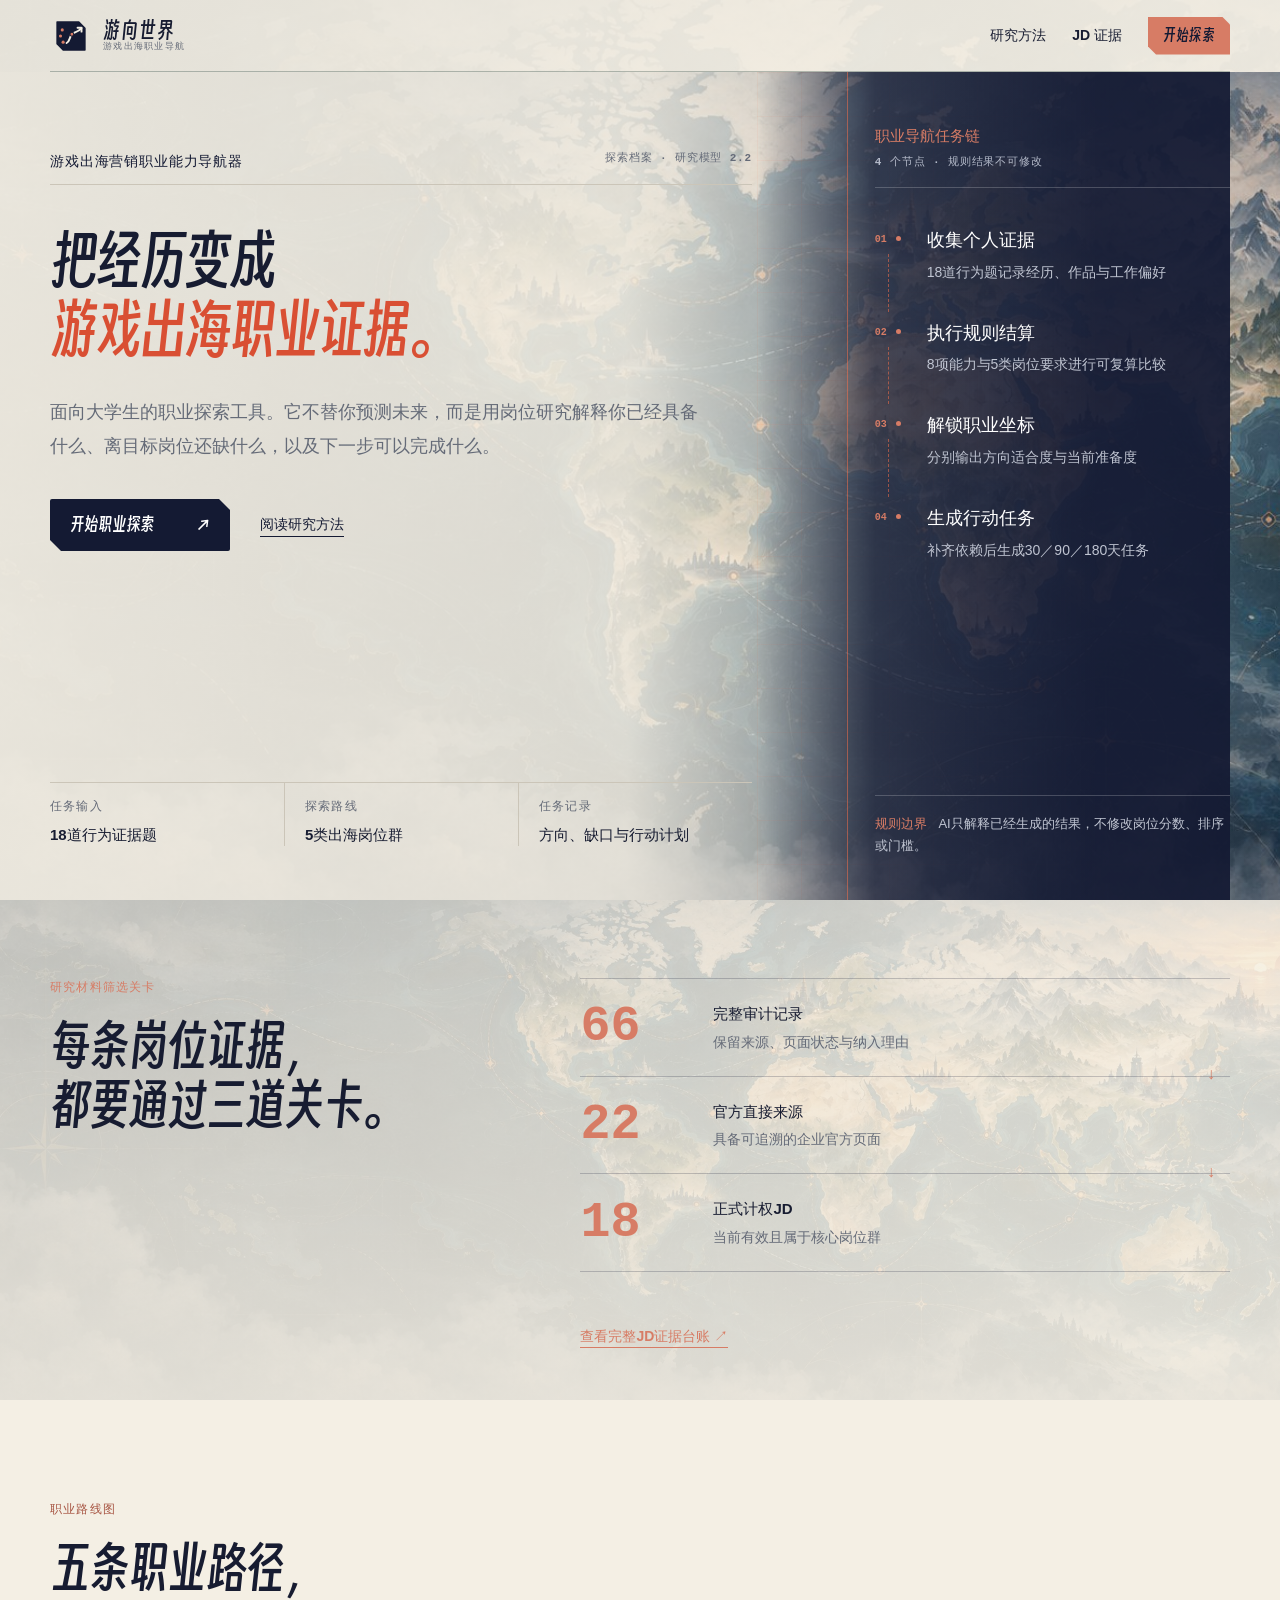
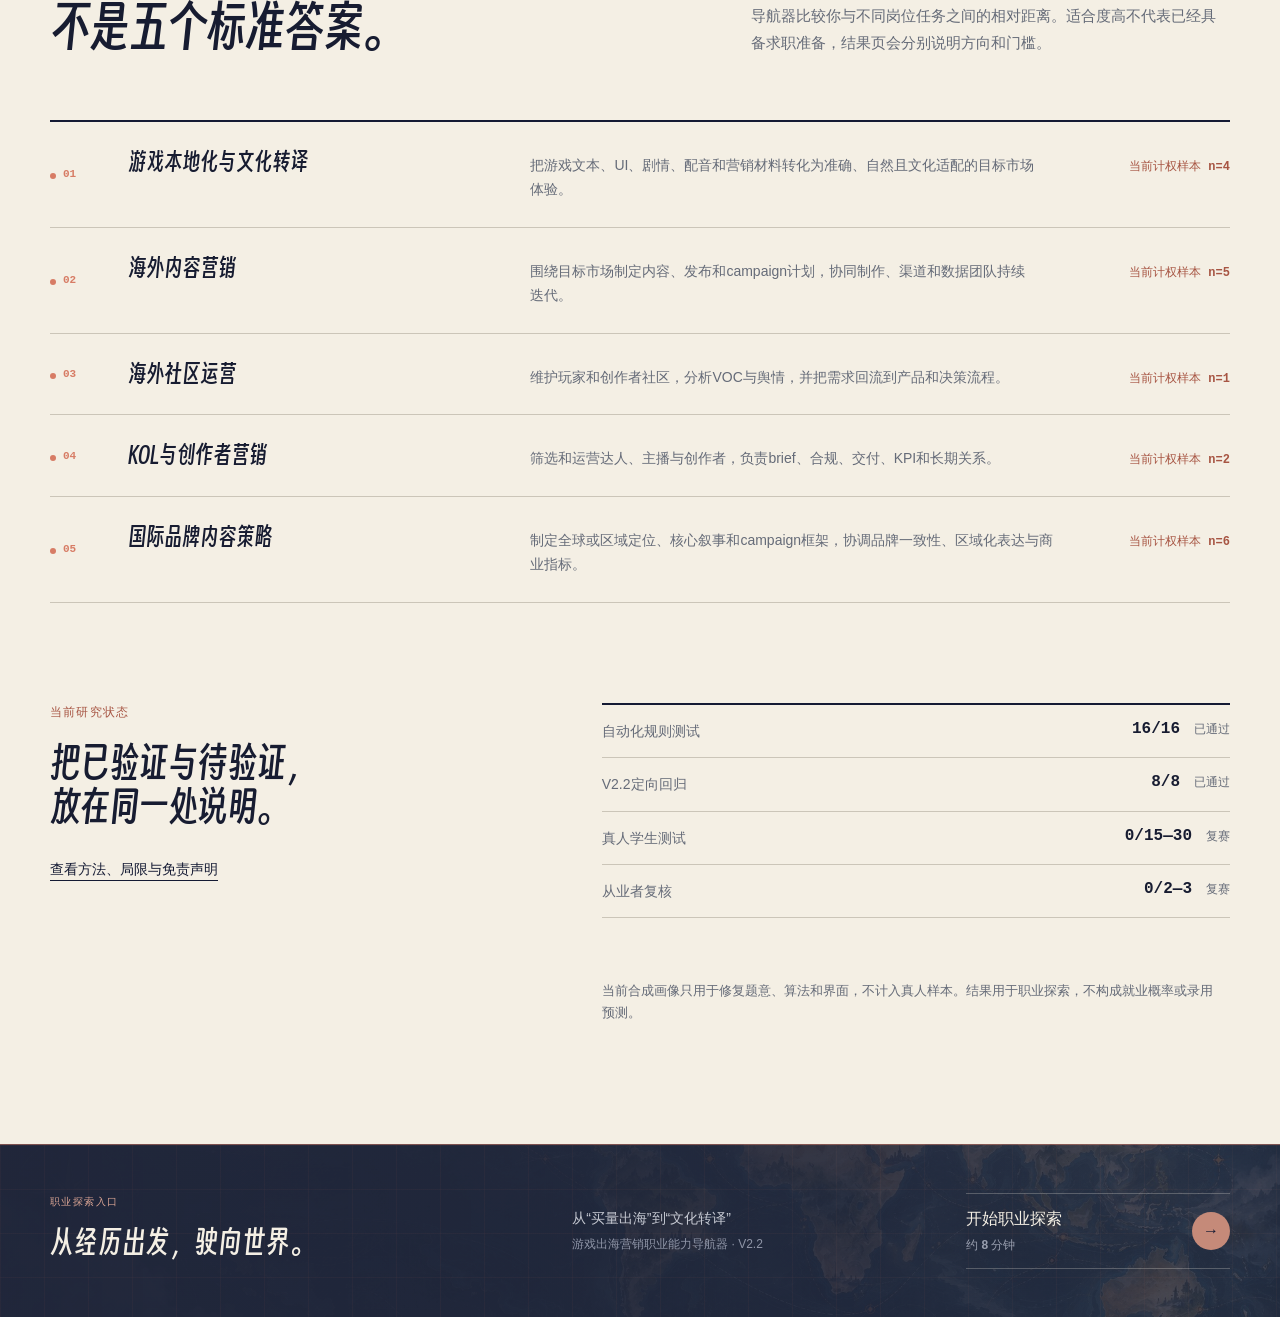
==== commit 5c9a70a5: "Add files via upload" ====
--- a/index.html
+++ b/index.html
@@ -1 +1 @@
-<!DOCTYPE html><html lang="zh-CN"><head><meta charSet="utf-8"/><meta name="viewport" content="width=device-width, initial-scale=1"/><link rel="stylesheet" href="/_next/static/chunks/0inos1o5gp1i~.css" data-precedence="next"/><link rel="preload" as="script" fetchPriority="low" href="/_next/static/chunks/0iv.5nzm~z~~9.js"/><script src="/_next/static/chunks/0exk0m7adlla-.js" async=""></script><script src="/_next/static/chunks/0lmq5h3l.1c9l.js" async=""></script><script src="/_next/static/chunks/05ruqmfx568d3.js" async=""></script><script src="/_next/static/chunks/turbopack-05.h6div.1amm.js" async=""></script><script src="/_next/static/chunks/0pi6sxr_8rcpf.js" async=""></script><script src="/_next/static/chunks/176op1ci1oflp.js" async=""></script><script src="/_next/static/chunks/0b60usfq1qwsn.js" async=""></script><title>游向世界｜游戏出海营销职业能力导航器</title><meta name="description" content="基于岗位能力模型，为大学生提供游戏出海数字营销与品牌服务职业探索建议。"/><meta property="og:title" content="游向世界｜游戏出海营销职业能力导航器"/><meta property="og:description" content="把你的经历，翻译成走向全球游戏行业的能力坐标。"/><meta property="og:locale" content="zh_CN"/><meta property="og:image" content="http://localhost:3000/og.png"/><meta property="og:image:width" content="1200"/><meta property="og:image:height" content="630"/><meta property="og:image:alt" content="游向世界——游戏出海营销职业能力导航器"/><meta property="og:type" content="website"/><meta name="twitter:card" content="summary_large_image"/><meta name="twitter:title" content="游向世界｜游戏出海营销职业能力导航器"/><meta name="twitter:description" content="把你的经历，翻译成走向全球游戏行业的能力坐标。"/><meta name="twitter:image" content="http://localhost:3000/og.png"/><link rel="icon" href="/favicon.svg"/><script src="/_next/static/chunks/03~yq9q893hmn.js" noModule=""></script></head><body><div hidden=""><!--$--><!--/$--></div><main class="home-page"><header class="site-header"><a class="brand" aria-label="游向世界首页" href="/"><span class="brand-mark" aria-hidden="true">游</span><span>游向世界</span></a><nav aria-label="主导航"><a href="/method/">研究方法</a><a href="/evidence/">JD 证据</a><a class="nav-button" href="/assessment/">开始探索</a></nav></header><section class="hero shell"><div class="hero-copy"><p class="eyebrow">“游”说世界 · 游戏出海职业导航器</p><h1 class="home-title"><span>把经历转译成</span><span>走向全球游戏行业的能力坐标。</span></h1><div class="hero-summary"><p class="hero-promise"><strong>完成一次探索，你会得到什么？</strong>优先岗位方向、当前能力优势、求职前缺口，以及补齐前置依赖的30／90／180天行动路线。</p><p class="hero-basis"><span>研究依据</span>18道行为证据题 · 66条岗位审计记录 · 18条有效核心官方JD</p></div><div class="hero-actions"><a class="primary-button" href="/assessment/">开始职业探索 <span aria-hidden="true">→</span></a><a class="text-link" href="/method/">先了解推荐依据</a></div></div><aside class="hero-panel" aria-label="导航器输出概览"><div class="panel-label">一次探索 · 三组可执行结果</div><p class="panel-intro">不是替你决定职业，而是把经历、岗位要求和下一步行动放到同一张地图上。</p><ol class="output-list"><li><span>01</span><div><strong>方向</strong><small>优先匹配 · 潜力匹配 · 探索方向</small></div></li><li><span>02</span><div><strong>坐标</strong><small>能力优势 · 证据缺口 · 岗位门槛</small></div></li><li><span>03</span><div><strong>路线</strong><small>前置任务 · 投入工时 · 验收成果</small></div></li></ol><div class="route-coordinate" aria-hidden="true"><span>CN</span><i></i><span>GLOBAL</span></div><div class="globe-grid" aria-hidden="true"><i></i><i></i><i></i><i></i></div></aside></section><section class="research-narrative"><div class="shell research-funnel-layout"><div class="research-funnel-copy"><p class="section-kicker">样本如何进入模型</p><h2>从完整审计，到可复算的岗位权重。</h2><p>来源质量、页面状态和岗位相关性逐级筛选；未进入计权的记录仍保留在JD证据台账中，供评委复核。</p><ol class="sample-funnel" aria-label="岗位样本筛选关系"><li><strong>66</strong><span>完整审计记录</span><small>保留来源与纳入理由</small></li><li><strong>22</strong><span>官方直接来源</span><small>具备企业官方页面</small></li><li><strong>18</strong><span>正式计权JD</span><small>当前有效且属于核心岗位</small></li></ol></div><aside class="research-status" aria-label="当前研究状态"><header><span>研究状态</span><strong>V<!-- -->2.2.0<!-- --> · 初赛冻结版</strong></header><dl><div><dt>自动化测试</dt><dd>16<!-- --> / <!-- -->16<!-- --> 通过</dd></div><div><dt>V2.2定向回归</dt><dd>8<!-- --> / <!-- -->8<!-- --> 通过</dd></div><div><dt>真人学生测试</dt><dd>0<!-- --> / <!-- -->15—30<!-- --> · <!-- -->复赛</dd></div><div><dt>从业者复核</dt><dd>0<!-- --> / <!-- -->2—3<!-- --> · <!-- -->复赛</dd></div></dl><p>合成画像只用于修复题意、算法和界面，不计入真人样本。结果用于职业探索，不构成录用预测。</p><a href="/method/">查看完整方法与局限 <span aria-hidden="true">→</span></a></aside></div><div class="shell research-brief" aria-label="研究框架摘要"><p><strong>研究命题</strong><span>从“买量出海”到“文化转译”</span></p><p><strong>能力模型</strong><span>5<!-- -->类岗位 × 7项功能能力 ＋ 1项作品准备证据</span></p><p><strong>输出边界</strong><span>比较方向、证据和行动，不预测录用概率</span></p></div></section><section class="shell role-overview-section"><div class="section-heading split-heading"><div><p class="section-kicker">当前研究岗位群</p><h2>五条出海内容与品牌服务路径</h2></div><p>当前样本聚焦五类岗位群。结果页会区分可申请的入口岗位与长期发展方向；岗位权重仍计划在复赛阶段由从业者复核。</p></div><div class="role-overview-list"><article><span>0<!-- -->1</span><h3>游戏本地化与文化转译</h3><p>把游戏文本、UI、剧情、配音和营销材料转化为准确、自然且文化适配的目标市场体验。</p><small>计权样本 n=<!-- -->4</small></article><article><span>0<!-- -->2</span><h3>海外内容营销</h3><p>围绕目标市场制定内容、发布和campaign计划，协同制作、渠道和数据团队持续迭代。</p><small>计权样本 n=<!-- -->5</small></article><article><span>0<!-- -->3</span><h3>海外社区运营</h3><p>维护玩家和创作者社区，分析VOC与舆情，并把需求回流到产品和决策流程。</p><small>计权样本 n=<!-- -->1</small></article><article><span>0<!-- -->4</span><h3>KOL与创作者营销</h3><p>筛选和运营达人、主播与创作者，负责brief、合规、交付、KPI和长期关系。</p><small>计权样本 n=<!-- -->2</small></article><article><span>0<!-- -->5</span><h3>国际品牌内容策略</h3><p>制定全球或区域定位、核心叙事和campaign框架，协调品牌一致性、区域化表达与商业指标。</p><small>计权样本 n=<!-- -->6</small></article></div></section></main><!--$--><!--/$--><script src="/_next/static/chunks/0iv.5nzm~z~~9.js" id="_R_" async=""></script><script>(self.__next_f=self.__next_f||[]).push([0])</script><script>self.__next_f.push([1,"1:\"$Sreact.fragment\"\n2:I[39011,[\"/_next/static/chunks/0pi6sxr_8rcpf.js\",\"/_next/static/chunks/176op1ci1oflp.js\"],\"default\"]\n3:I[37771,[\"/_next/static/chunks/0pi6sxr_8rcpf.js\",\"/_next/static/chunks/176op1ci1oflp.js\"],\"default\"]\n4:I[64911,[\"/_next/static/chunks/0pi6sxr_8rcpf.js\",\"/_next/static/chunks/176op1ci1oflp.js\",\"/_next/static/chunks/0b60usfq1qwsn.js\"],\"\"]\nc:I[65857,[\"/_next/static/chunks/0pi6sxr_8rcpf.js\",\"/_next/static/chunks/176op1ci1oflp.js\"],\"default\",1]\n:HL[\"/_next/static/chunks/0inos1o5gp1i~.css\",\"style\"]\n"])</script><script>self.__next_f.push([1,"0:{\"P\":null,\"c\":[\"\",\"\"],\"q\":\"\",\"i\":false,\"f\":[[[\"\",{\"children\":[\"__PAGE__\",{}]},\"$undefined\",\"$undefined\",16],[[\"$\",\"$1\",\"c\",{\"children\":[[[\"$\",\"link\",\"0\",{\"rel\":\"stylesheet\",\"href\":\"/_next/static/chunks/0inos1o5gp1i~.css\",\"precedence\":\"next\",\"crossOrigin\":\"$undefined\",\"nonce\":\"$undefined\"}],[\"$\",\"script\",\"script-0\",{\"src\":\"/_next/static/chunks/0pi6sxr_8rcpf.js\",\"async\":true,\"nonce\":\"$undefined\"}],[\"$\",\"script\",\"script-1\",{\"src\":\"/_next/static/chunks/176op1ci1oflp.js\",\"async\":true,\"nonce\":\"$undefined\"}]],[\"$\",\"html\",null,{\"lang\":\"zh-CN\",\"children\":[\"$\",\"body\",null,{\"children\":[\"$\",\"$L2\",null,{\"parallelRouterKey\":\"children\",\"error\":\"$undefined\",\"errorStyles\":\"$undefined\",\"errorScripts\":\"$undefined\",\"template\":[\"$\",\"$L3\",null,{}],\"templateStyles\":\"$undefined\",\"templateScripts\":\"$undefined\",\"notFound\":[[[\"$\",\"title\",null,{\"children\":\"404: This page could not be found.\"}],[\"$\",\"div\",null,{\"style\":{\"fontFamily\":\"system-ui,\\\"Segoe UI\\\",Roboto,Helvetica,Arial,sans-serif,\\\"Apple Color Emoji\\\",\\\"Segoe UI Emoji\\\"\",\"height\":\"100vh\",\"textAlign\":\"center\",\"display\":\"flex\",\"flexDirection\":\"column\",\"alignItems\":\"center\",\"justifyContent\":\"center\"},\"children\":[\"$\",\"div\",null,{\"children\":[[\"$\",\"style\",null,{\"dangerouslySetInnerHTML\":{\"__html\":\"body{color:#000;background:#fff;margin:0}.next-error-h1{border-right:1px solid rgba(0,0,0,.3)}@media (prefers-color-scheme:dark){body{color:#fff;background:#000}.next-error-h1{border-right:1px solid rgba(255,255,255,.3)}}\"}}],[\"$\",\"h1\",null,{\"className\":\"next-error-h1\",\"style\":{\"display\":\"inline-block\",\"margin\":\"0 20px 0 0\",\"padding\":\"0 23px 0 0\",\"fontSize\":24,\"fontWeight\":500,\"verticalAlign\":\"top\",\"lineHeight\":\"49px\"},\"children\":404}],[\"$\",\"div\",null,{\"style\":{\"display\":\"inline-block\"},\"children\":[\"$\",\"h2\",null,{\"style\":{\"fontSize\":14,\"fontWeight\":400,\"lineHeight\":\"49px\",\"margin\":0},\"children\":\"This page could not be found.\"}]}]]}]}]],[]],\"forbidden\":\"$undefined\",\"unauthorized\":\"$undefined\"}]}]}]]}],{\"children\":[[\"$\",\"$1\",\"c\",{\"children\":[[\"$\",\"main\",null,{\"className\":\"home-page\",\"children\":[[\"$\",\"header\",null,{\"className\":\"site-header\",\"children\":[[\"$\",\"$L4\",null,{\"className\":\"brand\",\"href\":\"/\",\"aria-label\":\"游向世界首页\",\"children\":[[\"$\",\"span\",null,{\"className\":\"brand-mark\",\"aria-hidden\":\"true\",\"children\":\"游\"}],[\"$\",\"span\",null,{\"children\":\"游向世界\"}]]}],[\"$\",\"nav\",null,{\"aria-label\":\"主导航\",\"children\":[[\"$\",\"a\",null,{\"href\":\"/method/\",\"children\":\"研究方法\"}],[\"$\",\"a\",null,{\"href\":\"/evidence/\",\"children\":\"JD 证据\"}],[\"$\",\"a\",null,{\"className\":\"nav-button\",\"href\":\"/assessment/\",\"children\":\"开始探索\"}]]}]]}],[\"$\",\"section\",null,{\"className\":\"hero shell\",\"children\":[[\"$\",\"div\",null,{\"className\":\"hero-copy\",\"children\":[[\"$\",\"p\",null,{\"className\":\"eyebrow\",\"children\":\"“游”说世界 · 游戏出海职业导航器\"}],[\"$\",\"h1\",null,{\"className\":\"home-title\",\"children\":[[\"$\",\"span\",null,{\"children\":\"把经历转译成\"}],[\"$\",\"span\",null,{\"children\":\"走向全球游戏行业的能力坐标。\"}]]}],[\"$\",\"div\",null,{\"className\":\"hero-summary\",\"children\":[[\"$\",\"p\",null,{\"className\":\"hero-promise\",\"children\":[[\"$\",\"strong\",null,{\"children\":\"完成一次探索，你会得到什么？\"}],\"优先岗位方向、当前能力优势、求职前缺口，以及补齐前置依赖的30／90／180天行动路线。\"]}],[\"$\",\"p\",null,{\"className\":\"hero-basis\",\"children\":[[\"$\",\"span\",null,{\"children\":\"研究依据\"}],\"18道行为证据题 · 66条岗位审计记录 · 18条有效核心官方JD\"]}]]}],[\"$\",\"div\",null,{\"className\":\"hero-actions\",\"children\":[[\"$\",\"a\",null,{\"className\":\"primary-button\",\"href\":\"/assessment/\",\"children\":[\"开始职业探索 \",[\"$\",\"span\",null,{\"aria-hidden\":\"true\",\"children\":\"→\"}]]}],[\"$\",\"a\",null,{\"className\":\"text-link\",\"href\":\"/method/\",\"children\":\"先了解推荐依据\"}]]}]]}],[\"$\",\"aside\",null,{\"className\":\"hero-panel\",\"aria-label\":\"导航器输出概览\",\"children\":[[\"$\",\"div\",null,{\"className\":\"panel-label\",\"children\":\"一次探索 · 三组可执行结果\"}],[\"$\",\"p\",null,{\"className\":\"panel-intro\",\"children\":\"不是替你决定职业，而是把经历、岗位要求和下一步行动放到同一张地图上。\"}],[\"$\",\"ol\",null,{\"className\":\"output-list\",\"children\":[[\"$\",\"li\",null,{\"children\":[[\"$\",\"span\",null,{\"children\":\"01\"}],[\"$\",\"div\",null,{\"children\":[[\"$\",\"strong\",null,{\"children\":\"方向\"}],[\"$\",\"small\",null,{\"children\":\"优先匹配 · 潜力匹配 · 探索方向\"}]]}]]}],[\"$\",\"li\",null,{\"children\":[[\"$\",\"span\",null,{\"children\":\"02\"}],[\"$\",\"div\",null,{\"children\":[[\"$\",\"strong\",null,{\"children\":\"坐标\"}],[\"$\",\"small\",null,{\"children\":\"能力优势 · 证据缺口 · 岗位门槛\"}]]}]]}],[\"$\",\"li\",null,{\"children\":[[\"$\",\"span\",null,{\"children\":\"03\"}],[\"$\",\"div\",null,{\"children\":[[\"$\",\"strong\",null,{\"children\":\"路线\"}],[\"$\",\"small\",null,{\"children\":\"前置任务 · 投入工时 · 验收成果\"}]]}]]}]]}],[\"$\",\"div\",null,{\"className\":\"route-coordinate\",\"aria-hidden\":\"true\",\"children\":[[\"$\",\"span\",null,{\"children\":\"CN\"}],[\"$\",\"i\",null,{}],[\"$\",\"span\",null,{\"children\":\"GLOBAL\"}]]}],[\"$\",\"div\",null,{\"className\":\"globe-grid\",\"aria-hidden\":\"true\",\"children\":[[\"$\",\"i\",null,{}],[\"$\",\"i\",null,{}],[\"$\",\"i\",null,{}],[\"$\",\"i\",null,{}]]}]]}]]}],[\"$\",\"section\",null,{\"className\":\"research-narrative\",\"children\":[[\"$\",\"div\",null,{\"className\":\"shell research-funnel-layout\",\"children\":[[\"$\",\"div\",null,{\"className\":\"research-funnel-copy\",\"children\":[[\"$\",\"p\",null,{\"className\":\"section-kicker\",\"children\":\"样本如何进入模型\"}],[\"$\",\"h2\",null,{\"children\":\"从完整审计，到可复算的岗位权重。\"}],[\"$\",\"p\",null,{\"children\":\"来源质量、页面状态和岗位相关性逐级筛选；未进入计权的记录仍保留在JD证据台账中，供评委复核。\"}],\"$L5\"]}],\"$L6\"]}],\"$L7\"]}],\"$L8\"]}],[\"$L9\"],\"$La\"]}],{},null,false,null]},null,false,null],\"$Lb\",false]],\"m\":\"$undefined\",\"G\":[\"$c\",[\"$Ld\"]],\"S\":true,\"h\":null,\"s\":\"$undefined\",\"l\":\"$undefined\",\"p\":\"$undefined\",\"d\":\"$undefined\",\"b\":\"vf-IisuT9FxtP93KRnt4P\"}\n"])</script><script>self.__next_f.push([1,"e:I[6391,[\"/_next/static/chunks/0pi6sxr_8rcpf.js\",\"/_next/static/chunks/176op1ci1oflp.js\"],\"OutletBoundary\"]\nf:\"$Sreact.suspense\"\n11:I[6391,[\"/_next/static/chunks/0pi6sxr_8rcpf.js\",\"/_next/static/chunks/176op1ci1oflp.js\"],\"ViewportBoundary\"]\n13:I[6391,[\"/_next/static/chunks/0pi6sxr_8rcpf.js\",\"/_next/static/chunks/176op1ci1oflp.js\"],\"MetadataBoundary\"]\n5:[\"$\",\"ol\",null,{\"className\":\"sample-funnel\",\"aria-label\":\"岗位样本筛选关系\",\"children\":[[\"$\",\"li\",null,{\"children\":[[\"$\",\"strong\",null,{\"children\":66}],[\"$\",\"span\",null,{\"children\":\"完整审计记录\"}],[\"$\",\"small\",null,{\"children\":\"保留来源与纳入理由\"}]]}],[\"$\",\"li\",null,{\"children\":[[\"$\",\"strong\",null,{\"children\":22}],[\"$\",\"span\",null,{\"children\":\"官方直接来源\"}],[\"$\",\"small\",null,{\"children\":\"具备企业官方页面\"}]]}],[\"$\",\"li\",null,{\"children\":[[\"$\",\"strong\",null,{\"children\":18}],[\"$\",\"span\",null,{\"children\":\"正式计权JD\"}],[\"$\",\"small\",null,{\"children\":\"当前有效且属于核心岗位\"}]]}]]}]\n6:[\"$\",\"aside\",null,{\"className\":\"research-status\",\"aria-label\":\"当前研究状态\",\"children\":[[\"$\",\"header\",null,{\"children\":[[\"$\",\"span\",null,{\"children\":\"研究状态\"}],[\"$\",\"strong\",null,{\"children\":[\"V\",\"2.2.0\",\" · 初赛冻结版\"]}]]}],[\"$\",\"dl\",null,{\"children\":[[\"$\",\"div\",null,{\"children\":[[\"$\",\"dt\",null,{\"children\":\"自动化测试\"}],[\"$\",\"dd\",null,{\"children\":[16,\" / \",16,\" 通过\"]}]]}],[\"$\",\"div\",null,{\"children\":[[\"$\",\"dt\",null,{\"children\":\"V2.2定向回归\"}],[\"$\",\"dd\",null,{\"children\":[8,\" / \",8,\" 通过\"]}]]}],[\"$\",\"div\",null,{\"children\":[[\"$\",\"dt\",null,{\"children\":\"真人学生测试\"}],[\"$\",\"dd\",null,{\"children\":[0,\" / \",\"15—30\",\" · \",\"复赛\"]}]]}],[\"$\",\"div\",null,{\"children\":[[\"$\",\"dt\",null,{\"children\":\"从业者复核\"}],[\"$\",\"dd\",null,{\"children\":[0,\" / \",\"2—3\",\" · \",\"复赛\"]}]]}]]}],[\"$\",\"p\",null,{\"children\":\"合成画像只用于修复题意、算法和界面，不计入真人样本。结果用于职业探索，不构成录用预测。\"}],[\"$\",\"a\",null,{\"href\":\"/method/\",\"children\":[\"查看完整方法与局限 \",[\"$\",\"span\",null,{\"aria-hidden\":\"true\",\"children\":\"→\"}]]}]]}]\n7:[\"$\",\"div\",null,{\"className\":\"shell research-brief\",\"aria-label\":\"研究框架摘要\",\"children\":[[\"$\",\"p\",null,{\"children\":[[\"$\",\"strong\",null,{\"children\":\"研究命题\"}],[\"$\",\"span\",null,{\"children\":\"从“买量出海”到“文化转译”\"}]]}],[\"$\",\"p\",null,{\"children\":[[\"$\",\"strong\",null,{\"children\":\"能力模型\"}],[\"$\",\"span\",null,{\"children\":[5,\"类岗位 × 7项功能能力 ＋ 1项作品准备证据\"]}]]}],[\"$\",\"p\",null,{\"children\":[[\"$\",\"strong\",null,{\"children\":\"输出边界\"}],[\"$\",\"span\",null,{\"children\":\"比较方向、证据和行动，不预测录用概率\"}]]}]]}]\n"])</script><script>self.__next_f.push([1,"8:[\"$\",\"section\",null,{\"className\":\"shell role-overview-section\",\"children\":[[\"$\",\"div\",null,{\"className\":\"section-heading split-heading\",\"children\":[[\"$\",\"div\",null,{\"children\":[[\"$\",\"p\",null,{\"className\":\"section-kicker\",\"children\":\"当前研究岗位群\"}],[\"$\",\"h2\",null,{\"children\":\"五条出海内容与品牌服务路径\"}]]}],[\"$\",\"p\",null,{\"children\":\"当前样本聚焦五类岗位群。结果页会区分可申请的入口岗位与长期发展方向；岗位权重仍计划在复赛阶段由从业者复核。\"}]]}],[\"$\",\"div\",null,{\"className\":\"role-overview-list\",\"children\":[[\"$\",\"article\",\"localization\",{\"children\":[[\"$\",\"span\",null,{\"children\":[\"0\",1]}],[\"$\",\"h3\",null,{\"children\":\"游戏本地化与文化转译\"}],[\"$\",\"p\",null,{\"children\":\"把游戏文本、UI、剧情、配音和营销材料转化为准确、自然且文化适配的目标市场体验。\"}],[\"$\",\"small\",null,{\"children\":[\"计权样本 n=\",4]}]]}],[\"$\",\"article\",\"content_marketing\",{\"children\":[[\"$\",\"span\",null,{\"children\":[\"0\",2]}],[\"$\",\"h3\",null,{\"children\":\"海外内容营销\"}],[\"$\",\"p\",null,{\"children\":\"围绕目标市场制定内容、发布和campaign计划，协同制作、渠道和数据团队持续迭代。\"}],[\"$\",\"small\",null,{\"children\":[\"计权样本 n=\",5]}]]}],[\"$\",\"article\",\"community\",{\"children\":[[\"$\",\"span\",null,{\"children\":[\"0\",3]}],[\"$\",\"h3\",null,{\"children\":\"海外社区运营\"}],[\"$\",\"p\",null,{\"children\":\"维护玩家和创作者社区，分析VOC与舆情，并把需求回流到产品和决策流程。\"}],[\"$\",\"small\",null,{\"children\":[\"计权样本 n=\",1]}]]}],[\"$\",\"article\",\"creator_marketing\",{\"children\":[[\"$\",\"span\",null,{\"children\":[\"0\",4]}],[\"$\",\"h3\",null,{\"children\":\"KOL与创作者营销\"}],[\"$\",\"p\",null,{\"children\":\"筛选和运营达人、主播与创作者，负责brief、合规、交付、KPI和长期关系。\"}],[\"$\",\"small\",null,{\"children\":[\"计权样本 n=\",2]}]]}],[\"$\",\"article\",\"brand_strategy\",{\"children\":[[\"$\",\"span\",null,{\"children\":[\"0\",5]}],[\"$\",\"h3\",null,{\"children\":\"国际品牌内容策略\"}],[\"$\",\"p\",null,{\"children\":\"制定全球或区域定位、核心叙事和campaign框架，协调品牌一致性、区域化表达与商业指标。\"}],[\"$\",\"small\",null,{\"children\":[\"计权样本 n=\",6]}]]}]]}]]}]\n"])</script><script>self.__next_f.push([1,"9:[\"$\",\"script\",\"script-0\",{\"src\":\"/_next/static/chunks/0b60usfq1qwsn.js\",\"async\":true,\"nonce\":\"$undefined\"}]\na:[\"$\",\"$Le\",null,{\"children\":[\"$\",\"$f\",null,{\"name\":\"Next.MetadataOutlet\",\"children\":\"$@10\"}]}]\nb:[\"$\",\"$1\",\"h\",{\"children\":[null,[\"$\",\"$L11\",null,{\"children\":\"$L12\"}],[\"$\",\"div\",null,{\"hidden\":true,\"children\":[\"$\",\"$L13\",null,{\"children\":[\"$\",\"$f\",null,{\"name\":\"Next.Metadata\",\"children\":\"$L14\"}]}]}],null]}]\nd:[\"$\",\"link\",\"0\",{\"rel\":\"stylesheet\",\"href\":\"/_next/static/chunks/0inos1o5gp1i~.css\",\"precedence\":\"next\",\"crossOrigin\":\"$undefined\",\"nonce\":\"$undefined\"}]\n"])</script><script>self.__next_f.push([1,"12:[[\"$\",\"meta\",\"0\",{\"charSet\":\"utf-8\"}],[\"$\",\"meta\",\"1\",{\"name\":\"viewport\",\"content\":\"width=device-width, initial-scale=1\"}]]\n"])</script><script>self.__next_f.push([1,"15:I[35167,[\"/_next/static/chunks/0pi6sxr_8rcpf.js\",\"/_next/static/chunks/176op1ci1oflp.js\"],\"IconMark\"]\n10:null\n14:[[\"$\",\"title\",\"0\",{\"children\":\"游向世界｜游戏出海营销职业能力导航器\"}],[\"$\",\"meta\",\"1\",{\"name\":\"description\",\"content\":\"基于岗位能力模型，为大学生提供游戏出海数字营销与品牌服务职业探索建议。\"}],[\"$\",\"meta\",\"2\",{\"property\":\"og:title\",\"content\":\"游向世界｜游戏出海营销职业能力导航器\"}],[\"$\",\"meta\",\"3\",{\"property\":\"og:description\",\"content\":\"把你的经历，翻译成走向全球游戏行业的能力坐标。\"}],[\"$\",\"meta\",\"4\",{\"property\":\"og:locale\",\"content\":\"zh_CN\"}],[\"$\",\"meta\",\"5\",{\"property\":\"og:image\",\"content\":\"http://localhost:3000/og.png\"}],[\"$\",\"meta\",\"6\",{\"property\":\"og:image:width\",\"content\":\"1200\"}],[\"$\",\"meta\",\"7\",{\"property\":\"og:image:height\",\"content\":\"630\"}],[\"$\",\"meta\",\"8\",{\"property\":\"og:image:alt\",\"content\":\"游向世界——游戏出海营销职业能力导航器\"}],[\"$\",\"meta\",\"9\",{\"property\":\"og:type\",\"content\":\"website\"}],[\"$\",\"meta\",\"10\",{\"name\":\"twitter:card\",\"content\":\"summary_large_image\"}],[\"$\",\"meta\",\"11\",{\"name\":\"twitter:title\",\"content\":\"游向世界｜游戏出海营销职业能力导航器\"}],[\"$\",\"meta\",\"12\",{\"name\":\"twitter:description\",\"content\":\"把你的经历，翻译成走向全球游戏行业的能力坐标。\"}],[\"$\",\"meta\",\"13\",{\"name\":\"twitter:image\",\"content\":\"http://localhost:3000/og.png\"}],[\"$\",\"link\",\"14\",{\"rel\":\"icon\",\"href\":\"/favicon.svg\"}],[\"$\",\"$L15\",\"15\",{}]]\n"])</script></body></html>+<!DOCTYPE html><html lang="zh-CN"><head><meta charSet="utf-8"/><meta name="viewport" content="width=device-width, initial-scale=1"/><link rel="stylesheet" href="/_next/static/chunks/02nk2ulgxhyd7.css" data-precedence="next"/><link rel="preload" as="script" fetchPriority="low" href="/_next/static/chunks/0iv.5nzm~z~~9.js"/><script src="/_next/static/chunks/0exk0m7adlla-.js" async=""></script><script src="/_next/static/chunks/0lmq5h3l.1c9l.js" async=""></script><script src="/_next/static/chunks/05ruqmfx568d3.js" async=""></script><script src="/_next/static/chunks/turbopack-05.h6div.1amm.js" async=""></script><script src="/_next/static/chunks/0pi6sxr_8rcpf.js" async=""></script><script src="/_next/static/chunks/176op1ci1oflp.js" async=""></script><script src="/_next/static/chunks/0b60usfq1qwsn.js" async=""></script><title>游向世界｜游戏出海营销职业能力导航器</title><meta name="description" content="基于岗位能力模型，为大学生提供游戏出海数字营销与品牌服务职业探索建议。"/><meta property="og:title" content="游向世界｜游戏出海营销职业能力导航器"/><meta property="og:description" content="把你的经历，翻译成走向全球游戏行业的能力坐标。"/><meta property="og:locale" content="zh_CN"/><meta property="og:image" content="https://ericyu18.github.io/og.png"/><meta property="og:image:width" content="1200"/><meta property="og:image:height" content="630"/><meta property="og:image:alt" content="游向世界——游戏出海营销职业能力导航器"/><meta property="og:type" content="website"/><meta name="twitter:card" content="summary_large_image"/><meta name="twitter:title" content="游向世界｜游戏出海营销职业能力导航器"/><meta name="twitter:description" content="把你的经历，翻译成走向全球游戏行业的能力坐标。"/><meta name="twitter:image" content="https://ericyu18.github.io/og.png"/><link rel="icon" href="/favicon.svg"/><script src="/_next/static/chunks/03~yq9q893hmn.js" noModule=""></script></head><body><div hidden=""><!--$--><!--/$--></div><main class="home-page home-v3"><header class="site-header"><a class="brand" aria-label="游向世界首页" href="/"><svg class="brand-symbol" viewBox="0 0 48 48" aria-hidden="true"><path class="brand-symbol-frame" d="M8 8h25l7 7v25H15l-7-7z"></path><circle cx="14" cy="17" r="1.8"></circle><circle cx="12" cy="24" r="1.8"></circle><circle cx="15" cy="31" r="1.8"></circle><path class="brand-symbol-route" d="M19 32c4-2 3-7 6-10 3-3 7-2 11-7"></path><path class="brand-symbol-arrow" d="M31.5 14.5H36v4.5"></path><circle class="brand-symbol-node" cx="25" cy="22" r="2.2"></circle></svg><span class="brand-wordmark"><strong>游向世界</strong><small>游戏出海职业导航</small></span></a><nav aria-label="主导航"><a href="/method/">研究方法</a><a href="/evidence/">JD 证据</a><a class="nav-button" href="/assessment/">开始探索</a></nav></header><section class="cover shell" aria-labelledby="home-title"><div class="cover-copy"><p class="cover-context">游戏出海营销职业能力导航器 <span>探索档案 · 研究模型 2.2</span></p><h1 id="home-title">把经历变成<br/><em>游戏出海职业证据。</em></h1><p class="cover-deck">面向大学生的职业探索工具。它不替你预测未来，而是用岗位研究解释你已经具备什么、离目标岗位还缺什么，以及下一步可以完成什么。</p><div class="cover-actions"><a class="primary-button" href="/assessment/">开始职业探索 <span aria-hidden="true">↗</span></a><a class="text-link" href="/method/">阅读研究方法</a></div><dl class="cover-facts" aria-label="研究范围摘要"><div><dt>任务输入</dt><dd>18道行为证据题</dd></div><div><dt>探索路线</dt><dd>5<!-- -->类出海岗位群</dd></div><div><dt>任务记录</dt><dd>方向、缺口与行动计划</dd></div></dl></div><aside class="route-sheet" aria-label="推荐形成路径"><header><span>职业导航任务链</span><small>4 个节点 · 规则结果不可修改</small></header><ol><li><span>01</span><div><strong>收集个人证据</strong><p>18道行为题记录经历、作品与工作偏好</p></div></li><li><span>02</span><div><strong>执行规则结算</strong><p>8项能力与5类岗位要求进行可复算比较</p></div></li><li><span>03</span><div><strong>解锁职业坐标</strong><p>分别输出方向适合度与当前准备度</p></div></li><li><span>04</span><div><strong>生成行动任务</strong><p>补齐依赖后生成30／90／180天任务</p></div></li></ol><p class="route-boundary"><span>规则边界</span> AI只解释已经生成的结果，不修改岗位分数、排序或门槛。</p></aside></section><section class="evidence-band" aria-labelledby="evidence-title"><div class="shell evidence-band-grid"><header><p>研究材料筛选关卡</p><h2 id="evidence-title">每条岗位证据，<br/>都要通过三道关卡。</h2></header><ol class="evidence-flow"><li><strong>66</strong><div><span>完整审计记录</span><p>保留来源、页面状态与纳入理由</p></div></li><li><strong>22</strong><div><span>官方直接来源</span><p>具备可追溯的企业官方页面</p></div></li><li><strong>18</strong><div><span>正式计权JD</span><p>当前有效且属于核心岗位群</p></div></li></ol><a href="/evidence/">查看完整JD证据台账 <span aria-hidden="true">↗</span></a></div></section><section class="role-index shell" aria-labelledby="roles-title"><header class="role-index-heading"><div><p>职业路线图</p><h2 id="roles-title">五条职业路径，<br/>不是五个标准答案。</h2></div><p>导航器比较你与不同岗位任务之间的相对距离。适合度高不代表已经具备求职准备，结果页会分别说明方向和门槛。</p></header><ol><li><span>01</span><h3>游戏本地化与文化转译</h3><p>把游戏文本、UI、剧情、配音和营销材料转化为准确、自然且文化适配的目标市场体验。</p><small>当前计权样本 n=<!-- -->4</small></li><li><span>02</span><h3>海外内容营销</h3><p>围绕目标市场制定内容、发布和campaign计划，协同制作、渠道和数据团队持续迭代。</p><small>当前计权样本 n=<!-- -->5</small></li><li><span>03</span><h3>海外社区运营</h3><p>维护玩家和创作者社区，分析VOC与舆情，并把需求回流到产品和决策流程。</p><small>当前计权样本 n=<!-- -->1</small></li><li><span>04</span><h3>KOL与创作者营销</h3><p>筛选和运营达人、主播与创作者，负责brief、合规、交付、KPI和长期关系。</p><small>当前计权样本 n=<!-- -->2</small></li><li><span>05</span><h3>国际品牌内容策略</h3><p>制定全球或区域定位、核心叙事和campaign框架，协调品牌一致性、区域化表达与商业指标。</p><small>当前计权样本 n=<!-- -->6</small></li></ol></section><section class="research-state shell" aria-labelledby="state-title"><div class="research-state-lead"><p>当前研究状态</p><h2 id="state-title">把已验证与待验证，放在同一处说明。</h2><a class="text-link" href="/method/">查看方法、局限与免责声明</a></div><dl><div><dt>自动化规则测试</dt><dd><strong>16<!-- -->/<!-- -->16</strong><span>已通过</span></dd></div><div><dt>V2.2定向回归</dt><dd><strong>8<!-- -->/<!-- -->8</strong><span>已通过</span></dd></div><div><dt>真人学生测试</dt><dd><strong>0<!-- -->/<!-- -->15—30</strong><span>复赛</span></dd></div><div><dt>从业者复核</dt><dd><strong>0<!-- -->/<!-- -->2—3</strong><span>复赛</span></dd></div></dl><p class="research-state-note">当前合成画像只用于修复题意、算法和界面，不计入真人样本。结果用于职业探索，不构成就业概率或录用预测。</p></section><footer class="home-footer"><div class="shell"><div class="footer-signoff"><span>职业探索入口</span><strong>从经历出发，驶向世界。</strong></div><p>从“买量出海”到“文化转译”<small>游戏出海营销职业能力导航器 · V2.2</small></p><a href="/assessment/"><span>开始职业探索<small>约 8 分钟</small></span><i aria-hidden="true">→</i></a></div></footer></main><!--$--><!--/$--><script src="/_next/static/chunks/0iv.5nzm~z~~9.js" id="_R_" async=""></script><script>(self.__next_f=self.__next_f||[]).push([0])</script><script>self.__next_f.push([1,"1:\"$Sreact.fragment\"\n2:I[39011,[\"/_next/static/chunks/0pi6sxr_8rcpf.js\",\"/_next/static/chunks/176op1ci1oflp.js\"],\"default\"]\n3:I[37771,[\"/_next/static/chunks/0pi6sxr_8rcpf.js\",\"/_next/static/chunks/176op1ci1oflp.js\"],\"default\"]\n4:I[64911,[\"/_next/static/chunks/0pi6sxr_8rcpf.js\",\"/_next/static/chunks/176op1ci1oflp.js\",\"/_next/static/chunks/0b60usfq1qwsn.js\"],\"\"]\nf:I[65857,[\"/_next/static/chunks/0pi6sxr_8rcpf.js\",\"/_next/static/chunks/176op1ci1oflp.js\"],\"default\",1]\n:HL[\"/_next/static/chunks/02nk2ulgxhyd7.css\",\"style\"]\n"])</script><script>self.__next_f.push([1,"0:{\"P\":null,\"c\":[\"\",\"\"],\"q\":\"\",\"i\":false,\"f\":[[[\"\",{\"children\":[\"__PAGE__\",{}]},\"$undefined\",\"$undefined\",16],[[\"$\",\"$1\",\"c\",{\"children\":[[[\"$\",\"link\",\"0\",{\"rel\":\"stylesheet\",\"href\":\"/_next/static/chunks/02nk2ulgxhyd7.css\",\"precedence\":\"next\",\"crossOrigin\":\"$undefined\",\"nonce\":\"$undefined\"}],[\"$\",\"script\",\"script-0\",{\"src\":\"/_next/static/chunks/0pi6sxr_8rcpf.js\",\"async\":true,\"nonce\":\"$undefined\"}],[\"$\",\"script\",\"script-1\",{\"src\":\"/_next/static/chunks/176op1ci1oflp.js\",\"async\":true,\"nonce\":\"$undefined\"}]],[\"$\",\"html\",null,{\"lang\":\"zh-CN\",\"children\":[\"$\",\"body\",null,{\"children\":[\"$\",\"$L2\",null,{\"parallelRouterKey\":\"children\",\"error\":\"$undefined\",\"errorStyles\":\"$undefined\",\"errorScripts\":\"$undefined\",\"template\":[\"$\",\"$L3\",null,{}],\"templateStyles\":\"$undefined\",\"templateScripts\":\"$undefined\",\"notFound\":[[[\"$\",\"title\",null,{\"children\":\"404: This page could not be found.\"}],[\"$\",\"div\",null,{\"style\":{\"fontFamily\":\"system-ui,\\\"Segoe UI\\\",Roboto,Helvetica,Arial,sans-serif,\\\"Apple Color Emoji\\\",\\\"Segoe UI Emoji\\\"\",\"height\":\"100vh\",\"textAlign\":\"center\",\"display\":\"flex\",\"flexDirection\":\"column\",\"alignItems\":\"center\",\"justifyContent\":\"center\"},\"children\":[\"$\",\"div\",null,{\"children\":[[\"$\",\"style\",null,{\"dangerouslySetInnerHTML\":{\"__html\":\"body{color:#000;background:#fff;margin:0}.next-error-h1{border-right:1px solid rgba(0,0,0,.3)}@media (prefers-color-scheme:dark){body{color:#fff;background:#000}.next-error-h1{border-right:1px solid rgba(255,255,255,.3)}}\"}}],[\"$\",\"h1\",null,{\"className\":\"next-error-h1\",\"style\":{\"display\":\"inline-block\",\"margin\":\"0 20px 0 0\",\"padding\":\"0 23px 0 0\",\"fontSize\":24,\"fontWeight\":500,\"verticalAlign\":\"top\",\"lineHeight\":\"49px\"},\"children\":404}],[\"$\",\"div\",null,{\"style\":{\"display\":\"inline-block\"},\"children\":[\"$\",\"h2\",null,{\"style\":{\"fontSize\":14,\"fontWeight\":400,\"lineHeight\":\"49px\",\"margin\":0},\"children\":\"This page could not be found.\"}]}]]}]}]],[]],\"forbidden\":\"$undefined\",\"unauthorized\":\"$undefined\"}]}]}]]}],{\"children\":[[\"$\",\"$1\",\"c\",{\"children\":[[\"$\",\"main\",null,{\"className\":\"home-page home-v3\",\"children\":[[\"$\",\"header\",null,{\"className\":\"site-header\",\"children\":[[\"$\",\"$L4\",null,{\"className\":\"brand\",\"href\":\"/\",\"aria-label\":\"游向世界首页\",\"children\":[[\"$\",\"svg\",null,{\"className\":\"brand-symbol\",\"viewBox\":\"0 0 48 48\",\"aria-hidden\":\"true\",\"children\":[[\"$\",\"path\",null,{\"className\":\"brand-symbol-frame\",\"d\":\"M8 8h25l7 7v25H15l-7-7z\"}],[\"$\",\"circle\",null,{\"cx\":\"14\",\"cy\":\"17\",\"r\":\"1.8\"}],[\"$\",\"circle\",null,{\"cx\":\"12\",\"cy\":\"24\",\"r\":\"1.8\"}],[\"$\",\"circle\",null,{\"cx\":\"15\",\"cy\":\"31\",\"r\":\"1.8\"}],[\"$\",\"path\",null,{\"className\":\"brand-symbol-route\",\"d\":\"M19 32c4-2 3-7 6-10 3-3 7-2 11-7\"}],[\"$\",\"path\",null,{\"className\":\"brand-symbol-arrow\",\"d\":\"M31.5 14.5H36v4.5\"}],[\"$\",\"circle\",null,{\"className\":\"brand-symbol-node\",\"cx\":\"25\",\"cy\":\"22\",\"r\":\"2.2\"}]]}],[\"$\",\"span\",null,{\"className\":\"brand-wordmark\",\"children\":[[\"$\",\"strong\",null,{\"children\":\"游向世界\"}],[\"$\",\"small\",null,{\"children\":\"游戏出海职业导航\"}]]}]]}],[\"$\",\"nav\",null,{\"aria-label\":\"主导航\",\"children\":[[\"$\",\"a\",null,{\"href\":\"/method/\",\"children\":\"研究方法\"}],[\"$\",\"a\",null,{\"href\":\"/evidence/\",\"children\":\"JD 证据\"}],[\"$\",\"a\",null,{\"className\":\"nav-button\",\"href\":\"/assessment/\",\"children\":\"开始探索\"}]]}]]}],[\"$\",\"section\",null,{\"className\":\"cover shell\",\"aria-labelledby\":\"home-title\",\"children\":[[\"$\",\"div\",null,{\"className\":\"cover-copy\",\"children\":[[\"$\",\"p\",null,{\"className\":\"cover-context\",\"children\":[\"游戏出海营销职业能力导航器 \",[\"$\",\"span\",null,{\"children\":\"探索档案 · 研究模型 2.2\"}]]}],[\"$\",\"h1\",null,{\"id\":\"home-title\",\"children\":[\"把经历变成\",[\"$\",\"br\",null,{}],[\"$\",\"em\",null,{\"children\":\"游戏出海职业证据。\"}]]}],[\"$\",\"p\",null,{\"className\":\"cover-deck\",\"children\":\"面向大学生的职业探索工具。它不替你预测未来，而是用岗位研究解释你已经具备什么、离目标岗位还缺什么，以及下一步可以完成什么。\"}],[\"$\",\"div\",null,{\"className\":\"cover-actions\",\"children\":[[\"$\",\"a\",null,{\"className\":\"primary-button\",\"href\":\"/assessment/\",\"children\":[\"开始职业探索 \",[\"$\",\"span\",null,{\"aria-hidden\":\"true\",\"children\":\"↗\"}]]}],[\"$\",\"a\",null,{\"className\":\"text-link\",\"href\":\"/method/\",\"children\":\"阅读研究方法\"}]]}],[\"$\",\"dl\",null,{\"className\":\"cover-facts\",\"aria-label\":\"研究范围摘要\",\"children\":[[\"$\",\"div\",null,{\"children\":[[\"$\",\"dt\",null,{\"children\":\"任务输入\"}],[\"$\",\"dd\",null,{\"children\":\"18道行为证据题\"}]]}],[\"$\",\"div\",null,{\"children\":[[\"$\",\"dt\",null,{\"children\":\"探索路线\"}],[\"$\",\"dd\",null,{\"children\":[5,\"类出海岗位群\"]}]]}],[\"$\",\"div\",null,{\"children\":[[\"$\",\"dt\",null,{\"children\":\"任务记录\"}],[\"$\",\"dd\",null,{\"children\":\"方向、缺口与行动计划\"}]]}]]}]]}],[\"$\",\"aside\",null,{\"className\":\"route-sheet\",\"aria-label\":\"推荐形成路径\",\"children\":[[\"$\",\"header\",null,{\"children\":[[\"$\",\"span\",null,{\"children\":\"职业导航任务链\"}],[\"$\",\"small\",null,{\"children\":\"4 个节点 · 规则结果不可修改\"}]]}],[\"$\",\"ol\",null,{\"children\":[[\"$\",\"li\",\"01\",{\"children\":[[\"$\",\"span\",null,{\"children\":\"01\"}],[\"$\",\"div\",null,{\"children\":[[\"$\",\"strong\",null,{\"children\":\"收集个人证据\"}],[\"$\",\"p\",null,{\"children\":\"18道行为题记录经历、作品与工作偏好\"}]]}]]}],[\"$\",\"li\",\"02\",{\"children\":[[\"$\",\"span\",null,{\"children\":\"02\"}],[\"$\",\"div\",null,{\"children\":[[\"$\",\"strong\",null,{\"children\":\"执行规则结算\"}],[\"$\",\"p\",null,{\"children\":\"8项能力与5类岗位要求进行可复算比较\"}]]}]]}],[\"$\",\"li\",\"03\",{\"children\":[[\"$\",\"span\",null,{\"children\":\"03\"}],[\"$\",\"div\",null,{\"children\":[[\"$\",\"strong\",null,{\"children\":\"解锁职业坐标\"}],\"$L5\"]}]]}],\"$L6\"]}],\"$L7\"]}]]}],\"$L8\",\"$L9\",\"$La\",\"$Lb\"]}],[\"$Lc\"],\"$Ld\"]}],{},null,false,null]},null,false,null],\"$Le\",false]],\"m\":\"$undefined\",\"G\":[\"$f\",[\"$L10\"]],\"S\":true,\"h\":null,\"s\":\"$undefined\",\"l\":\"$undefined\",\"p\":\"$undefined\",\"d\":\"$undefined\",\"b\":\"64MEzOf4T1KM1SQX_alsn\"}\n"])</script><script>self.__next_f.push([1,"11:I[6391,[\"/_next/static/chunks/0pi6sxr_8rcpf.js\",\"/_next/static/chunks/176op1ci1oflp.js\"],\"OutletBoundary\"]\n12:\"$Sreact.suspense\"\n14:I[6391,[\"/_next/static/chunks/0pi6sxr_8rcpf.js\",\"/_next/static/chunks/176op1ci1oflp.js\"],\"ViewportBoundary\"]\n16:I[6391,[\"/_next/static/chunks/0pi6sxr_8rcpf.js\",\"/_next/static/chunks/176op1ci1oflp.js\"],\"MetadataBoundary\"]\n5:[\"$\",\"p\",null,{\"children\":\"分别输出方向适合度与当前准备度\"}]\n6:[\"$\",\"li\",\"04\",{\"children\":[[\"$\",\"span\",null,{\"children\":\"04\"}],[\"$\",\"div\",null,{\"children\":[[\"$\",\"strong\",null,{\"children\":\"生成行动任务\"}],[\"$\",\"p\",null,{\"children\":\"补齐依赖后生成30／90／180天任务\"}]]}]]}]\n7:[\"$\",\"p\",null,{\"className\":\"route-boundary\",\"children\":[[\"$\",\"span\",null,{\"children\":\"规则边界\"}],\" AI只解释已经生成的结果，不修改岗位分数、排序或门槛。\"]}]\n8:[\"$\",\"section\",null,{\"className\":\"evidence-band\",\"aria-labelledby\":\"evidence-title\",\"children\":[\"$\",\"div\",null,{\"className\":\"shell evidence-band-grid\",\"children\":[[\"$\",\"header\",null,{\"children\":[[\"$\",\"p\",null,{\"children\":\"研究材料筛选关卡\"}],[\"$\",\"h2\",null,{\"id\":\"evidence-title\",\"children\":[\"每条岗位证据，\",[\"$\",\"br\",null,{}],\"都要通过三道关卡。\"]}]]}],[\"$\",\"ol\",null,{\"className\":\"evidence-flow\",\"children\":[[\"$\",\"li\",null,{\"children\":[[\"$\",\"strong\",null,{\"children\":66}],[\"$\",\"div\",null,{\"children\":[[\"$\",\"span\",null,{\"children\":\"完整审计记录\"}],[\"$\",\"p\",null,{\"children\":\"保留来源、页面状态与纳入理由\"}]]}]]}],[\"$\",\"li\",null,{\"children\":[[\"$\",\"strong\",null,{\"children\":22}],[\"$\",\"div\",null,{\"children\":[[\"$\",\"span\",null,{\"children\":\"官方直接来源\"}],[\"$\",\"p\",null,{\"children\":\"具备可追溯的企业官方页面\"}]]}]]}],[\"$\",\"li\",null,{\"children\":[[\"$\",\"strong\",null,{\"children\":18}],[\"$\",\"div\",null,{\"children\":[[\"$\",\"span\",null,{\"children\":\"正式计权JD\"}],[\"$\",\"p\",null,{\"children\":\"当前有效且属于核心岗位群\"}]]}]]}]]}],[\"$\",\"a\",null,{\"href\":\"/evidence/\",\"children\":[\"查看完整JD证据台账 \",[\"$\",\"span\",null,{\"aria-hidden\":\"true\",\"children\":\"↗\"}]]}]]}]}]\n"])</script><script>self.__next_f.push([1,"9:[\"$\",\"section\",null,{\"className\":\"role-index shell\",\"aria-labelledby\":\"roles-title\",\"children\":[[\"$\",\"header\",null,{\"className\":\"role-index-heading\",\"children\":[[\"$\",\"div\",null,{\"children\":[[\"$\",\"p\",null,{\"children\":\"职业路线图\"}],[\"$\",\"h2\",null,{\"id\":\"roles-title\",\"children\":[\"五条职业路径，\",[\"$\",\"br\",null,{}],\"不是五个标准答案。\"]}]]}],[\"$\",\"p\",null,{\"children\":\"导航器比较你与不同岗位任务之间的相对距离。适合度高不代表已经具备求职准备，结果页会分别说明方向和门槛。\"}]]}],[\"$\",\"ol\",null,{\"children\":[[\"$\",\"li\",\"localization\",{\"children\":[[\"$\",\"span\",null,{\"children\":\"01\"}],[\"$\",\"h3\",null,{\"children\":\"游戏本地化与文化转译\"}],[\"$\",\"p\",null,{\"children\":\"把游戏文本、UI、剧情、配音和营销材料转化为准确、自然且文化适配的目标市场体验。\"}],[\"$\",\"small\",null,{\"children\":[\"当前计权样本 n=\",4]}]]}],[\"$\",\"li\",\"content_marketing\",{\"children\":[[\"$\",\"span\",null,{\"children\":\"02\"}],[\"$\",\"h3\",null,{\"children\":\"海外内容营销\"}],[\"$\",\"p\",null,{\"children\":\"围绕目标市场制定内容、发布和campaign计划，协同制作、渠道和数据团队持续迭代。\"}],[\"$\",\"small\",null,{\"children\":[\"当前计权样本 n=\",5]}]]}],[\"$\",\"li\",\"community\",{\"children\":[[\"$\",\"span\",null,{\"children\":\"03\"}],[\"$\",\"h3\",null,{\"children\":\"海外社区运营\"}],[\"$\",\"p\",null,{\"children\":\"维护玩家和创作者社区，分析VOC与舆情，并把需求回流到产品和决策流程。\"}],[\"$\",\"small\",null,{\"children\":[\"当前计权样本 n=\",1]}]]}],[\"$\",\"li\",\"creator_marketing\",{\"children\":[[\"$\",\"span\",null,{\"children\":\"04\"}],[\"$\",\"h3\",null,{\"children\":\"KOL与创作者营销\"}],[\"$\",\"p\",null,{\"children\":\"筛选和运营达人、主播与创作者，负责brief、合规、交付、KPI和长期关系。\"}],[\"$\",\"small\",null,{\"children\":[\"当前计权样本 n=\",2]}]]}],[\"$\",\"li\",\"brand_strategy\",{\"children\":[[\"$\",\"span\",null,{\"children\":\"05\"}],[\"$\",\"h3\",null,{\"children\":\"国际品牌内容策略\"}],[\"$\",\"p\",null,{\"children\":\"制定全球或区域定位、核心叙事和campaign框架，协调品牌一致性、区域化表达与商业指标。\"}],[\"$\",\"small\",null,{\"children\":[\"当前计权样本 n=\",6]}]]}]]}]]}]\n"])</script><script>self.__next_f.push([1,"a:[\"$\",\"section\",null,{\"className\":\"research-state shell\",\"aria-labelledby\":\"state-title\",\"children\":[[\"$\",\"div\",null,{\"className\":\"research-state-lead\",\"children\":[[\"$\",\"p\",null,{\"children\":\"当前研究状态\"}],[\"$\",\"h2\",null,{\"id\":\"state-title\",\"children\":\"把已验证与待验证，放在同一处说明。\"}],[\"$\",\"a\",null,{\"className\":\"text-link\",\"href\":\"/method/\",\"children\":\"查看方法、局限与免责声明\"}]]}],[\"$\",\"dl\",null,{\"children\":[[\"$\",\"div\",null,{\"children\":[[\"$\",\"dt\",null,{\"children\":\"自动化规则测试\"}],[\"$\",\"dd\",null,{\"children\":[[\"$\",\"strong\",null,{\"children\":[16,\"/\",16]}],[\"$\",\"span\",null,{\"children\":\"已通过\"}]]}]]}],[\"$\",\"div\",null,{\"children\":[[\"$\",\"dt\",null,{\"children\":\"V2.2定向回归\"}],[\"$\",\"dd\",null,{\"children\":[[\"$\",\"strong\",null,{\"children\":[8,\"/\",8]}],[\"$\",\"span\",null,{\"children\":\"已通过\"}]]}]]}],[\"$\",\"div\",null,{\"children\":[[\"$\",\"dt\",null,{\"children\":\"真人学生测试\"}],[\"$\",\"dd\",null,{\"children\":[[\"$\",\"strong\",null,{\"children\":[0,\"/\",\"15—30\"]}],[\"$\",\"span\",null,{\"children\":\"复赛\"}]]}]]}],[\"$\",\"div\",null,{\"children\":[[\"$\",\"dt\",null,{\"children\":\"从业者复核\"}],[\"$\",\"dd\",null,{\"children\":[[\"$\",\"strong\",null,{\"children\":[0,\"/\",\"2—3\"]}],[\"$\",\"span\",null,{\"children\":\"复赛\"}]]}]]}]]}],[\"$\",\"p\",null,{\"className\":\"research-state-note\",\"children\":\"当前合成画像只用于修复题意、算法和界面，不计入真人样本。结果用于职业探索，不构成就业概率或录用预测。\"}]]}]\nb:[\"$\",\"footer\",null,{\"className\":\"home-footer\",\"children\":[\"$\",\"div\",null,{\"className\":\"shell\",\"children\":[[\"$\",\"div\",null,{\"className\":\"footer-signoff\",\"children\":[[\"$\",\"span\",null,{\"children\":\"职业探索入口\"}],[\"$\",\"strong\",null,{\"children\":\"从经历出发，驶向世界。\"}]]}],[\"$\",\"p\",null,{\"children\":[\"从“买量出海”到“文化转译”\",[\"$\",\"small\",null,{\"children\":\"游戏出海营销职业能力导航器 · V2.2\"}]]}],[\"$\",\"a\",null,{\"href\":\"/assessment/\",\"children\":[[\"$\",\"span\",null,{\"children\":[\"开始职业探索\",[\"$\",\"small\",null,{\"children\":\"约 8 分钟\"}]]}],[\"$\",\"i\",null,{\"aria-hidden\":\"true\",\"children\":\"→\"}]]}]]}]}]\nc:[\"$\",\"script\",\"script-0\",{\"src\":\"/_next/static/chunks/0b60usfq1qwsn.js\",\"async\":true,\"nonce\":\"$undefined\"}]\nd:[\"$\",\"$L11\",null,{\"children\":[\"$\",\"$12\",null,{\"name\":\"Next.MetadataOutlet\",\"children\":\"$@13\"}]}]\ne:[\"$\",\"$1\",\"h\",{\"children\":[null,[\"$\",\"$L14\",null,{\"children\":\"$L15\"}],[\"$\",\"div\",null,{\"hidden\":true,\"children\":[\"$\",\"$L16\",null,{\"children\":[\"$\",\"$12\",null,{\"name\":\"Next.Metadata\",\"children\":\"$L17\"}]}]}],null]}]\n10:[\"$\",\"link\",\"0\",{\"rel\":\"stylesheet\",\"href\":\"/_next/static/chunks/02nk2ulgxhyd7.css\",\"precedence\":\"next\",\"crossOrigin\":\"$undefined\",\"nonce\":\"$undefined\"}]\n"])</script><script>self.__next_f.push([1,"15:[[\"$\",\"meta\",\"0\",{\"charSet\":\"utf-8\"}],[\"$\",\"meta\",\"1\",{\"name\":\"viewport\",\"content\":\"width=device-width, initial-scale=1\"}]]\n"])</script><script>self.__next_f.push([1,"18:I[35167,[\"/_next/static/chunks/0pi6sxr_8rcpf.js\",\"/_next/static/chunks/176op1ci1oflp.js\"],\"IconMark\"]\n13:null\n17:[[\"$\",\"title\",\"0\",{\"children\":\"游向世界｜游戏出海营销职业能力导航器\"}],[\"$\",\"meta\",\"1\",{\"name\":\"description\",\"content\":\"基于岗位能力模型，为大学生提供游戏出海数字营销与品牌服务职业探索建议。\"}],[\"$\",\"meta\",\"2\",{\"property\":\"og:title\",\"content\":\"游向世界｜游戏出海营销职业能力导航器\"}],[\"$\",\"meta\",\"3\",{\"property\":\"og:description\",\"content\":\"把你的经历，翻译成走向全球游戏行业的能力坐标。\"}],[\"$\",\"meta\",\"4\",{\"property\":\"og:locale\",\"content\":\"zh_CN\"}],[\"$\",\"meta\",\"5\",{\"property\":\"og:image\",\"content\":\"https://ericyu18.github.io/og.png\"}],[\"$\",\"meta\",\"6\",{\"property\":\"og:image:width\",\"content\":\"1200\"}],[\"$\",\"meta\",\"7\",{\"property\":\"og:image:height\",\"content\":\"630\"}],[\"$\",\"meta\",\"8\",{\"property\":\"og:image:alt\",\"content\":\"游向世界——游戏出海营销职业能力导航器\"}],[\"$\",\"meta\",\"9\",{\"property\":\"og:type\",\"content\":\"website\"}],[\"$\",\"meta\",\"10\",{\"name\":\"twitter:card\",\"content\":\"summary_large_image\"}],[\"$\",\"meta\",\"11\",{\"name\":\"twitter:title\",\"content\":\"游向世界｜游戏出海营销职业能力导航器\"}],[\"$\",\"meta\",\"12\",{\"name\":\"twitter:description\",\"content\":\"把你的经历，翻译成走向全球游戏行业的能力坐标。\"}],[\"$\",\"meta\",\"13\",{\"name\":\"twitter:image\",\"content\":\"https://ericyu18.github.io/og.png\"}],[\"$\",\"link\",\"14\",{\"rel\":\"icon\",\"href\":\"/favicon.svg\"}],[\"$\",\"$L18\",\"15\",{}]]\n"])</script></body></html>
--- a/_next/static/chunks/02nk2ulgxhyd7.css
+++ b/_next/static/chunks/02nk2ulgxhyd7.css
@@ -0,0 +1 @@
+@layer theme{:root,:host{--font-sans:ui-sans-serif, system-ui, sans-serif, "Apple Color Emoji", "Segoe UI Emoji", "Segoe UI Symbol", "Noto Color Emoji";--font-mono:ui-monospace, SFMono-Regular, Menlo, Monaco, Consolas, "Liberation Mono", "Courier New", monospace;--spacing:.25rem;--default-font-family:var(--font-sans);--default-mono-font-family:var(--font-mono)}}@layer base{*,:after,:before,::backdrop{box-sizing:border-box;border:0 solid;margin:0;padding:0}::file-selector-button{box-sizing:border-box;border:0 solid;margin:0;padding:0}html,:host{-webkit-text-size-adjust:100%;tab-size:4;line-height:1.5;font-family:var(--default-font-family,ui-sans-serif, system-ui, sans-serif, "Apple Color Emoji", "Segoe UI Emoji", "Segoe UI Symbol", "Noto Color Emoji");font-feature-settings:var(--default-font-feature-settings,normal);font-variation-settings:var(--default-font-variation-settings,normal);-webkit-tap-highlight-color:transparent}hr{height:0;color:inherit;border-top-width:1px}abbr:where([title]){-webkit-text-decoration:underline dotted;text-decoration:underline dotted}h1,h2,h3,h4,h5,h6{font-size:inherit;font-weight:inherit}a{color:inherit;-webkit-text-decoration:inherit;-webkit-text-decoration:inherit;-webkit-text-decoration:inherit;-webkit-text-decoration:inherit;text-decoration:inherit}b,strong{font-weight:bolder}code,kbd,samp,pre{font-family:var(--default-mono-font-family,ui-monospace, SFMono-Regular, Menlo, Monaco, Consolas, "Liberation Mono", "Courier New", monospace);font-feature-settings:var(--default-mono-font-feature-settings,normal);font-variation-settings:var(--default-mono-font-variation-settings,normal);font-size:1em}small{font-size:80%}sub,sup{vertical-align:baseline;font-size:75%;line-height:0;position:relative}sub{bottom:-.25em}sup{top:-.5em}table{text-indent:0;border-color:inherit;border-collapse:collapse}:-moz-focusring{outline:auto}progress{vertical-align:baseline}summary{display:list-item}ol,ul,menu{list-style:none}img,svg,video,canvas,audio,iframe,embed,object{vertical-align:middle;display:block}img,video{max-width:100%;height:auto}button,input,select,optgroup,textarea{font:inherit;font-feature-settings:inherit;font-variation-settings:inherit;letter-spacing:inherit;color:inherit;opacity:1;background-color:#0000;border-radius:0}::file-selector-button{font:inherit;font-feature-settings:inherit;font-variation-settings:inherit;letter-spacing:inherit;color:inherit;opacity:1;background-color:#0000;border-radius:0}:where(select:is([multiple],[size])) optgroup{font-weight:bolder}:where(select:is([multiple],[size])) optgroup option{padding-inline-start:20px}::file-selector-button{margin-inline-end:4px}::placeholder{opacity:1}@supports (not ((-webkit-appearance:-apple-pay-button))) or (contain-intrinsic-size:1px){::placeholder{color:currentColor}@supports (color:color-mix(in lab, red, red)){::placeholder{color:color-mix(in oklab, currentcolor 50%, transparent)}}}textarea{resize:vertical}::-webkit-search-decoration{-webkit-appearance:none}::-webkit-date-and-time-value{min-height:1lh;text-align:inherit}::-webkit-datetime-edit{display:inline-flex}::-webkit-datetime-edit-fields-wrapper{padding:0}::-webkit-datetime-edit{padding-block:0}::-webkit-datetime-edit-year-field{padding-block:0}::-webkit-datetime-edit-month-field{padding-block:0}::-webkit-datetime-edit-day-field{padding-block:0}::-webkit-datetime-edit-hour-field{padding-block:0}::-webkit-datetime-edit-minute-field{padding-block:0}::-webkit-datetime-edit-second-field{padding-block:0}::-webkit-datetime-edit-millisecond-field{padding-block:0}::-webkit-datetime-edit-meridiem-field{padding-block:0}::-webkit-calendar-picker-indicator{line-height:1}:-moz-ui-invalid{box-shadow:none}button,input:where([type=button],[type=reset],[type=submit]){appearance:button}::file-selector-button{appearance:button}::-webkit-inner-spin-button{height:auto}::-webkit-outer-spin-button{height:auto}[hidden]:where(:not([hidden=until-found])){display:none!important}}@layer components;@layer utilities{.start{inset-inline-start:var(--spacing)}.table{display:table}.rounded{border-radius:.25rem}}:root{--ink:#102a2a;--muted:#58706f;--paper:#f5f7f2;--surface:#fff;--line:#d9e2dc;--teal:#147d70;--teal-dark:#0f6259;--lime:#d8ef85;--amber:#e8a33d;--radius:18px;--shadow:0 24px 70px #1239341a}*{box-sizing:border-box}html{scroll-behavior:smooth}body{background:var(--paper);color:var(--ink);margin:0;font-family:Noto Sans SC,Microsoft YaHei,system-ui,sans-serif;line-height:1.6;overflow-x:hidden}button,input{font:inherit}button{color:inherit}button:disabled{cursor:not-allowed;opacity:.45}h2{letter-spacing:-.04em;margin:0;font-size:clamp(30px,4vw,48px);line-height:1.14}h3{margin:0;line-height:1.3}p{text-wrap:pretty}a{color:inherit;text-decoration:none}.shell{width:min(1180px,100% - 40px);margin-inline:auto}.site-header{border-bottom:1px solid var(--line);justify-content:space-between;align-items:center;width:min(1180px,100% - 40px);height:76px;margin-inline:auto;display:flex}.brand{letter-spacing:.04em;align-items:center;gap:10px;font-weight:800;display:inline-flex}.brand-mark{background:var(--ink);width:34px;height:34px;color:var(--lime);border-radius:50%;place-items:center;display:grid}nav{align-items:center;gap:28px;font-size:14px;font-weight:650;display:flex}.nav-button{border:1px solid var(--ink);border-radius:999px;padding:8px 16px}.hero{grid-template-columns:minmax(0,1.15fr) minmax(360px,.85fr);align-items:center;gap:clamp(52px,7vw,88px);min-height:calc(100vh - 118px);padding-block:76px 88px;display:grid}.eyebrow{color:var(--teal);letter-spacing:.16em;text-transform:uppercase;margin:0 0 18px;font-size:13px;font-weight:800}h1{letter-spacing:-.055em;max-width:780px;margin:0;font-size:clamp(42px,6vw,76px);font-weight:800;line-height:1.1}.home-title{text-wrap:balance;max-width:720px;font-size:clamp(52px,5.35vw,72px);line-height:1.08}.home-title span{display:block}.home-title span:last-child{color:var(--teal)}.hero-summary{border-left:3px solid var(--lime);max-width:660px;margin-top:30px;padding-left:20px}.hero-summary p{margin:0}.hero-promise{color:var(--muted);font-size:16px;line-height:1.75}.hero-promise strong{color:var(--ink);margin-bottom:3px;font-size:15px;display:block}.hero-basis{color:var(--muted);font-size:12px;margin-top:14px!important}.hero-basis span{color:var(--teal-dark);letter-spacing:.08em;margin-right:10px;font-weight:800}.hero-actions{align-items:center;gap:26px;margin-top:34px;display:flex}.primary-button{background:var(--teal);color:#fff;border-radius:10px;align-items:center;gap:34px;min-height:54px;padding:0 22px;font-weight:750;display:inline-flex;box-shadow:0 10px 24px #147d7038}.primary-button:hover,.primary-button:focus-visible{background:var(--teal-dark)}.text-link{color:var(--teal-dark);border-bottom:1px solid;font-weight:700}.hero-panel{background:var(--ink);color:#fff;min-height:500px;box-shadow:var(--shadow);border:1px solid #102a2a1f;border-radius:22px;padding:38px;position:relative;overflow:hidden}.panel-label{color:var(--lime);letter-spacing:.12em;font-size:13px;font-weight:750}.panel-intro{z-index:1;color:#c4d5d1;max-width:340px;margin:24px 0 0;font-size:16px;line-height:1.75;position:relative}.output-list{z-index:1;margin:36px 0 0;padding:0;list-style:none;position:relative}.output-list li{border-top:1px solid #ffffff26;grid-template-columns:42px 1fr;gap:14px;padding:18px 0;display:grid}.output-list li>span{color:var(--lime);font:700 12px/1.6 ui-monospace,monospace}.output-list strong,.output-list small{display:block}.output-list strong{font-size:17px}.output-list small{color:#aec2bd;margin-top:3px;font-size:12px}.route-coordinate{z-index:1;color:#8ea9a3;letter-spacing:.12em;grid-template-columns:auto 1fr auto;align-items:center;gap:10px;margin-top:23px;font:700 9px ui-monospace,monospace;display:grid;position:relative}.route-coordinate i{border-top:1px dashed #d8ef856b}.globe-grid{border:1px solid #d8ef8547;border-radius:50%;width:260px;height:260px;position:absolute;bottom:-90px;right:-85px}.globe-grid:before,.globe-grid:after,.globe-grid i{content:"";border:1px solid #d8ef852e;border-radius:50%;position:absolute;inset:25%}.globe-grid:before{inset:0 38%}.globe-grid:after{inset:38% 0}.research-narrative{border-top:1px solid var(--line);background:#ffffff8c;padding-block:88px 0}.research-funnel-layout{grid-template-columns:minmax(0,1.2fr) minmax(320px,.8fr);align-items:start;gap:clamp(52px,8vw,100px);display:grid}.research-funnel-copy>h2{max-width:680px}.research-funnel-copy>p:last-of-type{max-width:690px;color:var(--muted);margin:22px 0 0;font-size:15px}.sample-funnel{border-block:1px solid var(--line);grid-template-columns:repeat(3,1fr);margin:42px 0 0;padding:0;list-style:none;display:grid}.sample-funnel li{min-width:0;padding:24px 28px 24px 0;position:relative}.sample-funnel li+li{border-left:1px solid var(--line);padding-left:28px}.sample-funnel li:not(:last-child):after{content:"→";z-index:1;width:18px;color:var(--teal);text-align:center;background:#fafbf8;font-weight:800;position:absolute;top:31px;right:-9px}.sample-funnel strong,.sample-funnel span,.sample-funnel small{display:block}.sample-funnel strong{color:var(--teal);font:800 44px/1 ui-monospace,monospace}.sample-funnel span{margin-top:12px;font-size:14px;font-weight:800}.sample-funnel small{color:var(--muted);margin-top:3px;font-size:11px;line-height:1.5}.research-status{border-top:3px solid var(--amber);padding:4px 0 0}.research-status header{justify-content:space-between;align-items:baseline;gap:18px;padding:18px 0;display:flex}.research-status header span{color:#8b5513;letter-spacing:.08em;font-size:12px;font-weight:800}.research-status header strong{font:750 12px ui-monospace,monospace}.research-status dl{border-top:1px solid var(--line);margin:0}.research-status dl>div{border-bottom:1px solid var(--line);justify-content:space-between;gap:18px;padding:12px 0;font-size:12px;display:flex}.research-status dt{color:var(--muted)}.research-status dd{text-align:right;margin:0;font-weight:750}.research-status>p{color:var(--muted);margin:18px 0;font-size:12px;line-height:1.7}.research-status>a{color:var(--teal-dark);border-bottom:1px solid;font-size:13px;font-weight:750}.research-brief{border-top:1px solid var(--line);grid-template-columns:repeat(3,1fr);margin-top:70px;display:grid}.research-brief p{min-width:0;margin:0;padding:28px 34px 30px 0}.research-brief p+p{border-left:1px solid var(--line);padding-left:34px}.research-brief strong,.research-brief span{display:block}.research-brief strong{color:var(--teal);letter-spacing:.08em;font-size:11px}.research-brief span{margin-top:6px;font-size:14px;font-weight:650}.role-overview-section{padding-block:90px}.role-overview-list{border-top:1px solid var(--line)}.role-overview-list article{border-bottom:1px solid var(--line);grid-template-columns:55px 240px 1fr auto;align-items:baseline;gap:20px;padding:26px 0;transition:background-color .18s;display:grid}.role-overview-list article:hover{background:#ffffff7a}.role-overview-list article>span{color:var(--teal);font:700 11px ui-monospace,monospace}.role-overview-list h3{font-size:18px}.role-overview-list p{color:var(--muted);margin:0;font-size:13px;line-height:1.65}.role-overview-list small{color:var(--teal-dark);white-space:nowrap;font:750 11px ui-monospace,monospace}.narrow-shell{max-width:880px}.section-heading{margin-bottom:40px}.split-heading{grid-template-columns:1.15fr .85fr;align-items:end;gap:70px;display:grid}.split-heading>p{color:var(--muted);margin:0}.section-kicker{color:var(--teal);letter-spacing:.14em;text-transform:uppercase;margin:0 0 10px;font-size:12px;font-weight:850}.section-kicker.light{color:var(--lime)}.mini-label{color:var(--teal-dark);background:#d8efe9;border-radius:999px;margin-bottom:16px;padding:5px 9px;font-size:11px;font-weight:800;display:inline-block}.mini-label.amber{color:#8b5513;background:#fff0d9}.demo-notice{color:#684b23;background:#fff7e9;border:1px solid #e7cfac;border-radius:12px;align-items:flex-start;gap:12px;padding:16px 18px;font-size:13px;display:flex}.demo-notice>span{color:var(--amber)}.demo-notice strong,.demo-notice p{margin:0;display:block}.demo-notice p{color:#80643d;margin-top:2px}.demo-notice-compact{border-radius:999px;padding:8px 12px;font-size:12px;display:inline-flex}.button-reset{cursor:pointer;border:0}.secondary-button{border:1px solid var(--line);cursor:pointer;background:#fff;border-radius:10px;min-height:50px;padding:0 18px;font-weight:700}.dark-button{background:var(--ink);color:#fff;cursor:pointer;border:0;border-radius:9px;min-height:48px;padding:0 20px;font-weight:750}.assessment-top{padding-top:18px}.assessment-layout{grid-template-columns:280px minmax(0,1fr);align-items:start;gap:clamp(44px,8vw,100px);width:min(1180px,100% - 40px);margin:36px auto 90px;display:grid}.assessment-rail{position:sticky;top:24px}.rail-kicker{color:var(--teal);letter-spacing:.12em;margin:0 0 12px;font-size:12px;font-weight:800}.assessment-rail h1{letter-spacing:-.045em;font-size:36px}.step-list{margin:38px 0 0;padding:0;list-style:none}.step-list li{color:#82918f;align-items:center;gap:13px;padding:13px 0;display:flex;position:relative}.step-list li:after{content:"";border-left:1px solid var(--line);height:12px;position:absolute;top:41px;left:14px}.step-list li:last-child:after{display:none}.step-list li>span{border:1px solid var(--line);border-radius:50%;place-items:center;width:30px;height:30px;font-size:11px;display:grid}.step-list li.active,.step-list li.done{color:var(--ink)}.step-list li.active>span{border-color:var(--teal);background:var(--teal);color:#fff}.step-list li.done>span{color:var(--teal);background:#e4f2ec;border-color:#bddbcf}.demo-loader{border-top:1px solid var(--line);margin-top:40px;padding-top:22px}.demo-loader>strong{color:var(--muted);margin-bottom:9px;font-size:12px;display:block}.demo-loader button{width:100%;color:var(--teal-dark);text-align:left;cursor:pointer;background:0 0;border:0;padding:6px 0;font-size:12px;display:block}.demo-loader button:hover{text-decoration:underline}.assessment-main{min-width:0}.progress-wrap>div:first-child{color:var(--muted);justify-content:space-between;margin-bottom:9px;font-size:12px;font-weight:700;display:flex}.progress-track{background:#dfe6e1;border-radius:999px;height:5px;overflow:hidden}.progress-track i{border-radius:inherit;background:var(--teal);height:100%;transition:width .25s;display:block}.progress-wrap>small{color:var(--muted);margin-top:8px;font-size:10px;display:block}.question-stack{margin-top:34px}.question-block{border:0;border-top:1px solid var(--line);min-width:0;margin:0;padding:30px 0}.question-block legend{align-items:flex-start;gap:13px;max-width:100%;padding:0;font-size:20px;font-weight:750;line-height:1.45;display:flex}.question-block legend>span{color:var(--teal);flex:none;padding-top:3px;font:700 11px/1.6 ui-monospace,monospace}.question-block legend>small{color:var(--muted);flex:none;padding-top:2px;font:650 11px/1.7 ui-monospace,monospace}.question-description{color:var(--muted);margin:8px 0 0 38px;font-size:13px}.option-grid{grid-template-columns:repeat(2,minmax(0,1fr));gap:10px;margin:18px 0 0 38px;display:grid}.option-card{border:1px solid var(--line);cursor:pointer;background:#ffffffa8;border-radius:11px;grid-template-columns:20px 1fr;align-items:center;gap:10px;min-height:64px;padding:13px 14px;transition:border-color .15s,background .15s,transform .15s;display:grid;position:relative}.option-card:hover{border-color:#9cbdb5;transform:translateY(-1px)}.option-card.selected{border-color:var(--teal);box-shadow:inset 0 0 0 1px var(--teal);background:#eef8f4}.option-card input{opacity:0;pointer-events:none;position:absolute}.option-indicator{background:#fff;border:1.5px solid #9badab;border-radius:50%;width:18px;height:18px}.option-card input[type=checkbox]+.option-indicator{border-radius:5px}.option-card.selected .option-indicator{border:5px solid var(--teal)}.option-card.selected input[type=checkbox]+.option-indicator{background:var(--lime);border-width:4px}.option-card>span:last-child{font-size:13px;font-weight:650;line-height:1.45}.option-card small{color:var(--muted);font-weight:400;display:block}.scale-grid{grid-template-columns:repeat(5,minmax(0,1fr))}.scale-grid .option-card{text-align:center;grid-template-columns:1fr;align-content:center;justify-items:center;gap:7px;min-height:82px;padding:10px}.scale-grid .option-card>span:last-child{font-size:11px}.number-answer{grid-template-columns:140px auto;align-items:center;gap:8px 12px;margin:20px 0 0 38px;display:grid}.number-answer input{border:1px solid var(--line);width:140px;min-height:56px;color:var(--ink);background:#fff;border-radius:10px;padding:0 14px;font-size:20px;font-weight:750}.number-answer>span{color:var(--teal-dark);font-size:13px;font-weight:700}.number-answer small{color:var(--muted);grid-column:1/-1;font-size:11px}.question-error{background:#fff8f5;border:1px solid #d98672;border-radius:12px;margin-top:10px;padding-inline:18px}.supplemental-answer{border-left:3px solid var(--teal);background:#ffffffb3;gap:9px;margin:18px 0 0 38px;padding:16px;display:grid}.supplemental-answer>span,.supplemental-answer legend{color:var(--ink);font-size:13px;font-weight:750}.supplemental-answer select{border:1px solid var(--line);background:#fff;border-radius:9px;width:min(320px,100%);min-height:44px;padding:0 36px 0 12px}.supplemental-answer small{color:var(--muted);font-size:10px}.supplemental-answer.supplemental-error{background:#fff8f5;border-left-color:#a33d28}.supplemental-group{gap:10px;display:grid}.supplemental-group>small{color:var(--muted);margin:2px 0 0 38px;font-size:10px}.relevance-selector{border-top:0;border-bottom:0;border-right:0}.relevance-selector>div{gap:7px;display:grid}.relevance-selector label{border:1px solid var(--line);color:var(--muted);cursor:pointer;background:#fff;border-radius:8px;align-items:center;gap:9px;padding:9px 11px;font-size:11px;display:flex;position:relative}.relevance-selector label.selected{border-color:var(--teal);color:var(--ink);background:#eef8f4}.error-text{color:#a33d28;margin:10px 0 0 38px;font-size:12px;font-weight:700}.assessment-actions{border-top:1px solid var(--line);justify-content:space-between;gap:16px;padding-top:26px;display:flex}.assessment-actions button:disabled{opacity:.48;cursor:not-allowed}.submission-error{color:#7a2f20;background:#fff4ef;border-left:3px solid #a33d28;border-radius:8px;margin-top:16px;padding:16px 18px}.submission-error strong{font-size:12px}.submission-error p{margin:5px 0 10px;font-size:11px}.submission-error button{color:inherit;font:inherit;cursor:pointer;background:0 0;border:1px solid;border-radius:7px;padding:6px 10px;font-size:11px;font-weight:750}.privacy-line{color:var(--muted);text-align:right;margin:14px 0 0;font-size:11px}.result-hero{grid-template-columns:1.2fr .8fr;align-items:end;gap:70px;padding-block:90px 70px;display:grid}.result-hero h1{font-size:clamp(46px,6vw,78px)}.result-hero h1 em{color:var(--teal);font-style:normal}.result-intro{max-width:660px;color:var(--muted);margin:22px 0 0;font-size:18px}.result-meta{justify-self:end;max-width:370px}.result-meta>p{color:var(--muted);margin:14px 0 0;font-size:12px}.result-section{padding-block:78px}.match-list{border-top:1px solid var(--line)}.match-row{border-bottom:1px solid var(--line)}.match-row.featured{background:#fff;border:1px solid #b9d3cb;border-radius:18px;margin-inline:-16px;box-shadow:0 14px 40px #12393412}.role-card-summary{cursor:pointer;grid-template-columns:72px minmax(0,1fr) 210px;align-items:center;gap:30px;padding:34px 44px 34px 22px;list-style:none;display:grid;position:relative}.featured>.role-card-summary{padding-inline:38px 58px}.role-card-summary::-webkit-details-marker{display:none}.role-card-summary:after{content:"＋";color:var(--teal);font-size:16px;font-weight:800;position:absolute;top:24px;right:20px}.role-match-card[open]>.role-card-summary:after{content:"－"}.role-card-details{padding:0 44px 32px 124px}.featured>.role-card-details{padding-inline:140px 58px}.role-card-details>ul{color:var(--muted);margin:14px 0 0;padding-left:18px;font-size:11px}.contribution-strip{grid-template-columns:repeat(3,minmax(0,1fr));gap:8px;display:grid}.contribution-strip span{border:1px solid var(--line);color:var(--muted);background:#f6f8f5;border-radius:8px;justify-content:space-between;gap:8px;padding:9px 10px;font-size:10px;display:flex}.contribution-strip b{color:var(--ink);font:750 11px ui-monospace,monospace}.direct-evidence,.sample-calibration{color:var(--muted);margin:12px 0 0;font-size:10px}.direct-evidence.active{border-left:3px solid var(--teal);color:var(--teal-dark);background:#e8f1ed;padding:10px 12px}.sample-calibration{color:#6e4b1d}.match-rank{color:var(--teal);font:700 14px ui-monospace,monospace}.match-copy>span{color:var(--teal);letter-spacing:.08em;font-size:11px;font-weight:800}.match-copy h3{margin-top:4px;font-size:25px}.match-copy p{color:var(--muted);margin:7px 0 0;font-size:14px}.match-copy ul{flex-wrap:wrap;gap:7px;margin:14px 0 0;padding:0;list-style:none;display:flex}.match-copy li{color:#385a55;background:#edf3ef;border-radius:6px;padding:4px 8px;font-size:11px}.metric-key{color:var(--muted);justify-content:flex-end;gap:18px;margin:-20px 0 14px;font-size:11px;display:flex}.metric-key span{align-items:center;gap:6px;display:inline-flex}.metric-key i{border-radius:50%;width:8px;height:8px}.fit-dot,.fit-bar{background:var(--teal)}.ready-dot,.ready-bar{background:var(--amber)}.dual-scores{gap:16px;display:grid}.dual-scores>div{grid-template-columns:1fr auto;align-items:baseline;gap:4px 10px;display:grid}.dual-scores span{color:var(--muted);font-size:10px}.dual-scores strong{font:750 24px/1 ui-monospace,monospace}.dual-scores>div>div{background:#dce4df;border-radius:99px;grid-column:1/-1;height:5px;overflow:hidden}.dual-scores i{border-radius:inherit;height:100%;display:block}.gate-note{border-left:3px solid var(--amber);background:#fff7e9;margin-top:12px;padding:10px 12px}.gate-note p{color:#6e4b1d;margin:3px 0;font-size:11px}.gate-note .gate-limiting{font-weight:650}.gate-note .gate-nonlimiting{color:var(--muted)}.readiness-breakdown{margin-top:12px}.readiness-breakdown summary{width:max-content;color:var(--teal-dark);cursor:pointer;font-size:11px;font-weight:750}.readiness-breakdown>div{border:1px solid var(--line);background:#f7f9f6;border-radius:9px;grid-template-columns:repeat(2,minmax(0,1fr));gap:7px 12px;margin-top:10px;padding:12px;display:grid}.readiness-breakdown span{color:var(--muted);justify-content:space-between;gap:8px;font-size:10px;display:flex}.readiness-breakdown>div>strong{color:var(--teal-dark);grid-column:1/-1;font-size:11px}.tinted-section{background:#eaf0eb}.capability-layout{grid-template-columns:1.15fr .85fr;gap:80px;display:grid}.bar-row{grid-template-columns:165px 1fr 34px;align-items:center;gap:14px;padding:10px 0;display:grid}.bar-row>span{font-size:13px;font-weight:650}.bar-row>span small{color:var(--muted);margin-top:3px;font-size:9px;font-weight:550;line-height:1.35;display:block}.bar-row>div{background:#d3ddd6;border-radius:99px;height:10px;overflow:hidden}.bar-row i{border-radius:inherit;background:var(--teal);height:100%;display:block}.bar-row strong{font:700 12px ui-monospace,monospace}.ability-card{border-bottom:1px solid #102a2a14}.ability-card summary{cursor:pointer;list-style:none}.ability-card summary::-webkit-details-marker{display:none}.ability-card summary>span{padding-right:18px;position:relative}.ability-card summary>span:after{content:"";width:7px;height:7px;color:var(--teal);border-bottom:1.5px solid;border-right:1.5px solid;transition:transform .18s;position:absolute;top:.42em;right:2px;transform:translateY(-2px)rotate(45deg)}.ability-card[open] summary>span:after{content:"";transform:translateY(2px)rotate(225deg)}.ability-evidence-detail{background:#ffffffb8;border-radius:10px;grid-template-columns:1fr 1fr;gap:8px 18px;margin:0 0 12px 165px;padding:14px;display:grid}.ability-evidence-detail p{color:var(--muted);margin:0;font-size:10px}.ability-evidence-detail b{color:var(--ink);margin-bottom:2px;font-size:10px;display:block}.portfolio-context{color:var(--muted);margin:14px 0 0;font-size:10px}.bar-row.readiness-evidence>div{background:#eadfce}.bar-row.readiness-evidence i{background:var(--amber)}.signal-line{border-left:3px solid var(--teal);color:var(--muted);background:#ffffff94;margin:18px 0 0;padding:13px 15px;font-size:12px}.signal-line strong{color:var(--ink)}.strength-gap{grid-template-columns:1fr 1fr;gap:16px;display:grid}.strength-gap>article{background:#ffffffb3;border:1px solid #102a2a1a;border-radius:15px;padding:22px}.strength-gap article>div{border-top:1px solid var(--line);padding:14px 0}.strength-gap article>div:first-of-type{border-top:0}.strength-gap strong{font-size:14px}.strength-gap p{color:var(--muted);margin:3px 0 0;font-size:11px}.advice-section{grid-template-columns:180px 1fr;gap:54px;padding-block:70px;display:grid;position:relative}.advice-badge{color:var(--teal);font-size:13px;font-weight:800}.advice-badge small{width:max-content;color:var(--teal-dark);background:#e2eee9;border-radius:5px;margin-top:8px;padding:3px 7px;display:block}.advice-section blockquote{letter-spacing:-.02em;margin:0;font-size:clamp(23px,3vw,34px);font-weight:650;line-height:1.5}.advice-section>p{color:var(--muted);grid-column:2;margin:-24px 0 0;font-size:11px}.timeline{grid-template-columns:repeat(3,1fr);gap:16px;display:grid}.timeline>article{border:1px solid var(--line);background:#fff;border-radius:16px;padding:26px}.timeline header{border-bottom:1px solid var(--line);align-items:baseline;gap:5px;padding-bottom:20px;display:flex}.timeline header strong{color:var(--teal);font:750 36px/1 ui-monospace,monospace}.timeline header span{color:var(--muted);font-size:12px}.timeline-task{border-bottom:1px solid var(--line);padding:22px 0}.timeline-task:last-child{border-bottom:0}.timeline-task h3{font-size:16px}.timeline-task p{color:var(--muted);margin:7px 0;font-size:12px}.timeline-task small{color:var(--teal-dark);margin-top:5px;font-size:11px;font-weight:700;display:block}.plan-status{border-left:3px solid var(--teal);color:var(--muted);background:#e8f1ed;margin:-20px 0 20px;padding:12px 14px;font-size:11px}.plan-status.warning{border-left-color:var(--amber);color:#80643d;background:#fff7e9}.task-code{color:var(--muted);margin-bottom:7px;font:700 10px ui-monospace,monospace;display:block}.dark-section{background:var(--ink);color:#fff}.path-grid{grid-template-columns:.8fr 1.2fr;gap:40px 80px;padding-block:80px;display:grid}.path-grid>div:first-child>p:last-child{color:#a8bdb8}.career-path{margin:0;padding:0;list-style:none}.career-path li{border-top:1px solid #ffffff24;grid-template-columns:45px 1fr;gap:14px;padding:17px 0;display:grid}.career-path span{color:var(--lime);font:700 11px ui-monospace,monospace}.career-path.detailed-path li>div{min-width:0}.career-path.detailed-path strong,.career-path.detailed-path small{display:block}.career-path.detailed-path small{color:#a8bdb8;margin-top:4px;font-size:11px}.career-path.detailed-path strong+strong{margin-top:7px}.career-path.detailed-path strong em{color:#a8bdb8;margin-left:4px;font-size:11px;font-style:normal;font-weight:500;display:inline}.portfolio-box{background:#ffffff0a;border:1px solid #d8ef853d;border-radius:14px;grid-column:2;padding:22px}.portfolio-box>span{color:var(--lime);letter-spacing:.1em;font-size:11px;font-weight:800}.portfolio-box ul{color:#d5e0dd;flex-wrap:wrap;gap:10px 22px;margin:14px 0 0;padding-left:18px;font-size:13px;display:flex}.portfolio-box p{color:#d5e0dd;margin:12px 0 0;font-size:13px}.role-entry-grid{grid-template-columns:1fr 1fr;gap:14px;display:grid}.role-entry-grid article{background:#ffffff09;border:1px solid #ffffff24;border-radius:12px;padding:20px}.role-entry-grid span,.human-ai-grid span{color:var(--lime);letter-spacing:.08em;font-size:11px;font-weight:800}.role-entry-grid ul{color:#d5e0dd;margin:12px 0 0;padding-left:18px;font-size:12px}.human-ai-grid{grid-template-columns:repeat(3,1fr);gap:14px;display:grid}.human-ai-grid article{border:1px solid var(--line);background:#fff;border-radius:14px;padding:24px}.human-ai-grid span{color:var(--teal)}.human-ai-grid p{color:var(--muted);margin:14px 0 0;font-size:13px}.human-ai-grid ul{color:var(--muted);margin:14px 0 0;padding-left:18px;font-size:12px}.human-ai-grid li+li{margin-top:7px}.evidence-summary{grid-template-columns:.8fr 1.2fr;gap:50px 90px;display:grid}.evidence-summary>div:first-child p:last-child{color:var(--muted)}.evidence-summary>ul{margin:0;padding:0;list-style:none}.evidence-summary>ul li{border-top:1px solid var(--line);grid-template-columns:80px 1fr auto;gap:14px;padding:16px 0;display:grid}.evidence-summary>ul span,.evidence-summary>ul small{color:var(--teal);font-size:11px}.evidence-summary>ul strong{font-size:13px}.result-actions{grid-column:2;align-items:center;gap:24px;display:flex}.validation-split{color:var(--muted);margin-top:14px;font-size:11px}.secondary-link{color:var(--teal-dark);font-size:13px;font-weight:750;text-decoration:underline}.empty-result{flex-direction:column;justify-content:center;align-items:flex-start;min-height:calc(100vh - 76px);display:flex}.empty-result h1{font-size:clamp(44px,6vw,70px)}.empty-result>p:not(.eyebrow){max-width:590px;color:var(--muted)}.empty-result .primary-button{margin-top:20px}.challenge-tabs{flex-wrap:wrap;gap:8px;margin:0 0 18px;display:flex}.challenge-tabs button{border:1px solid var(--line);color:var(--muted);cursor:pointer;background:#fff;border-radius:999px;padding:8px 13px;font-size:11px;font-weight:700}.challenge-tabs button.active{border-color:var(--teal);color:var(--teal-dark);background:#e5f2ed}.challenge-context{color:var(--muted);margin:0 0 18px;font-size:12px}.challenge-grid{grid-template-columns:1fr 1fr;gap:14px;display:grid}.copy-sample{border-radius:17px;flex-direction:column;justify-content:space-between;min-height:230px;padding:28px;display:flex}.copy-sample.original{border:1px solid var(--line);background:#fff}.copy-sample.ai{background:#e6ead7}.copy-sample>span{color:var(--teal);letter-spacing:.08em;font-size:11px;font-weight:850}.copy-sample p{margin:28px 0;font-size:clamp(18px,2.5vw,26px);font-weight:650;line-height:1.5}.copy-sample small{color:var(--muted);font-size:11px}.challenge-form{border:1px solid var(--line);border-radius:15px;margin:20px 0 0;padding:24px}.challenge-form legend{padding-inline:8px;font-size:14px;font-weight:750}.challenge-options{flex-wrap:wrap;gap:9px;margin-bottom:20px;display:flex}.challenge-options label{border:1px solid var(--line);cursor:pointer;background:#fff;border-radius:99px;padding:8px 12px;font-size:12px;position:relative}.challenge-options label.selected{border-color:var(--teal);color:var(--teal-dark);background:#e5f2ed}.challenge-options input{opacity:0;position:absolute}.challenge-analysis{background:var(--ink);color:#fff;border-radius:15px;margin-top:14px;padding:24px}.challenge-analysis>strong{color:var(--lime)}.challenge-analysis ul{grid-template-columns:1fr 1fr;gap:16px 26px;padding:0;list-style:none;display:grid}.challenge-analysis li{color:#c5d4d0;font-size:12px}.challenge-analysis li b{color:#fff;margin-bottom:3px;display:block}.challenge-analysis>p{color:#91aaa4;margin-bottom:0;font-size:10px}.term-glossary{border-top:1px solid var(--line);grid-template-columns:220px 1fr;gap:30px;margin-top:34px;padding-top:28px;display:grid}.term-glossary h3{font-size:18px}.term-glossary dl{grid-template-columns:1fr 1fr;gap:10px;margin:0;display:grid}.term-glossary dl>div{border:1px solid var(--line);background:#ffffff9e;border-radius:10px;padding:12px}.term-glossary dt{color:var(--teal-dark);font-size:12px;font-weight:800}.term-glossary abbr{border-bottom:1px dotted;text-decoration:none}.term-glossary dd{color:var(--muted);margin:4px 0 0;font-size:10px}.method-page{background:#fafbf8}.method-page [id]{scroll-margin-top:28px}.method-hero{grid-template-columns:minmax(0,1.15fr) minmax(400px,.85fr);align-items:end;gap:clamp(52px,7vw,94px);padding-block:92px 110px;display:grid}.method-hero-copy h1{letter-spacing:-.055em;max-width:700px;font-size:clamp(48px,4.9vw,70px);line-height:1.04}.method-hero-copy h1>span{white-space:nowrap}.method-hero-copy>p:last-child{max-width:640px;color:var(--muted);margin:30px 0 0;font-size:17px;line-height:1.85}.method-minute{border-top:4px solid var(--ink);border-bottom:1px solid var(--ink)}.method-minute-label{color:var(--teal);letter-spacing:.12em;margin:0;padding:14px 0;font:800 11px ui-monospace,monospace}.method-minute ol{margin:0;padding:0;list-style:none}.method-minute li{border-top:1px solid var(--line);grid-template-columns:32px 1fr;gap:15px;padding:17px 0;display:grid}.method-minute li>span{color:var(--teal);font:800 11px ui-monospace,monospace}.method-minute li p{color:var(--muted);margin:0;font-size:12px;line-height:1.75}.method-minute li strong{color:var(--ink);margin-bottom:2px;font-size:14px;display:block}.method-status-line{border-top:1px solid var(--line);color:#687976;flex-wrap:wrap;gap:8px 20px;margin:0;padding:14px 0;font:700 10px ui-monospace,monospace;display:flex}.method-mobile-nav{display:none}.method-reading-layout{grid-template-columns:180px minmax(0,1fr);align-items:start;gap:clamp(54px,8vw,104px);display:grid}.method-toc{padding-top:10px;position:sticky;top:22px}.method-toc>p{color:var(--muted);letter-spacing:.12em;margin:0 0 14px;font-size:10px;font-weight:800}.method-toc nav{border-top:1px solid var(--ink);display:block}.method-toc a{border-bottom:1px solid var(--line);color:var(--muted);grid-template-columns:26px 1fr;gap:7px;padding:11px 0;font-size:11px;display:grid}.method-toc a:hover,.method-toc a:focus-visible{color:var(--teal-dark)}.method-toc a span{color:var(--teal);font:700 9px ui-monospace,monospace}.method-toc>small{color:#899794;margin-top:30px;font-size:9px;line-height:1.7;display:block}.method-toc>small strong{color:var(--ink);font-size:11px}.method-reading-content{min-width:0}.method-editorial-section{border-top:1px solid var(--ink);padding-block:84px}.method-editorial-section:first-child{border-top:0;padding-top:10px}.method-section-heading{grid-template-columns:minmax(0,1.35fr) minmax(240px,.65fr);align-items:end;gap:clamp(36px,7vw,80px);margin-bottom:48px;display:grid}.method-section-heading h2{letter-spacing:-.035em;max-width:690px;font-size:clamp(30px,3.4vw,46px);line-height:1.12}.method-section-heading>p{color:var(--muted);margin:0;font-size:12px;line-height:1.8}.method-pipeline{border-block:1px solid var(--line);grid-template-columns:1fr 26px 1fr 26px 1fr;align-items:stretch;display:grid}.method-pipeline article{padding:28px 18px 30px 0}.method-pipeline article+i+article{padding-left:18px}.method-pipeline>i{color:var(--teal);place-items:center;font-style:normal;display:grid}.method-pipeline span{color:var(--teal);letter-spacing:.12em;font:800 10px ui-monospace,monospace}.method-pipeline h3{margin-top:22px;font-size:17px}.method-pipeline ul{color:var(--muted);margin:14px 0 0;padding:0;font-size:11px;line-height:1.85;list-style:none}.method-pipeline li:before{content:"— ";color:var(--teal)}.method-dual-result{background:var(--ink);color:#fff;grid-template-columns:1fr 1fr;margin-top:34px;display:grid}.method-dual-result article{grid-template-columns:78px 145px 1fr;align-items:start;gap:15px;padding:28px;display:grid}.method-dual-result article+article{border-left:1px solid #ffffff2b}.method-dual-result span{color:var(--lime);font:800 9px ui-monospace,monospace}.method-dual-result strong{font-size:15px}.method-dual-result p{color:#c9d6d3;margin:0;font-size:10px;line-height:1.75}.method-rule-notes{border-top:1px solid var(--line);margin-top:28px}.method-rule-notes details{border-bottom:1px solid var(--line)}.method-rule-notes summary{cursor:pointer;justify-content:space-between;gap:20px;padding:17px 2px;list-style:none;display:flex}.method-rule-notes summary::-webkit-details-marker{display:none}.method-rule-notes summary strong{font-size:13px}.method-rule-notes summary span{color:var(--teal);font-size:10px;font-weight:800}.method-rule-notes details>p{max-width:720px;color:var(--muted);margin:0;padding:0 0 20px;font-size:11px;line-height:1.8}.method-sample-funnel{background:var(--ink);color:#fff;grid-template-columns:1.2fr .9fr .72fr;margin:0;padding:0;list-style:none;display:grid}.method-sample-funnel li{min-width:0;padding:30px;position:relative}.method-sample-funnel li+li{border-left:1px solid #ffffff26}.method-sample-funnel li:not(:last-child):after{content:"→";z-index:1;color:var(--lime);font-weight:800;position:absolute;top:48%;right:-10px}.method-sample-funnel span{color:var(--lime);letter-spacing:.08em;font:700 10px ui-monospace,monospace;display:block}.method-sample-funnel strong{margin-top:26px;font:800 56px/1 ui-monospace,monospace;display:block}.method-sample-funnel p{color:#b7c8c4;max-width:210px;margin:16px 0 0;font-size:10px;line-height:1.65}.method-evidence-ledger{border-top:1px solid var(--ink);margin-top:36px}.method-evidence-row{border-bottom:1px solid var(--line);grid-template-columns:120px minmax(0,1fr) 70px;align-items:start;gap:28px;padding:22px 0;display:grid}.method-evidence-row>span{color:var(--teal);font-size:10px;font-weight:800}.method-evidence-row strong{font-size:14px}.method-evidence-row p{color:var(--muted);margin:5px 0 0;font-size:10px;line-height:1.7}.method-evidence-row small{color:#8b5513;justify-self:end;font-size:9px;font-weight:800}.method-evidence-row .status-已核验{color:var(--teal-dark)}.method-ledger-link{gap:22px;margin-top:28px;font-weight:800;display:inline-flex}.functional-competency-list{border-top:3px solid var(--ink)}.competency-group-label{border-bottom:1px solid var(--line);color:var(--muted);gap:18px;margin:0;padding:14px 0;font-size:10px;font-weight:800;display:flex}.competency-group-label span{color:var(--teal);font-family:ui-monospace,monospace}.functional-competency-list details{border-bottom:1px solid var(--line)}.functional-competency-list summary{cursor:pointer;grid-template-columns:36px 170px minmax(0,1fr) 22px;align-items:baseline;gap:20px;padding:21px 0;list-style:none;display:grid}.functional-competency-list summary::-webkit-details-marker{display:none}.functional-competency-list summary>span{color:var(--teal);font:800 10px ui-monospace,monospace}.functional-competency-list summary>strong{font-size:15px}.functional-competency-list summary>p{color:var(--muted);margin:0;font-size:10px;line-height:1.65}.functional-competency-list summary>i{color:var(--teal);font-size:18px;font-style:normal;transition:transform .18s}.functional-competency-list details[open] summary>i{transform:rotate(45deg)}.functional-competency-list details>div{grid-template-columns:1fr 1fr;gap:28px;padding:0 0 24px 226px;display:grid}.functional-competency-list details>div p{color:var(--muted);margin:0;font-size:10px;line-height:1.7}.functional-competency-list details>div b{color:var(--ink);margin-bottom:5px;font-size:10px;display:block}.portfolio-evidence-feature{border-left:4px solid var(--amber);background:#fff4df;grid-template-columns:130px 1fr 1fr;gap:32px;margin-top:28px;padding:30px;display:grid}.portfolio-evidence-feature>div:first-child{flex-direction:column;justify-content:space-between;display:flex}.portfolio-evidence-feature>div:first-child span{color:#8b5513;font:800 9px ui-monospace,monospace}.portfolio-evidence-feature>div:first-child strong{color:#b06d16;font:800 42px/1 ui-monospace,monospace}.portfolio-evidence-feature h3{font-size:18px}.portfolio-evidence-feature p{color:#765c39;margin:8px 0 0;font-size:10px;line-height:1.7}.portfolio-evidence-feature small{color:#8b5513;margin-top:16px;font-size:9px;font-weight:800;display:block}.portfolio-evidence-feature>p{margin:0}.portfolio-evidence-feature b{color:var(--ink);margin-bottom:5px;display:block}.evidence-rubric-details{border-block:1px solid var(--line);margin-top:24px}.evidence-rubric-details>summary{cursor:pointer;justify-content:space-between;gap:20px;padding:18px 0;list-style:none;display:flex}.evidence-rubric-details>summary::-webkit-details-marker{display:none}.evidence-rubric-details>summary strong{font-size:12px}.evidence-rubric-details>summary span{color:var(--teal);font-size:10px;font-weight:800}.evidence-rubric-details>div{background:var(--line);grid-template-columns:repeat(5,1fr);gap:1px;margin-bottom:24px;display:grid}.evidence-rubric-details article{background:#f3f6f1;min-width:0;padding:16px}.evidence-rubric-details article strong{color:var(--teal);font:800 24px/1 ui-monospace,monospace}.evidence-rubric-details article p{color:var(--muted);margin:12px 0 0;font-size:9px;line-height:1.7}.case-evidence-groups{border-top:3px solid var(--ink)}.case-evidence-group{border-bottom:1px solid var(--ink)}.case-evidence-group>header{grid-template-columns:36px minmax(0,1fr) auto;align-items:start;gap:20px;padding:25px 0;display:grid}.case-evidence-group>header>span{background:var(--teal);color:#fff;place-items:center;width:30px;height:30px;font:800 11px ui-monospace,monospace;display:grid}.case-evidence-company>header>span{background:var(--amber)}.case-evidence-control>header>span{background:#788784}.case-evidence-group h3{font-size:18px}.case-evidence-group header p{color:var(--muted);margin:5px 0 0;font-size:10px}.case-evidence-group header>strong{color:var(--muted);font-size:10px}.case-evidence-group>div{border-top:1px solid var(--line);margin-left:56px}.case-evidence-group details{border-bottom:1px solid var(--line)}.case-evidence-group details:last-child{border-bottom:0}.case-evidence-group summary{cursor:pointer;justify-content:space-between;align-items:center;gap:20px;padding:19px 0;list-style:none;display:flex}.case-evidence-group summary::-webkit-details-marker{display:none}.case-evidence-group summary small{color:var(--teal);letter-spacing:.04em;font-size:8px;font-weight:800;display:block}.case-evidence-group summary strong{margin-top:4px;font-size:14px;display:block}.case-evidence-group summary p{color:var(--muted);margin:3px 0 0;font-size:9px}.case-evidence-group summary>span{color:var(--teal);font-size:9px;font-weight:800}.case-evidence-detail{grid-template-columns:1fr 1fr;gap:30px;padding:0 0 22px;display:grid}.case-evidence-detail p{color:var(--muted);margin:0;font-size:10px;line-height:1.7}.case-evidence-detail b{color:var(--ink);margin-bottom:5px;display:block}.method-limits-section{padding-bottom:34px}.limits-summary{background:var(--ink);color:#fff;grid-template-columns:1fr 1fr;display:grid}.limits-summary>p{gap:7px;margin:0;padding:30px;display:grid}.limits-summary>p+p{border-left:1px solid #ffffff29}.limits-summary span{color:var(--lime);letter-spacing:.08em;font:800 9px ui-monospace,monospace}.limits-summary strong{font-size:16px}.limits-summary small{color:#afc2be;font-size:10px}.full-limits-details{border-bottom:1px solid var(--ink)}.full-limits-details>summary{cursor:pointer;justify-content:space-between;align-items:center;gap:20px;padding:22px 0;list-style:none;display:flex}.full-limits-details>summary::-webkit-details-marker{display:none}.full-limits-details>summary strong,.full-limits-details>summary span{display:block}.full-limits-details>summary strong{font-size:13px}.full-limits-details>summary span{color:var(--muted);margin-top:3px;font-size:9px}.full-limits-details>summary i{color:var(--teal);font-size:20px;font-style:normal;transition:transform .18s}.full-limits-details[open]>summary i{transform:rotate(45deg)}.full-limits-details ol{counter-reset:limits;margin:0;padding:0 0 28px;list-style:none}.full-limits-details li{counter-increment:limits;border-top:1px solid var(--line);color:var(--muted);padding:13px 0 13px 42px;font-size:11px;line-height:1.7;position:relative}.full-limits-details li:before{content:counter(limits, decimal-leading-zero);color:var(--teal);font:800 9px ui-monospace,monospace;position:absolute;left:0}.method-cta{justify-content:space-between;align-items:center;gap:30px;padding-block:68px 84px;display:flex}.method-cta>div>span{color:var(--teal);letter-spacing:.1em;font:800 10px ui-monospace,monospace}.method-cta p{margin:7px 0 0;font-size:22px;font-weight:750}.evidence-hero{padding-block:90px 54px}.evidence-hero h1{font-size:clamp(44px,6vw,72px)}.evidence-hero>p:last-child{max-width:760px;color:var(--muted);font-size:16px}.ledger-wrap{padding-bottom:100px}.ledger-filters{z-index:4;border:1px solid var(--line);-webkit-backdrop-filter:blur(10px);backdrop-filter:blur(10px);background:#f5f7f2f5;border-radius:14px;align-items:end;gap:12px;padding:16px;display:flex;position:sticky;top:0}.ledger-filters label{color:var(--muted);gap:5px;font-size:10px;font-weight:750;display:grid}.ledger-filters select{border:1px solid var(--line);min-height:42px;color:var(--ink);font:inherit;background:#fff;border-radius:9px;padding:0 36px 0 12px;font-size:12px}.ledger-filters p{color:var(--muted);margin:0 0 8px auto;font-size:12px}.ledger-list{border-top:1px solid var(--line);margin-top:18px}.ledger-item{border-bottom:1px solid var(--line)}.ledger-item summary{cursor:pointer;grid-template-columns:38px 1fr auto;align-items:center;gap:16px;padding:22px 8px;list-style:none;display:grid}.ledger-item summary::-webkit-details-marker{display:none}.ledger-item summary small,.ledger-item summary strong,.ledger-item summary p{display:block}.ledger-item summary small{color:var(--teal);font-size:10px;font-weight:750}.ledger-item summary strong{margin-top:2px;font-size:15px}.ledger-item summary p{color:var(--muted);margin:3px 0 0;font-size:11px}.grade-badge{border-radius:9px;place-items:center;width:32px;height:32px;font:800 12px ui-monospace,monospace;display:grid}.grade-A,.grade-A1{color:#0d6d5f;background:#dcefe7}.grade-A2{color:#147d70;background:#e5f2ed}.grade-B{color:#8b5513;background:#fff0d9}.grade-C{color:#5f6d6b;background:#e7eae7}.model-badge{color:var(--teal-dark);white-space:nowrap;background:#e5f2ed;border-radius:5px;align-items:center;padding:3px 7px;font-size:9px;font-weight:800;display:inline-flex}.details-hint{color:var(--muted);font-size:10px}.ledger-item[open] .details-hint{color:var(--teal)}.ledger-detail{grid-template-columns:1fr 1fr;gap:16px 28px;padding:0 62px 26px;display:grid}.ledger-detail article>span{color:var(--teal);font-size:10px;font-weight:800}.ledger-detail article p{color:var(--muted);margin:5px 0 0;font-size:12px}.ledger-detail>a{width:max-content;color:var(--teal-dark);border-bottom:1px solid;grid-column:1/-1;font-size:12px;font-weight:750}:focus-visible{outline-offset:3px;outline:3px solid #e8a33d8c}@media (max-width:960px){.hero{grid-template-columns:1fr;gap:48px;min-height:auto}.home-title{max-width:820px}.hero-panel{min-height:440px}.research-funnel-layout{grid-template-columns:1fr}.research-status{max-width:680px}.method-hero{grid-template-columns:1fr;align-items:start;gap:54px}.method-minute{max-width:700px}.method-reading-layout{grid-template-columns:150px minmax(0,1fr);gap:48px}.method-section-heading{grid-template-columns:1fr;gap:20px}.method-section-heading>p{max-width:620px}.method-dual-result article{grid-template-columns:1fr;gap:8px}.portfolio-evidence-feature{grid-template-columns:110px 1fr}.portfolio-evidence-feature>p{grid-column:2}}@media (max-width:780px){.shell,.site-header{width:min(100% - 28px,1180px)}.site-header{height:68px}nav>a:not(.nav-button){display:none}.hero{gap:40px;padding-block:50px 62px}h1{font-size:clamp(40px,12vw,58px)}.home-title{letter-spacing:-.05em;max-width:none;font-size:clamp(40px,11vw,50px);line-height:1.1}.hero-summary{margin-top:24px;padding-left:14px}.hero-promise{font-size:15px}.hero-basis{line-height:1.65}.hero-actions{flex-direction:column;align-items:flex-start;gap:18px}.hero-panel{border-radius:18px;min-height:0;padding:28px 26px}.panel-intro{font-size:15px}.output-list{margin-top:28px}.research-narrative{padding-top:64px}.research-funnel-layout{gap:48px}.research-funnel-copy>p:last-of-type{font-size:14px}.research-brief{grid-template-columns:1fr;margin-top:52px}.research-brief p{padding:22px 0}.research-brief p+p{border-top:1px solid var(--line);border-left:0;padding-left:0}.role-overview-section{padding-block:68px}.role-overview-list article{grid-template-columns:34px 1fr}.role-overview-list p,.role-overview-list small{grid-column:2}.role-overview-list small{margin-top:-6px}.split-heading{grid-template-columns:1fr;gap:18px}.assessment-layout{grid-template-columns:1fr;gap:30px;width:min(100% - 28px,1180px);margin-top:28px}.assessment-rail{position:static}.assessment-rail h1{font-size:32px}.step-list{grid-template-columns:repeat(3,1fr);margin-top:24px;display:grid}.step-list li{flex-direction:column;align-items:flex-start;gap:5px;font-size:12px}.step-list li:after{border-top:1px solid var(--line);border-left:0;width:calc(100% - 44px);height:0;top:15px;left:36px}.demo-loader{display:none}.option-grid{grid-template-columns:1fr;margin-left:0}.scale-grid{grid-template-columns:1fr 1fr}.number-answer,.question-description,.error-text,.supplemental-answer,.supplemental-group>small{margin-left:0}.assessment-actions{z-index:5;-webkit-backdrop-filter:blur(8px);backdrop-filter:blur(8px);background:#f5f7f2f2;margin-inline:-14px;padding:14px;position:sticky;bottom:0}.assessment-actions .primary-button{gap:12px;padding-inline:16px}.privacy-line{text-align:left}.result-hero{grid-template-columns:1fr;gap:30px;padding-block:58px 40px}.result-meta{justify-self:start}.result-section{padding-block:56px}.match-row,.match-row.featured{box-shadow:none;background:0 0;border-width:0 0 1px;border-radius:0;margin-inline:0}.role-card-summary,.featured>.role-card-summary{grid-template-columns:35px 1fr;gap:16px;padding:24px 32px 24px 0}.role-card-summary:after{top:24px;right:4px}.role-card-details,.featured>.role-card-details{padding:0 0 26px 51px}.contribution-strip{grid-template-columns:1fr}.dual-scores{grid-column:2;grid-template-columns:1fr 1fr}.capability-layout,.strength-gap{grid-template-columns:1fr;gap:30px}.bar-row{grid-template-columns:110px 1fr 28px;gap:8px}.bar-row>span{font-size:11px}.ability-evidence-detail{grid-template-columns:1fr;margin-left:0}.advice-section{grid-template-columns:1fr;gap:24px}.advice-section>p{grid-column:1;margin:0}.timeline{grid-template-columns:1fr}.path-grid,.evidence-summary,.limits-grid{grid-template-columns:1fr;gap:36px}.portfolio-box,.result-actions{grid-column:1}.term-glossary,.term-glossary dl,.role-entry-grid,.human-ai-grid{grid-template-columns:1fr}.evidence-summary>ul li{grid-template-columns:68px 1fr}.evidence-summary>ul small{display:none}.challenge-grid,.challenge-analysis ul{grid-template-columns:1fr}.method-page [id]{scroll-margin-top:82px}.method-hero{gap:42px;padding-block:58px 66px}.method-hero-copy h1{font-size:clamp(42px,10vw,62px)}.method-hero-copy>p:last-child{font-size:15px}.method-mobile-nav{z-index:8;border-block:1px solid var(--line);-webkit-backdrop-filter:blur(10px);backdrop-filter:blur(10px);background:#fafbf8f7;width:100%;padding:0 14px;display:block;position:sticky;top:0}.method-mobile-nav>summary{cursor:pointer;min-height:52px;color:var(--teal-dark);justify-content:space-between;align-items:center;font-size:12px;font-weight:800;list-style:none;display:flex}.method-mobile-nav>summary::-webkit-details-marker{display:none}.method-mobile-nav>summary:after{content:"目录 ＋";font:700 9px ui-monospace,monospace}.method-mobile-nav[open]>summary:after{content:"收起 −"}.method-mobile-nav nav{border-top:1px solid var(--line);grid-template-columns:1fr 1fr;padding-bottom:14px;display:grid}.method-mobile-nav a{color:var(--muted);gap:8px;padding:11px 8px 11px 0;font-size:11px;display:flex}.method-mobile-nav a span{color:var(--teal);font:700 9px ui-monospace,monospace}.method-reading-layout{grid-template-columns:1fr}.method-toc{display:none}.method-editorial-section{padding-block:66px}.method-editorial-section:first-child{padding-top:60px}.method-pipeline{grid-template-columns:1fr}.method-pipeline article,.method-pipeline article+i+article{padding:24px 0}.method-pipeline>i{justify-content:start;height:20px;transform:rotate(90deg)}.method-dual-result{grid-template-columns:1fr}.method-dual-result article+article{border-top:1px solid #ffffff2b;border-left:0}.method-evidence-row{grid-template-columns:90px minmax(0,1fr);gap:18px}.method-evidence-row small{grid-column:2;justify-self:start}.functional-competency-list summary{grid-template-columns:32px 150px minmax(0,1fr) 20px;gap:14px}.functional-competency-list details>div{padding-left:196px}.evidence-rubric-details>div{grid-template-columns:1fr}.method-cta{flex-direction:column;align-items:flex-start}.evidence-hero{padding-block:60px 36px}.ledger-filters{flex-direction:column;align-items:stretch}.ledger-filters p{margin:4px 0 0}.ledger-item summary{grid-template-columns:36px 1fr;padding-inline:0}.model-badge{grid-column:2;justify-self:start}.details-hint{display:none}.ledger-detail{grid-template-columns:1fr;padding:0 0 24px 52px}}@media (max-width:600px){.sample-funnel{grid-template-columns:1fr}.sample-funnel li{padding:22px 0}.sample-funnel li+li{border-top:1px solid var(--line);border-left:0;padding-left:0}.sample-funnel li:not(:last-child):after{content:"↓";background:#fafbf8;top:auto;bottom:-10px;right:12px}.sample-funnel strong{font-size:40px}.research-status header{flex-direction:column;align-items:flex-start;gap:4px}.research-status dl>div{flex-direction:column;align-items:flex-start;gap:2px}.research-status dd{text-align:left}.method-hero-copy h1{font-size:clamp(40px,12vw,50px)}.method-hero-copy h1>span{white-space:normal}.method-hero-copy h1>span>span{display:block}.method-minute li{grid-template-columns:28px 1fr;gap:10px}.method-status-line{flex-direction:column;gap:5px}.method-mobile-nav nav{grid-template-columns:1fr}.method-editorial-section{padding-block:56px}.method-section-heading{margin-bottom:34px}.method-section-heading h2{font-size:30px}.method-sample-funnel{grid-template-columns:1fr}.method-sample-funnel li{padding:24px}.method-sample-funnel li+li{border-top:1px solid #ffffff26;border-left:0}.method-sample-funnel li:not(:last-child):after{content:"↓";top:auto;bottom:-10px;right:24px}.method-sample-funnel strong{margin-top:16px;font-size:46px}.method-evidence-row{grid-template-columns:1fr;gap:7px}.method-evidence-row small{grid-column:1}.functional-competency-list summary{grid-template-columns:28px 1fr 18px;gap:10px}.functional-competency-list summary>p{grid-column:2}.functional-competency-list details>div{grid-template-columns:1fr;padding-left:38px}.portfolio-evidence-feature{grid-template-columns:1fr;padding:24px}.portfolio-evidence-feature>div:first-child{flex-direction:row;min-height:54px}.portfolio-evidence-feature>p{grid-column:1}.case-evidence-group>header{grid-template-columns:32px 1fr;gap:14px}.case-evidence-group header>strong{grid-column:2}.case-evidence-group>div{margin-left:46px}.case-evidence-detail{grid-template-columns:1fr;gap:16px}.case-evidence-group summary>span{display:none}.limits-summary{grid-template-columns:1fr}.limits-summary>p+p{border-top:1px solid #ffffff29;border-left:0}.method-cta p{font-size:19px}}@media (prefers-reduced-motion:reduce){.home-page *,.home-page :before,.home-page :after,.method-page *,.method-page :before,.method-page :after{transition-duration:.01ms!important;animation-duration:.01ms!important;animation-iteration-count:1!important}}@font-face{font-family:Smiley Sans Local;src:url(/fonts/SmileySans-Oblique.woff2)format("woff2");font-display:swap;font-style:normal;font-weight:400}:root{--v3-ink:#141a33;--v3-ink-soft:#202a4a;--v3-paper:#f4efe4;--v3-paper-deep:#e7decc;--v3-acid:#d77c65;--v3-signal:#a75543;--v3-text:#171c31;--v3-muted:#656b78;--v3-line:#cbc5b8;--v3-display:"Smiley Sans Local", "Microsoft YaHei UI", sans-serif}body{background:var(--v3-paper);color:var(--v3-text);font-family:HarmonyOS Sans SC,PingFang SC,Microsoft YaHei UI,Microsoft YaHei,sans-serif}.site-header{border-bottom-color:#0b2e2747;height:72px}.site-header-compact{background:#f2efe6f5}.brand{letter-spacing:0;gap:11px}.brand-symbol{width:42px;height:42px;color:var(--v3-acid);flex:0 0 42px;overflow:visible}.brand-symbol-frame{fill:var(--v3-ink);stroke:var(--v3-ink);stroke-width:1.5px;stroke-linejoin:round}.brand-symbol circle:not(.brand-symbol-node){fill:var(--v3-acid)}.brand-symbol-route,.brand-symbol-arrow{fill:none;stroke:var(--v3-paper);stroke-width:2.2px;stroke-linecap:round;stroke-linejoin:round}.brand-symbol-node{fill:var(--v3-acid);stroke:var(--v3-ink);stroke-width:1.2px}.brand-wordmark{gap:1px;line-height:1;display:grid}.brand-wordmark strong{font-family:var(--v3-display);letter-spacing:.045em;font-size:21px;font-weight:400}.brand-wordmark small{color:var(--v3-muted);letter-spacing:.14em;font-size:9px;font-weight:700}.site-header nav{gap:26px;font-size:14px}.nav-button{background:var(--v3-acid);min-height:38px;color:var(--v3-ink);font-family:var(--v3-display);clip-path:polygon(0 0,calc(100% - 8px) 0,100% 8px,100% 100%,8px 100%,0 calc(100% - 8px));border:0;border-radius:0;align-items:center;padding:0 15px;font-size:16px;display:inline-flex}.site-header a{transition:color .18s,background-color .18s}.site-header nav>a:not(.nav-button):hover{color:var(--v3-signal)}.nav-button:hover{background:#ff8a68}.home-v3{background-color:var(--v3-paper);background-image:linear-gradient(#f4efe4ed,#f4efe4ed),url(/assets/world-route-atlas-v1.jpg);background-position:top;background-size:cover;background-attachment:fixed;overflow:clip}.cover{z-index:0;isolation:isolate;grid-template-columns:minmax(0,1.32fr) minmax(360px,.68fr);align-items:stretch;min-height:calc(100svh - 72px);display:grid;position:relative}.cover:before,.cover:after{content:"";pointer-events:none;width:100vw;position:absolute;top:0;bottom:0;left:50%;transform:translate(-50%)}.cover:before{z-index:-2;background:url(/assets/world-route-atlas-v1.jpg) 50%/cover no-repeat}.cover:after{z-index:-1;background:linear-gradient(90deg,#f4efe4f0 0%,#f4efe4e0 49%,#f4efe46b 68%,#141a3329 100%)}.cover-copy{flex-direction:column;justify-content:center;min-width:0;padding:78px clamp(42px,6vw,88px) 54px 0;display:flex}.cover-context{border-bottom:1px solid var(--v3-line);width:100%;color:var(--v3-ink);letter-spacing:.06em;justify-content:space-between;gap:24px;margin:0 0 42px;padding-bottom:12px;font-size:13px;font-weight:750;display:flex}.cover-context span{color:var(--v3-muted);font-family:ui-monospace,SFMono-Regular,Consolas,monospace;font-size:11px}.cover h1{max-width:760px;font-family:var(--v3-display);letter-spacing:-.055em;margin:0;font-size:clamp(52px,4.7vw,68px);font-weight:700;line-height:1.14}.cover h1 em{color:#d94f33;font-style:normal}.cover-deck{max-width:650px;color:var(--v3-muted);margin:30px 0 0;font-size:18px;line-height:1.9}.cover-actions{align-items:center;gap:30px;margin-top:36px;display:flex}.cover .primary-button,.assessment-page-v3 .primary-button{background:var(--v3-ink);color:#fff;min-height:52px;box-shadow:none;clip-path:polygon(0 0,calc(100% - 11px) 0,100% 11px,100% 100%,11px 100%,0 calc(100% - 11px));font-family:var(--v3-display);border-radius:2px;gap:42px;padding:0 20px;font-size:18px;font-weight:400}.cover .primary-button:hover,.assessment-page-v3 .primary-button:hover{background:#283659}.cover .text-link{color:var(--v3-ink);font-size:14px}.cover-facts{grid-template-columns:repeat(3,1fr);margin:auto 0 0;padding:54px 0 0;display:grid}.cover-facts>div{border-top:1px solid var(--v3-line);min-width:0;padding:14px 20px 0 0}.cover-facts>div+div{border-left:1px solid var(--v3-line);padding-left:20px}.cover-facts dt{color:var(--v3-muted);letter-spacing:.1em;font-size:11px;font-weight:750}.cover-facts dd{margin:7px 0 0;font-size:14px;font-weight:720}.route-sheet{color:#fff;background-color:#0000;background-image:linear-gradient(90deg,#141a3300 0%,#141a33c2 25%,#141a33f0 72%),linear-gradient(#ff71490f 1px,#0000 1px),linear-gradient(90deg,#ff71490f 1px,#0000 1px);background-size:100% 100%,44px 44px,44px 44px;flex-direction:column;margin-left:-72px;padding:52px 0 44px 118px;display:flex;position:relative;box-shadow:50vw 0 #141a33f0}.route-sheet:before{content:"";background:#ff714980;width:1px;position:absolute;top:0;bottom:0;left:90px}.route-sheet header{border-bottom:1px solid #fff3;flex-direction:column;align-items:flex-start;gap:6px;padding-bottom:18px;display:flex}.route-sheet header span{color:var(--v3-acid);font-size:15px;font-weight:750}.route-sheet header small{color:#b5bbca;letter-spacing:.08em;font:650 10px ui-monospace,monospace}.route-sheet ol{margin:38px 0 0;padding:0;list-style:none}.route-sheet li{grid-template-columns:34px 1fr;gap:18px;padding:0 0 34px;display:grid;position:relative}.route-sheet li:not(:last-child):after{content:"";border-left:1px dashed #ff714985;position:absolute;top:28px;bottom:7px;left:13px}.route-sheet li>span{width:27px;height:27px;color:var(--v3-acid);background:0 0;border:0;align-items:center;font:700 10px ui-monospace,monospace;display:grid;position:relative}.route-sheet li>span:after{content:"";background:var(--v3-acid);border-radius:50%;width:5px;height:5px;position:absolute;top:10px;right:1px}.route-sheet li strong{font-size:18px;display:block}.route-sheet li p{color:#c0c5d2;max-width:290px;margin:6px 0 0;font-size:13px;line-height:1.7}.route-boundary{color:#c0c5d2;border-top:1px solid #fff3;margin:auto 0 0;padding:17px 0 0;font-size:12px}.route-boundary span{color:var(--v3-acid);margin-right:8px;font-weight:750}.evidence-band{color:var(--v3-text);background-color:var(--v3-paper);background-image:linear-gradient(#f4efe4c2,#f4efe4e6),url(/assets/world-route-atlas-v1.jpg);background-position:50% 58%;background-size:cover}.evidence-band-grid{grid-template-rows:1fr auto;grid-template-columns:.78fr 1.22fr;column-gap:clamp(60px,9vw,130px);min-height:500px;padding-block:78px 52px;display:grid}.evidence-band header>p,.role-index-heading>div>p,.research-state-lead>p{color:var(--v3-acid);letter-spacing:.1em;margin:0 0 20px;font-size:12px;font-weight:750}.evidence-band h2,.role-index h2,.research-state h2{font-family:var(--v3-display);letter-spacing:-.04em;font-size:clamp(34px,4vw,52px);font-weight:700}.evidence-flow{margin:0;padding:0;list-style:none}.evidence-flow li{border-top:1px solid #141a3338;grid-template-columns:105px 1fr;align-items:center;gap:28px;padding:22px 0;display:grid;position:relative}.evidence-flow li:last-child{border-bottom:1px solid #141a3338}.evidence-flow li:not(:last-child):after{content:"↓";width:22px;color:var(--v3-acid);text-align:center;background:0 0;position:absolute;bottom:-11px;right:8px}.evidence-flow strong{color:var(--v3-acid);font:750 50px/1 ui-monospace,monospace}.evidence-flow span{font-size:14px;font-weight:750}.evidence-flow p{color:var(--v3-muted);margin:4px 0 0;font-size:12px}.evidence-band-grid>a{width:max-content;color:var(--v3-acid);border-bottom:1px solid;grid-column:2;align-self:end;margin-top:36px;font-size:13px;font-weight:750}.role-index{padding-block:100px}.role-index-heading{grid-template-columns:1.1fr .9fr;align-items:end;gap:clamp(50px,9vw,130px);margin-bottom:64px;display:grid}.role-index-heading>div>p,.research-state-lead>p{color:var(--v3-signal)}.role-index-heading>p{max-width:480px;color:var(--v3-muted);margin:0;font-size:15px;line-height:1.8}.role-index>ol{border-top:2px solid var(--v3-ink);margin:0;padding:0;list-style:none}.role-index li{border-bottom:1px solid var(--v3-line);grid-template-columns:54px minmax(220px,.72fr) minmax(0,1fr) 150px;align-items:baseline;gap:24px;padding:25px 0;display:grid}.role-index li>span{width:34px;height:auto;color:var(--v3-acid);background:0 0;align-self:center;padding-left:13px;font:750 11px ui-monospace,monospace;display:block;position:relative}.role-index li>span:before{content:"";background:var(--v3-acid);border-radius:50%;width:6px;height:6px;position:absolute;top:5px;left:0}.role-index h3{font-family:var(--v3-display);font-size:23px;font-weight:400}.role-index li p{color:var(--v3-muted);margin:0;font-size:13px;line-height:1.7}.role-index li small{color:var(--v3-signal);text-align:right;font:650 11px ui-monospace,monospace}.research-state{grid-template-columns:.82fr 1.18fr;gap:clamp(60px,9vw,130px);padding-block:0 110px;display:grid}.research-state-lead h2{max-width:440px;font-size:clamp(32px,3vw,44px)}.research-state-lead .text-link{color:var(--v3-ink);margin-top:28px;font-size:12px;display:inline-block}.research-state dl{border-top:2px solid var(--v3-ink);margin:0}.research-state dl>div{border-bottom:1px solid var(--v3-line);grid-template-columns:1fr auto;gap:20px;padding:15px 0;display:grid}.research-state dt{color:var(--v3-muted);font-size:13px}.research-state dd{align-items:baseline;gap:14px;margin:0;display:flex}.research-state dd strong{font:750 16px ui-monospace,monospace}.research-state dd span{color:var(--v3-muted);font-size:11px}.research-state-note{color:var(--v3-muted);grid-column:2;margin:-54px 0 0;font-size:12px;line-height:1.75}.home-footer{color:var(--v3-paper);background-color:#20263a;background-image:linear-gradient(90deg,#20263afa,#20263ae6 64%,#20263ac7),url(/assets/world-route-atlas-v1.jpg);background-position:50% 62%;background-size:cover;border-top:1px solid #d77c6580;position:relative;overflow:hidden}.home-footer:before{content:"";pointer-events:none;background-image:linear-gradient(#d77c650b 1px,#0000 1px),linear-gradient(90deg,#d77c650b 1px,#0000 1px);background-size:44px 44px;position:absolute;inset:0}.home-footer>div{grid-template-columns:1.25fr .9fr minmax(220px,.72fr);align-items:center;gap:clamp(32px,5vw,74px);min-height:172px;display:grid;position:relative}.footer-signoff{gap:9px;display:grid}.footer-signoff>span{color:#d9a494;letter-spacing:.14em;font:700 10px/1.4 ui-monospace,monospace}.home-footer strong{font-family:var(--v3-display);font-size:clamp(28px,2.3vw,36px);font-weight:400}.home-footer p{color:#c6c9d2;margin:0;font-size:13px;line-height:1.6}.home-footer p small{color:#8f95a7;margin-top:6px;font-size:11px;display:block}.home-footer a{min-height:72px;color:var(--v3-paper);border-block:1px solid #f4efe440;grid-template-columns:1fr auto;align-items:center;gap:24px;padding:12px 0;font-size:16px;font-weight:750;transition:border-color .18s,color .18s;display:grid}.home-footer a span{gap:5px;display:grid}.home-footer a small{color:#999faf;font-size:11px;font-weight:600}.home-footer a i{width:38px;height:38px;color:var(--v3-ink);background:#c58a79;border-radius:50%;place-items:center;font-style:normal;transition:transform .18s,background-color .18s;display:grid}.home-footer a:hover{color:#e4b3a4;border-color:#d7a494ad}.home-footer a:hover i{background:#d3a092;transform:translate(3px)}.assessment-page-v3{background-color:var(--v3-paper);background-image:linear-gradient(#f4efe4f0,#f4efe4f7),url(/assets/world-route-atlas-v1.jpg);background-position:top;background-size:cover;background-attachment:fixed;min-height:100svh}.assessment-page-v3 .assessment-top{padding-top:0}.assessment-page-v3 .demo-notice-compact{border:0;border-bottom:1px solid var(--v3-line);color:#99452e;background:0 0;border-radius:0;align-items:center;width:100%;min-height:43px;padding:0;font-size:12px;display:flex}.assessment-page-v3 .demo-notice-compact>span{margin-right:8px}.assessment-page-v3 .assessment-layout{grid-template-columns:300px minmax(0,1fr);gap:clamp(54px,8vw,112px);width:min(1180px,100% - 40px);margin:52px auto 100px}.assessment-page-v3 .assessment-rail{top:28px}.assessment-page-v3 .rail-kicker{color:var(--v3-signal);letter-spacing:.12em;margin-bottom:20px;font-size:12px}.assessment-page-v3 .assessment-rail h1{font-family:var(--v3-display);letter-spacing:-.045em;font-size:44px;font-weight:400;line-height:1.2}.rail-intro{color:var(--v3-muted);margin:20px 0 0;font-size:15px;line-height:1.8}.assessment-page-v3 .step-list{border:0;gap:8px;margin-top:34px;display:grid}.assessment-page-v3 .step-list li{color:#88928e;border:0;border-radius:10px;grid-template-columns:30px 1fr;align-items:center;gap:10px;min-height:42px;padding:7px 10px;font-size:14px;display:grid}.assessment-page-v3 .step-list li:after{display:none}.assessment-page-v3 .step-list li>span{width:24px;height:24px;color:inherit;background:#ffffff59;border:1px solid #141a3333;border-radius:50%;place-items:center;font:700 10px ui-monospace,monospace;display:grid}.assessment-page-v3 .step-list li.active{color:var(--v3-ink);background:#ff71491f;border:0}.assessment-page-v3 .step-list li.active>span,.assessment-page-v3 .step-list li.done>span{border-color:var(--v3-acid);background:var(--v3-acid);color:var(--v3-ink)}.assessment-page-v3 .demo-loader{border-top:0;margin-top:28px;padding-top:0}.assessment-page-v3 .demo-loader summary{min-height:42px;color:var(--v3-muted);cursor:pointer;background:#ffffff57;border:0;border-radius:8px;justify-content:space-between;align-items:center;font-size:12px;font-weight:720;list-style:none;display:flex}.assessment-page-v3 .demo-loader summary:after{content:"＋";color:var(--v3-ink)}.assessment-page-v3 .demo-loader[open] summary:after{content:"－"}.assessment-page-v3 .demo-loader>p{color:var(--v3-muted);margin:12px 0 6px;font-size:11px}.assessment-page-v3 .demo-loader button{min-height:36px;color:var(--v3-signal);border:0;border-radius:7px;justify-content:space-between;align-items:center;padding:0 10px;font-size:12px;display:flex}.assessment-page-v3 .demo-loader button:hover{background:#ffffff7a}.assessment-page-v3 .progress-wrap{z-index:6;-webkit-backdrop-filter:blur(8px);backdrop-filter:blur(8px);background:#f4efe4e0;border:0;border-radius:12px;padding:15px 18px 16px;position:sticky;top:0;box-shadow:0 9px 32px #141a3312}.assessment-page-v3 .progress-wrap>div:first-child{color:var(--v3-ink);margin-bottom:10px;font-size:14px}.assessment-page-v3 .progress-track{background:#141a331f;border-radius:99px;height:4px}.assessment-page-v3 .progress-track i{background:var(--v3-acid);border-radius:99px;transition-duration:.2s}.assessment-page-v3 .progress-wrap>small{color:var(--v3-muted);justify-content:space-between;font-size:12px;display:flex}.assessment-page-v3 .question-stack{counter-reset:question;gap:16px;margin-top:26px;display:grid}.assessment-page-v3 .question-block{background:0 0;border:0;border-radius:16px;padding:32px 30px 34px;scroll-margin-top:96px;transition:background-color .18s,box-shadow .18s,transform .18s}.assessment-page-v3 .question-block:hover,.assessment-page-v3 .question-block:focus-within{background:#ffffff47;box-shadow:0 14px 38px #141a3309}.assessment-page-v3 .question-block legend{font-family:var(--v3-display);gap:10px;font-size:25px;font-weight:400;line-height:1.45}.assessment-page-v3 .question-block legend>span{min-width:28px;color:var(--v3-signal);font-size:11px}.assessment-page-v3 .question-block legend>small{color:#8c8d98;padding-top:8px;font-family:ui-monospace,monospace;font-size:10px}.assessment-page-v3 .question-description{margin:8px 0 0 70px;font-size:15px}.assessment-page-v3 .option-grid{border:0;gap:10px 12px;margin:20px 0 0 70px}.assessment-page-v3 .option-card{background:#ffffff7a;border:0;border-radius:10px;gap:10px;min-height:54px;padding:11px 13px;transition:background-color .18s,box-shadow .18s,transform .18s;box-shadow:inset 0 0 0 1px #141a3312}.assessment-page-v3 .option-card:hover{background:#ffffffd1;border-color:#0000;transform:translateY(-1px);box-shadow:inset 0 0 0 1px #141a3329}.assessment-page-v3 .option-card.selected{background:#f6cec2;border-color:#0000;padding-left:13px;box-shadow:inset 0 0 0 1.5px #141a3370}.assessment-page-v3 .option-indicator{background:0 0;border-color:#7c7f8e;width:16px;height:16px}.assessment-page-v3 .option-card.selected .option-indicator{background:var(--v3-paper);border:3px solid #141a33a3}.assessment-page-v3 .option-card.selected input[type=checkbox]+.option-indicator{border-width:3px;border-color:var(--v3-ink);background:var(--v3-ink);box-shadow:inset 0 0 0 2px #f6cec2}.assessment-page-v3 .option-card>span:last-child{font-size:15px;font-weight:650;line-height:1.55}.assessment-page-v3 .scale-grid{grid-template-columns:repeat(5,minmax(0,1fr));gap:8px}.assessment-page-v3 .scale-grid .option-card{text-align:left;min-height:78px}.assessment-page-v3 .scale-grid .option-card:first-child{border-left:0}.assessment-page-v3 .number-answer{margin-left:70px}.assessment-page-v3 .number-answer input{background:#ffffff9e;border-radius:2px;min-height:52px}.assessment-page-v3 .supplemental-answer{background:#ffffff4d;border:0;border-radius:16px;margin-left:70px;padding:22px}.assessment-page-v3 .supplemental-answer>span,.assessment-page-v3 .supplemental-answer>legend{color:var(--v3-ink);font-family:var(--v3-display);font-size:20px;font-weight:400;line-height:1.45}.assessment-page-v3 .supplemental-answer select{border-radius:10px;font-size:15px}.assessment-page-v3 .relevance-selector>div{gap:10px;margin-top:7px}.assessment-page-v3 .relevance-selector label{min-height:54px;color:var(--v3-text);background:#ffffff85;border:0;border-radius:10px;grid-template-columns:20px 1fr;align-items:center;gap:11px;padding:11px 13px;font-size:15px;font-weight:650;line-height:1.55;transition:background-color .18s,box-shadow .18s,transform .18s;display:grid;box-shadow:inset 0 0 0 1px #141a3314}.assessment-page-v3 .relevance-selector label:hover{background:#ffffffd1;transform:translateY(-1px);box-shadow:inset 0 0 0 1px #141a3329}.assessment-page-v3 .relevance-selector label.selected{color:var(--v3-ink);background:#f6cec2;border-color:#0000;box-shadow:inset 0 0 0 1.5px #141a3370}.assessment-page-v3 .relevance-selector input{appearance:none;background:var(--v3-paper);border:1.5px solid #858b98;border-radius:5px;flex:0 0 18px;place-content:center;width:18px;height:18px;margin:0;display:grid}.assessment-page-v3 .relevance-selector input[type=radio]{border-radius:50%}.assessment-page-v3 .relevance-selector input:checked{background:#141a33c7;border-color:#141a33b3}.assessment-page-v3 .relevance-selector input[type=checkbox]:checked:after{content:"";border:solid var(--v3-paper);border-width:0 2px 2px 0;width:5px;height:9px;margin-top:-2px;transform:rotate(45deg)}.assessment-page-v3 .relevance-selector input[type=radio]:checked:after{content:"";background:var(--v3-paper);border-radius:50%;width:6px;height:6px}.assessment-page-v3 .relevance-selector label:has(input:focus-visible){outline-offset:2px;outline:3px solid #d77c655c}.assessment-page-v3 .supplemental-group>small,.assessment-page-v3 .error-text{margin-left:70px}.assessment-page-v3 .supplemental-group>small{font-size:12px;line-height:1.65}.assessment-page-v3 .question-error{background:#fff3e9;border:1px solid #b95f43;border-radius:2px;margin-top:0;padding-inline:18px}.assessment-page-v3 .secondary-button{border-color:var(--v3-ink);font-family:var(--v3-display);background:0 0;border-radius:2px;font-size:17px;font-weight:400}.assessment-page-v3 .assessment-actions{border:0;padding-top:24px}@media (max-width:960px){.cover{grid-template-columns:1fr}.cover-copy{padding-right:0}.route-sheet{min-height:530px;box-shadow:none;background-color:#141a33e6;background-image:linear-gradient(#141a33d4,#141a33eb),url(/assets/world-route-atlas-v1.jpg);background-position:50%;background-size:cover;margin-inline:-40px;padding-inline:66px 40px}.route-sheet:before{left:38px}.evidence-band-grid{grid-template-columns:1fr;gap:50px}.evidence-band-grid>a{grid-column:1}.role-index li{grid-template-columns:42px 210px 1fr}.role-index li small{text-align:left;grid-column:3}.assessment-page-v3 .assessment-layout{grid-template-columns:250px minmax(0,1fr);gap:50px}}@media (max-width:780px){.brand-symbol{flex-basis:38px;width:38px;height:38px}.brand-wordmark strong{font-size:19px}.brand-wordmark small{letter-spacing:.09em;font-size:8px}.home-v3,.assessment-page-v3{background-attachment:scroll}.cover:after{background:#f4efe4d1}.cover{min-height:auto}.cover-copy{min-height:calc(100svh - 68px);padding:54px 0 40px}.cover-context{margin-bottom:34px}.cover h1{font-size:clamp(43px,12vw,56px);line-height:1.16}.cover-deck{margin-top:24px;font-size:15px}.cover-actions{flex-direction:column;align-items:flex-start;gap:18px}.cover-facts{grid-template-columns:1fr;gap:0;padding-top:42px}.cover-facts>div,.cover-facts>div+div{border-left:0;grid-template-columns:62px 1fr;padding:11px 0;display:grid}.cover-facts dd{margin:0}.route-sheet{min-height:500px;margin-inline:-14px;padding:42px 28px 36px 44px}.route-sheet:before{left:20px}.route-sheet header small{display:none}.evidence-band-grid{min-height:0;padding-block:64px 48px}.evidence-flow li{grid-template-columns:82px 1fr}.evidence-flow strong{font-size:42px}.role-index{padding-block:72px}.role-index-heading{grid-template-columns:1fr;gap:24px;margin-bottom:46px}.role-index li{grid-template-columns:34px 1fr;gap:8px 16px;padding:22px 0}.role-index li p,.role-index li small{grid-column:2}.research-state{grid-template-columns:1fr;gap:42px;padding-bottom:76px}.research-state-note{grid-column:1;margin:-22px 0 0}.home-footer>div{grid-template-columns:1fr;gap:28px;min-height:0;padding-block:48px}.home-footer p{display:block}.home-footer a{width:100%}.assessment-page-v3 .assessment-layout{grid-template-columns:1fr;gap:20px;margin-top:32px}.assessment-page-v3 .assessment-rail h1{font-size:38px}.rail-intro{max-width:500px}.assessment-page-v3 .step-list{grid-template-columns:repeat(3,1fr)}.assessment-page-v3 .step-list li{border-right:0;grid-template-columns:1fr;padding:11px 8px}.assessment-page-v3 .step-list li:after{display:none}.assessment-page-v3 .demo-loader{display:block}.assessment-page-v3 .progress-wrap{top:0}.assessment-page-v3 .question-stack{gap:10px}.assessment-page-v3 .question-block{border-radius:14px;padding:24px 16px 26px}.assessment-page-v3 .question-block legend{font-size:22px}.assessment-page-v3 .question-description,.assessment-page-v3 .option-grid,.assessment-page-v3 .number-answer,.assessment-page-v3 .supplemental-answer,.assessment-page-v3 .supplemental-group>small,.assessment-page-v3 .error-text{margin-left:0}.assessment-page-v3 .option-grid,.assessment-page-v3 .scale-grid{grid-template-columns:1fr}.assessment-page-v3 .scale-grid .option-card,.assessment-page-v3 .scale-grid .option-card:first-child{text-align:left;border:0;grid-template-columns:20px 1fr;justify-items:start;min-height:52px}.assessment-page-v3 .assessment-actions{background:#f2efe6f0;border:0;margin-inline:-14px;padding:14px;box-shadow:0 -10px 28px #141a330f}}@media (max-width:420px){.brand-wordmark small,.cover-context span{display:none}.cover h1{letter-spacing:-.065em;font-size:38px}.route-sheet{padding-right:20px}.evidence-band h2,.role-index h2,.research-state h2{font-size:34px}.assessment-page-v3 .progress-wrap>small span:last-child{display:none}}@media (prefers-reduced-motion:reduce){.home-v3 *,.home-v3 :before,.home-v3 :after,.assessment-page-v3 *,.assessment-page-v3 :before,.assessment-page-v3 :after{scroll-behavior:auto!important;transition-duration:.01ms!important;animation-duration:.01ms!important}}.results-shell-v3,.results-page,.method-page,.evidence-page-v3{color:var(--v3-text);background-color:var(--v3-paper)}.results-page,.method-page,.evidence-page-v3{background-image:linear-gradient(#f4efe4f0,#f4efe4f7),url(/assets/world-route-atlas-v1.jpg);background-position:top;background-size:cover;background-attachment:fixed}.results-page h1,.results-page h2,.results-page h3,.method-page h1,.method-page h2,.method-page h3,.evidence-page-v3 h1,.evidence-page-v3 h2,.evidence-page-v3 h3{font-family:var(--v3-display);font-weight:400}.results-page .eyebrow,.results-page .section-kicker,.method-page .eyebrow,.method-page .section-kicker,.evidence-page-v3 .eyebrow{color:var(--v3-signal)}.results-page .result-hero{grid-template-columns:minmax(0,1.32fr) minmax(300px,.68fr);align-items:center;gap:clamp(54px,8vw,112px);min-height:560px;padding-block:88px 74px}.results-page .result-hero h1{letter-spacing:-.05em;text-wrap:balance;max-width:800px;font-size:clamp(46px,5.1vw,68px);line-height:1.12}.results-page .result-hero h1 em{color:var(--v3-signal);font-style:normal}.results-page .result-intro{max-width:690px;color:var(--v3-muted);font-size:18px;line-height:1.85}.results-page .signal-line{max-width:690px;color:var(--v3-muted);background:0 0;border:0;border-top:1px solid #141a3338;padding:13px 0 0;font-size:13px;line-height:1.7}.results-page .result-meta{justify-self:end;width:100%;max-width:430px}.results-page .result-overview-panel{isolation:isolate;color:var(--v3-ink);background:#f5e4dc;border-radius:18px;padding:25px;position:relative;overflow:hidden;box-shadow:0 24px 64px #5b413a24}.results-page .result-overview-panel:before{content:"";z-index:-1;aspect-ratio:1;border:1px solid #b0513d21;border-radius:50%;width:260px;position:absolute;top:-88px;right:-100px;box-shadow:inset 0 0 0 42px #b0513d05,inset 0 0 0 84px #b0513d05}.results-page .overview-panel-heading{color:#5a6072;letter-spacing:.05em;border-bottom:1px solid #141a3326;justify-content:space-between;align-items:center;gap:20px;padding-bottom:17px;font-size:11px;display:flex}.results-page .overview-panel-heading strong{color:#aa513e;font-size:11px}.results-page .overview-primary-score{grid-template-columns:136px minmax(0,1fr);align-items:center;gap:21px;padding:24px 0;display:grid}.results-page .overview-score-dial{--score-angle:0deg;aspect-ratio:1;background:conic-gradient(#d97d65 var(--score-angle), #141a3324 0);border-radius:50%;place-items:center;width:136px;display:grid;position:relative}.results-page .overview-score-dial:after{content:"";border-radius:inherit;background:var(--v3-ink);position:absolute;inset:9px;box-shadow:inset 0 0 0 1px #ffffff14}.results-page .overview-score-dial>div{z-index:1;justify-items:center;display:grid;position:relative}.results-page .overview-score-dial strong{color:#fff8f3;font:760 34px/1 var(--v3-display);font-variant-numeric:tabular-nums}.results-page .overview-score-dial span{color:#c6cbd7;margin-top:5px;font-size:10px}.results-page .overview-score-copy>span{color:#5a6072;font-size:11px}.results-page .overview-score-copy>strong{margin-top:5px;font-size:22px;line-height:1.2;display:block}.results-page .overview-score-copy>p{color:#5a6072;margin:9px 0 0;font-size:11px;line-height:1.55}.results-page .overview-readiness{border-block:1px solid #141a3326;padding:18px 0}.results-page .overview-readiness header,.results-page .overview-gaps header{justify-content:space-between;align-items:baseline;gap:20px;display:flex}.results-page .overview-readiness header span,.results-page .overview-gaps header span{color:#5a6072;font-size:12px}.results-page .overview-readiness header strong{font:720 24px/1 var(--v3-display);font-variant-numeric:tabular-nums}.results-page .overview-readiness-track{background:#141a3321;border-radius:99px;height:8px;margin-top:11px;overflow:hidden}.results-page .overview-readiness-track i{border-radius:inherit;background:#6c7895;height:100%;display:block}.results-page .overview-readiness>p{color:#5a6072;justify-content:space-between;gap:16px;margin:9px 0 0;font-size:10px;display:flex}.results-page .overview-readiness>p strong{color:var(--v3-ink);font-size:11px}.results-page .overview-gaps{padding:18px 0 4px}.results-page .overview-gaps header strong{color:#aa513e;font:720 14px/1 var(--v3-display)}.results-page .overview-gaps ol{gap:0;margin:10px 0 0;padding:0;list-style:none;display:grid}.results-page .overview-gaps li{min-height:35px;color:var(--v3-ink);border-top:1px solid #141a331c;grid-template-columns:30px 1fr;align-items:center;font-size:12px;display:grid}.results-page .overview-gaps li>span{color:#6b6f7e;font:700 9px ui-monospace,monospace}.results-page .overview-research-status{background:#141a330b;grid-template-columns:minmax(0,1fr) auto;align-items:end;gap:14px;margin:14px -25px -25px;padding:14px 25px;display:grid}.results-page .result-meta .demo-notice-compact{color:#a14c3b;background:0 0;border:0;border-radius:0;padding:0;font-size:10px;line-height:1.5}.results-page .overview-research-status>p{justify-items:end;gap:3px;margin:0;display:grid}.results-page .overview-research-status>p span{color:#6b6f7e;letter-spacing:.08em;font:700 8px ui-monospace,monospace}.results-page .overview-research-status>p strong{color:#4f566b;font:650 9px ui-monospace,monospace}.results-page .result-section{padding-block:86px}.results-page .section-heading h2{letter-spacing:-.035em;font-size:clamp(34px,3.4vw,48px);line-height:1.15}.results-page .section-heading>p{color:var(--v3-muted);font-size:15px;line-height:1.8}.results-page .results-match-heading{max-width:760px;margin-bottom:28px}.results-page .results-match-heading h2{margin-bottom:12px}.results-page .results-match-heading>p{max-width:68ch;margin:0}.results-page .metric-key{color:var(--v3-muted);justify-content:flex-start;margin:0 0 17px;font-size:12px}.results-page .fit-dot,.results-page .fit-bar{background:var(--v3-acid)}.results-page .ready-dot,.results-page .ready-bar{background:#65708a}.results-page .match-list{gap:14px;display:grid}.results-page .match-row,.results-page .match-row.featured{box-shadow:none;background:#ffffff94;border:1px solid #141a331a;border-radius:16px;margin:0;transition:border-color .18s,background-color .18s,box-shadow .18s;overflow:hidden}.results-page .match-row.featured{border-color:#bc695442}.results-page .role-match-card[open]{background:#f8e1d9a3;border-color:#bc695447;box-shadow:0 18px 48px #412f2b1c}.results-page .role-card-summary,.results-page .featured>.role-card-summary{grid-template-columns:52px minmax(0,1fr) 250px;gap:26px;padding:27px 52px 27px 24px;transition:background-color .18s}.results-page .role-card-summary:hover{background:#ffffff6b}.results-page .role-card-summary:active{background:#ffffff94}.results-page .role-card-summary:focus-visible{z-index:1;outline:2px solid var(--v3-signal);outline-offset:-3px}.results-page .role-card-summary:after{content:"";border-right:1.5px solid var(--v3-signal);border-bottom:1.5px solid var(--v3-signal);width:8px;height:8px;transition:transform .18s;top:34px;right:24px;transform:rotate(45deg)}.results-page .role-match-card[open]>.role-card-summary:after{content:"";transform:rotate(225deg)}.results-page .match-rank,.results-page .match-copy>span{color:var(--v3-signal);font-size:12px}.results-page .match-copy h3{font-size:28px}.results-page .match-copy p{max-width:600px;color:var(--v3-muted);font-size:14px;line-height:1.75}.results-page .dual-scores span{color:var(--v3-muted);font-size:11px}.results-page .dual-scores strong{color:var(--v3-ink);font-size:25px}.results-page .dual-scores>div>div{background:#141a3324;border-radius:0;height:3px}.results-page .dual-scores i{border-radius:0}.results-page .role-card-details,.results-page .featured>.role-card-details{padding:0 24px 26px 102px}.results-page .evaluation-overview{grid-template-columns:188px minmax(300px,1fr) 205px;align-items:stretch;gap:12px;display:grid}.results-page .direction-score-panel,.results-page .contribution-chart-panel,.results-page .readiness-score-panel{border-radius:12px}.results-page .direction-score-panel{background:var(--v3-ink);color:#f8f3ea;align-content:center;justify-items:center;gap:13px;min-height:228px;padding:18px;display:grid}.results-page .score-dial{isolation:isolate;aspect-ratio:1;background:conic-gradient(from -90deg,var(--v3-acid) var(--score-angle),#ffffff24 0);border-radius:50%;place-items:center;width:118px;display:grid;position:relative}.results-page .score-dial:after{content:"";z-index:-1;border-radius:inherit;background:var(--v3-ink);position:absolute;inset:12px}.results-page .score-dial>div{justify-items:center;display:grid}.results-page .score-dial strong{font:760 31px/1 var(--v3-display);font-variant-numeric:tabular-nums}.results-page .score-dial span{color:#bfc3cf;margin-top:5px;font-size:10px}.results-page .score-dial-copy{text-align:center}.results-page .score-dial-copy>span{color:#bfc3cf;font-size:11px}.results-page .score-dial-copy strong{color:#fff7ef;margin-top:3px;font-size:18px;display:block}.results-page .score-dial-copy p{color:#e59c87;margin:3px 0 0;font-size:11px}.results-page .contribution-chart-panel{background:#ffffffa8;min-width:0;padding:20px}.results-page .contribution-chart-panel header{justify-content:space-between;align-items:baseline;gap:16px;display:flex}.results-page .contribution-chart-panel header span{color:var(--v3-muted);font-size:12px;font-weight:700}.results-page .contribution-chart-panel header strong{color:var(--v3-ink);font:750 25px/1 var(--v3-display);font-variant-numeric:tabular-nums}.results-page .contribution-bar{background:#141a3314;border-radius:5px;height:18px;margin-top:26px;display:flex;overflow:hidden}.results-page .contribution-bar i{height:100%;display:block}.results-page .ability-segment{background:var(--v3-acid)}.results-page .preference-segment{background:#65708a}.results-page .remaining-segment{background:#141a3314}.results-page .contribution-scale{color:#868897;justify-content:space-between;margin-top:5px;font:650 9px/1 ui-monospace,monospace;display:flex}.results-page .contribution-legend{gap:0;margin:19px 0 0;display:grid}.results-page .contribution-legend>div{justify-content:space-between;align-items:center;gap:16px;padding:9px 0;display:flex}.results-page .contribution-legend>div+div{border-top:1px solid #141a3314}.results-page .contribution-legend dt{color:var(--v3-ink);grid-template-columns:9px auto auto;align-items:center;gap:7px;font-size:12px;display:grid}.results-page .contribution-legend dt>i{border-radius:2px;width:9px;height:9px}.results-page .contribution-legend dt small{color:var(--v3-muted);font-size:10px;font-weight:500}.results-page .ability-swatch{background:var(--v3-acid)}.results-page .preference-swatch{background:#65708a}.results-page .contribution-legend dd{color:var(--v3-ink);margin:0;font:750 17px/1 ui-monospace,monospace}.results-page .readiness-score-panel{background:#65708a1a;align-content:center;min-height:228px;padding:21px;display:grid}.results-page .readiness-score-panel>span{color:var(--v3-muted);font-size:11px;font-weight:700}.results-page .readiness-score-panel>strong{color:var(--v3-ink);font:760 39px/1 var(--v3-display);font-variant-numeric:tabular-nums;margin-top:8px}.results-page .readiness-visual{background:#141a331f;border-radius:3px;height:7px;margin-top:17px;overflow:hidden}.results-page .readiness-visual i{background:#65708a;height:100%;display:block}.results-page .readiness-score-panel b{color:var(--v3-ink);margin-top:17px;font-size:15px}.results-page .readiness-score-panel p{color:var(--v3-muted);margin:5px 0 0;font-size:11px;line-height:1.55}.results-page .evaluation-details{margin-top:12px}.results-page .evaluation-details>summary{min-height:54px;color:var(--v3-signal);cursor:pointer;background:#ffffff6b;border:1px solid #141a331a;border-radius:12px;grid-template-columns:170px minmax(0,1fr) auto;align-items:center;gap:18px;padding:0 16px;list-style:none;transition:color .18s,background-color .18s;display:grid}.results-page .evaluation-details>summary::-webkit-details-marker{display:none}.results-page .evaluation-details>summary span{font-size:13px;font-weight:750}.results-page .evaluation-details>summary small{color:var(--v3-muted);font-size:12px}.results-page .evaluation-details>summary:hover{background:#ffffffb3}.results-page .evaluation-details>summary:focus-visible{outline:2px solid var(--v3-signal);outline-offset:-3px}.results-page .evaluation-details>summary i{border-right:1.5px solid var(--v3-signal);border-bottom:1.5px solid var(--v3-signal);width:8px;height:8px;transition:transform .18s;transform:rotate(45deg)}.results-page .evaluation-details[open]>summary{background:#ffffffad;border-color:#bc695433}.results-page .evaluation-details[open]>summary i{transform:rotate(225deg)}.results-page .evaluation-details-body{padding:12px 0 4px}.results-page .detail-level-heading{justify-content:space-between;align-items:baseline;gap:18px;padding:2px 3px 11px;display:flex}.results-page .detail-level-heading strong{color:var(--v3-ink);font-size:14px}.results-page .detail-level-heading p{max-width:48ch;color:var(--v3-muted);text-align:right;margin:0;font-size:11px;line-height:1.55}.results-page .direct-evidence,.results-page .sample-calibration{font-size:12px;line-height:1.65}.results-page .direct-evidence.active{color:var(--v3-signal);background:0 0;border:0;padding:0}.results-page .sample-calibration{color:var(--v3-signal)}.results-page .role-diagnostic-grid{border:0;grid-template-columns:1.35fr .65fr;gap:10px;margin-top:0;display:grid}.results-page .role-diagnostic-grid>div{background:#ffffff75;border-radius:12px;min-width:0;padding:16px}.results-page .role-diagnostic-grid>div+div{background:#bc695414;border-left:0;padding-left:16px}.results-page .role-diagnostic-grid>div>span,.results-page .reason-ledger>span,.results-page .gate-note-heading>span{color:var(--v3-muted);letter-spacing:.04em;margin-bottom:7px;font-size:11px;font-weight:750;display:block}.results-page .role-diagnostic-grid p{margin:0}.results-page .reason-ledger{background:#ffffff75;border:0;border-radius:12px;grid-template-columns:112px minmax(0,1fr);gap:20px;margin-top:10px;padding:17px 16px;display:grid}.results-page .reason-ledger>span{color:var(--v3-signal);margin:2px 0 0}.results-page .reason-ledger ul{color:var(--v3-muted);gap:5px;margin:0;padding:0;font-size:13px;line-height:1.65;list-style:none;display:grid}.results-page .reason-ledger li{padding-left:15px;position:relative}.results-page .reason-ledger li:before{content:"";background:var(--v3-signal);width:7px;height:1px;position:absolute;top:.72em;left:0}.results-page .gate-note{background:#bc695413;border:1px solid #bc695426;border-radius:12px;margin:10px 0 4px;padding:0 16px}.results-page .gate-note-heading{background:0 0;border-bottom:1px solid #bc69541f;justify-content:space-between;align-items:baseline;gap:16px;padding:12px 0;display:flex}.results-page .gate-note-heading>span{margin:0}.results-page .gate-note-heading>strong{color:var(--v3-ink);font-size:13px}.results-page .gate-note-list p{grid-template-columns:92px minmax(0,1fr);align-items:start;gap:14px;display:grid}.results-page .gate-note p{color:var(--v3-muted);margin:0;padding:13px 0;font-size:13px;line-height:1.7}.results-page .gate-note p+p{border-top:1px solid #141a3314}.results-page .gate-note p strong{color:var(--v3-ink);font-size:12px;font-weight:750}.results-page .gate-note .gate-limiting strong{color:var(--v3-signal)}.results-page .gate-note .gate-nonlimiting{color:var(--v3-muted)}.results-page .calculation-ledger{background:#141a330e;border:0;border-radius:12px;grid-template-columns:112px minmax(0,1fr);gap:20px;margin-top:10px;padding:17px 16px;display:grid}.results-page .calculation-ledger>span{color:var(--v3-signal);font-size:11px;font-weight:750}.results-page .calculation-ledger>div{grid-template-columns:repeat(2,minmax(0,1fr));gap:7px 18px;display:grid}.results-page .calculation-ledger>div>span{color:var(--v3-muted);justify-content:space-between;gap:12px;font-size:12px;line-height:1.55;display:flex}.results-page .calculation-ledger b{color:var(--v3-ink)}.results-page .calculation-ledger>div>strong{color:var(--v3-ink);grid-column:1/-1;margin-top:5px;font-size:13px}.results-page .readiness-breakdown summary{color:var(--v3-signal);font-size:12px}.results-page .readiness-breakdown>div{background:#ffffff80;border:0}.results-page .readiness-breakdown span{font-size:12px}.results-page .tinted-section{background-color:#e7decc85;background-image:linear-gradient(#e7deccc2,#f4efe4c7),url(/assets/world-route-atlas-v1.jpg);background-position:50% 54%;background-size:cover}.results-page .bar-row{grid-template-columns:185px 1fr 38px;gap:16px;min-height:52px;padding:12px 0}.results-page .bar-row>span{font-size:15px}.results-page .bar-row>span small{font-size:11px;line-height:1.5}.results-page .bar-row>div{background:#141a331f;height:8px}.results-page .bar-row i{background:var(--v3-acid)}.results-page .bar-row.readiness-evidence i{background:#65708a}.results-page .ability-card{border-bottom-color:#141a331f}.results-page .ability-card summary>span:after{color:var(--v3-signal)}.results-page .ability-evidence-detail{background:#ffffff7a;border-radius:12px}.results-page .ability-evidence-detail p,.results-page .ability-evidence-detail b,.results-page .portfolio-context{font-size:12px;line-height:1.65}.results-page .strength-gap{gap:28px}.results-page .strength-gap>article{border:0;border-top:2px solid var(--v3-ink);background:0 0;border-radius:0;padding:20px 0 0}.results-page .strength-gap strong{font-size:16px}.results-page .strength-gap p{color:var(--v3-muted);font-size:13px;line-height:1.65}.results-page .mini-label{color:var(--v3-signal)}.results-page .advice-section{border-block:2px solid var(--v3-ink);grid-template-columns:190px 1fr;gap:52px;padding-block:64px}.results-page .advice-badge{color:var(--v3-signal);font-size:14px}.results-page .advice-badge small{color:var(--v3-muted);background:0 0;border-radius:0;padding:0}.results-page .advice-section blockquote{font-family:var(--v3-display);font-size:clamp(25px,3vw,36px);font-weight:400;line-height:1.58}.results-page .advice-section>p{color:var(--v3-muted);font-size:12px}.results-page .action-plan-section .section-heading{margin-bottom:30px}.results-page .plan-overview{background:#f5e4dc;border-radius:16px;grid-template-columns:minmax(0,1fr) auto;align-items:center;gap:32px;padding:22px 25px;display:grid}.results-page .plan-overview.warning{background:#f7e9d3}.results-page .plan-overview>div>span{color:var(--v3-signal);font-size:12px;font-weight:800}.results-page .plan-overview>div>p{max-width:72ch;color:var(--v3-muted);margin:6px 0 0;font-size:12px;line-height:1.65}.results-page .plan-overview dl{grid-template-columns:repeat(3,auto);margin:0;display:grid}.results-page .plan-overview dl>div{border-left:1px solid #141a3324;min-width:96px;padding-left:22px}.results-page .plan-overview dt{color:var(--v3-muted);font-size:10px}.results-page .plan-overview dd{color:var(--v3-ink);font:750 24px/1 var(--v3-display);font-variant-numeric:tabular-nums;margin:5px 0 0}.results-page .plan-overview dd small{color:var(--v3-muted);font-family:var(--v3-body);margin-left:4px;font-size:9px;font-weight:650}.results-page .action-route{border-top:2px solid var(--v3-ink);margin-top:32px}.results-page .route-stage{border-bottom:1px solid var(--v3-line)}.results-page .route-stage>summary{cursor:pointer;grid-template-columns:104px minmax(0,1fr) 72px 28px;align-items:center;gap:24px;min-height:132px;padding:23px 12px;list-style:none;transition:background-color .18s;display:grid}.results-page .route-stage>summary::-webkit-details-marker{display:none}.results-page .route-task>summary::-webkit-details-marker{display:none}.results-page .route-stage>summary:hover{background:#ffffff57}.results-page .route-stage[open]>summary{background:#f5e4dc9e}.results-page .route-stage>summary:focus-visible,.results-page .route-task>summary:focus-visible{outline:2px solid var(--v3-signal);outline-offset:-3px}.results-page .route-stage-marker{align-items:baseline;gap:5px;display:flex}.results-page .route-stage-marker strong{color:var(--v3-signal);font:760 46px/.9 var(--v3-display);font-variant-numeric:tabular-nums}.results-page .route-stage-marker small{color:var(--v3-muted);font-size:11px;font-weight:750}.results-page .route-stage-copy>span{color:var(--v3-signal);letter-spacing:.07em;font-size:10px;font-weight:800}.results-page .route-stage-copy h3{margin:5px 0 0;font-size:clamp(21px,2.1vw,28px);line-height:1.25}.results-page .route-stage-copy p{color:var(--v3-muted);margin:7px 0 0;font-size:12px;line-height:1.5}.results-page .route-stage-count{justify-items:end;gap:3px;display:grid}.results-page .route-stage-count strong{font:740 26px/1 var(--v3-display)}.results-page .route-stage-count span{color:var(--v3-muted);font-size:10px}.results-page .route-stage>summary>i,.results-page .route-task>summary>i{border-right:1.5px solid var(--v3-signal);border-bottom:1.5px solid var(--v3-signal);justify-self:end;width:11px;height:11px;transition:transform .18s;transform:rotate(45deg)}.results-page .route-stage[open]>summary>i,.results-page .route-task[open]>summary>i{transform:rotate(225deg)}.results-page .route-stage-body{padding:0 44px 32px 140px}.results-page .route-stage-intro{color:var(--v3-muted);background:#ffffff75;border-radius:12px;grid-template-columns:86px minmax(0,1fr);gap:16px;margin:0 0 10px;padding:16px 18px;font-size:12px;line-height:1.65;display:grid}.results-page .route-stage-intro span{color:var(--v3-ink);font-weight:800}.results-page .route-task{border-bottom:1px solid var(--v3-line)}.results-page .route-task>summary{cursor:pointer;grid-template-columns:36px minmax(0,1fr) 24px;align-items:center;gap:16px;min-height:96px;padding:17px 6px;list-style:none;display:grid}.results-page .route-task-order{color:var(--v3-signal);font:750 11px ui-monospace,monospace}.results-page .route-task>summary small{color:var(--v3-muted);font:700 9px ui-monospace,monospace}.results-page .route-task>summary h4{color:var(--v3-ink);font:400 19px/1.25 var(--v3-display);margin:4px 0 0}.results-page .route-task>summary p{color:var(--v3-muted);margin:5px 0 0;font-size:11px;line-height:1.5}.results-page .route-task-detail{background:#ffffff80;border-radius:14px;margin:0 0 20px 52px;padding:20px}.results-page .route-task-detail>p{max-width:72ch;color:var(--v3-muted);margin:0;font-size:13px;line-height:1.7}.results-page .route-task-detail dl{grid-template-columns:1fr 1fr;gap:0 24px;margin:17px 0 0;display:grid}.results-page .route-task-detail dl>div{border-top:1px solid #141a331a;grid-template-columns:76px minmax(0,1fr);gap:10px;padding:11px 0;display:grid}.results-page .route-task-detail dt{color:var(--v3-signal);font-size:10px;font-weight:800}.results-page .route-task-detail dd{color:#555c70;margin:0;font-size:11px;line-height:1.55}.results-page .route-task-detail .acceptance-row{grid-column:1/-1}.results-page .term-glossary dl>div{background:#ffffff6b;border:0}.results-page .term-glossary dt{color:var(--v3-signal)}.results-page .term-glossary dd{font-size:11px;line-height:1.55}.results-page .dark-section{background-color:var(--v3-ink);background-image:linear-gradient(#141a33e6,#141a33f5),url(/assets/world-route-atlas-v1.jpg);background-position:50% 54%;background-size:cover}.results-page .dark-section .section-kicker,.results-page .career-path span,.results-page .portfolio-box>span{color:#d7a393}.results-page .path-grid>div:first-child>p:last-child,.results-page .career-path.detailed-path small,.results-page .career-path.detailed-path strong em,.results-page .portfolio-box p{color:#b8becd}.results-page .portfolio-box{background:0 0;border:0;border-top:1px solid #ffffff3d;border-radius:0;padding:22px 0 0}.results-page .human-ai-grid{gap:28px}.results-page .human-ai-grid article{border:0;border-top:2px solid var(--v3-ink);background:0 0;border-radius:0;padding:20px 0 0}.results-page .human-ai-grid span{color:var(--v3-signal);font-size:13px}.results-page .human-ai-grid ul{color:var(--v3-muted);font-size:13px;line-height:1.65}.results-page .challenge-tabs{border-bottom:1px solid var(--v3-line);gap:20px}.results-page .challenge-tabs button{color:var(--v3-muted);background:0 0;border:0;border-bottom:2px solid #0000;border-radius:0;padding:10px 0;font-size:14px}.results-page .challenge-tabs button.active{border-color:var(--v3-acid);color:var(--v3-ink);background:0 0}.results-page .challenge-context{font-size:14px}.results-page .copy-sample{border-radius:14px}.results-page .copy-sample.original{background:#ffffff80;border:0}.results-page .copy-sample.ai{background:#f6cec27a}.results-page .copy-sample>span{color:var(--v3-signal);font-size:13px}.results-page .copy-sample small{font-size:12px}.results-page .challenge-form{border:0;border-top:1px solid var(--v3-line);border-radius:0;padding:24px 0 0}.results-page .challenge-options label{background:#ffffff75;border-color:#141a331f;border-radius:9px;font-size:14px}.results-page .challenge-options label.selected{color:var(--v3-ink);background:#f6cec2;border-color:#141a336b}.results-page .dark-button{background:var(--v3-ink);font-family:var(--v3-display);font-size:16px}.results-page .dark-button:disabled{opacity:.58;cursor:not-allowed;background:#777d89}.results-page .challenge-analysis{background:var(--v3-ink)}.results-page .challenge-analysis>strong{color:#e5ae9d}.results-page .term-glossary{border-top-color:var(--v3-line)}.results-page .term-glossary dl>div{background:#ffffff61;border-color:#141a331a}.results-page .term-glossary dt{color:var(--v3-signal);font-size:13px}.results-page .term-glossary dd{color:var(--v3-muted);font-size:12px}.results-page .evidence-summary>ul span,.results-page .evidence-summary>ul small{color:var(--v3-signal)}.results-page .validation-split{font-size:13px;line-height:1.7}.results-page .secondary-link{color:var(--v3-signal)}.results-page .primary-button,.method-page .primary-button,.results-shell-v3 .empty-result .primary-button{background:var(--v3-acid);color:var(--v3-ink);font-family:var(--v3-display);border-radius:8px;font-size:17px;box-shadow:0 10px 24px #a7554329}.results-page .primary-button:hover,.results-page .primary-button:focus-visible,.method-page .primary-button:hover,.method-page .primary-button:focus-visible,.results-shell-v3 .empty-result .primary-button:hover,.results-shell-v3 .empty-result .primary-button:focus-visible{background:#e09a86}.results-shell-v3 .empty-result{background:linear-gradient(#f4efe4e0,#f4efe4e0),url(/assets/world-route-atlas-v1.jpg) 50%/cover no-repeat;min-height:calc(100vh - 76px)}.results-shell-v3 .empty-result .eyebrow{color:var(--v3-signal)}.results-shell-v3 .empty-result h1{max-width:820px;color:var(--v3-ink);font-family:var(--v3-display);letter-spacing:-.045em;font-size:clamp(44px,5.8vw,72px);font-weight:400;line-height:1.08}.results-shell-v3 .empty-result>p:not(.eyebrow){font-size:16px;line-height:1.8}.method-page .method-hero{padding-block:88px 104px}.method-page .method-hero-copy h1{font-family:var(--v3-display);font-weight:400;line-height:1.12}.method-page .method-hero-copy>p:last-child{color:var(--v3-muted);font-size:18px}.method-page .method-minute{border-top-color:var(--v3-ink);border-bottom-color:var(--v3-ink)}.method-page .method-minute-label,.method-page .method-minute li>span,.method-page .method-toc a span,.method-page .method-pipeline span,.method-page .method-rule-notes summary span,.method-page .method-evidence-row>span,.method-page .competency-group-label span,.method-page .functional-competency-list summary>span,.method-page .evidence-rubric-details>summary span,.method-page .case-evidence-group summary small,.method-page .case-evidence-group summary>span,.method-page .full-limits-details li:before,.method-page .method-cta>div>span{color:var(--v3-signal)}.method-page .method-minute li p{color:var(--v3-muted);font-size:13px}.method-page .method-minute li strong{color:var(--v3-ink);font-size:16px}.method-page .method-status-line{color:var(--v3-muted);font-size:12px}.method-page .method-toc>p{font-size:12px}.method-page .method-toc a{color:var(--v3-muted);font-size:13px}.method-page .method-toc a:hover,.method-page .method-toc a:focus-visible{color:var(--v3-signal)}.method-page .method-toc>small{color:var(--v3-muted);font-size:12px}.method-page .method-section-heading h2{font-family:var(--v3-display);font-weight:400}.method-page .method-section-heading>p{color:var(--v3-muted);font-size:14px}.method-page .method-pipeline>i{color:var(--v3-signal)}.method-page .method-pipeline h3{font-size:20px}.method-page .method-pipeline ul{color:var(--v3-muted);font-size:13px}.method-page .method-pipeline li:before{color:var(--v3-signal)}.method-page .method-dual-result,.method-page .method-sample-funnel,.method-page .limits-summary{background:var(--v3-ink)}.method-page .method-dual-result span,.method-page .method-sample-funnel span,.method-page .limits-summary span{color:#dfa998}.method-page .method-dual-result strong{font-size:17px}.method-page .method-dual-result p{color:#bbc1cf;font-size:12px}.method-page .method-rule-notes summary strong{font-size:15px}.method-page .method-rule-notes details>p{color:var(--v3-muted);font-size:13px}.method-page .method-sample-funnel li:not(:last-child):after{color:#dfa998}.method-page .method-sample-funnel p{color:#bbc1cf;font-size:12px}.method-page .method-evidence-row strong{font-size:16px}.method-page .method-evidence-row p{color:var(--v3-muted);font-size:12px}.method-page .method-evidence-row small{color:var(--v3-signal);font-size:12px}.method-page .method-evidence-row .status-已核验{color:#6f5550}.method-page .functional-competency-list{border-top-color:var(--v3-ink)}.method-page .functional-competency-list summary>strong{font-size:17px}.method-page .functional-competency-list summary>p,.method-page .functional-competency-list details>div p{color:var(--v3-muted);font-size:12px}.method-page .functional-competency-list details>div b{color:var(--v3-ink);font-size:12px}.method-page .functional-competency-list summary>i{color:var(--v3-signal)}.method-page .portfolio-evidence-feature{border-left-color:var(--v3-acid);background:#f6cec270}.method-page .portfolio-evidence-feature>div:first-child span,.method-page .portfolio-evidence-feature small,.method-page .portfolio-evidence-feature>div:first-child strong{color:var(--v3-signal)}.method-page .portfolio-evidence-feature p{color:#6d5954;font-size:12px}.method-page .evidence-rubric-details article{background:#ffffff6b}.method-page .evidence-rubric-details article strong{color:var(--v3-signal)}.method-page .evidence-rubric-details article p{color:var(--v3-muted);font-size:12px}.method-page .case-evidence-group>header>span{background:var(--v3-signal)}.method-page .case-evidence-company>header>span{background:#a77b4f}.method-page .case-evidence-control>header>span{background:#697186}.method-page .case-evidence-group h3{font-size:21px}.method-page .case-evidence-group header p,.method-page .case-evidence-detail p{color:var(--v3-muted);font-size:12px}.method-page .case-evidence-group summary strong{font-size:16px}.method-page .case-evidence-group summary p{font-size:12px}.method-page .limits-summary strong{font-size:18px}.method-page .limits-summary small{color:#bbc1cf;font-size:12px}.method-page .full-limits-details>summary strong{font-size:15px}.method-page .full-limits-details>summary span{font-size:12px}.method-page .full-limits-details>summary i{color:var(--v3-signal)}.method-page .full-limits-details li{color:var(--v3-muted);font-size:13px}.method-page .method-cta{border-top:2px solid var(--v3-ink)}.method-page .method-cta p{font-family:var(--v3-display);font-size:27px;font-weight:400}.method-page .method-cta .primary-button{font-family:var(--v3-display);font-size:17px}.evidence-page-v3 .evidence-hero{grid-template-columns:minmax(0,1.25fr) minmax(280px,.75fr);gap:28px clamp(54px,8vw,112px);padding-block:88px 64px;display:grid}.evidence-page-v3 .evidence-hero .eyebrow{grid-column:1/-1;margin-bottom:2px}.evidence-page-v3 .evidence-hero h1{letter-spacing:-.05em;max-width:790px;font-size:clamp(44px,5vw,66px);line-height:1.12}.evidence-page-v3 .evidence-hero>p:last-of-type{color:var(--v3-muted);align-self:end;font-size:15px;line-height:1.85}.evidence-hero-stats{border-top:2px solid var(--v3-ink);grid-column:1/-1;grid-template-columns:repeat(3,1fr);margin:34px 0 0;display:grid}.evidence-hero-stats>div{grid-template-columns:1fr auto;align-items:baseline;gap:18px;padding:16px 20px 0 0;display:grid}.evidence-hero-stats>div+div{border-left:1px solid var(--v3-line);padding-left:20px}.evidence-hero-stats dt{color:var(--v3-muted);font-size:12px;font-weight:700}.evidence-hero-stats dd{color:var(--v3-signal);margin:0;font:750 30px/1 ui-monospace,monospace}.evidence-page-v3 .ledger-wrap{padding-bottom:110px}.evidence-page-v3 .ledger-filters{background:#f4efe4e6;border:0;border-radius:12px;padding:16px 18px;box-shadow:0 10px 36px #141a3314}.evidence-page-v3 .ledger-filters label{color:var(--v3-muted);font-size:12px}.evidence-page-v3 .ledger-filters select{min-height:46px;color:var(--v3-ink);background:#ffffffad;border-color:#141a3324;border-radius:9px;font-size:14px}.evidence-page-v3 .ledger-list{border-top:2px solid var(--v3-ink);margin-top:26px}.evidence-page-v3 .ledger-item{border-bottom-color:var(--v3-line)}.evidence-page-v3 .ledger-item summary{grid-template-columns:42px 1fr auto;gap:18px;padding:24px 8px}.evidence-page-v3 .ledger-item summary small{color:var(--v3-signal);font-size:12px}.evidence-page-v3 .ledger-item summary strong{font-family:var(--v3-display);font-size:19px;font-weight:400}.evidence-page-v3 .ledger-item summary p{color:var(--v3-muted);font-size:12px}.evidence-page-v3 .grade-badge{width:36px;height:36px;color:var(--v3-ink);clip-path:polygon(0 0,calc(100% - 8px) 0,100% 8px,100% 100%,8px 100%,0 calc(100% - 8px));background:#f6cec2;border-radius:0}.evidence-page-v3 .grade-A2{background:#e7d9cb}.evidence-page-v3 .grade-B{background:#ead9b9}.evidence-page-v3 .grade-C{background:#d9d9d5}.evidence-page-v3 .model-badge{color:#71483e;background:#f6cec28f;border-radius:6px;padding:5px 8px;font-size:11px}.evidence-page-v3 .model-badge.audit-only{color:var(--v3-muted);background:#141a3312}.evidence-page-v3 .ledger-item[open]{background:#ffffff3d}.evidence-page-v3 .ledger-detail{padding-bottom:30px}.evidence-page-v3 .ledger-detail article>span{color:var(--v3-signal);font-size:12px}.evidence-page-v3 .ledger-detail article p{color:var(--v3-muted);font-size:13px;line-height:1.7}.evidence-page-v3 .ledger-detail>a{color:var(--v3-signal);font-size:13px}@media (max-width:960px){.results-page .result-hero{grid-template-columns:1fr;min-height:0}.results-page .result-meta{justify-self:start;max-width:760px}.results-page .result-overview-panel{grid-template-columns:minmax(240px,.85fr) minmax(300px,1.15fr);column-gap:30px;display:grid}.results-page .overview-panel-heading,.results-page .overview-research-status{grid-column:1/-1}.results-page .overview-primary-score{grid-area:2/1/span 2;grid-template-columns:1fr;align-content:center;justify-items:center}.results-page .overview-score-copy{text-align:center}.results-page .overview-readiness{border-top:0;grid-area:2/2}.results-page .overview-gaps{grid-area:3/2}.results-page .role-card-summary,.results-page .featured>.role-card-summary{grid-template-columns:42px minmax(0,1fr) 220px}.results-page .evaluation-overview{grid-template-columns:180px minmax(0,1fr)}.results-page .readiness-score-panel{grid-column:1/-1;grid-template-columns:130px 90px minmax(160px,1fr);align-items:center;gap:6px 18px;min-height:0}.results-page .readiness-score-panel>span{grid-column:1}.results-page .readiness-score-panel>strong{grid-area:2/1/span 2}.results-page .readiness-visual{grid-area:2/3;margin:0}.results-page .readiness-score-panel b{grid-area:2/2;margin:0}.results-page .readiness-score-panel p{grid-area:3/2/auto/-1;margin:0}.method-page .method-hero,.evidence-page-v3 .evidence-hero{grid-template-columns:1fr}.evidence-page-v3 .evidence-hero .eyebrow,.evidence-page-v3 .evidence-hero-stats{grid-column:1}}@media (max-width:780px){.results-page,.method-page,.evidence-page-v3{background-attachment:scroll}.results-page .result-hero{gap:34px;padding-block:56px 44px}.results-page .result-hero h1{font-size:clamp(39px,11vw,52px)}.results-page .result-intro{font-size:15px}.results-page .result-overview-panel{max-width:520px;padding:21px;display:block}.results-page .overview-primary-score{grid-template-columns:120px minmax(0,1fr);justify-items:stretch;padding:21px 0}.results-page .overview-score-dial{width:120px}.results-page .overview-score-copy{text-align:left;align-self:center}.results-page .overview-research-status{margin:14px -21px -21px;padding:13px 21px}.results-page .result-section{padding-block:64px}.results-page .role-card-summary,.results-page .featured>.role-card-summary{grid-template-columns:30px 1fr;gap:12px;padding:22px 38px 22px 18px}.results-page .role-card-summary:after{top:28px;right:18px}.results-page .dual-scores{grid-column:2;grid-template-columns:1fr 1fr}.results-page .role-card-details,.results-page .featured>.role-card-details{padding:0 18px 20px 60px}.results-page .evaluation-overview{grid-template-columns:1fr}.results-page .direction-score-panel{grid-template-columns:116px 1fr;justify-items:start;min-height:0;padding:17px}.results-page .score-dial{grid-row:1;width:104px}.results-page .score-dial-copy{text-align:left;grid-column:2}.results-page .score-dial-copy strong{font-size:22px}.results-page .contribution-chart-panel{padding:18px}.results-page .readiness-score-panel{grid-column:1;grid-template-columns:110px 1fr;gap:6px 16px;padding:18px}.results-page .readiness-score-panel>span{grid-column:1}.results-page .readiness-score-panel>strong{grid-area:2/1/span 3}.results-page .readiness-visual{grid-area:2/2}.results-page .readiness-score-panel b{grid-area:3/2}.results-page .readiness-score-panel p{grid-area:4/2}.results-page .evaluation-details>summary{grid-template-columns:1fr auto;gap:4px 12px;padding:12px 14px}.results-page .evaluation-details>summary small{grid-column:1}.results-page .evaluation-details>summary i{grid-area:1/2/span 2}.results-page .role-diagnostic-grid{grid-template-columns:1fr}.results-page .role-diagnostic-grid>div{padding:15px}.results-page .role-diagnostic-grid>div+div{border:0}.results-page .reason-ledger{grid-template-columns:1fr;gap:8px}.results-page .gate-note-heading{flex-direction:column;align-items:flex-start;gap:4px}.results-page .gate-note-list p{grid-template-columns:1fr;gap:4px}.results-page .calculation-ledger{grid-template-columns:1fr;gap:8px}.results-page .calculation-ledger>div{grid-template-columns:1fr}.results-page .calculation-ledger>div>strong{grid-column:1}.results-page .detail-level-heading{flex-direction:column;align-items:flex-start;gap:3px}.results-page .detail-level-heading p{text-align:left}.results-page .bar-row{grid-template-columns:128px 1fr 34px}.results-page .ability-evidence-detail{margin-left:0}.results-page .advice-section{grid-template-columns:1fr;gap:20px}.results-page .advice-section>p{grid-column:1;margin:0}.results-page .plan-overview{grid-template-columns:1fr;gap:17px;padding:20px}.results-page .plan-overview dl{width:100%}.results-page .plan-overview dl>div{min-width:0;padding:0 12px}.results-page .plan-overview dl>div:first-child{border-left:0;padding-left:0}.results-page .route-stage>summary{grid-template-columns:72px minmax(0,1fr) 24px;gap:14px;min-height:118px;padding:20px 4px}.results-page .route-stage-marker strong{font-size:38px}.results-page .route-stage-copy h3{font-size:21px}.results-page .route-stage-count{grid-column:2;justify-self:start;align-items:baseline;gap:5px;display:flex}.results-page .route-stage-count strong{font-size:16px}.results-page .route-stage>summary>i{grid-area:1/3/span 2}.results-page .route-stage-body{padding:0 0 28px 86px}.results-page .route-stage-intro{grid-template-columns:1fr;gap:4px}.results-page .route-task>summary{grid-template-columns:30px minmax(0,1fr) 20px;gap:12px}.results-page .route-task-detail{margin-left:0;padding:17px}.results-page .route-task-detail dl{grid-template-columns:1fr}.results-page .route-task-detail .acceptance-row{grid-column:1}.results-page .challenge-tabs{gap:12px}.method-page .method-mobile-nav{border-color:var(--v3-line);background:#f4efe4f5}.method-page .method-mobile-nav>summary{color:var(--v3-ink);font-size:13px}.method-page .method-mobile-nav a{color:var(--v3-muted);font-size:12px}.method-page .method-mobile-nav a span{color:var(--v3-signal)}.evidence-page-v3 .evidence-hero{gap:22px;padding-block:58px 40px}.evidence-page-v3 .evidence-hero h1{font-size:clamp(40px,11vw,52px)}.evidence-page-v3 .evidence-hero-stats{margin-top:20px}.evidence-page-v3 .evidence-hero-stats>div{grid-template-columns:1fr;gap:7px;padding:14px 8px 0}.evidence-page-v3 .evidence-hero-stats>div+div{padding-left:12px}.evidence-page-v3 .evidence-hero-stats dd{font-size:25px}.evidence-page-v3 .ledger-filters{position:static}.evidence-page-v3 .ledger-item summary{grid-template-columns:38px 1fr;padding-inline:0}.evidence-page-v3 .model-badge{grid-column:2;justify-self:start}.evidence-page-v3 .ledger-detail{padding-left:50px}}@media (max-width:420px){.results-page .result-overview-panel{border-radius:15px;padding:18px}.results-page .overview-primary-score{grid-template-columns:104px minmax(0,1fr);gap:15px}.results-page .overview-score-dial{width:104px}.results-page .overview-score-dial strong{font-size:29px}.results-page .overview-score-copy>strong{font-size:19px}.results-page .overview-readiness>p{gap:3px;display:grid}.results-page .overview-research-status{grid-template-columns:1fr;margin:14px -18px -18px;padding:13px 18px}.results-page .overview-research-status>p{grid-template-columns:auto auto;justify-content:start;align-items:center}.results-page .dual-scores{grid-template-columns:1fr}.results-page .role-card-details,.results-page .featured>.role-card-details{padding:0 14px 18px}.results-page .direction-score-panel{grid-template-columns:100px 1fr}.results-page .score-dial{width:92px}.results-page .score-dial strong{font-size:27px}.results-page .contribution-legend dt{grid-template-columns:9px 1fr}.results-page .contribution-legend dt small{grid-column:2}.results-page .readiness-score-panel{grid-template-columns:92px 1fr}.results-page .readiness-score-panel>strong{font-size:34px}.results-page .bar-row{grid-template-columns:112px 1fr 30px;gap:8px}.results-page .bar-row>span{font-size:13px}.results-page .plan-overview dd{font-size:21px}.results-page .plan-overview dd small{margin:4px 0 0;display:block}.results-page .route-stage>summary{grid-template-columns:62px minmax(0,1fr) 20px;gap:10px}.results-page .route-stage-marker strong{font-size:33px}.results-page .route-stage-copy h3{font-size:19px}.results-page .route-stage-body{padding-left:0}.results-page .route-task-detail dl>div{grid-template-columns:1fr;gap:4px}.results-page .challenge-tabs button{text-align:left;flex:100%}.method-page .method-hero-copy>p:last-child{font-size:16px}.method-page .method-section-heading>p{font-size:13px}.evidence-page-v3 .evidence-hero-stats dt{font-size:10px}.evidence-page-v3 .evidence-hero-stats dd{font-size:22px}.evidence-page-v3 .ledger-detail{padding-left:0}}@media (prefers-reduced-motion:reduce){.results-page *,.results-page :before,.results-page :after,.method-page *,.method-page :before,.method-page :after,.evidence-page-v3 *,.evidence-page-v3 :before,.evidence-page-v3 :after{transition-duration:.01ms!important;animation-duration:.01ms!important;animation-iteration-count:1!important}}body{text-rendering:optimizelegibility;-webkit-font-smoothing:antialiased;font-synthesis:none;line-height:1.6}button,input,select,textarea{font-family:inherit}:where(.home-v3,.assessment-page-v3,.results-page,.method-page,.evidence-page-v3) :where(h1,h2,h3){text-wrap:balance}:where(.cover-deck,.result-intro,.method-hero-copy>p:last-child,.evidence-hero>p:last-of-type,.section-heading>p,.method-section-heading>p){text-wrap:pretty}.cover h1,.evidence-band h2,.role-index h2,.research-state h2{font-weight:400}.cover-context{font-size:14px}.cover-facts dt{font-size:12px}.cover-facts dd{font-size:15px;line-height:1.55}.route-sheet header small{font-size:11px}.route-sheet li p{font-size:14px}.route-boundary{font-size:13px;line-height:1.65}.evidence-flow span{font-size:15px}.evidence-flow p{font-size:14px;line-height:1.65}.evidence-band-grid>a{font-size:14px}.role-index li p{font-size:14px;line-height:1.75}.role-index li small{font-size:12px}.research-state-lead .text-link,.research-state dt{font-size:14px}.research-state dd span{font-size:12px}.research-state-note{font-size:13px}.home-footer p{font-size:14px}.home-footer p small,.home-footer a small{font-size:12px}.assessment-page-v3 .demo-notice-compact{font-size:13px}.rail-intro{font-size:16px}.assessment-page-v3 .demo-loader summary{font-size:13px}.assessment-page-v3 .demo-loader>p,.assessment-page-v3 .demo-loader button{font-size:12px;line-height:1.6}.assessment-page-v3 .progress-wrap>small{font-size:13px}.assessment-page-v3 .question-description{font-size:16px;line-height:1.75}.assessment-page-v3 .option-card,.assessment-page-v3 .relevance-selector label,.assessment-page-v3 .supplemental-answer select{font-size:16px}.assessment-page-v3 .supplemental-group>small{font-size:13px}.results-page .result-intro{max-width:64ch}.results-page .overview-panel-heading,.results-page .overview-panel-heading strong,.results-page .overview-score-copy>span,.results-page .overview-score-copy>p{font-size:12px}.results-page .overview-readiness>p,.results-page .overview-readiness>p strong{font-size:11px;line-height:1.55}.results-page .result-meta .demo-notice-compact{font-size:11px}.results-page .overview-research-status>p span{font-size:9px}.results-page .overview-research-status>p strong{font-size:10px}.results-page .section-heading>p{max-width:66ch;font-size:16px}.results-page .match-copy p{font-size:15px}.results-page .dual-scores span,.results-page .contribution-chart-panel header span,.results-page .score-dial-copy>span,.results-page .score-dial-copy p,.results-page .readiness-score-panel>span,.results-page .readiness-score-panel p{font-size:12px}.results-page .contribution-legend dt{font-size:13px}.results-page .contribution-legend dt small{font-size:11px}.results-page .evaluation-details>summary small,.results-page .detail-level-heading p{font-size:13px}.results-page .role-diagnostic-grid>div>span,.results-page .reason-ledger>span,.results-page .gate-note-heading>span,.results-page .calculation-ledger>span{font-size:12px}.results-page .calculation-ledger>div>span,.results-page .readiness-breakdown summary,.results-page .readiness-breakdown span{font-size:13px}.results-page .tinted-section{background-image:linear-gradient(#efe8dae8,#f4efe4ed),url(/assets/world-route-atlas-v1.jpg);border-block:1px solid #141a331a}.results-page .ability-evidence-detail p,.results-page .ability-evidence-detail b,.results-page .portfolio-context{font-size:13px}.results-page .strength-gap p{font-size:14px}.results-page .advice-section>p{font-size:13px;line-height:1.7}.results-page .plan-overview>div>p,.results-page .route-stage-copy p,.results-page .route-stage-intro{font-size:13px}.results-page .route-task>summary small{font-size:10px}.results-page .route-task>summary p,.results-page .route-task-detail dd,.results-page .term-glossary dd{font-size:12px}.results-page .route-task-detail dt{font-size:11px}.results-page .human-ai-grid ul,.results-page .validation-split{font-size:14px}.results-page .evidence-summary>ul strong{font-size:15px}.method-page .method-minute li p{font-size:14px;line-height:1.75}.method-page .method-minute li strong{font-size:17px}.method-page .method-status-line,.method-page .method-toc>p,.method-page .method-toc>small{font-size:13px}.method-page .method-toc a{align-items:center;min-height:42px;font-size:14px}.method-page .method-section-heading>p{max-width:58ch;font-size:15px;line-height:1.8}.method-page .method-pipeline ul{font-size:14px}.method-page .method-dual-result p,.method-page .method-sample-funnel p{font-size:13px}.method-page .method-rule-notes details>p{max-width:68ch;font-size:14px}.method-page .method-evidence-row p{max-width:72ch;font-size:13px}.method-page .functional-competency-list summary>p,.method-page .functional-competency-list details>div p,.method-page .portfolio-evidence-feature p,.method-page .evidence-rubric-details article p{font-size:13px;line-height:1.75}.method-page .functional-competency-list details>div b{font-size:13px}.method-page .case-evidence-group header p,.method-page .case-evidence-detail p,.method-page .case-evidence-group summary p{font-size:13px;line-height:1.7}.method-page .limits-summary small{font-size:13px;line-height:1.6}.method-page .full-limits-details li{font-size:14px}.evidence-page-v3 .evidence-hero>p:last-of-type{max-width:58ch;font-size:16px}.evidence-hero-stats dt,.evidence-page-v3 .ledger-filters label{font-size:13px}.evidence-page-v3 .ledger-filters select{font-size:15px}.evidence-page-v3 .ledger-filters p{font-size:14px}.evidence-page-v3 .ledger-item summary strong{font-size:20px;line-height:1.35}.evidence-page-v3 .ledger-item summary p{font-size:13px;line-height:1.65}.evidence-page-v3 .model-badge{font-size:12px}.evidence-page-v3 .ledger-detail article p,.evidence-page-v3 .ledger-detail>a{font-size:14px}@media (max-width:780px){.cover-deck{font-size:16px;line-height:1.85}.cover-facts dt{font-size:11px}.cover-facts dd{font-size:14px}.assessment-page-v3 .question-description{font-size:16px}.results-page .section-heading>p{font-size:15px}.results-page .match-copy h3{font-size:25px}.method-page .method-mobile-nav>summary{font-size:14px}.method-page .method-mobile-nav a{align-items:center;min-height:42px;font-size:13px}.evidence-page-v3 .ledger-item summary p{font-size:13px}}@media (max-width:420px){.method-page .method-section-heading>p{font-size:14px}.evidence-page-v3 .evidence-hero-stats dt{font-size:11px}.evidence-page-v3 .evidence-hero-stats dd{font-size:23px}}
